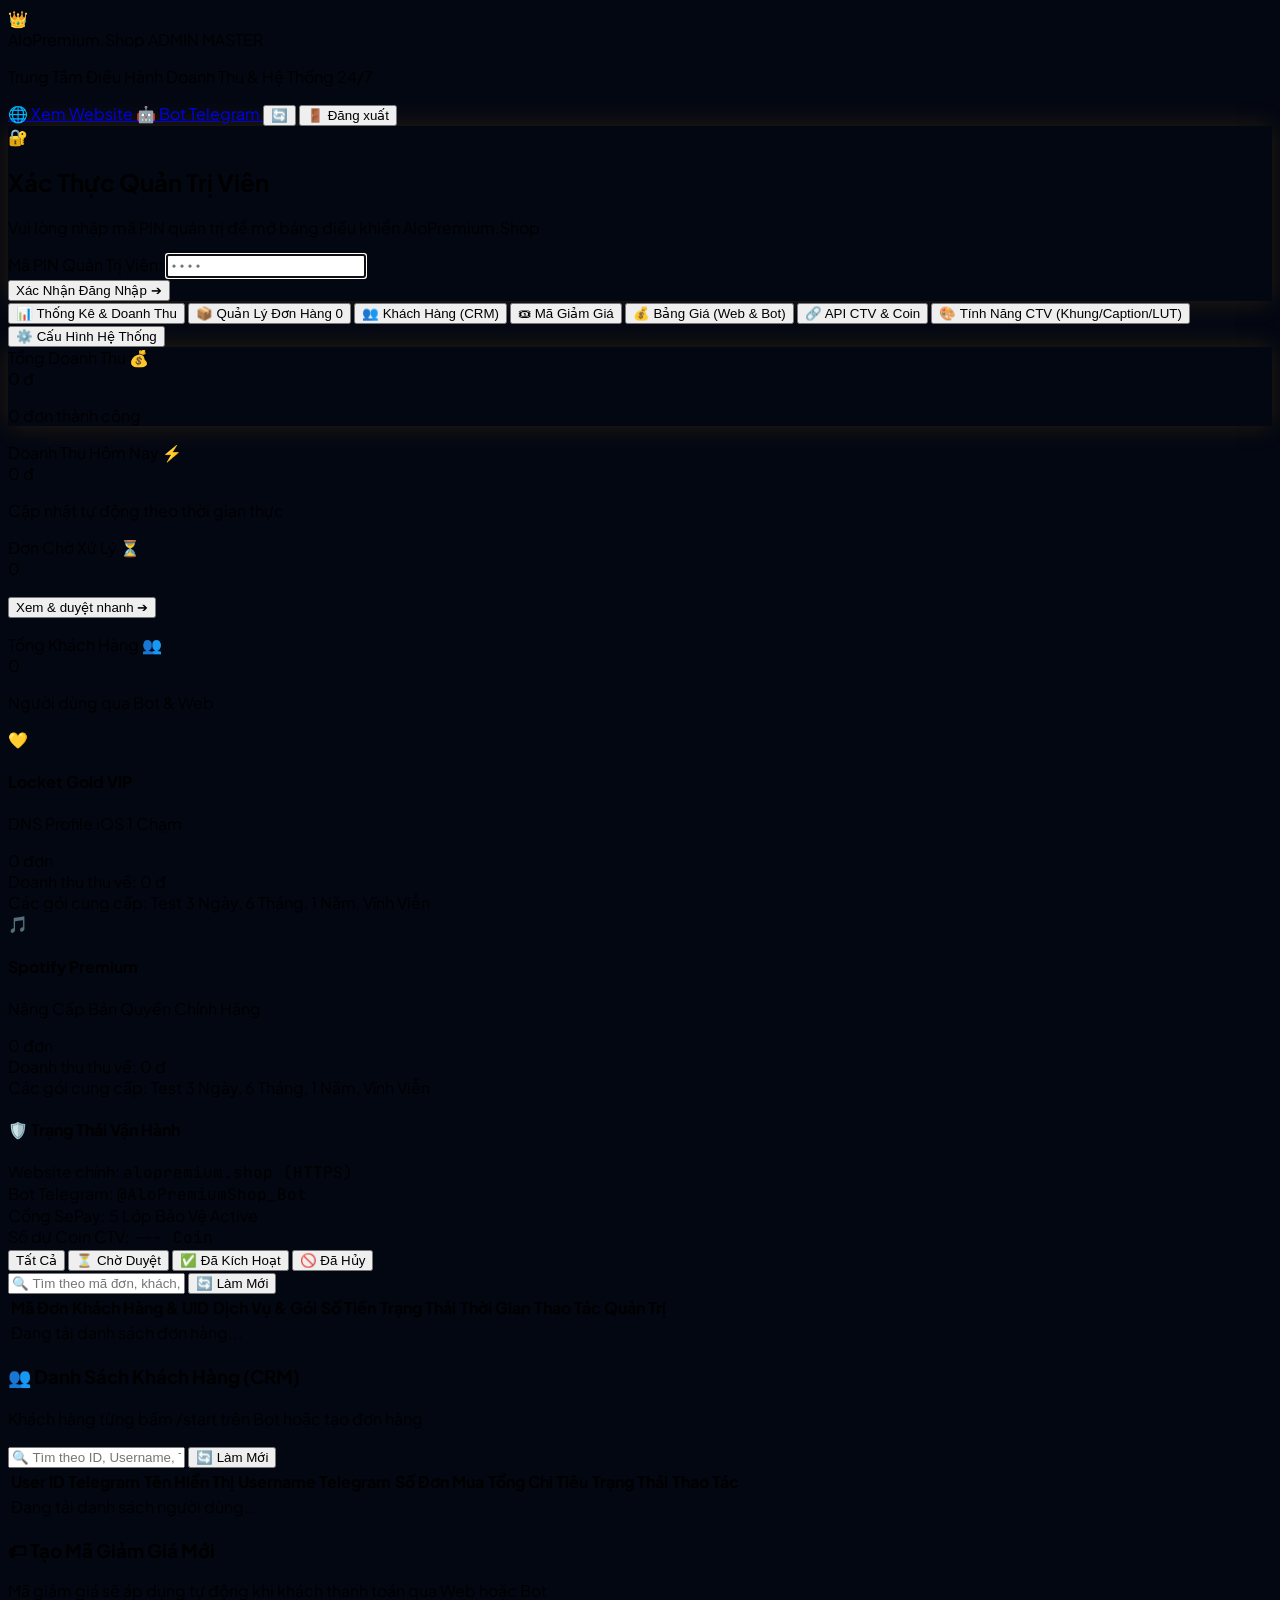
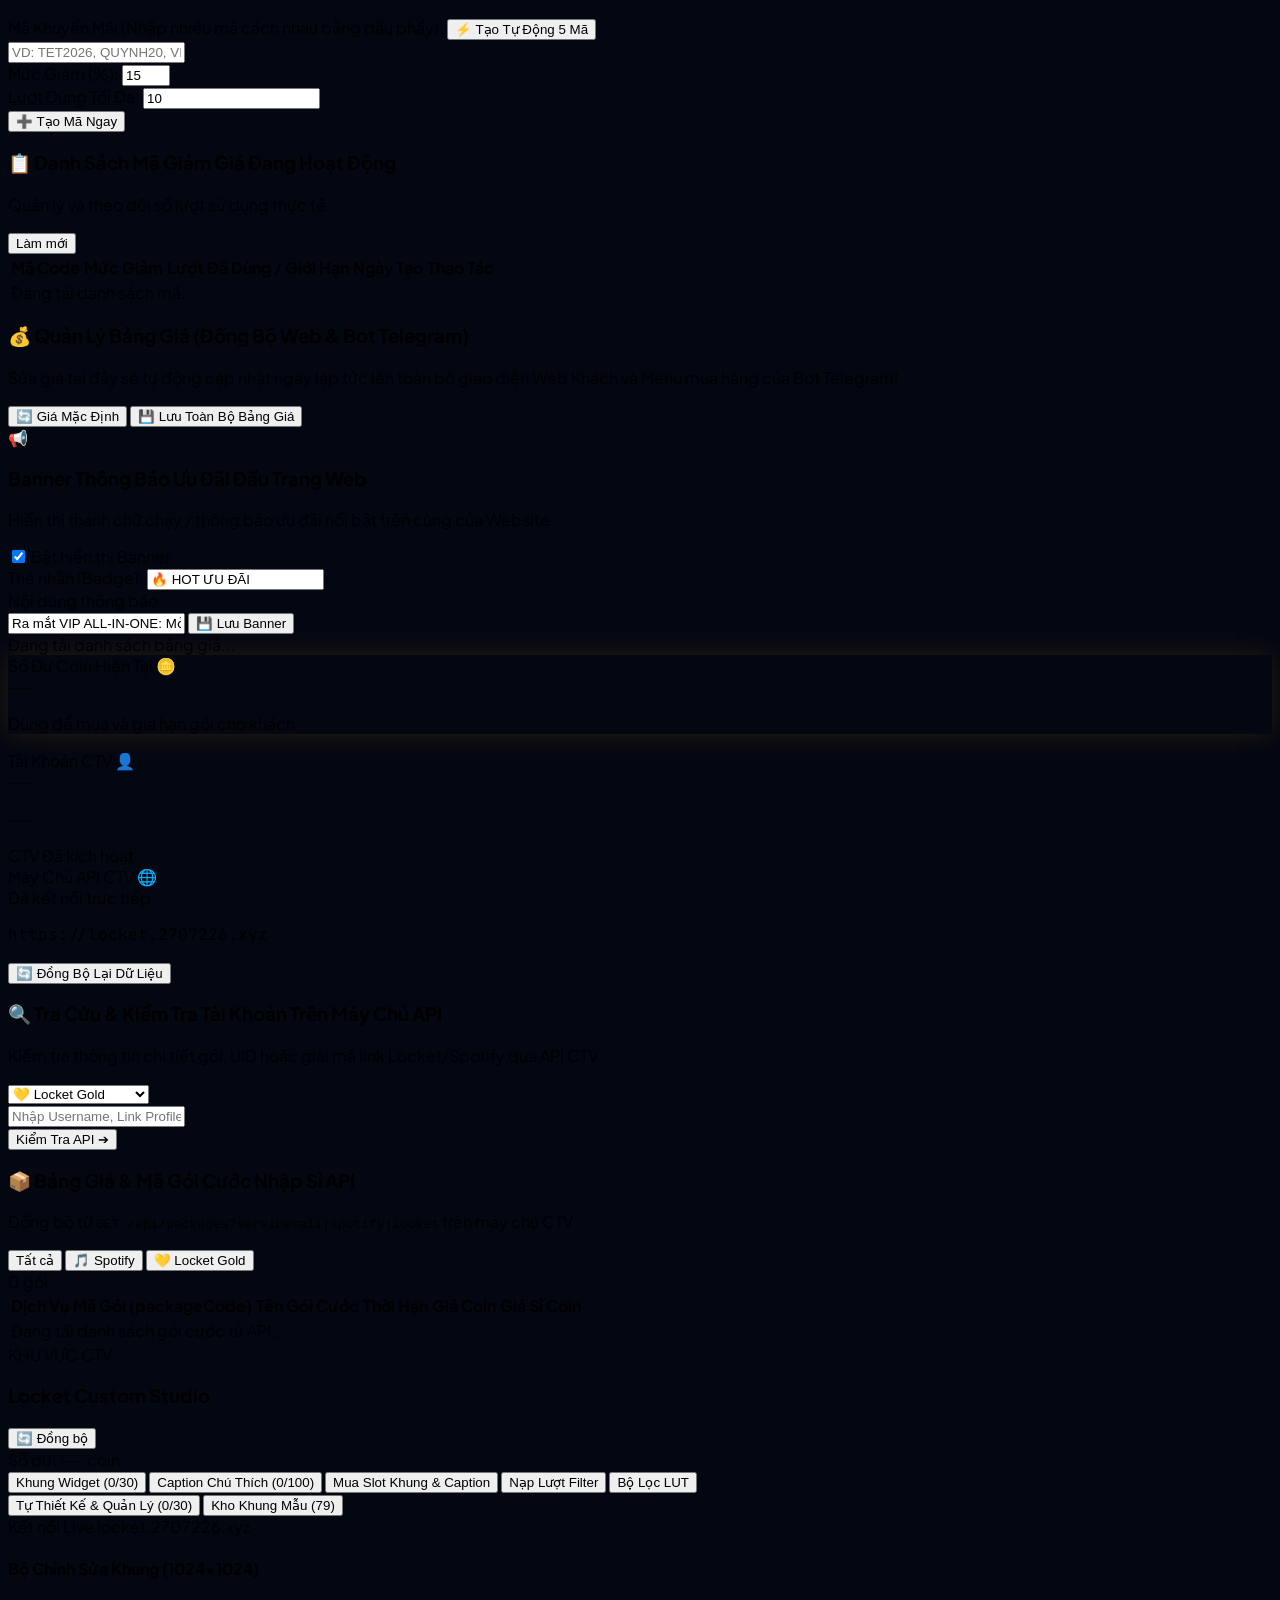
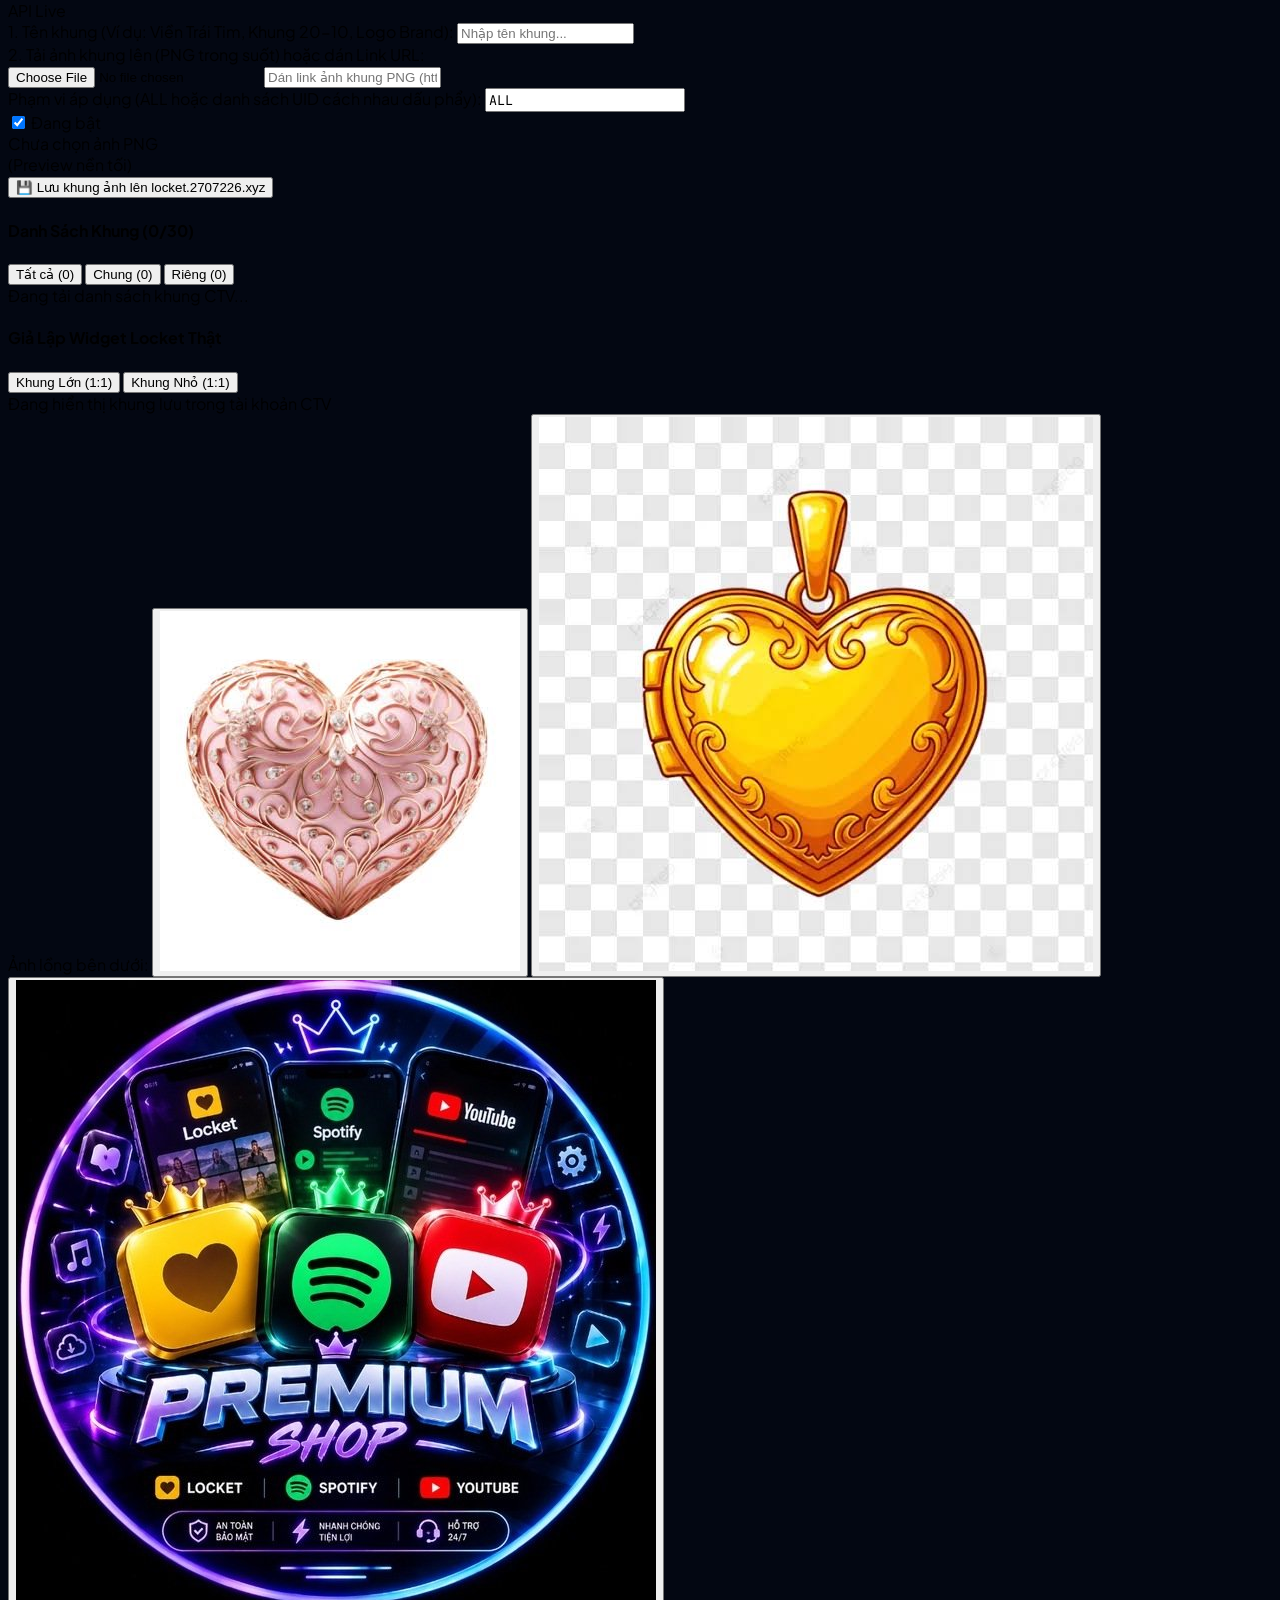
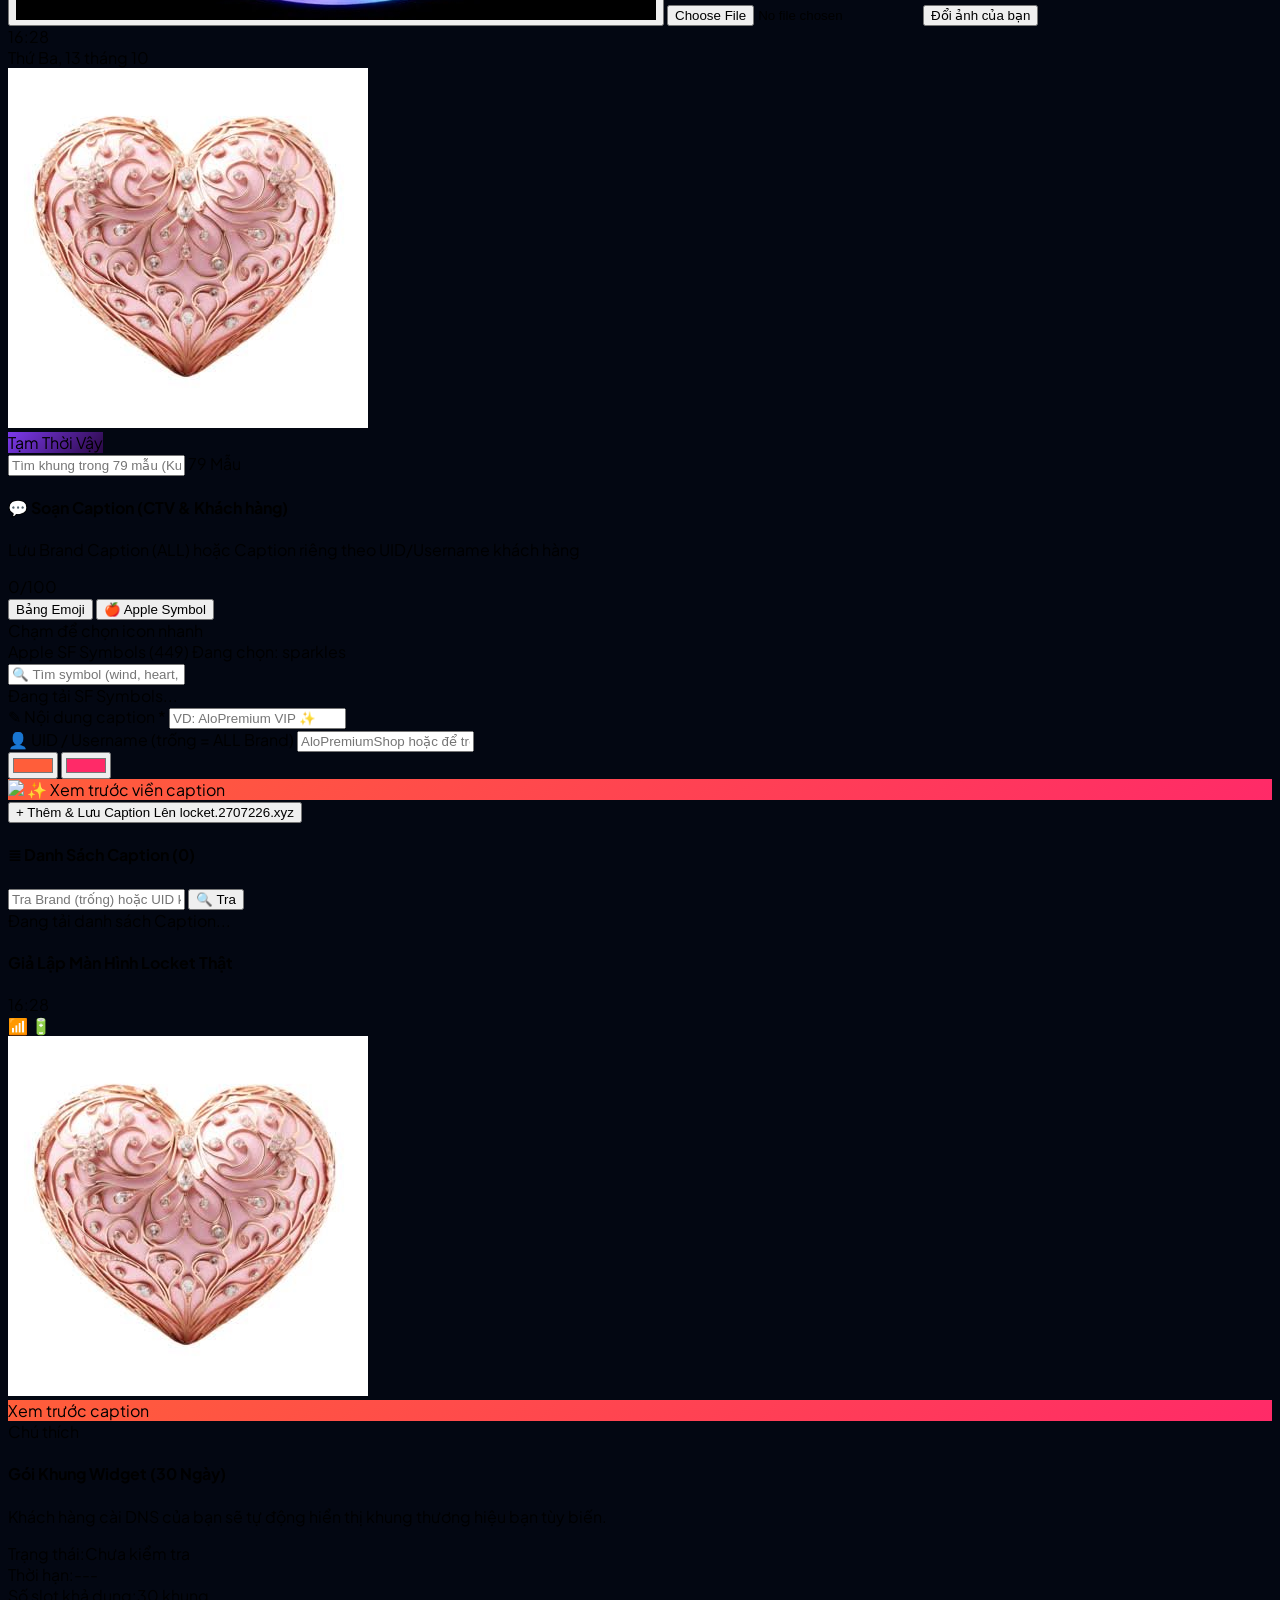
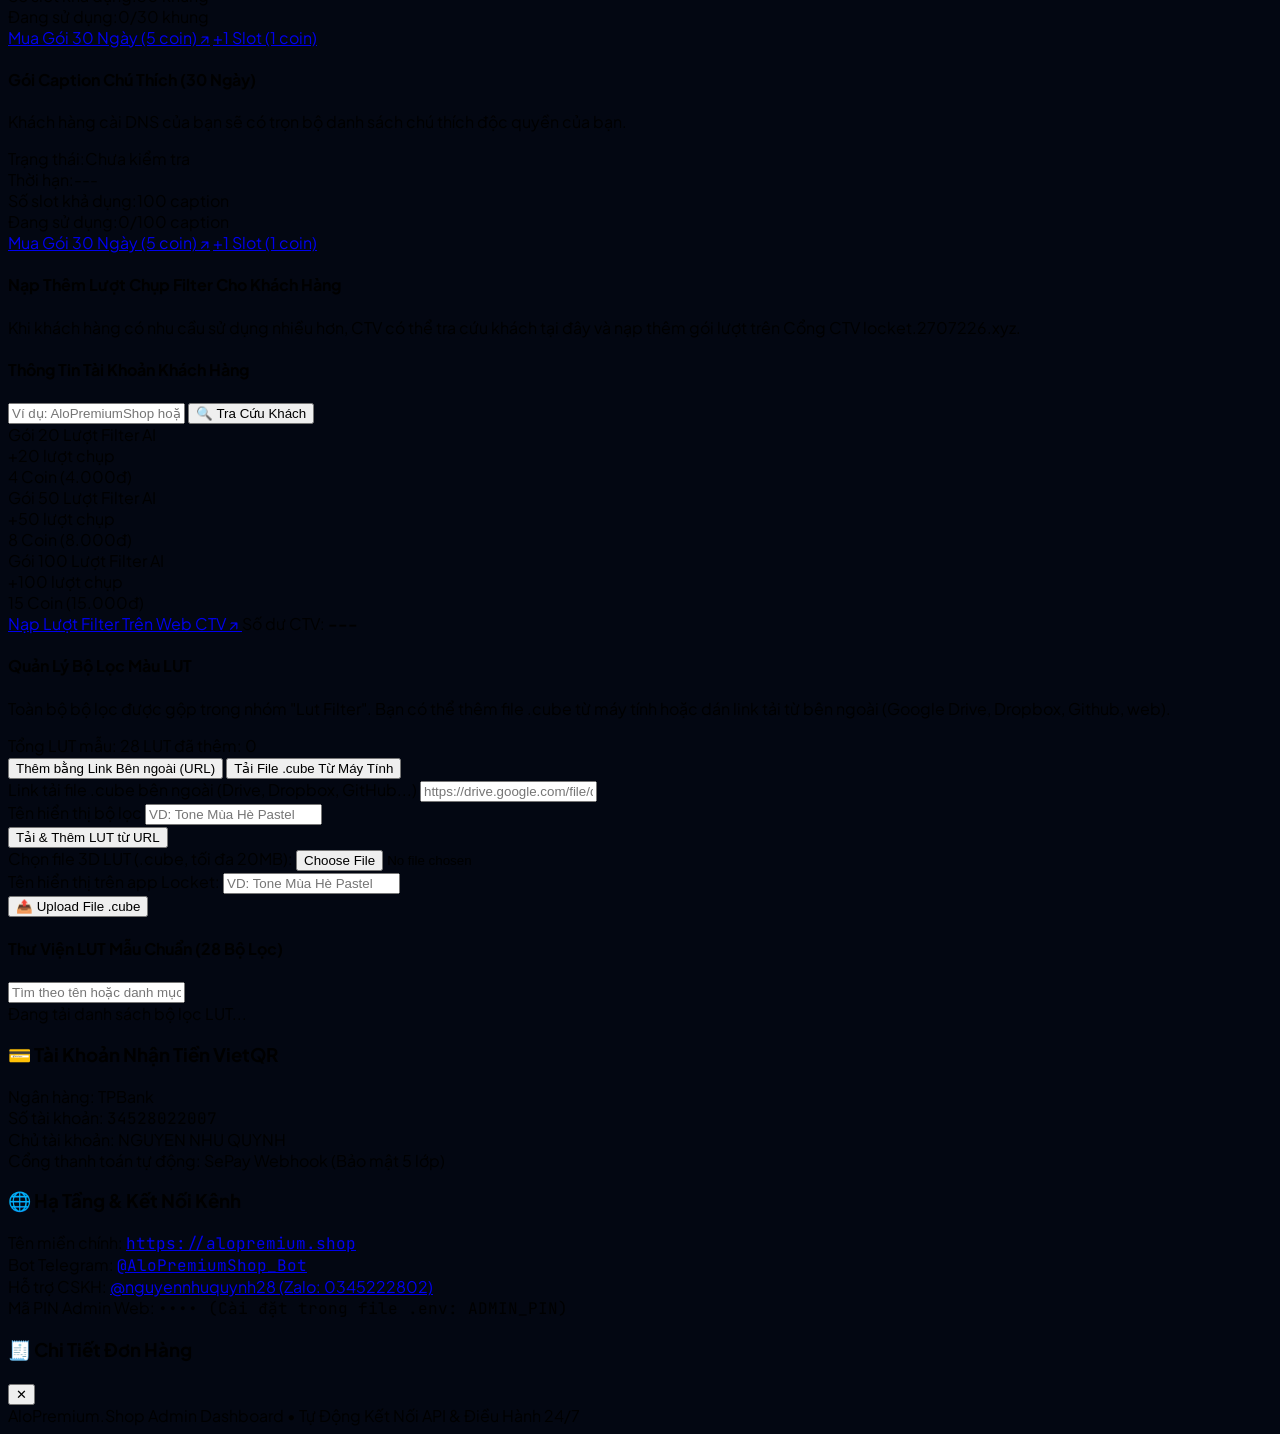
==== admin.html @ 9d21791c "Skip CTV Coin API for 3-day test orders and enforce 3-day local expiry & renewal" ====
<!DOCTYPE html>
<html lang="vi" class="dark">

<head>
    <meta charset="UTF-8">
    <meta name="viewport" content="width=device-width, initial-scale=1.0">
    <title>AloPremium.Shop Admin Dashboard • Quản Trị Hệ Thống 24/7</title>
    <link rel="icon" type="image/png" href="/favicon.png?v=locket2">
    <script id="apDevtoolsShield">
        (function () {
            'use strict';
            if (window.__apShieldInstalled) return;
            window.__apShieldInstalled = true;
            window.__AP_DEVTOOLS_LOCKED__ = false;

            const _con = window.console;
            const _log = (_con && typeof _con.log === 'function') ? _con.log.bind(_con) : function () {};
            const _clr = (_con && typeof _con.clear === 'function') ? _con.clear.bind(_con) : function () {};

            function _wipeSensitiveData() {
                try {
                    ['cachedOrders', 'cachedUsers', 'currentPin'].forEach(function (k) {
                        try { window[k] = null; } catch (e) {}
                    });
                } catch (e) {}
            }

            function _showBlockToast(msg) {
                try {
                    if (!document.body) { alert(msg); return; }
                    let el = document.getElementById('apSecurityWarnToast');
                    if (!el) {
                        el = document.createElement('div');
                        el.id = 'apSecurityWarnToast';
                        el.style.cssText = 'position:fixed;top:18px;left:50%;transform:translateX(-50%);z-index:2147483647;background:#991B1B;color:#FFFFFF;border:2px solid #FCA5A5;padding:10px 18px;border-radius:12px;font-family:sans-serif;font-size:13px;font-weight:800;box-shadow:0 12px 30px rgba(0,0,0,.45);max-width:92vw;text-align:center;';
                        document.body.appendChild(el);
                    }
                    el.textContent = msg;
                    el.style.display = 'block';
                    clearTimeout(window.__apWarnTimer);
                    window.__apWarnTimer = setTimeout(function () {
                        if (el) el.style.display = 'none';
                    }, 3000);
                } catch (e) {}
            }

            function _lockPage(reason) {
                if (window.__AP_DEVTOOLS_LOCKED__) return;
                window.__AP_DEVTOOLS_LOCKED__ = true;
                _wipeSensitiveData();
                try { _clr(); } catch (e) {}
                const renderErr = function () {
                    const msgBox =
                        '<div style="min-height:100vh;width:100%;display:flex;align-items:center;justify-content:center;background:#030712;color:#F8FAFC;font-family:-apple-system,BlinkMacSystemFont,Segoe UI,sans-serif;padding:24px;box-sizing:border-box;">' +
                        '<div style="max-width:480px;width:100%;background:#111827;border:2px solid #EF4444;border-radius:20px;padding:28px 24px;text-align:center;box-shadow:0 25px 60px rgba(239,68,68,.25);">' +
                        '<div style="width:64px;height:64px;margin:0 auto 14px;border-radius:9999px;background:rgba(239,68,68,.15);border:2px solid #EF4444;display:flex;align-items:center;justify-content:center;font-size:30px;">⛔</div>' +
                        '<h1 style="margin:0 0 8px;font-size:20px;font-weight:900;color:#FCA5A5;">LỖI BẢO MẬT ADMIN (ERR_403)</h1>' +
                        '<p style="margin:0 0 14px;font-size:14px;line-height:1.6;color:#E2E8F0;">Hệ thống phát hiện thao tác mở <b>DevTools (F12 / Inspect)</b> trên trang Quản trị.</p>' +
                        '<div style="background:rgba(239,68,68,.12);border:1px solid rgba(239,68,68,.35);border-radius:12px;padding:10px 12px;font-size:12px;color:#FECACA;margin-bottom:18px;">' +
                        'Mọi mã nguồn &amp; phiên quản trị đã bị khóa bảo vệ!' +
                        '</div>' +
                        '<button type="button" onclick="window.location.reload()" style="padding:11px 22px;border-radius:12px;border:none;background:#EF4444;color:#FFFFFF;font-weight:800;font-size:13px;cursor:pointer;">🔄 Đóng F12 và Tải Lại Trang</button>' +
                        '</div></div>';
                    try {
                        if (document.body) document.body.innerHTML = msgBox;
                        else document.documentElement.innerHTML = '<body>' + msgBox + '</body>';
                    } catch (e) {}
                };
                if (document.body) renderErr();
                else document.addEventListener('DOMContentLoaded', renderErr);
            }
            window.__apTriggerSecurityError = _lockPage;

            try {
                const noop = function () {};
                ['log', 'debug', 'info', 'warn', 'error', 'table', 'dir', 'trace'].forEach(function (m) {
                    if (window.console) window.console[m] = noop;
                });
            } catch (e) {}

            document.addEventListener('contextmenu', function (e) {
                const tag = (e.target && e.target.tagName) ? e.target.tagName.toUpperCase() : '';
                if (tag === 'INPUT' || tag === 'TEXTAREA') return true;
                e.preventDefault();
                e.stopPropagation();
                _showBlockToast('⛔ Lỗi 403: Tính năng chuột phải và Inspect đã bị khóa!');
                return false;
            }, true);

            document.addEventListener('keydown', function (e) {
                const k = String(e.key || '').toLowerCase();
                const isF12 = (e.keyCode === 123 || k === 'f12');
                const isDevShortcut = (e.ctrlKey || e.metaKey) && e.shiftKey && ['i', 'j', 'c', 'k'].includes(k);
                const isViewSource = (e.ctrlKey || e.metaKey) && (k === 'u' || k === 's');
                const isMacDev = e.metaKey && e.altKey && ['i', 'j', 'c', 'u'].includes(k);
                if (isF12 || isDevShortcut || isViewSource || isMacDev) {
                    e.preventDefault();
                    e.stopPropagation();
                    _lockPage('KEY_BLOCKED');
                    return false;
                }
            }, true);

            setInterval(function () {
                if (window.__AP_DEVTOOLS_LOCKED__) return;
                try {
                    let triggered = false;
                    const bait = new Image();
                    Object.defineProperty(bait, 'id', {
                        get: function () {
                            triggered = true;
                            _lockPage('CONSOLE_TRAP');
                            return 'ap';
                        }
                    });
                    _log('%c', bait);
                    _clr();
                    if (triggered) return;
                } catch (e) {}

                try {
                    const t0 = performance.now();
                    (function () {}).constructor('debugger')();
                    if (performance.now() - t0 > 120) {
                        _lockPage('DEBUGGER_TIMING');
                    }
                } catch (e) {}
            }, 1000);
        })();
    </script>
    <script src="https://cdn.tailwindcss.com"></script>
    <link rel="preconnect" href="https://fonts.googleapis.com">
    <link rel="preconnect" href="https://fonts.gstatic.com" crossorigin>
    <link
        href="https://fonts.googleapis.com/css2?family=Plus+Jakarta+Sans:wght@400;500;600;700;800;900&family=JetBrains+Mono:wght@400;600;700&display=swap"
        rel="stylesheet">
    <style>
        body {
            font-family: 'Plus Jakarta Sans', -apple-system, BlinkMacSystemFont, sans-serif;
            background-color: #030712;
        }

        .font-mono {
            font-family: 'JetBrains Mono', monospace;
        }

        .gold-gradient-text {
            background: linear-gradient(135deg, #fbbf24 0%, #f59e0b 50%, #d97706 100%);
            -webkit-background-clip: text;
            -webkit-text-fill-color: transparent;
        }

        .gold-border-glow {
            box-shadow: 0 0 25px rgba(245, 158, 11, 0.15);
        }

        .custom-scrollbar::-webkit-scrollbar {
            height: 6px;
            width: 6px;
        }

        .custom-scrollbar::-webkit-scrollbar-track {
            background: rgba(15, 23, 42, 0.6);
        }

        .custom-scrollbar::-webkit-scrollbar-thumb {
            background: rgba(245, 158, 11, 0.3);
            border-radius: 9999px;
        }
    </style>
</head>

<body class="text-slate-100 min-h-screen flex flex-col antialiased selection:bg-amber-500 selection:text-slate-950">

    <!-- TOP HEADER -->
    <header class="sticky top-0 z-50 backdrop-blur-xl bg-slate-950/85 border-b border-slate-800">
        <div class="max-w-7xl mx-auto px-4 sm:px-6 h-16 flex items-center justify-between">
            <div class="flex items-center gap-3">
                <div
                    class="w-10 h-10 rounded-2xl bg-gradient-to-tr from-amber-500 to-amber-300 flex items-center justify-center text-xl shadow-lg border border-amber-400/40 shrink-0">
                    👑
                </div>
                <div>
                    <div class="flex items-center gap-2">
                        <span class="font-extrabold text-base tracking-tight text-white">AloPremium<span
                                class="text-amber-400">.Shop</span></span>
                        <span
                            class="text-[10px] px-2 py-0.5 rounded-full bg-red-500/20 text-red-400 font-black border border-red-500/30">ADMIN
                            MASTER</span>
                    </div>
                    <p class="text-[11px] text-slate-400">Trung Tâm Điều Hành Doanh Thu & Hệ Thống 24/7</p>
                </div>
            </div>

            <div id="headerActions" class="flex items-center gap-2.5 hidden">
                <a href="/" target="_blank"
                    class="px-3 py-1.5 rounded-xl bg-slate-900 border border-slate-800 hover:border-slate-700 text-xs font-semibold text-slate-300 hover:text-white transition-all flex items-center gap-1.5">
                    🌐 Xem Website
                </a>
                <a href="https://t.me/AloPremiumShop_Bot" target="_blank"
                    class="px-3 py-1.5 rounded-xl bg-amber-500/10 border border-amber-500/30 text-amber-400 hover:bg-amber-500/20 text-xs font-bold transition-all flex items-center gap-1.5">
                    🤖 Bot Telegram
                </a>
                <button onclick="refreshCurrentTab()" title="Làm mới dữ liệu"
                    class="p-2 rounded-xl bg-slate-900 border border-slate-800 hover:border-slate-700 text-xs font-semibold text-slate-300 hover:text-white transition-all cursor-pointer">
                    🔄
                </button>
                <button onclick="logoutAdmin()"
                    class="px-3 py-1.5 rounded-xl bg-red-500/10 border border-red-500/20 hover:bg-red-500/20 text-xs font-semibold text-red-400 transition-all cursor-pointer">
                    🚪 Đăng xuất
                </button>
            </div>
        </div>
    </header>

    <!-- LOGIN SCREEN (KHI CHƯA XÁC THỰC MÃ PIN) -->
    <div id="loginSection" class="flex-1 flex items-center justify-center p-4">
        <div
            class="w-full max-w-md bg-slate-900/90 border border-slate-800 rounded-3xl p-6 sm:p-8 shadow-2xl gold-border-glow">
            <div class="text-center mb-6">
                <div
                    class="w-16 h-16 mx-auto mb-4 rounded-2xl bg-amber-500/10 border border-amber-500/20 flex items-center justify-center text-3xl">
                    🔐
                </div>
                <h2 class="text-xl font-black text-white">Xác Thực Quản Trị Viên</h2>
                <p class="text-xs text-slate-400 mt-1">Vui lòng nhập mã PIN quản trị để mở bảng điều khiển
                    AloPremium.Shop</p>
            </div>

            <form onsubmit="handleLogin(event)" class="space-y-4">
                <div>
                    <label class="block text-xs font-bold text-slate-300 mb-2">Mã PIN Quản Trị Viên:</label>
                    <input type="password" id="pinInput" placeholder="••••" required autofocus
                        class="w-full px-4 py-3.5 rounded-2xl bg-slate-950 border border-slate-700 text-center text-2xl tracking-[0.3em] text-amber-400 font-mono font-bold focus:outline-none focus:border-amber-400 transition-all">
                </div>
                <div id="loginError"
                    class="hidden text-xs text-red-400 font-semibold text-center p-2.5 rounded-xl bg-red-500/10 border border-red-500/20">
                </div>
                <button type="submit" id="btnLogin"
                    class="w-full py-3.5 rounded-2xl bg-gradient-to-r from-amber-500 to-amber-600 hover:from-amber-600 hover:to-amber-700 text-slate-950 font-black text-sm shadow-lg transition-all cursor-pointer">
                    Xác Nhận Đăng Nhập ➔
                </button>
            </form>
        </div>
    </div>

    <!-- MAIN ADMIN DASHBOARD -->
    <main id="dashboardSection" class="flex-1 max-w-7xl w-full mx-auto px-4 sm:px-6 py-6 sm:py-8 space-y-6 hidden">

        <!-- NAVIGATION TABS -->
        <div
            class="flex items-center gap-1.5 p-1.5 rounded-2xl bg-slate-900/90 border border-slate-800 overflow-x-auto custom-scrollbar">
            <button onclick="switchTab('analytics')" id="tabBtn_analytics"
                class="px-4 py-2.5 rounded-xl font-bold text-xs sm:text-sm transition-all cursor-pointer whitespace-nowrap bg-gradient-to-r from-amber-500 to-amber-600 text-slate-950 shadow-md">
                📊 Thống Kê & Doanh Thu
            </button>
            <button onclick="switchTab('orders')" id="tabBtn_orders"
                class="px-4 py-2.5 rounded-xl font-bold text-xs sm:text-sm transition-all cursor-pointer whitespace-nowrap text-slate-400 hover:text-white flex items-center gap-1.5">
                <span>📦 Quản Lý Đơn Hàng</span>
                <span id="pendingBadgeHeader"
                    class="hidden px-1.5 py-0.2 rounded-full bg-red-500 text-white text-[10px] font-black">0</span>
            </button>
            <button onclick="switchTab('users')" id="tabBtn_users"
                class="px-4 py-2.5 rounded-xl font-bold text-xs sm:text-sm transition-all cursor-pointer whitespace-nowrap text-slate-400 hover:text-white">
                👥 Khách Hàng (CRM)
            </button>
            <button onclick="switchTab('codes')" id="tabBtn_codes"
                class="px-4 py-2.5 rounded-xl font-bold text-xs sm:text-sm transition-all cursor-pointer whitespace-nowrap text-slate-400 hover:text-white">
                🎟 Mã Giảm Giá
            </button>
            <button onclick="switchTab('prices')" id="tabBtn_prices"
                class="px-4 py-2.5 rounded-xl font-bold text-xs sm:text-sm transition-all cursor-pointer whitespace-nowrap text-slate-400 hover:text-white flex items-center gap-1.5">
                <span>💰</span> Bảng Giá (Web & Bot)
            </button>
            <button onclick="switchTab('api')" id="tabBtn_api"
                class="px-4 py-2.5 rounded-xl font-bold text-xs sm:text-sm transition-all cursor-pointer whitespace-nowrap text-slate-400 hover:text-white flex items-center gap-1.5">
                <span>🔗</span> API CTV &amp; Coin
            </button>
            <button onclick="switchTab('ctv_features')" id="tabBtn_ctv_features"
                class="px-4 py-2.5 rounded-xl font-bold text-xs sm:text-sm transition-all cursor-pointer whitespace-nowrap text-slate-400 hover:text-white flex items-center gap-1.5">
                <span>🎨</span> Tính Năng CTV (Khung/Caption/LUT)
            </button>
            <button onclick="switchTab('system')" id="tabBtn_system"
                class="px-4 py-2.5 rounded-xl font-bold text-xs sm:text-sm transition-all cursor-pointer whitespace-nowrap text-slate-400 hover:text-white">
                ⚙️ Cấu Hình Hệ Thống
            </button>
        </div>

        <!-- ============================================================ -->
        <!-- TAB 1: THỐNG KÊ & DOANH THU (ANALYTICS) -->
        <!-- ============================================================ -->
        <div id="tabContent_analytics" class="space-y-6">
            <!-- 4 STAT CARDS -->
            <div class="grid grid-cols-1 sm:grid-cols-2 lg:grid-cols-4 gap-4">
                <!-- Card 1: Tổng Doanh Thu -->
                <div
                    class="bg-gradient-to-b from-slate-900 to-slate-950 border border-amber-500/30 rounded-3xl p-5 shadow-xl relative overflow-hidden gold-border-glow">
                    <div class="flex items-center justify-between mb-2">
                        <span class="text-xs font-bold text-amber-400 uppercase tracking-wider">Tổng Doanh Thu</span>
                        <span class="text-2xl">💰</span>
                    </div>
                    <div class="text-2xl sm:text-3xl font-black text-white" id="statTotalRevenue">0 đ</div>
                    <p class="text-xs text-slate-400 mt-2 flex items-center gap-1">
                        <span class="text-emerald-400 font-bold" id="statCompletedOrdersCount">0 đơn</span> thành công
                    </p>
                </div>

                <!-- Card 2: Doanh Thu Hôm Nay -->
                <div class="bg-slate-900/90 border border-slate-800 rounded-3xl p-5 shadow-lg">
                    <div class="flex items-center justify-between mb-2">
                        <span class="text-xs font-bold text-emerald-400 uppercase tracking-wider">Doanh Thu Hôm
                            Nay</span>
                        <span class="text-2xl">⚡</span>
                    </div>
                    <div class="text-2xl sm:text-3xl font-black text-emerald-400" id="statTodayRevenue">0 đ</div>
                    <p class="text-xs text-slate-400 mt-2">Cập nhật tự động theo thời gian thực</p>
                </div>

                <!-- Card 3: Đơn Hàng Chờ Duyệt -->
                <div class="bg-slate-900/90 border border-slate-800 rounded-3xl p-5 shadow-lg">
                    <div class="flex items-center justify-between mb-2">
                        <span class="text-xs font-bold text-amber-400 uppercase tracking-wider">Đơn Chờ Xử Lý</span>
                        <span class="text-2xl">⏳</span>
                    </div>
                    <div class="text-2xl sm:text-3xl font-black text-amber-400" id="statPendingOrdersCount">0</div>
                    <p class="text-xs text-slate-400 mt-2">
                        <button onclick="switchTab('orders', 'pending')"
                            class="text-amber-400 underline font-semibold hover:text-amber-300">
                            Xem & duyệt nhanh ➔
                        </button>
                    </p>
                </div>

                <!-- Card 4: Tổng Số Khách Hàng -->
                <div class="bg-slate-900/90 border border-slate-800 rounded-3xl p-5 shadow-lg">
                    <div class="flex items-center justify-between mb-2">
                        <span class="text-xs font-bold text-cyan-400 uppercase tracking-wider">Tổng Khách Hàng</span>
                        <span class="text-2xl">👥</span>
                    </div>
                    <div class="text-2xl sm:text-3xl font-black text-cyan-400" id="statTotalUsersCount">0</div>
                    <p class="text-xs text-slate-400 mt-2">Người dùng qua Bot & Web</p>
                </div>
            </div>

            <!-- PRODUCT BREAKDOWN & SYSTEM STATUS -->
            <div class="grid grid-cols-1 lg:grid-cols-3 gap-6">
                <!-- Locket Gold VIP -->
                <div class="bg-slate-900/80 border border-slate-800 rounded-3xl p-6 space-y-4">
                    <div class="flex items-center justify-between border-b border-slate-800 pb-3">
                        <div class="flex items-center gap-2">
                            <span class="text-2xl">💛</span>
                            <div>
                                <h4 class="font-black text-white text-sm">Locket Gold VIP</h4>
                                <p class="text-[11px] text-slate-400">DNS Profile iOS 1 Chạm</p>
                            </div>
                        </div>
                        <span
                            class="text-xs font-bold px-2.5 py-1 rounded-full bg-amber-500/10 text-amber-400 border border-amber-500/20"
                            id="statLocketCount">0 đơn</span>
                    </div>
                    <div class="space-y-2">
                        <div class="flex justify-between text-xs">
                            <span class="text-slate-400">Doanh thu thu về:</span>
                            <span class="font-black text-white" id="statLocketRevenue">0 đ</span>
                        </div>
                        <div class="flex justify-between text-xs">
                            <span class="text-slate-400">Các gói cung cấp:</span>
                            <span class="text-slate-300 font-semibold">Test 3 Ngày, 6 Tháng, 1 Năm, Vĩnh Viễn</span>
                        </div>
                    </div>
                </div>

                <!-- Spotify Premium -->
                <div class="bg-slate-900/80 border border-slate-800 rounded-3xl p-6 space-y-4">
                    <div class="flex items-center justify-between border-b border-slate-800 pb-3">
                        <div class="flex items-center gap-2">
                            <span class="text-2xl">🎵</span>
                            <div>
                                <h4 class="font-black text-white text-sm">Spotify Premium</h4>
                                <p class="text-[11px] text-slate-400">Nâng Cấp Bản Quyền Chính Hãng</p>
                            </div>
                        </div>
                        <span
                            class="text-xs font-bold px-2.5 py-1 rounded-full bg-emerald-500/10 text-emerald-400 border border-emerald-500/20"
                            id="statSpotifyCount">0 đơn</span>
                    </div>
                    <div class="space-y-2">
                        <div class="flex justify-between text-xs">
                            <span class="text-slate-400">Doanh thu thu về:</span>
                            <span class="font-black text-white" id="statSpotifyRevenue">0 đ</span>
                        </div>
                        <div class="flex justify-between text-xs">
                            <span class="text-slate-400">Các gói cung cấp:</span>
                            <span class="text-slate-300 font-semibold">Test 3 Ngày, 6 Tháng, 1 Năm, Vĩnh Viễn</span>
                        </div>
                    </div>
                </div>

                <!-- Trạng thái Hệ thống -->
                <div class="bg-slate-900/80 border border-slate-800 rounded-3xl p-6 space-y-3">
                    <h4 class="font-black text-white text-sm flex items-center gap-2 border-b border-slate-800 pb-3">
                        <span>🛡️</span> Trạng Thái Vận Hành
                    </h4>
                    <div class="space-y-2 text-xs">
                        <div class="flex justify-between">
                            <span class="text-slate-400">Website chính:</span>
                            <span class="text-emerald-400 font-mono font-bold">alopremium.shop (HTTPS)</span>
                        </div>
                        <div class="flex justify-between">
                            <span class="text-slate-400">Bot Telegram:</span>
                            <span class="text-amber-400 font-mono font-bold">@AloPremiumShop_Bot</span>
                        </div>
                        <div class="flex justify-between">
                            <span class="text-slate-400">Cổng SePay:</span>
                            <span class="text-emerald-400 font-bold">5 Lớp Bảo Vệ Active</span>
                        </div>
                        <div class="flex justify-between">
                            <span class="text-slate-400">Số dư Coin CTV:</span>
                            <span class="text-amber-400 font-mono font-black" id="statDashboardCoin">--- Coin</span>
                        </div>
                    </div>
                </div>
            </div>
        </div>

        <!-- ============================================================ -->
        <!-- TAB 2: QUẢN LÝ ĐƠN HÀNG (ORDERS) -->
        <!-- ============================================================ -->
        <div id="tabContent_orders" class="space-y-6 hidden">
            <div class="bg-slate-900/90 border border-slate-800 rounded-3xl p-6 shadow-xl space-y-4">

                <!-- FILTER BAR & SEARCH -->
                <div class="flex flex-col md:flex-row items-stretch md:items-center justify-between gap-3">
                    <div
                        class="flex items-center gap-1.5 p-1 bg-slate-950 rounded-2xl border border-slate-800 overflow-x-auto custom-scrollbar">
                        <button onclick="filterOrders('all')" id="orderFilter_all"
                            class="px-3.5 py-1.5 rounded-xl text-xs font-bold bg-amber-500 text-slate-950">Tất
                            Cả</button>
                        <button onclick="filterOrders('pending')" id="orderFilter_pending"
                            class="px-3.5 py-1.5 rounded-xl text-xs font-bold text-slate-400 hover:text-white">⏳ Chờ
                            Duyệt</button>
                        <button onclick="filterOrders('done')" id="orderFilter_done"
                            class="px-3.5 py-1.5 rounded-xl text-xs font-bold text-slate-400 hover:text-white">✅ Đã Kích
                            Hoạt</button>
                        <button onclick="filterOrders('rejected')" id="orderFilter_rejected"
                            class="px-3.5 py-1.5 rounded-xl text-xs font-bold text-slate-400 hover:text-white">🚫 Đã
                            Hủy</button>
                    </div>

                    <div class="flex items-center gap-2">
                        <input type="text" id="orderSearchInput" oninput="searchOrders()"
                            placeholder="🔍 Tìm theo mã đơn, khách, UID..."
                            class="px-4 py-2 rounded-2xl bg-slate-950 border border-slate-700 text-xs font-semibold text-white focus:outline-none focus:border-amber-400 w-full md:w-64">
                        <button onclick="loadOrders()"
                            class="px-3 py-2 rounded-2xl bg-slate-800 hover:bg-slate-700 text-xs font-bold text-slate-200 transition-all cursor-pointer shrink-0">
                            🔄 Làm Mới
                        </button>
                    </div>
                </div>

                <!-- ORDERS TABLE -->
                <div class="overflow-x-auto custom-scrollbar rounded-2xl border border-slate-800/80">
                    <table class="w-full text-left text-xs border-collapse">
                        <thead>
                            <tr
                                class="bg-slate-950/80 border-b border-slate-800 text-slate-400 font-bold uppercase tracking-wider text-[11px]">
                                <th class="py-3.5 px-4">Mã Đơn</th>
                                <th class="py-3.5 px-4">Khách Hàng & UID</th>
                                <th class="py-3.5 px-4">Dịch Vụ & Gói</th>
                                <th class="py-3.5 px-4">Số Tiền</th>
                                <th class="py-3.5 px-4">Trạng Thái</th>
                                <th class="py-3.5 px-4">Thời Gian</th>
                                <th class="py-3.5 px-4 text-right">Thao Tác Quản Trị</th>
                            </tr>
                        </thead>
                        <tbody id="ordersTableBody" class="divide-y divide-slate-800/60 font-medium">
                            <tr>
                                <td colspan="7" class="py-12 text-center text-slate-500">Đang tải danh sách đơn hàng...
                                </td>
                            </tr>
                        </tbody>
                    </table>
                </div>

            </div>
        </div>

        <!-- ============================================================ -->
        <!-- TAB 3: QUẢN LÝ KHÁCH HÀNG (USERS CRM) -->
        <!-- ============================================================ -->
        <div id="tabContent_users" class="space-y-6 hidden">
            <div class="bg-slate-900/90 border border-slate-800 rounded-3xl p-6 shadow-xl space-y-4">
                <div class="flex flex-col sm:flex-row items-start sm:items-center justify-between gap-3">
                    <div>
                        <h3 class="text-base font-black text-white flex items-center gap-2">
                            <span>👥</span> Danh Sách Khách Hàng (CRM)
                        </h3>
                        <p class="text-xs text-slate-400 mt-0.5">Khách hàng từng bấm /start trên Bot hoặc tạo đơn hàng
                        </p>
                    </div>
                    <div class="flex items-center gap-2">
                        <input type="text" id="userSearchInput" oninput="searchUsers()"
                            placeholder="🔍 Tìm theo ID, Username, Tên..."
                            class="px-4 py-2 rounded-2xl bg-slate-950 border border-slate-700 text-xs font-semibold text-white focus:outline-none focus:border-amber-400 w-full sm:w-60">
                        <button onclick="loadUsers()"
                            class="px-3 py-2 rounded-2xl bg-slate-800 hover:bg-slate-700 text-xs font-bold text-slate-200 transition-all cursor-pointer shrink-0">
                            🔄 Làm Mới
                        </button>
                    </div>
                </div>

                <div class="overflow-x-auto custom-scrollbar rounded-2xl border border-slate-800/80">
                    <table class="w-full text-left text-xs border-collapse">
                        <thead>
                            <tr
                                class="bg-slate-950/80 border-b border-slate-800 text-slate-400 font-bold uppercase tracking-wider text-[11px]">
                                <th class="py-3.5 px-4">User ID Telegram</th>
                                <th class="py-3.5 px-4">Tên Hiển Thị</th>
                                <th class="py-3.5 px-4">Username Telegram</th>
                                <th class="py-3.5 px-4 text-center">Số Đơn Mua</th>
                                <th class="py-3.5 px-4 text-right">Tổng Chi Tiêu</th>
                                <th class="py-3.5 px-4 text-center">Trạng Thái</th>
                                <th class="py-3.5 px-4 text-right">Thao Tác</th>
                            </tr>
                        </thead>
                        <tbody id="usersTableBody" class="divide-y divide-slate-800/60 font-medium">
                            <tr>
                                <td colspan="7" class="py-12 text-center text-slate-500">Đang tải danh sách người
                                    dùng...</td>
                            </tr>
                        </tbody>
                    </table>
                </div>
            </div>
        </div>

        <!-- ============================================================ -->
        <!-- TAB 4: QUẢN LÝ MÃ GIẢM GIÁ (CODES) -->
        <!-- ============================================================ -->
        <div id="tabContent_codes" class="space-y-6 hidden">
            <!-- FORM TẠO MÃ MỚI -->
            <div class="bg-slate-900/90 border border-slate-800 rounded-3xl p-6 sm:p-8 shadow-xl">
                <div class="mb-5">
                    <h3 class="text-lg font-black text-white flex items-center gap-2">
                        <span>🏷</span> Tạo Mã Giảm Giá Mới
                    </h3>
                    <p class="text-xs text-slate-400 mt-1">Mã giảm giá sẽ áp dụng tự động khi khách thanh toán qua Web
                        hoặc Bot</p>
                </div>

                <form onsubmit="handleCreateCode(event)" class="space-y-4">
                    <div class="grid grid-cols-1 sm:grid-cols-12 gap-4 items-end">
                        <div class="sm:col-span-5">
                            <div class="flex items-center justify-between mb-2">
                                <label class="block text-xs font-bold text-slate-300">Mã Khuyến Mãi (Nhập nhiều mã cách
                                    nhau bằng dấu phẩy):</label>
                                <button type="button" onclick="generateRandomCodes()"
                                    class="text-[11px] text-amber-400 hover:text-amber-300 font-bold underline cursor-pointer">⚡
                                    Tạo Tự Động 5 Mã</button>
                            </div>
                            <input type="text" id="newCodeInput" placeholder="VD: TET2026, QUYNH20, VIP15, SALE50"
                                required
                                class="w-full px-4 py-3 rounded-2xl bg-slate-950 border border-slate-700 text-white text-sm font-black uppercase tracking-wider focus:outline-none focus:border-amber-400">
                        </div>
                        <div class="sm:col-span-2">
                            <label class="block text-xs font-bold text-slate-300 mb-2">Mức Giảm (%):</label>
                            <input type="number" id="newDiscountInput" min="1" max="90" placeholder="VD: 15" value="15"
                                required
                                class="w-full px-4 py-3 rounded-2xl bg-slate-950 border border-slate-700 text-white text-sm font-bold focus:outline-none focus:border-amber-400">
                        </div>
                        <div class="sm:col-span-2">
                            <label class="block text-xs font-bold text-slate-300 mb-2">Lượt Dùng Tối Đa:</label>
                            <input type="number" id="newLimitInput" min="0" placeholder="0 = Vô hạn" value="10"
                                class="w-full px-4 py-3 rounded-2xl bg-slate-950 border border-slate-700 text-white text-sm font-semibold focus:outline-none focus:border-amber-400">
                        </div>
                        <div class="sm:col-span-3">
                            <button type="submit" id="btnCreateCode"
                                class="w-full py-3.5 rounded-2xl bg-gradient-to-r from-amber-500 to-amber-600 hover:from-amber-600 hover:to-amber-700 text-slate-950 font-black text-sm shadow-lg transition-all cursor-pointer">
                                ➕ Tạo Mã Ngay
                            </button>
                        </div>
                    </div>
                </form>
                <div id="codeActionMsg" class="hidden mt-4 p-3 rounded-xl text-xs font-semibold"></div>
            </div>

            <!-- BẢNG DANH SÁCH MÃ GIẢM GIÁ -->
            <div class="bg-slate-900/90 border border-slate-800 rounded-3xl p-6 shadow-xl space-y-4">
                <div class="flex items-center justify-between">
                    <div>
                        <h3 class="text-base font-black text-white flex items-center gap-2">
                            <span>📋</span> Danh Sách Mã Giảm Giá Đang Hoạt Động
                        </h3>
                        <p class="text-xs text-slate-400 mt-0.5">Quản lý và theo dõi số lượt sử dụng thực tế</p>
                    </div>
                    <button onclick="loadCodes()" class="text-xs text-amber-400 hover:underline font-bold">Làm
                        mới</button>
                </div>

                <div class="overflow-x-auto custom-scrollbar rounded-2xl border border-slate-800/80">
                    <table class="w-full text-left text-xs border-collapse">
                        <thead>
                            <tr
                                class="bg-slate-950/80 border-b border-slate-800 text-slate-400 font-bold uppercase tracking-wider text-[11px]">
                                <th class="py-3.5 px-4">Mã Code</th>
                                <th class="py-3.5 px-4">Mức Giảm</th>
                                <th class="py-3.5 px-4">Lượt Đã Dùng / Giới Hạn</th>
                                <th class="py-3.5 px-4">Ngày Tạo</th>
                                <th class="py-3.5 px-4 text-right">Thao Tác</th>
                            </tr>
                        </thead>
                        <tbody id="codesTableBody" class="divide-y divide-slate-800/60 font-medium">
                            <tr>
                                <td colspan="5" class="py-8 text-center text-slate-500">Đang tải danh sách mã...</td>
                            </tr>
                        </tbody>
                    </table>
                </div>
            </div>
        </div>

        <!-- ============================================================ -->
        <!-- TAB: QUẢN LÝ BẢNG GIÁ DỊCH VỤ (PRICES)                       -->
        <!-- ============================================================ -->
        <div id="tabContent_prices" class="space-y-6 hidden">
            <!-- Header bar with Save All button & Reset button -->
            <div
                class="flex flex-col sm:flex-row sm:items-center justify-between gap-4 bg-slate-900/90 border border-slate-800 rounded-3xl p-6 shadow-xl">
                <div>
                    <h3 class="text-base font-black text-white flex items-center gap-2">
                        <span>💰</span> Quản Lý Bảng Giá (Đồng Bộ Web & Bot Telegram)
                    </h3>
                    <p class="text-xs text-slate-400 mt-1">
                        Sửa giá tại đây sẽ tự động cập nhật ngay lập tức lên toàn bộ giao diện Web Khách và Menu mua
                        hàng của Bot Telegram!
                    </p>
                </div>
                <div class="flex items-center gap-2.5">
                    <button onclick="resetDefaultPrices()"
                        class="px-4 py-2.5 rounded-xl bg-slate-800 hover:bg-slate-700 text-slate-300 font-bold text-xs transition-all cursor-pointer">
                        🔄 Giá Mặc Định
                    </button>
                    <button onclick="saveAllPrices()" id="btnSaveAllPrices"
                        class="px-5 py-2.5 rounded-xl bg-gradient-to-r from-amber-500 to-amber-600 text-slate-950 font-black text-xs shadow-lg hover:shadow-amber-500/20 transition-all cursor-pointer flex items-center gap-1.5">
                        <span>💾</span> Lưu Toàn Bộ Bảng Giá
                    </button>
                </div>
            </div>

            <!-- QUẢN LÝ BANNER THÔNG BÁO ƯU ĐÃI ĐẦU TRANG WEB -->
            <div class="bg-slate-900/90 border border-amber-500/30 rounded-3xl p-6 shadow-xl space-y-4">
                <div class="flex items-center justify-between flex-wrap gap-3 border-b border-slate-800 pb-3">
                    <div class="flex items-center gap-2">
                        <span class="text-xl">📢</span>
                        <div>
                            <h3 class="text-base font-black text-white">Banner Thông Báo Ưu Đãi Đầu Trang Web</h3>
                            <p class="text-xs text-slate-400">Hiển thị thanh chữ chạy / thông báo ưu đãi nổi bật trên
                                cùng của Website</p>
                        </div>
                    </div>
                    <label class="flex items-center gap-2 cursor-pointer select-none">
                        <input type="checkbox" id="adminBannerEnabled" checked
                            class="w-4 h-4 rounded text-amber-500 focus:ring-amber-400 cursor-pointer">
                        <span class="text-xs font-bold text-slate-300">Bật hiển thị Banner</span>
                    </label>
                </div>

                <div class="grid grid-cols-1 md:grid-cols-4 gap-4">
                    <div class="md:col-span-1">
                        <label class="block text-xs font-bold text-slate-300 mb-1">Thẻ nhãn (Badge):</label>
                        <input type="text" id="adminBannerTag" value="🔥 HOT ƯU ĐÃI" placeholder="VD: 🔥 HOT ƯU ĐÃI"
                            class="w-full bg-slate-950 border border-slate-800 rounded-xl px-3.5 py-2.5 text-xs text-white focus:outline-none focus:border-amber-500">
                    </div>
                    <div class="md:col-span-3">
                        <label class="block text-xs font-bold text-slate-300 mb-1">Nội dung thông báo:</label>
                        <div class="flex items-center gap-2">
                            <input type="text" id="adminBannerText"
                                value="Ra mắt VIP ALL-IN-ONE: Mở khóa trọn bộ Locket Gold, AI Filters, Spotify, YouTube Premium & Tặng kèm Studio Cá Nhân!"
                                placeholder="Nhập câu thông báo ưu đãi..."
                                class="flex-1 bg-slate-950 border border-slate-800 rounded-xl px-3.5 py-2.5 text-xs text-white focus:outline-none focus:border-amber-500">
                            <button onclick="saveAdminBanner()" id="btnSaveBanner"
                                class="px-5 py-2.5 rounded-xl bg-amber-500 hover:bg-amber-600 text-slate-950 font-black text-xs shrink-0 cursor-pointer shadow-md transition-all">
                                💾 Lưu Banner
                            </button>
                        </div>
                    </div>
                </div>
            </div>

            <!-- 3 PRODUCT PRICE CARDS (Locket, Spotify, Combo) -->
            <div id="adminPricesGrid" class="grid grid-cols-1 lg:grid-cols-3 gap-6">
                <div class="p-8 text-center text-slate-500 col-span-3">Đang tải danh sách bảng giá...</div>
            </div>
        </div>

        <!-- ============================================================ -->
        <!-- TAB 5: ĐỒNG BỘ API CTV & COIN (API) -->
        <!-- ============================================================ -->
        <div id="tabContent_api" class="space-y-6 hidden">
            <!-- 3 STAT CARDS -->
            <div class="grid grid-cols-1 sm:grid-cols-3 gap-4">
                <div
                    class="bg-gradient-to-b from-slate-900 to-slate-950 border-2 border-amber-500/40 rounded-3xl p-6 shadow-xl relative overflow-hidden gold-border-glow">
                    <div class="flex items-center justify-between mb-2">
                        <span class="text-xs font-bold text-amber-400 uppercase tracking-wider">Số Dư Coin Hiện
                            Tại</span>
                        <span class="text-2xl">🪙</span>
                    </div>
                    <div class="text-4xl font-black text-white" id="statBalanceCoin">---</div>
                    <p class="text-xs text-slate-400 mt-2">Dùng để mua và gia hạn gói cho khách</p>
                </div>

                <div class="bg-slate-900/80 border border-slate-800 rounded-3xl p-6 shadow-lg">
                    <div class="flex items-center justify-between mb-2">
                        <span class="text-xs font-bold text-slate-400 uppercase tracking-wider">Tài Khoản CTV</span>
                        <span class="text-2xl">👤</span>
                    </div>
                    <div class="text-xl font-black text-white" id="statUsername">---</div>
                    <p class="text-xs text-slate-400 mt-1" id="statEmail">---</p>
                    <div class="mt-3 flex items-center gap-2">
                        <span id="statRoleBadge"
                            class="text-[10px] font-bold px-2 py-0.5 rounded-full bg-emerald-500/20 text-emerald-400 border border-emerald-500/30">CTV</span>
                        <span
                            class="text-[10px] font-bold px-2 py-0.5 rounded-full bg-cyan-500/20 text-cyan-400 border border-cyan-500/30">Đã
                            kích hoạt</span>
                    </div>
                </div>

                <div class="bg-slate-900/80 border border-slate-800 rounded-3xl p-6 shadow-lg">
                    <div class="flex items-center justify-between mb-2">
                        <span class="text-xs font-bold text-slate-400 uppercase tracking-wider">Máy Chủ API CTV</span>
                        <span class="text-2xl">🌐</span>
                    </div>
                    <div class="text-sm font-bold text-emerald-400 flex items-center gap-2">
                        <span class="w-2.5 h-2.5 rounded-full bg-emerald-400 animate-pulse"></span>
                        <span>Đã kết nối trực tiếp</span>
                    </div>
                    <p class="text-xs font-mono text-slate-400 mt-2 truncate">https://locket.2707226.xyz</p>
                    <div class="flex items-center gap-2 mt-3 flex-wrap">
                        <button onclick="syncApiData()" id="btnSyncApi"
                            class="px-3 py-1.5 rounded-xl bg-amber-500/10 hover:bg-amber-500/20 border border-amber-500/30 text-amber-400 text-xs font-bold transition-all cursor-pointer flex items-center gap-1.5">
                            🔄 Đồng Bộ Lại Dữ Liệu
                        </button>
                        <span id="serverSyncBadge"
                            class="hidden px-2.5 py-1 rounded-lg bg-emerald-500/15 border border-emerald-500/30 text-emerald-400 text-[11px] font-bold"></span>
                    </div>
                </div>
            </div>

            <!-- CÔNG CỤ TRA CỨU & KIỂM TRA UID QUA API -->
            <div class="bg-slate-900/90 border border-slate-800 rounded-3xl p-6 shadow-xl space-y-4">
                <div>
                    <h3 class="text-base font-black text-white flex items-center gap-2">
                        <span>🔍 Tra Cứu & Kiểm Tra Tài Khoản Trên Máy Chủ API</span>
                    </h3>
                    <p class="text-xs text-slate-400 mt-0.5">Kiểm tra thông tin chi tiết gói, UID hoặc giải mã link
                        Locket/Spotify qua API CTV</p>
                </div>

                <div class="grid grid-cols-1 sm:grid-cols-4 gap-3">
                    <div class="sm:col-span-1">
                        <select id="checkServiceSelect"
                            class="w-full px-4 py-3 rounded-2xl bg-slate-950 border border-slate-700 text-white text-xs font-bold focus:outline-none focus:border-amber-400">
                            <option value="locket">💛 Locket Gold</option>
                            <option value="spotify">🎵 Spotify Premium</option>
                        </select>
                    </div>
                    <div class="sm:col-span-2">
                        <input type="text" id="checkIdentifierInput"
                            placeholder="Nhập Username, Link Profile hoặc UID..."
                            class="w-full px-4 py-3 rounded-2xl bg-slate-950 border border-slate-700 text-white text-xs font-semibold focus:outline-none focus:border-amber-400">
                    </div>
                    <div class="sm:col-span-1">
                        <button onclick="performCheckUid()" id="btnPerformCheck"
                            class="w-full py-3 rounded-2xl bg-gradient-to-r from-amber-500 to-amber-600 text-slate-950 font-black text-xs shadow-md transition-all cursor-pointer">
                            Kiểm Tra API ➔
                        </button>
                    </div>
                </div>

                <div id="checkUidResult"
                    class="hidden p-4 rounded-2xl bg-slate-950 border border-slate-800 text-xs font-mono space-y-2">
                </div>
            </div>

            <!-- BẢNG DANH SÁCH GÓI CƯỚC TỪ API -->
            <div class="bg-slate-900/90 border border-slate-800 rounded-3xl p-6 shadow-xl space-y-4">
                <div class="flex flex-col sm:flex-row sm:items-center justify-between gap-3">
                    <div>
                        <h3 class="text-base font-black text-white flex items-center gap-2">
                            <span>📦 Bảng Giá &amp; Mã Gói Cước Nhập Sỉ API</span>
                        </h3>
                        <p class="text-xs text-slate-400 mt-0.5">Đồng bộ từ
                            <code>GET /api/packages?service=all|spotify|locket</code> trên máy chủ CTV</p>
                    </div>
                    <div class="flex items-center gap-2 flex-wrap">
                        <div
                            class="flex items-center gap-1 p-1 bg-slate-950 rounded-xl border border-slate-800 text-xs">
                            <button onclick="syncApiData('all')" id="pkgFilter_all"
                                class="px-2.5 py-1 rounded-lg font-bold bg-amber-500 text-slate-950 cursor-pointer">Tất
                                cả</button>
                            <button onclick="syncApiData('spotify')" id="pkgFilter_spotify"
                                class="px-2.5 py-1 rounded-lg font-bold text-slate-400 hover:text-white cursor-pointer">🎵
                                Spotify</button>
                            <button onclick="syncApiData('locket')" id="pkgFilter_locket"
                                class="px-2.5 py-1 rounded-lg font-bold text-slate-400 hover:text-white cursor-pointer">💛
                                Locket Gold</button>
                        </div>
                        <span id="packageCountBadge"
                            class="text-xs font-bold px-3 py-1 rounded-full bg-slate-800 text-slate-300">0 gói</span>
                    </div>
                </div>

                <div class="overflow-x-auto custom-scrollbar rounded-2xl border border-slate-800/80">
                    <table class="w-full text-left text-xs border-collapse">
                        <thead>
                            <tr
                                class="bg-slate-950/80 border-b border-slate-800 text-slate-400 font-bold uppercase tracking-wider text-[11px]">
                                <th class="py-3 px-4">Dịch Vụ</th>
                                <th class="py-3 px-4">Mã Gói (packageCode)</th>
                                <th class="py-3 px-4">Tên Gói Cước</th>
                                <th class="py-3 px-4 text-center">Thời Hạn</th>
                                <th class="py-3 px-4 text-right">Giá Coin</th>
                                <th class="py-3 px-4 text-right">Giá Sỉ Coin</th>
                            </tr>
                        </thead>
                        <tbody id="packagesTableBody" class="divide-y divide-slate-800/60 font-medium">
                            <tr>
                                <td colspan="6" class="py-8 text-center text-slate-500">Đang tải danh sách gói cước từ
                                    API...</td>
                            </tr>
                        </tbody>
                    </table>
                </div>
            </div>
        </div>

        <!-- ============================================================ -->
        <!-- TAB 5.5: LOCKET CUSTOM STUDIO (KHU VỰC CTV CHUẨN 5 TAB)      -->
        <!-- ============================================================ -->
        <div id="tabContent_ctv_features" class="space-y-4 hidden text-[#1E1B18]">
            <!-- HEADER CARD: KHU VỰC CTV | Locket Custom Studio | Số dư coin -->
            <div
                class="bg-[#FFFDF5] rounded-2xl border-2 border-[#1E1B18] shadow-[4px_4px_0px_#1E1B18] p-4 sm:p-5 space-y-3.5">
                <div class="flex flex-wrap items-center justify-between gap-3">
                    <div class="flex items-center gap-2.5 flex-wrap">
                        <span
                            class="px-2.5 py-1 rounded-md bg-[#FFD84D] border-2 border-[#1E1B18] text-xs font-black uppercase tracking-wider text-[#1E1B18]">
                            KHU VỰC CTV
                        </span>
                        <h3 class="text-lg sm:text-xl font-black text-[#1E1B18]">
                            Locket Custom Studio
                        </h3>
                        <button type="button" onclick="loadCtvFeaturesOverview()" id="btnReloadCtvFeatures"
                            class="px-2.5 py-1 rounded-lg bg-white hover:bg-[#FFF5D6] border border-[#1E1B18] text-[11px] font-bold text-[#1E1B18] cursor-pointer">
                            🔄 Đồng bộ
                        </button>
                    </div>
                    <div
                        class="px-3.5 py-1.5 rounded-lg bg-[#FFF8E1] border-2 border-[#1E1B18] shadow-[2px_2px_0px_#1E1B18] text-xs font-black text-[#1E1B18]">
                        Số dư: <span id="adminStudioBalanceCoin" class="text-amber-700">--- coin</span>
                    </div>
                </div>

                <!-- 5 SUB-TABS -->
                <div class="border-t-2 border-dashed border-[#D6CEBC] pt-3 flex flex-wrap items-center gap-2">
                    <button type="button" onclick="switchAdminStudioTab('frames')" id="admStBtn_frames"
                        class="px-3.5 py-2 rounded-lg border-2 border-[#1E1B18] shadow-[2px_2px_0px_#1E1B18] bg-[#FFD84D] text-[#1E1B18] font-bold text-xs cursor-pointer">
                        Khung Widget (<span id="admCntFramesTab">0</span>/30)
                    </button>
                    <button type="button" onclick="switchAdminStudioTab('captions')" id="admStBtn_captions"
                        class="px-3.5 py-2 rounded-lg border-2 border-[#1E1B18] shadow-[2px_2px_0px_#1E1B18] bg-white hover:bg-[#FFF5D6] text-[#1E1B18] font-bold text-xs cursor-pointer">
                        Caption Chú Thích (<span id="admCntCaptionsTab">0</span>/100)
                    </button>
                    <button type="button" onclick="switchAdminStudioTab('slots')" id="admStBtn_slots"
                        class="px-3.5 py-2 rounded-lg border-2 border-[#1E1B18] shadow-[2px_2px_0px_#1E1B18] bg-white hover:bg-[#FFF5D6] text-[#1E1B18] font-bold text-xs cursor-pointer">
                        Mua Slot Khung &amp; Caption
                    </button>
                    <button type="button" onclick="switchAdminStudioTab('topup_filter')" id="admStBtn_topup_filter"
                        class="px-3.5 py-2 rounded-lg border-2 border-[#1E1B18] shadow-[2px_2px_0px_#1E1B18] bg-white hover:bg-[#FFF5D6] text-[#1E1B18] font-bold text-xs cursor-pointer">
                        Nạp Lượt Filter
                    </button>
                    <button type="button" onclick="switchAdminStudioTab('filters')" id="admStBtn_filters"
                        class="px-3.5 py-2 rounded-lg border-2 border-[#1E1B18] shadow-[2px_2px_0px_#1E1B18] bg-white hover:bg-[#FFF5D6] text-[#1E1B18] font-bold text-xs cursor-pointer">
                        Bộ Lọc LUT
                    </button>
                </div>
            </div>

            <!-- ══ SUB-TAB 1: KHUNG WIDGET ══ -->
            <div id="admStPane_frames" class="space-y-4">
                <div
                    class="bg-[#FFFDF5] rounded-xl border-2 border-[#1E1B18] shadow-[3px_3px_0px_#1E1B18] px-4 py-2.5 flex flex-wrap items-center justify-between gap-2">
                    <div class="flex items-center gap-2">
                        <button type="button" onclick="switchAdminFrameMode('editor')" id="admFrameModeBtn_editor"
                            class="px-3.5 py-1.5 rounded-lg border-2 border-[#1E1B18] bg-[#FFD84D] text-[#1E1B18] font-bold text-xs cursor-pointer">
                            Tự Thiết Kế &amp; Quản Lý (<span id="admCntFramesMode">0</span>/30)
                        </button>
                        <button type="button" onclick="switchAdminFrameMode('gallery')" id="admFrameModeBtn_gallery"
                            class="px-3.5 py-1.5 rounded-lg border-2 border-[#1E1B18] bg-white hover:bg-[#FFF5D6] text-[#1E1B18] font-bold text-xs cursor-pointer">
                            Kho Khung Mẫu (<span id="admCntPresetFrames">79</span>)
                        </button>
                    </div>
                    <span class="text-xs font-extrabold text-emerald-700">Kết nối Live locket.2707226.xyz</span>
                </div>

                <!-- MODE A: EDITOR + DANH SÁCH + GIẢ LẬP WIDGET -->
                <div id="admFrameView_editor" class="grid grid-cols-1 lg:grid-cols-12 gap-4 items-start">
                    <div class="lg:col-span-7 space-y-4">
                        <form onsubmit="adminSaveCtvFrame(event)"
                            class="bg-[#FFFDF5] rounded-2xl border-2 border-[#1E1B18] shadow-[4px_4px_0px_#1E1B18] p-4 sm:p-5 space-y-3">
                            <div class="flex items-center justify-between gap-2">
                                <h4 class="font-bold text-sm sm:text-base text-[#1E1B18]">Bộ Chỉnh Sửa Khung (1024x1024)
                                </h4>
                                <span
                                    class="px-2.5 py-0.5 rounded bg-emerald-400 border border-[#1E1B18] text-[11px] font-black text-[#1E1B18]">API
                                    Live</span>
                            </div>

                            <div>
                                <label class="block text-xs font-bold text-[#1E1B18] mb-1">1. Tên khung (Ví dụ: Viền
                                    Trái Tim, Khung 20-10, Logo Brand):</label>
                                <input type="text" id="adminFrameName" placeholder="Nhập tên khung..."
                                    class="w-full px-3 py-2 rounded-lg border-2 border-[#1E1B18] bg-white text-xs font-semibold text-[#1E1B18] focus:outline-none">
                            </div>

                            <div class="space-y-1.5">
                                <label class="block text-xs font-bold text-[#1E1B18]">2. Tải ảnh khung lên (PNG trong
                                    suốt) hoặc dán Link URL:</label>
                                <div class="flex flex-col sm:flex-row gap-2">
                                    <input type="file" id="adminFrameFileInput" accept="image/png,image/webp"
                                        onchange="handleAdminFrameFileSelect(event)"
                                        class="w-full sm:w-60 px-2 py-1.5 rounded-lg border-2 border-[#1E1B18] bg-white text-xs text-[#1E1B18] file:mr-2 file:py-0.5 file:px-2 file:rounded file:border file:border-[#1E1B18] file:bg-[#FFF8E1] file:text-xs file:font-bold cursor-pointer">
                                    <input type="text" id="adminFrameUrl" oninput="handleAdminFrameUrlChange(this.value)"
                                        placeholder="Dán link ảnh khung PNG (https://...)"
                                        class="flex-1 px-3 py-1.5 rounded-lg border-2 border-[#1E1B18] bg-white text-xs font-semibold text-[#1E1B18] focus:outline-none">
                                </div>
                            </div>

                            <div class="grid grid-cols-1 sm:grid-cols-12 gap-2 items-center">
                                <div class="sm:col-span-9">
                                    <label class="block text-[11px] font-bold text-[#1E1B18] mb-1">Phạm vi áp dụng (ALL
                                        hoặc danh sách UID cách nhau dấu phẩy):</label>
                                    <input type="text" id="adminFrameTargetUid" value="ALL"
                                        placeholder="ALL hoặc uid1,uid2"
                                        class="w-full px-3 py-1.5 rounded-lg border-2 border-[#1E1B18] bg-white text-xs font-mono text-[#1E1B18] focus:outline-none">
                                </div>
                                <label
                                    class="sm:col-span-3 flex items-center gap-1.5 text-xs font-bold text-[#1E1B18] pt-4 cursor-pointer">
                                    <input type="checkbox" id="adminFrameActive" checked class="w-4 h-4">
                                    <span>Đang bật</span>
                                </label>
                            </div>

                            <div
                                class="w-full max-w-[240px] mx-auto aspect-square rounded-xl bg-[#1E1F26] border-2 border-[#1E1B18] flex items-center justify-center relative overflow-hidden">
                                <span id="admFramePreviewEmpty"
                                    class="text-[11px] text-zinc-400 font-semibold text-center px-3">Chưa chọn ảnh
                                    PNG<br>(Preview nền tối)</span>
                                <img id="admFramePreviewImg" src="" alt="" class="hidden w-full h-full object-contain">
                            </div>

                            <button type="submit" id="btnAdminSaveFrame"
                                class="w-full py-2.5 px-4 rounded-xl bg-[#FCE176] hover:bg-[#FFD23F] border-2 border-[#1E1B18] shadow-[2px_2px_0px_#1E1B18] text-xs sm:text-sm font-black text-[#1E1B18] cursor-pointer">
                                💾 Lưu khung ảnh lên locket.2707226.xyz
                            </button>
                        </form>

                        <!-- DANH SÁCH KHUNG CTV -->
                        <div
                            class="bg-[#FFFDF5] rounded-2xl border-2 border-[#1E1B18] shadow-[4px_4px_0px_#1E1B18] p-4 sm:p-5 space-y-3">
                            <div class="flex flex-wrap items-center justify-between gap-2">
                                <h4 class="font-bold text-xs sm:text-sm text-[#1E1B18]">
                                    Danh Sách Khung (<span id="adminCtvFramesCount">0</span>/30)
                                </h4>
                                <div class="flex items-center gap-1.5 text-[11px]">
                                    <button type="button" onclick="filterAdminFramesScope('all')"
                                        class="adm-fr-scope px-2.5 py-1 rounded border border-[#1E1B18] bg-[#FFD84D] font-black cursor-pointer"
                                        data-scope="all">
                                        Tất cả (<span id="admScAll">0</span>)
                                    </button>
                                    <button type="button" onclick="filterAdminFramesScope('shared')"
                                        class="adm-fr-scope px-2.5 py-1 rounded border border-[#1E1B18] bg-white font-bold cursor-pointer"
                                        data-scope="shared">
                                        Chung (<span id="admScShared">0</span>)
                                    </button>
                                    <button type="button" onclick="filterAdminFramesScope('private')"
                                        class="adm-fr-scope px-2.5 py-1 rounded border border-[#1E1B18] bg-white font-bold cursor-pointer"
                                        data-scope="private">
                                        Riêng (<span id="admScPriv">0</span>)
                                    </button>
                                </div>
                            </div>

                            <div id="adminCtvFramesList" class="space-y-2.5 text-xs">
                                <div class="py-6 text-center text-zinc-500">Đang tải danh sách khung CTV...</div>
                            </div>
                        </div>
                    </div>

                    <!-- GIẢ LẬP WIDGET LOCKET THẬT -->
                    <div
                        class="lg:col-span-5 bg-[#FFFDF5] rounded-2xl border-2 border-[#1E1B18] shadow-[4px_4px_0px_#1E1B18] p-4 sm:p-5 space-y-3">
                        <div class="flex items-center justify-between gap-2 flex-wrap">
                            <h4 class="font-bold text-xs sm:text-sm text-[#1E1B18]">Giả Lập Widget Locket Thật</h4>
                            <div
                                class="flex items-center border-2 border-[#1E1B18] rounded-lg overflow-hidden text-[11px] font-bold">
                                <button type="button" onclick="setAdminSimSize('large')" id="admSimBtn_large"
                                    class="px-2.5 py-1 bg-[#FFD84D] text-[#1E1B18] cursor-pointer">Khung Lớn
                                    (1:1)</button>
                                <button type="button" onclick="setAdminSimSize('small')" id="admSimBtn_small"
                                    class="px-2.5 py-1 bg-white text-[#1E1B18] border-l-2 border-[#1E1B18] cursor-pointer">Khung
                                    Nhỏ (1:1)</button>
                            </div>
                        </div>
                        <div id="admSimWidgetBanner"
                            class="px-3 py-1.5 rounded-lg border-2 border-[#1E1B18] bg-[#FFF8DC] text-[11px] font-bold text-[#1E1B18] text-center">
                            Đang hiển thị khung lưu trong tài khoản CTV
                        </div>
                        <div
                            class="flex items-center justify-center gap-2 flex-wrap text-[11px] font-bold text-[#1E1B18]">
                            <span>Ảnh lồng bên dưới:</span>
                            <button type="button"
                                onclick="document.getElementById('admSimPhotoImg').src='/assets/index/sim-demos/demo-1.jpg'"
                                class="w-8 h-8 rounded-lg border-2 border-[#1E1B18] overflow-hidden cursor-pointer bg-white"><img
                                    src="/assets/index/sim-demos/demo-1.jpg"
                                    class="w-full h-full object-cover"></button>
                            <button type="button"
                                onclick="document.getElementById('admSimPhotoImg').src='/assets/index/sim-demos/demo-2.jpg'"
                                class="w-8 h-8 rounded-lg border-2 border-[#1E1B18] overflow-hidden cursor-pointer bg-amber-50"><img
                                    src="/assets/index/sim-demos/demo-2.jpg"
                                    class="w-full h-full object-cover"></button>
                            <button type="button"
                                onclick="document.getElementById('admSimPhotoImg').src='/assets/index/sim-demos/demo-3.jpg'"
                                class="w-8 h-8 rounded-lg border-2 border-[#1E1B18] overflow-hidden cursor-pointer bg-zinc-900"><img
                                    src="/assets/index/sim-demos/demo-3.jpg"
                                    class="w-full h-full object-cover"></button>
                            <input type="file" id="admSimCustomPhoto" accept="image/*"
                                onchange="handleAdminSimPhoto(event)" class="hidden">
                            <button type="button" onclick="document.getElementById('admSimCustomPhoto').click()"
                                class="px-2.5 py-1 rounded-lg border-2 border-[#1E1B18] bg-white hover:bg-[#FFF5D6] font-bold cursor-pointer">Đổi
                                ảnh của bạn</button>
                        </div>

                        <div
                            class="mx-auto w-[250px] h-[410px] rounded-[36px] border-[5px] border-[#1E1B18] bg-gradient-to-b from-[#EDE6D6] via-[#D8CEBA] to-[#E5D3B3] relative overflow-hidden shadow-lg flex flex-col items-center pt-5 px-4 select-none">
                            <div class="w-20 h-4 bg-[#1E1B18] rounded-full mb-2"></div>
                            <div class="text-center text-white drop-shadow-sm mb-3">
                                <div class="text-3xl font-black leading-none">16:28</div>
                                <div class="text-[10px] font-bold mt-0.5">Thứ Ba, 13 tháng 10</div>
                            </div>
                            <div id="admSimWidgetBox"
                                class="w-44 h-44 rounded-[28px] bg-zinc-900 relative overflow-hidden shadow-2xl border-2 border-white/40 transition-all">
                                <img id="admSimPhotoImg" src="/assets/index/sim-demos/demo-1.jpg"
                                    class="absolute inset-0 w-full h-full object-cover">
                                <img id="admSimOverlayImg" src=""
                                    class="hidden absolute inset-0 w-full h-full object-cover z-10 pointer-events-none">
                                <div class="absolute bottom-2 left-1/2 -translate-x-1/2 z-20">
                                    <span class="px-2.5 py-0.5 rounded-full text-[10px] font-black text-white shadow"
                                        style="background: linear-gradient(135deg, #7C3AED, #2A0845);">Tạm Thời
                                        Vậy</span>
                                </div>
                            </div>
                        </div>
                    </div>
                </div>

                <!-- MODE B: KHO KHUNG MẪU (79) -->
                <div id="admFrameView_gallery" class="hidden space-y-3">
                    <div
                        class="bg-[#FFFDF5] rounded-2xl border-2 border-[#1E1B18] p-4 flex items-center justify-between gap-2">
                        <input type="text" id="admPresetSearch" oninput="renderAdminPresetGallery()"
                            placeholder="Tìm khung trong 79 mẫu (Kuromi, Shin, Kitty, Conan, Gojo...)"
                            class="flex-1 px-3 py-2 rounded-xl border-2 border-[#1E1B18] bg-white text-xs font-semibold text-[#1E1B18] focus:outline-none">
                        <span class="px-3 py-1.5 rounded-lg bg-[#FFD84D] border border-[#1E1B18] text-xs font-black">79
                            Mẫu</span>
                    </div>
                    <div id="admPresetGalleryGrid" class="grid grid-cols-2 sm:grid-cols-4 lg:grid-cols-5 gap-3"></div>
                </div>
            </div>

            <!-- ══ SUB-TAB 2: CAPTION CHÚ THÍCH ══ -->
            <div id="admStPane_captions" class="hidden grid grid-cols-1 lg:grid-cols-12 gap-4 items-start">
                <div class="lg:col-span-7 space-y-4">
                    <form onsubmit="adminSaveCtvCaption(event)"
                        class="bg-[#FFFDF5] rounded-2xl border-2 border-[#1E1B18] shadow-[4px_4px_0px_#1E1B18] p-4 sm:p-5 space-y-3.5">
                        <div class="flex items-start justify-between gap-2">
                            <div>
                                <h4 class="font-bold text-sm sm:text-base text-[#1E1B18]">💬 Soạn Caption (CTV &amp;
                                    Khách hàng)</h4>
                                <p class="text-[11px] text-[#6E6659]">Lưu Brand Caption (ALL) hoặc Caption riêng theo
                                    UID/Username khách hàng</p>
                            </div>
                            <span
                                class="px-2.5 py-1 rounded bg-emerald-400 border border-[#1E1B18] text-xs font-black text-[#1E1B18]">
                                <span id="admCapCountBadge">0</span>/100
                            </span>
                        </div>

                        <div class="flex items-center justify-between gap-2">
                            <div class="flex items-center gap-1.5">
                                <button type="button" onclick="switchAdminIconMode('emoji')" id="admIconBtn_emoji"
                                    class="px-3 py-1 rounded-lg border-2 border-[#1E1B18] bg-white text-xs font-bold cursor-pointer">Bảng
                                    Emoji</button>
                                <button type="button" onclick="switchAdminIconMode('symbol')" id="admIconBtn_symbol"
                                    class="px-3 py-1 rounded-lg border-2 border-[#1E1B18] bg-[#FFD84D] text-xs font-black cursor-pointer">🍎
                                    Apple Symbol</button>
                            </div>
                            <span class="text-[11px] text-[#6E6659] italic">Chạm để chọn icon nhanh</span>
                        </div>

                        <div id="admIconPane_emoji" class="hidden p-2.5 rounded-xl border-2 border-[#1E1B18] bg-white">
                            <div class="grid grid-cols-8 sm:grid-cols-10 gap-1.5" id="admEmojiGrid"></div>
                        </div>

                        <div id="admIconPane_symbol"
                            class="p-3 rounded-xl border-2 border-[#1E1B18] bg-white space-y-2">
                            <div class="flex items-center justify-between">
                                <span class="text-xs font-black text-[#1E1B18]">Apple SF Symbols (449)</span>
                                <span
                                    class="px-2 py-0.5 rounded bg-amber-100 border border-amber-400 text-[11px] font-bold">Đang
                                    chọn: <span id="admSelectedSymLabel">sparkles</span></span>
                            </div>
                            <input type="text" id="adminSymSearch" oninput="adminSearchSymbols(this.value)"
                                placeholder="🔍 Tìm symbol (wind, heart, gio, tim...)"
                                class="w-full px-3 py-1.5 rounded-lg border border-zinc-400 bg-[#FFFDF5] text-xs text-[#1E1B18] focus:outline-none">
                            <div id="adminSymbolsGrid"
                                class="max-h-48 overflow-y-auto grid grid-cols-6 sm:grid-cols-8 gap-1.5 p-1">
                                <span class="col-span-full text-center text-xs text-zinc-500 py-4">Đang tải SF
                                    Symbols...</span>
                            </div>
                        </div>

                        <div class="grid grid-cols-1 sm:grid-cols-12 gap-2.5">
                            <div class="sm:col-span-7">
                                <label class="block text-xs font-bold text-[#1E1B18] mb-1">✎ Nội dung caption *</label>
                                <input type="text" id="adminCapText" maxlength="100" required
                                    oninput="updateAdminCapPreview()" placeholder="VD: AloPremium VIP ✨"
                                    class="w-full px-3 py-2 rounded-lg border-2 border-[#1E1B18] bg-white text-xs font-semibold text-[#1E1B18] focus:outline-none">
                            </div>
                            <div class="sm:col-span-5">
                                <label class="block text-xs font-bold text-[#1E1B18] mb-1">👤 UID / Username (trống =
                                    ALL Brand)</label>
                                <input type="text" id="adminCapUid" placeholder="AloPremiumShop hoặc để trống"
                                    class="w-full px-3 py-2 rounded-lg border-2 border-[#1E1B18] bg-white text-xs font-semibold text-[#1E1B18] focus:outline-none">
                            </div>
                        </div>
                        <input type="hidden" id="adminCapSymbol" value="sparkles">

                        <div class="flex items-center justify-between gap-2 flex-wrap">
                            <div class="flex items-center gap-2" id="admCapSwatches"></div>
                            <div class="flex items-center gap-1.5 text-xs">
                                <input type="color" id="adminCapColor1" value="#FF5E3A"
                                    onchange="updateAdminCapPreview()" class="w-7 h-7 cursor-pointer">
                                <input type="color" id="adminCapColor2" value="#FF2A68"
                                    onchange="updateAdminCapPreview()" class="w-7 h-7 cursor-pointer">
                            </div>
                        </div>

                        <div class="flex justify-center">
                            <div id="admCapPreviewPill"
                                class="px-5 py-2 rounded-full border-2 border-[#1E1B18] shadow-[2px_2px_0px_#1E1B18] inline-flex items-center gap-1.5 text-white font-black text-xs"
                                style="background: linear-gradient(135deg, #FF5E3A, #FF2A68);">
                                <img id="admCapPrevSvg" src="/api/default_symbol?name=sparkles"
                                    class="w-4 h-4 brightness-0 invert">
                                <span id="admCapPrevIcon" class="hidden">✨</span>
                                <span id="admCapPrevText">Xem trước viền caption</span>
                            </div>
                        </div>

                        <button type="submit" id="btnAdminSaveCap"
                            class="w-full py-2.5 px-4 rounded-xl bg-[#FCE176] hover:bg-[#FFD23F] border-2 border-[#1E1B18] shadow-[2px_2px_0px_#1E1B18] text-xs font-black text-[#1E1B18] cursor-pointer">
                            + Thêm &amp; Lưu Caption Lên locket.2707226.xyz
                        </button>
                    </form>

                    <!-- TRA CỨU & DANH SÁCH CAPTION -->
                    <div
                        class="bg-[#FFFDF5] rounded-2xl border-2 border-[#1E1B18] shadow-[4px_4px_0px_#1E1B18] p-4 sm:p-5 space-y-3">
                        <div class="flex flex-wrap items-center justify-between gap-2">
                            <h4 class="font-bold text-xs sm:text-sm text-[#1E1B18]">≣ Danh Sách Caption (<span
                                    id="admCapListCount">0</span>)</h4>
                            <div class="flex items-center gap-1.5">
                                <input type="text" id="adminCaptionLookupUid"
                                    placeholder="Tra Brand (trống) hoặc UID khách"
                                    class="px-2.5 py-1 rounded-lg border-2 border-[#1E1B18] bg-white text-xs text-[#1E1B18] w-48 focus:outline-none">
                                <button type="button" onclick="adminLookupCaptions()"
                                    class="px-3 py-1 rounded-lg border-2 border-[#1E1B18] bg-[#FFD84D] text-xs font-black cursor-pointer">
                                    🔍 Tra
                                </button>
                            </div>
                        </div>
                        <div id="adminCtvCaptionsList" class="space-y-2 text-xs">
                            <div class="py-6 text-center text-zinc-500">Đang tải danh sách Caption...</div>
                        </div>
                    </div>
                </div>

                <!-- GIẢ LẬP MÀN HÌNH LOCKET THẬT -->
                <div
                    class="lg:col-span-5 bg-[#FFFDF5] rounded-2xl border-2 border-[#1E1B18] shadow-[4px_4px_0px_#1E1B18] p-4 sm:p-5 space-y-3">
                    <h4 class="font-bold text-xs sm:text-sm text-[#1E1B18]">Giả Lập Màn Hình Locket Thật</h4>
                    <div
                        class="mx-auto w-[250px] min-h-[430px] rounded-[38px] border-[5px] border-[#1E1B18] bg-[#0B0B0F] text-white p-3.5 flex flex-col gap-3 shadow-xl select-none">
                        <div class="flex items-center justify-between text-[10px] font-bold px-2">
                            <span>16:28</span>
                            <div class="w-16 h-3.5 bg-black rounded-full border border-zinc-800"></div>
                            <span>📶 🔋</span>
                        </div>
                        <div
                            class="w-full aspect-square rounded-[24px] overflow-hidden relative bg-zinc-900 border border-white/10">
                            <img src="/assets/index/sim-demos/demo-1.jpg" class="w-full h-full object-cover">
                            <div class="absolute bottom-2.5 left-1/2 -translate-x-1/2">
                                <div id="admDarkSimPill"
                                    class="px-3 py-1 rounded-full text-[11px] font-black text-white shadow flex items-center gap-1 whitespace-nowrap"
                                    style="background: linear-gradient(135deg, #FF5E3A, #FF2A68);">
                                    <span id="admDarkSimText">Xem trước caption</span>
                                </div>
                            </div>
                        </div>
                        <div class="text-center text-xs font-black">Chú thích</div>
                        <div id="admDarkSimGroups" class="flex flex-wrap gap-1.5 text-[10px] justify-center"></div>
                    </div>
                </div>
            </div>

            <!-- ══ SUB-TAB 3: MUA SLOT KHUNG & CAPTION ══ -->
            <div id="admStPane_slots" class="hidden grid grid-cols-1 md:grid-cols-2 gap-4">
                <div
                    class="bg-[#FFFDF5] rounded-2xl border-2 border-[#1E1B18] shadow-[4px_4px_0px_#1E1B18] p-5 space-y-4">
                    <div>
                        <h4 class="font-bold text-base text-[#1E1B18]">Gói Khung Widget (30 Ngày)</h4>
                        <p class="text-xs text-[#6E6659] mt-0.5">Khách hàng cài DNS của bạn sẽ tự động hiển thị khung
                            thương hiệu bạn tùy biến.</p>
                    </div>
                    <div class="p-3.5 rounded-xl border-2 border-[#1E1B18] bg-[#FAF6EA] space-y-2 text-xs">
                        <div class="flex justify-between"><span>Trạng thái:</span><span id="admSlotFrStatus"
                                class="px-2 py-0.5 rounded border border-[#1E1B18] bg-rose-200 font-black">Chưa kiểm
                                tra</span></div>
                        <div class="flex justify-between"><span>Thời hạn:</span><span id="admSlotFrExp"
                                class="font-bold text-rose-700">---</span></div>
                        <div class="flex justify-between"><span>Số slot khả dụng:</span><span class="font-black">30
                                khung</span></div>
                        <div class="flex justify-between"><span>Đang sử dụng:</span><span class="font-bold"><span
                                    id="admSlotFrUsed">0</span>/30 khung</span></div>
                    </div>
                    <div class="flex gap-2">
                        <a href="https://locket.2707226.xyz" target="_blank"
                            class="flex-1 py-2.5 text-center rounded-xl bg-[#FCE176] hover:bg-[#FFD23F] border-2 border-[#1E1B18] shadow-[2px_2px_0px_#1E1B18] text-xs font-black text-[#1E1B18]">Mua
                            Gói 30 Ngày (5 coin) ↗</a>
                        <a href="https://locket.2707226.xyz" target="_blank"
                            class="py-2.5 px-3 rounded-xl bg-white border-2 border-[#1E1B18] text-xs font-bold text-[#1E1B18]">+1
                            Slot (1 coin)</a>
                    </div>
                </div>
                <div
                    class="bg-[#FFFDF5] rounded-2xl border-2 border-[#1E1B18] shadow-[4px_4px_0px_#1E1B18] p-5 space-y-4">
                    <div>
                        <h4 class="font-bold text-base text-[#1E1B18]">Gói Caption Chú Thích (30 Ngày)</h4>
                        <p class="text-xs text-[#6E6659] mt-0.5">Khách hàng cài DNS của bạn sẽ có trọn bộ danh sách chú
                            thích độc quyền của bạn.</p>
                    </div>
                    <div class="p-3.5 rounded-xl border-2 border-[#1E1B18] bg-[#FAF6EA] space-y-2 text-xs">
                        <div class="flex justify-between"><span>Trạng thái:</span><span id="admSlotCapStatus"
                                class="px-2 py-0.5 rounded border border-[#1E1B18] bg-rose-200 font-black">Chưa kiểm
                                tra</span></div>
                        <div class="flex justify-between"><span>Thời hạn:</span><span id="admSlotCapExp"
                                class="font-bold text-rose-700">---</span></div>
                        <div class="flex justify-between"><span>Số slot khả dụng:</span><span class="font-black">100
                                caption</span></div>
                        <div class="flex justify-between"><span>Đang sử dụng:</span><span class="font-bold"><span
                                    id="admSlotCapUsed">0</span>/100 caption</span></div>
                    </div>
                    <div class="flex gap-2">
                        <a href="https://locket.2707226.xyz" target="_blank"
                            class="flex-1 py-2.5 text-center rounded-xl bg-[#FCE176] hover:bg-[#FFD23F] border-2 border-[#1E1B18] shadow-[2px_2px_0px_#1E1B18] text-xs font-black text-[#1E1B18]">Mua
                            Gói 30 Ngày (5 coin) ↗</a>
                        <a href="https://locket.2707226.xyz" target="_blank"
                            class="py-2.5 px-3 rounded-xl bg-white border-2 border-[#1E1B18] text-xs font-bold text-[#1E1B18]">+1
                            Slot (1 coin)</a>
                    </div>
                </div>
            </div>

            <!-- ══ SUB-TAB 4: NẠP LƯỢT FILTER ══ -->
            <div id="admStPane_topup_filter" class="hidden space-y-4">
                <div class="bg-[#FFFDF5] rounded-2xl border-2 border-[#1E1B18] shadow-[3px_3px_0px_#1E1B18] p-4 sm:p-5">
                    <h4 class="font-bold text-sm sm:text-base text-[#1E1B18]">Nạp Thêm Lượt Chụp Filter Cho Khách Hàng
                    </h4>
                    <p class="text-xs text-[#6E6659] mt-1">Khi khách hàng có nhu cầu sử dụng nhiều hơn, CTV có thể tra
                        cứu khách tại đây và nạp thêm gói lượt trên Cổng CTV locket.2707226.xyz.</p>
                </div>
                <div
                    class="bg-[#FFFDF5] rounded-2xl border-2 border-[#1E1B18] shadow-[4px_4px_0px_#1E1B18] p-5 space-y-4">
                    <h4 class="font-bold text-sm text-[#1E1B18]">Thông Tin Tài Khoản Khách Hàng</h4>
                    <div class="flex flex-col sm:flex-row gap-2">
                        <input type="text" id="admTopupLookupInput" placeholder="Ví dụ: AloPremiumShop hoặc @AloPremiumShop"
                            class="flex-1 px-3 py-2 rounded-xl border-2 border-[#1E1B18] bg-white text-xs font-semibold text-[#1E1B18]">
                        <button type="button" onclick="adminLookupTopupCustomer()"
                            class="px-5 py-2 rounded-xl border-2 border-[#1E1B18] bg-[#FAF6EA] hover:bg-[#FFD84D] text-xs font-black cursor-pointer">🔍
                            Tra Cứu Khách</button>
                    </div>
                    <div id="admTopupCustResult"
                        class="hidden p-3 rounded-xl border-2 border-[#1E1B18] bg-emerald-50 text-xs"></div>
                    <div class="grid grid-cols-1 sm:grid-cols-3 gap-3 text-xs">
                        <div class="p-4 rounded-xl border-2 border-[#1E1B18] bg-[#FFF8DC] shadow-[2px_2px_0px_#1E1B18]">
                            <div class="font-black text-sm">Gói 20 Lượt Filter AI</div>
                            <div class="text-[#6E6659]">+20 lượt chụp</div>
                            <div class="font-black text-amber-700 mt-1">4 Coin (4.000đ)</div>
                        </div>
                        <div class="p-4 rounded-xl border-2 border-[#1E1B18] bg-white">
                            <div class="font-black text-sm">Gói 50 Lượt Filter AI</div>
                            <div class="text-[#6E6659]">+50 lượt chụp</div>
                            <div class="font-black text-amber-700 mt-1">8 Coin (8.000đ)</div>
                        </div>
                        <div class="p-4 rounded-xl border-2 border-[#1E1B18] bg-white">
                            <div class="font-black text-sm">Gói 100 Lượt Filter AI</div>
                            <div class="text-[#6E6659]">+100 lượt chụp</div>
                            <div class="font-black text-amber-700 mt-1">15 Coin (15.000đ)</div>
                        </div>
                    </div>
                    <div class="flex items-center gap-3">
                        <a href="https://locket.2707226.xyz" target="_blank"
                            class="px-5 py-2.5 rounded-xl bg-[#FCE176] hover:bg-[#FFD23F] border-2 border-[#1E1B18] shadow-[2px_2px_0px_#1E1B18] text-xs font-black text-[#1E1B18]">
                            Nạp Lượt Filter Trên Web CTV ↗
                        </a>
                        <span class="text-xs text-[#6E6659]">Số dư CTV: <b id="admTopupCoinMirror">---</b></span>
                    </div>
                </div>
            </div>

            <!-- ══ SUB-TAB 5: BỘ LỌC LUT (URL NGOÀI + UPLOAD .CUBE + 28 MẪU TOGGLE) ══ -->
            <div id="admStPane_filters" class="hidden space-y-4">
                <div
                    class="bg-[#FFFDF5] rounded-2xl border-2 border-[#1E1B18] shadow-[4px_4px_0px_#1E1B18] p-4 sm:p-5 space-y-4">
                    <div>
                        <h4 class="font-bold text-sm sm:text-base text-[#1E1B18]">Quản Lý Bộ Lọc Màu LUT</h4>
                        <p class="text-xs text-[#6E6659] mt-0.5">Toàn bộ bộ lọc được gộp trong nhóm "Lut Filter". Bạn có
                            thể thêm file .cube từ máy tính hoặc dán link tải từ bên ngoài (Google Drive, Dropbox,
                            Github, web).</p>
                    </div>
                    <div class="flex flex-wrap items-center gap-2 text-xs">
                        <span class="px-3 py-1 rounded-lg border-2 border-[#1E1B18] bg-white font-black">Tổng LUT mẫu:
                            <span id="admLutSampleCnt">28</span></span>
                        <span class="px-3 py-1 rounded-lg border-2 border-[#1E1B18] bg-white font-black">LUT đã thêm:
                            <span id="admLutCustomCnt">0</span></span>
                    </div>
                    <div class="flex items-center gap-2">
                        <button type="button" onclick="switchAdminLutUploadMode('url')" id="admLutModeBtn_url"
                            class="px-3.5 py-1.5 rounded-lg border-2 border-[#1E1B18] bg-[#FFD84D] text-xs font-black cursor-pointer">
                            Thêm bằng Link Bên ngoài (URL)
                        </button>
                        <button type="button" onclick="switchAdminLutUploadMode('file')" id="admLutModeBtn_file"
                            class="px-3.5 py-1.5 rounded-lg border-2 border-[#1E1B18] bg-white text-xs font-bold cursor-pointer">
                            Tải File .cube Từ Máy Tính
                        </button>
                    </div>

                    <!-- FORM A: THÊM TỪ LINK URL NGOÀI -->
                    <form onsubmit="adminUploadLutFromUrl(event)" id="admLutForm_url"
                        class="grid grid-cols-1 md:grid-cols-12 gap-3 items-end">
                        <div class="md:col-span-5">
                            <label class="block text-[11px] font-bold text-[#1E1B18] mb-1">Link tải file .cube bên ngoài
                                (Drive, Dropbox, GitHub...)</label>
                            <input type="url" id="adminLutExternalUrl" required
                                placeholder="https://drive.google.com/file/d/... hoặc link .cube"
                                class="w-full px-3 py-2 rounded-lg border-2 border-[#1E1B18] bg-white text-xs text-[#1E1B18] focus:outline-none">
                        </div>
                        <div class="md:col-span-4">
                            <label class="block text-[11px] font-bold text-[#1E1B18] mb-1">Tên hiển thị bộ lọc</label>
                            <input type="text" id="adminLutUrlNameInput" placeholder="VD: Tone Mùa Hè Pastel"
                                class="w-full px-3 py-2 rounded-lg border-2 border-[#1E1B18] bg-white text-xs text-[#1E1B18] focus:outline-none">
                        </div>
                        <div class="md:col-span-3">
                            <button type="submit" id="btnAdminUploadLutUrl"
                                class="w-full py-2 px-3 rounded-xl bg-[#FCE176] hover:bg-[#FFD23F] border-2 border-[#1E1B18] shadow-[2px_2px_0px_#1E1B18] text-xs font-black text-[#1E1B18] cursor-pointer">
                                Tải &amp; Thêm LUT từ URL
                            </button>
                        </div>
                    </form>

                    <!-- FORM B: UPLOAD FILE TỪ MÁY TÍNH -->
                    <form onsubmit="adminUploadLutCube(event)" id="admLutForm_file"
                        class="hidden grid grid-cols-1 md:grid-cols-12 gap-3 items-end">
                        <div class="md:col-span-5">
                            <label class="block text-[11px] font-bold text-[#1E1B18] mb-1">Chọn file 3D LUT (.cube, tối
                                đa 20MB):</label>
                            <input type="file" id="adminLutFileInput" accept=".cube" required
                                class="w-full px-2.5 py-1.5 rounded-lg border-2 border-[#1E1B18] bg-white text-xs text-[#1E1B18] file:mr-2 file:py-0.5 file:px-2 file:rounded file:border file:border-[#1E1B18] file:bg-[#FFF8E1] file:text-xs file:font-bold cursor-pointer">
                        </div>
                        <div class="md:col-span-4">
                            <label class="block text-[11px] font-bold text-[#1E1B18] mb-1">Tên hiển thị trên app
                                Locket:</label>
                            <input type="text" id="adminLutNameInput" placeholder="VD: Tone Mùa Hè Pastel"
                                class="w-full px-3 py-2 rounded-lg border-2 border-[#1E1B18] bg-white text-xs text-[#1E1B18] focus:outline-none">
                        </div>
                        <div class="md:col-span-3">
                            <button type="submit" id="btnAdminUploadLut"
                                class="w-full py-2 px-3 rounded-xl bg-[#FCE176] hover:bg-[#FFD23F] border-2 border-[#1E1B18] shadow-[2px_2px_0px_#1E1B18] text-xs font-black text-[#1E1B18] cursor-pointer">
                                📤 Upload File .cube
                            </button>
                        </div>
                    </form>
                </div>

                <!-- THƯ VIỆN LUT MẪU CHUẨN + TOGGLE BẬT/TẮT LIVE -->
                <div
                    class="bg-[#FFFDF5] rounded-2xl border-2 border-[#1E1B18] shadow-[4px_4px_0px_#1E1B18] p-4 sm:p-5 space-y-4">
                    <div class="flex flex-col sm:flex-row sm:items-center justify-between gap-2">
                        <h4 class="font-bold text-sm sm:text-base text-[#1E1B18]">Thư Viện LUT Mẫu Chuẩn (<span
                                id="adminCtvFiltersCount">28</span> Bộ Lọc)</h4>
                        <input type="text" id="admLutSearchInput" oninput="renderAdminLutGrid()"
                            placeholder="Tìm theo tên hoặc danh mục..."
                            class="px-3 py-1.5 rounded-lg border-2 border-[#1E1B18] bg-white text-xs text-[#1E1B18] focus:outline-none w-full sm:w-56">
                    </div>
                    <div id="admLutCategoryPills" class="flex flex-wrap items-center gap-1.5 text-[11px]"></div>
                    <div id="adminCtvFiltersList" class="grid grid-cols-2 sm:grid-cols-3 lg:grid-cols-4 gap-3 text-xs">
                        <div class="col-span-full py-8 text-center text-zinc-500">Đang tải danh sách bộ lọc LUT...</div>
                    </div>
                </div>
            </div>
        </div>

        <!-- ============================================================ -->
        <!-- TAB 6: CẤU HÌNH HỆ THỐNG (SYSTEM) -->
        <!-- ============================================================ -->
        <div id="tabContent_system" class="space-y-6 hidden">
            <div class="grid grid-cols-1 md:grid-cols-2 gap-6">
                <!-- Thông tin ngân hàng & thanh toán -->
                <div class="bg-slate-900/90 border border-slate-800 rounded-3xl p-6 shadow-xl space-y-4">
                    <h3 class="text-base font-black text-white flex items-center gap-2 border-b border-slate-800 pb-3">
                        <span>💳</span> Tài Khoản Nhận Tiền VietQR
                    </h3>
                    <div class="space-y-3 text-xs">
                        <div class="flex justify-between py-2 border-b border-slate-800/50">
                            <span class="text-slate-400">Ngân hàng:</span>
                            <span class="font-bold text-white" id="sysBankName">TPBank</span>
                        </div>
                        <div class="flex justify-between py-2 border-b border-slate-800/50">
                            <span class="text-slate-400">Số tài khoản:</span>
                            <span class="font-mono font-bold text-amber-400 text-sm"
                                id="sysBankAccount">34528022007</span>
                        </div>
                        <div class="flex justify-between py-2 border-b border-slate-800/50">
                            <span class="text-slate-400">Chủ tài khoản:</span>
                            <span class="font-bold text-white" id="sysAccountHolder">NGUYEN NHU QUYNH</span>
                        </div>
                        <div class="flex justify-between py-2">
                            <span class="text-slate-400">Cổng thanh toán tự động:</span>
                            <span class="text-emerald-400 font-bold">SePay Webhook (Bảo mật 5 lớp)</span>
                        </div>
                    </div>
                </div>

                <!-- Thông tin bot & kết nối -->
                <div class="bg-slate-900/90 border border-slate-800 rounded-3xl p-6 shadow-xl space-y-4">
                    <h3 class="text-base font-black text-white flex items-center gap-2 border-b border-slate-800 pb-3">
                        <span>🌐</span> Hạ Tầng & Kết Nối Kênh
                    </h3>
                    <div class="space-y-3 text-xs">
                        <div class="flex justify-between py-2 border-b border-slate-800/50">
                            <span class="text-slate-400">Tên miền chính:</span>
                            <a href="https://alopremium.shop" target="_blank"
                                class="text-amber-400 underline font-mono font-bold">https://alopremium.shop</a>
                        </div>
                        <div class="flex justify-between py-2 border-b border-slate-800/50">
                            <span class="text-slate-400">Bot Telegram:</span>
                            <a href="https://t.me/AloPremiumShop_Bot" target="_blank"
                                class="text-amber-400 underline font-mono font-bold">@AloPremiumShop_Bot</a>
                        </div>
                        <div class="flex justify-between py-2 border-b border-slate-800/50">
                            <span class="text-slate-400">Hỗ trợ CSKH:</span>
                            <a href="https://t.me/nguyennhuquynh28" target="_blank"
                                class="text-cyan-400 underline font-bold">@nguyennhuquynh28 (Zalo: 0345222802)</a>
                        </div>
                        <div class="flex justify-between py-2">
                            <span class="text-slate-400">Mã PIN Admin Web:</span>
                            <span class="font-mono text-slate-300 font-bold">•••• (Cài đặt trong file .env:
                                ADMIN_PIN)</span>
                        </div>
                    </div>
                </div>
            </div>
        </div>

    </main>

    <!-- MODAL CHI TIẾT ĐƠN HÀNG -->
    <div id="orderDetailModal"
        class="fixed inset-0 z-50 bg-slate-950/80 backdrop-blur-sm flex items-center justify-center p-4 hidden">
        <div
            class="bg-slate-900 border border-slate-800 rounded-3xl max-w-lg w-full p-6 shadow-2xl space-y-4 max-h-[90vh] overflow-y-auto custom-scrollbar">
            <div class="flex items-center justify-between border-b border-slate-800 pb-3">
                <h3 class="font-black text-white text-base flex items-center gap-2">
                    <span>🧾</span> Chi Tiết Đơn Hàng <span id="modalOrderId" class="text-amber-400 font-mono"></span>
                </h3>
                <button onclick="closeOrderModal()"
                    class="text-slate-400 hover:text-white text-lg font-bold p-1">✕</button>
            </div>

            <div id="modalOrderBody" class="space-y-3 text-xs">
                <!-- Nội dung được điền động -->
            </div>

            <div id="modalOrderActions" class="flex items-center gap-2 pt-3 border-t border-slate-800">
                <!-- Nút thao tác -->
            </div>
        </div>
    </div>

    <!-- FOOTER -->
    <footer class="mt-auto border-t border-slate-800/60 py-6 text-center text-xs text-slate-500">
        AloPremium.Shop Admin Dashboard • Tự Động Kết Nối API & Điều Hành 24/7
    </footer>

    <!-- JAVASCRIPT LOGIC -->
    <script data-protected="1">
        let currentPin = sessionStorage.getItem('admin_pin') || '';
        let currentTab = 'analytics';
        let cachedOrders = [];
        let cachedUsers = [];
        let currentOrderFilter = 'all';

        // Tự động kiểm tra đăng nhập khi mở trang
        document.addEventListener('DOMContentLoaded', () => {
            if (currentPin) {
                verifyAndLoad(currentPin);
            }
        });

        function formatVND(amount) {
            return Number(amount || 0).toLocaleString('vi-VN') + ' đ';
        }

        function escapeAdminHtml(str) {
            return String(str || '')
                .replace(/&/g, '&amp;')
                .replace(/</g, '&lt;')
                .replace(/>/g, '&gt;')
                .replace(/"/g, '&quot;')
                .replace(/'/g, '&#39;');
        }

        function escapeAdminJsAttr(str) {
            return escapeAdminHtml(
                String(str ?? '')
                    .replace(/\\/g, '\\\\')
                    .replace(/'/g, "\\'")
                    .replace(/\r/g, ' ')
                    .replace(/\n/g, ' ')
            );
        }

        function safeAdminUrl(url, fallback = '') {
            const s = String(url || '').trim();
            if (!s) return fallback;
            if (s.startsWith('https://') || s.startsWith('http://') || (s.startsWith('/') && !s.startsWith('//'))) return s;
            if (/^(logo\.png|assets\/)/i.test(s)) return s;
            return fallback;
        }

        function adminHeaders(extra = {}) {
            return { 'X-Admin-PIN': currentPin, ...extra };
        }

        async function handleLogin(e) {
            e.preventDefault();
            const pin = document.getElementById('pinInput').value.trim();
            const errBox = document.getElementById('loginError');
            errBox.classList.add('hidden');

            try {
                const res = await fetch('/api/admin/login', {
                    method: 'POST',
                    headers: { 'Content-Type': 'application/json' },
                    body: JSON.stringify({ pin })
                });
                const data = await res.json();
                if (data.ok) {
                    currentPin = pin;
                    sessionStorage.setItem('admin_pin', pin);
                    showDashboard();
                    loadAdminData();
                } else {
                    errBox.textContent = data.error || 'Mã PIN không đúng!';
                    errBox.classList.remove('hidden');
                }
            } catch (err) {
                errBox.textContent = 'Lỗi kết nối máy chủ: ' + err.message;
                errBox.classList.remove('hidden');
            }
        }

        async function verifyAndLoad(pin) {
            try {
                const res = await fetch('/api/admin/login', {
                    method: 'POST',
                    headers: { 'Content-Type': 'application/json' },
                    body: JSON.stringify({ pin })
                });
                const data = await res.json();
                if (data.ok) {
                    showDashboard();
                    loadAdminData();
                } else {
                    sessionStorage.removeItem('admin_pin');
                    currentPin = '';
                }
            } catch (err) {
                console.error(err);
            }
        }

        function showDashboard() {
            document.getElementById('loginSection').classList.add('hidden');
            document.getElementById('dashboardSection').classList.remove('hidden');
            document.getElementById('headerActions').classList.remove('hidden');
        }

        function logoutAdmin() {
            sessionStorage.removeItem('admin_pin');
            currentPin = '';
            location.reload();
        }

        function switchTab(tab, subFilter) {
            currentTab = tab;
            const tabs = ['analytics', 'orders', 'users', 'codes', 'prices', 'api', 'ctv_features', 'system'];

            tabs.forEach(t => {
                const btn = document.getElementById(`tabBtn_${t}`);
                const content = document.getElementById(`tabContent_${t}`);
                if (t === tab) {
                    btn.className = 'px-4 py-2.5 rounded-xl font-bold text-xs sm:text-sm transition-all cursor-pointer whitespace-nowrap bg-gradient-to-r from-amber-500 to-amber-600 text-slate-950 shadow-md flex items-center gap-1.5';
                    content.classList.remove('hidden');
                } else {
                    btn.className = 'px-4 py-2.5 rounded-xl font-bold text-xs sm:text-sm transition-all cursor-pointer whitespace-nowrap text-slate-400 hover:text-white flex items-center gap-1.5';
                    content.classList.add('hidden');
                }
            });

            if (tab === 'analytics') loadStats();
            if (tab === 'orders') {
                if (subFilter) filterOrders(subFilter);
                else loadOrders();
            }
            if (tab === 'users') loadUsers();
            if (tab === 'codes') loadCodes();
            if (tab === 'prices') loadAdminPrices();
            if (tab === 'api') syncApiData();
            if (tab === 'ctv_features') loadCtvFeaturesOverview();
            if (tab === 'system') loadSystemInfo();
        }

        function refreshCurrentTab() {
            switchTab(currentTab);
        }

        async function loadAdminData() {
            loadStats();
            loadOrders();
            loadCodes();
            loadAdminPrices();
            syncApiData();
        }

        // ==========================================
        // 1. STATS & ANALYTICS
        // ==========================================
        async function loadStats() {
            try {
                const res = await fetch('/api/admin/stats', { headers: adminHeaders() });
                const data = await res.json();
                if (!data.ok) return;

                const st = data.stats || {};
                document.getElementById('statTotalRevenue').textContent = formatVND(st.total_revenue);
                document.getElementById('statTodayRevenue').textContent = formatVND(st.today_revenue);
                document.getElementById('statCompletedOrdersCount').textContent = `${st.done_count || 0} đơn`;
                document.getElementById('statPendingOrdersCount').textContent = st.pending_count || 0;
                document.getElementById('statTotalUsersCount').textContent = st.total_users || 0;

                // Pending badge in header
                const badge = document.getElementById('pendingBadgeHeader');
                if (st.pending_count > 0) {
                    badge.textContent = st.pending_count;
                    badge.classList.remove('hidden');
                } else {
                    badge.classList.add('hidden');
                }

                // Locket stats
                const locket = st.locket || {};
                document.getElementById('statLocketCount').textContent = `${locket.count || 0} đơn`;
                document.getElementById('statLocketRevenue').textContent = formatVND(locket.revenue);

                // Spotify stats
                const spotify = st.spotify || {};
                document.getElementById('statSpotifyCount').textContent = `${spotify.count || 0} đơn`;
                document.getElementById('statSpotifyRevenue').textContent = formatVND(spotify.revenue);
            } catch (err) {
                console.error(err);
            }
        }

        // ==========================================
        // 2. ORDERS MANAGEMENT
        // ==========================================
        async function loadOrders() {
            const tbody = document.getElementById('ordersTableBody');
            try {
                const res = await fetch('/api/admin/orders', { headers: adminHeaders() });
                const data = await res.json();
                if (!data.ok) return;

                cachedOrders = data.orders || [];
                renderOrdersTable();
            } catch (err) {
                tbody.innerHTML = `<tr><td colspan="7" class="py-6 text-center text-red-400">Lỗi tải đơn: ${escapeAdminHtml(err.message)}</td></tr>`;
            }
        }

        function filterOrders(filter) {
            currentOrderFilter = filter;
            const filters = ['all', 'pending', 'done', 'rejected'];
            filters.forEach(f => {
                const btn = document.getElementById(`orderFilter_${f}`);
                if (f === filter) {
                    btn.className = 'px-3.5 py-1.5 rounded-xl text-xs font-bold bg-amber-500 text-slate-950';
                } else {
                    btn.className = 'px-3.5 py-1.5 rounded-xl text-xs font-bold text-slate-400 hover:text-white';
                }
            });
            renderOrdersTable();
        }

        function searchOrders() {
            renderOrdersTable();
        }

        function renderOrdersTable() {
            const tbody = document.getElementById('ordersTableBody');
            const search = (document.getElementById('orderSearchInput').value || '').toLowerCase().trim();

            let filtered = cachedOrders.filter(o => {
                if (currentOrderFilter === 'pending') {
                    return ['pending', 'waiting_payment', 'pending_approval', 'paid_review'].includes(o.status);
                } else if (currentOrderFilter === 'done') {
                    return o.status === 'done';
                } else if (currentOrderFilter === 'rejected') {
                    return ['cancelled', 'rejected', 'failed'].includes(o.status);
                }
                return true;
            });

            if (search) {
                filtered = filtered.filter(o => {
                    return String(o.order_id || '').toLowerCase().includes(search) ||
                        String(o.username || '').toLowerCase().includes(search) ||
                        String(o.display_name || '').toLowerCase().includes(search) ||
                        String(o.uid || '').toLowerCase().includes(search);
                });
            }

            if (filtered.length === 0) {
                tbody.innerHTML = '<tr><td colspan="7" class="py-12 text-center text-slate-500">Không tìm thấy đơn hàng nào phù hợp.</td></tr>';
                return;
            }

            tbody.innerHTML = filtered.map(o => {
                const isPending = ['pending', 'waiting_payment', 'pending_approval', 'paid_review'].includes(o.status);
                const isDone = o.status === 'done';
                const expTimeMs = o.expires_at ? new Date(o.expires_at).getTime() : NaN;
                const isExpiredDone = isDone && Number.isFinite(expTimeMs) && Date.now() >= expTimeMs;

                let statusBadge = '<span class="px-2 py-0.5 rounded-full text-[10px] font-bold bg-slate-800 text-slate-400 border border-slate-700">Khác</span>';
                if (isExpiredDone) {
                    statusBadge = '<span class="px-2.5 py-0.5 rounded-full text-[10px] font-bold bg-rose-500/20 text-rose-400 border border-rose-500/30">⏰ Hết Hạn</span>';
                } else if (isDone) {
                    statusBadge = '<span class="px-2.5 py-0.5 rounded-full text-[10px] font-bold bg-emerald-500/20 text-emerald-400 border border-emerald-500/30">✅ Đã Kích Hoạt</span>';
                } else if (o.status === 'paid_review') {
                    statusBadge = '<span class="px-2.5 py-0.5 rounded-full text-[10px] font-bold bg-amber-500/20 text-amber-400">Đã nhận tiền · Đối soát</span>';
                } else if (isPending) {
                    statusBadge = '<span class="px-2.5 py-0.5 rounded-full text-[10px] font-bold bg-amber-500/20 text-amber-400 border border-amber-500/30 animate-pulse">⏳ Chờ Duyệt</span>';
                } else {
                    statusBadge = '<span class="px-2.5 py-0.5 rounded-full text-[10px] font-bold bg-red-500/20 text-red-400 border border-red-500/30">🚫 Đã Hủy</span>';
                }

                const safeOid = escapeAdminHtml(o.order_id);
                const safeDisp = escapeAdminHtml(o.display_name || o.username || 'Khách');
                const safeUid = escapeAdminHtml(o.uid || '@' + (o.username || ''));
                const svcIcon = o.product === 'locket' ? '💛' : (o.product === 'spotify' ? '🎵' : '📦');
                const svcName = escapeAdminHtml(o.product === 'locket' ? 'Locket Gold' : (o.product === 'spotify' ? 'Spotify VIP' : o.product));
                const planName = escapeAdminHtml(o.plan || '');
                const timeStr = escapeAdminHtml((o.created_at || '').substring(0, 16).replace('T', ' '));

                let actionBtns = `
                    <button onclick="viewOrderDetail('${safeOid}')" class="px-2.5 py-1 rounded-lg bg-slate-800 hover:bg-slate-700 text-slate-300 font-bold transition-all cursor-pointer">
                        👁 Xem
                    </button>
                `;

                if (isPending) {
                    actionBtns = `
                        <div class="flex items-center justify-end gap-1.5">
                            <button onclick="approveOrder('${safeOid}')" class="px-2.5 py-1 rounded-lg bg-emerald-500 hover:bg-emerald-600 text-slate-950 font-black text-xs shadow-sm transition-all cursor-pointer flex items-center gap-1">
                                ⚡ Duyệt
                            </button>
                            ${o.status === 'paid_review' ? '' : `<button onclick="rejectOrder('${safeOid}')" class="px-2 py-1 rounded-lg bg-red-500/10 hover:bg-red-500/20 text-red-400 font-bold text-xs transition-all cursor-pointer">✕</button>`}
                            <button onclick="viewOrderDetail('${safeOid}')" class="px-2 py-1 rounded-lg bg-slate-800 hover:bg-slate-700 text-slate-300 font-bold text-xs transition-all cursor-pointer">
                                👁
                            </button>
                        </div>
                    `;
                }

                return `
                    <tr class="hover:bg-slate-800/40 transition-colors">
                        <td class="py-3 px-4 font-mono font-bold text-amber-400">ORDER_${safeOid}</td>
                        <td class="py-3 px-4">
                            <div class="font-bold text-white">${safeDisp}</div>
                            <div class="text-[11px] text-slate-400 font-mono truncate max-w-[150px]">${safeUid}</div>
                        </td>
                        <td class="py-3 px-4">
                            <div class="flex items-center gap-1.5 font-semibold text-slate-200">
                                <span>${svcIcon}</span> <span>${svcName}</span>
                            </div>
                            <div class="text-[11px] text-slate-400 uppercase font-mono">${planName}</div>
                        </td>
                        <td class="py-3 px-4 font-mono font-black text-amber-400">${formatVND(o.price)}</td>
                        <td class="py-3 px-4">${statusBadge}</td>
                        <td class="py-3 px-4 text-slate-400 font-mono text-[11px]">${timeStr}</td>
                        <td class="py-3 px-4 text-right">${actionBtns}</td>
                    </tr>
                `;
            }).join('');
        }

        async function approveOrder(orderId) {
            if (!confirm(`Xác nhận DUYỆT & KÍCH HOẠT tự động cho đơn ORDER_${orderId}?`)) return;

            try {
                const res = await fetch('/api/admin/approve_order', {
                    method: 'POST',
                    headers: { 'Content-Type': 'application/json' },
                    body: JSON.stringify({ pin: currentPin, order_id: orderId })
                });
                const data = await res.json();
                if (data.ok) {
                    alert('🎉 ' + data.message);
                    loadOrders();
                    loadStats();
                    closeOrderModal();
                } else {
                    alert('❌ Lỗi: ' + (data.error || 'Không thể duyệt đơn'));
                }
            } catch (err) {
                alert('Lỗi kết nối: ' + err.message);
            }
        }

        async function rejectOrder(orderId) {
            const reason = prompt('Nhập lý do từ chối/hủy đơn hàng:', 'Chưa nhận được thanh toán hợp lệ');
            if (reason === null) return;

            try {
                const res = await fetch('/api/admin/reject_order', {
                    method: 'POST',
                    headers: { 'Content-Type': 'application/json' },
                    body: JSON.stringify({ pin: currentPin, order_id: orderId, reason })
                });
                const data = await res.json();
                if (data.ok) {
                    alert('Đã hủy đơn hàng ORDER_' + orderId);
                    loadOrders();
                    loadStats();
                    closeOrderModal();
                } else {
                    alert('❌ Lỗi: ' + data.error);
                }
            } catch (err) {
                alert('Lỗi: ' + err.message);
            }
        }

        function viewOrderDetail(orderId) {
            const order = cachedOrders.find(o => String(o.order_id) === String(orderId));
            if (!order) return;

            document.getElementById('modalOrderId').textContent = `ORDER_${order.order_id}`;
            const isPending = ['pending', 'waiting_payment', 'pending_approval', 'paid_review'].includes(order.status);

            const safeOid = escapeAdminHtml(order.order_id);
            const safeDisp = escapeAdminHtml(order.display_name || order.username || 'Khách');
            const safeUidText = escapeAdminHtml((order.user_id ? order.user_id + ' ' : '') + '(@' + (order.username || 'web') + ')');
            const safeProdPlan = escapeAdminHtml(`${order.product || ''} - ${order.plan || ''}`);
            const safeTarget = escapeAdminHtml(order.uid || order.identifier || 'N/A');
            const safeDns = escapeAdminHtml(safeAdminUrl(order.dns_link));
            const safeCreated = escapeAdminHtml(order.created_at || '---');
            const safeDone = escapeAdminHtml(order.done_at || '---');

            const body = document.getElementById('modalOrderBody');
            body.innerHTML = `
                <div class="grid grid-cols-2 gap-2 bg-slate-950 p-3.5 rounded-2xl border border-slate-800">
                    <div>
                        <span class="text-slate-400">Khách hàng:</span>
                        <div class="font-bold text-white">${safeDisp}</div>
                    </div>
                    <div>
                        <span class="text-slate-400">User ID / Username:</span>
                        <div class="font-mono text-amber-400 font-bold">${safeUidText}</div>
                    </div>
                    <div>
                        <span class="text-slate-400">Dịch vụ & Gói:</span>
                        <div class="font-bold text-slate-200">${safeProdPlan}</div>
                    </div>
                    <div>
                        <span class="text-slate-400">Giá thanh toán:</span>
                        <div class="font-mono font-black text-amber-400 text-sm">${formatVND(order.price)}</div>
                    </div>
                </div>

                <div class="space-y-1.5 bg-slate-950 p-3.5 rounded-2xl border border-slate-800">
                    <div class="text-slate-400">Tài khoản đích / UID:</div>
                    <div class="font-mono font-bold text-white break-all bg-slate-900 p-2 rounded-xl border border-slate-800">${safeTarget}</div>
                </div>

                ${safeDns ? `
                    <div class="space-y-1.5 bg-slate-950 p-3.5 rounded-2xl border border-slate-800">
                        <div class="text-slate-400">DNS Profile Link iOS:</div>
                        <div class="font-mono text-emerald-400 text-xs break-all bg-slate-900 p-2 rounded-xl border border-slate-800">${safeDns}</div>
                        <a href="/api/download_profile?order_id=${encodeURIComponent(order.order_id)}" class="inline-block mt-2 px-3 py-1.5 rounded-xl bg-amber-500/10 text-amber-400 border border-amber-500/20 font-bold text-xs hover:bg-amber-500/20">
                            📥 Tải file .mobileconfig
                        </a>
                    </div>
                ` : ''}

                <div class="grid grid-cols-2 gap-2 text-[11px] text-slate-400">
                    <div>Ngày tạo: <span class="text-slate-300 font-mono">${safeCreated}</span></div>
                    <div>Hoàn thành: <span class="text-slate-300 font-mono">${safeDone}</span></div>
                    ${order.expires_at ? `<div class="col-span-2">Hạn sử dụng: <span class="text-amber-400 font-mono">${escapeAdminHtml(new Date(order.expires_at).toLocaleString('vi-VN'))}</span></div>` : ''}
                </div>
            `;

            const actions = document.getElementById('modalOrderActions');
            if (isPending) {
                actions.innerHTML = `
                    <button onclick="approveOrder('${safeOid}')" class="flex-1 py-2.5 rounded-xl bg-emerald-500 hover:bg-emerald-600 text-slate-950 font-black text-xs transition-all cursor-pointer">
                        ⚡ Duyệt & Kích Hoạt Tự Động
                    </button>
                    <button onclick="rejectOrder('${safeOid}')" class="py-2.5 px-4 rounded-xl bg-red-500/10 hover:bg-red-500/20 text-red-400 font-bold text-xs transition-all cursor-pointer">
                        Hủy Đơn
                    </button>
                `;
            } else {
                actions.innerHTML = `
                    <button onclick="closeOrderModal()" class="w-full py-2.5 rounded-xl bg-slate-800 hover:bg-slate-700 text-slate-200 font-bold text-xs transition-all cursor-pointer">
                        Đóng
                    </button>
                `;
            }

            document.getElementById('orderDetailModal').classList.remove('hidden');
        }

        function closeOrderModal() {
            document.getElementById('orderDetailModal').classList.add('hidden');
        }

        // ==========================================
        // 3. USERS CRM
        // ==========================================
        async function loadUsers() {
            const tbody = document.getElementById('usersTableBody');
            try {
                const res = await fetch('/api/admin/users', { headers: adminHeaders() });
                const data = await res.json();
                if (!data.ok) return;

                cachedUsers = data.users || [];
                renderUsersTable();
            } catch (err) {
                tbody.innerHTML = `<tr><td colspan="7" class="py-6 text-center text-red-400">Lỗi tải user: ${escapeAdminHtml(err.message)}</td></tr>`;
            }
        }

        function searchUsers() {
            renderUsersTable();
        }

        function renderUsersTable() {
            const tbody = document.getElementById('usersTableBody');
            const search = (document.getElementById('userSearchInput').value || '').toLowerCase().trim();

            let filtered = cachedUsers;
            if (search) {
                filtered = filtered.filter(u => {
                    return String(u.user_id || '').toLowerCase().includes(search) ||
                        String(u.username || '').toLowerCase().includes(search) ||
                        String(u.first_name || '').toLowerCase().includes(search);
                });
            }

            if (filtered.length === 0) {
                tbody.innerHTML = '<tr><td colspan="7" class="py-12 text-center text-slate-500">Không tìm thấy khách hàng nào.</td></tr>';
                return;
            }

            tbody.innerHTML = filtered.map(u => {
                const isBanned = u.is_banned;
                const statusBadge = isBanned
                    ? '<span class="px-2 py-0.5 rounded-full text-[10px] font-bold bg-red-500/20 text-red-400 border border-red-500/30">Bị Khóa</span>'
                    : '<span class="px-2 py-0.5 rounded-full text-[10px] font-bold bg-emerald-500/20 text-emerald-400 border border-emerald-500/30">Bình Thường</span>';

                const safeUserId = escapeAdminHtml(u.user_id);
                const safeFirst = escapeAdminHtml(u.first_name || 'Khách Hàng');
                const safeUname = escapeAdminHtml(u.username ? '@' + u.username : '---');
                const toggleBtn = isBanned
                    ? `<button onclick="toggleBanUser('${safeUserId}', false)" class="px-2.5 py-1 rounded-lg bg-emerald-500/10 hover:bg-emerald-500/20 text-emerald-400 font-bold text-xs transition-all cursor-pointer">Mở Khóa</button>`
                    : `<button onclick="toggleBanUser('${safeUserId}', true)" class="px-2.5 py-1 rounded-lg bg-red-500/10 hover:bg-red-500/20 text-red-400 font-bold text-xs transition-all cursor-pointer">Chặn</button>`;

                return `
                    <tr class="hover:bg-slate-800/40 transition-colors">
                        <td class="py-3 px-4 font-mono font-bold text-slate-300">${safeUserId}</td>
                        <td class="py-3 px-4 font-bold text-white">${safeFirst}</td>
                        <td class="py-3 px-4 font-mono text-amber-400 font-semibold">${safeUname}</td>
                        <td class="py-3 px-4 text-center font-bold text-slate-200">${u.orders_count || 0}</td>
                        <td class="py-3 px-4 text-right font-mono font-black text-amber-400">${formatVND(u.total_spent)}</td>
                        <td class="py-3 px-4 text-center">${statusBadge}</td>
                        <td class="py-3 px-4 text-right">${toggleBtn}</td>
                    </tr>
                `;
            }).join('');
        }

        async function toggleBanUser(userId, shouldBan) {
            const actionText = shouldBan ? 'CHẶN' : 'MỞ KHÓA';
            if (!confirm(`Bạn có chắc muốn ${actionText} người dùng ${userId}?`)) return;

            try {
                const res = await fetch('/api/admin/toggle_ban', {
                    method: 'POST',
                    headers: { 'Content-Type': 'application/json' },
                    body: JSON.stringify({ pin: currentPin, user_id: userId, ban: shouldBan })
                });
                const data = await res.json();
                if (data.ok) {
                    alert(data.message);
                    loadUsers();
                } else {
                    alert('Lỗi: ' + data.error);
                }
            } catch (err) {
                alert('Lỗi kết nối: ' + err.message);
            }
        }

        // ==========================================
        // 4. COUPONS
        // ==========================================
        async function loadCodes() {
            const tbody = document.getElementById('codesTableBody');
            try {
                const res = await fetch('/api/admin/codes', { headers: adminHeaders() });
                const data = await res.json();
                if (!data.ok) return;

                const codes = data.codes || [];
                if (codes.length === 0) {
                    tbody.innerHTML = '<tr><td colspan="5" class="py-8 text-center text-slate-500">Chưa có mã giảm giá nào. Hãy tạo mã đầu tiên ở phía trên!</td></tr>';
                    return;
                }

                tbody.innerHTML = codes.map(c => {
                    const safeCode = escapeAdminHtml(c.code);
                    const safeCreated = escapeAdminHtml(c.created_at || '---');
                    const limitText = c.max_uses === 0 ? '<span class="text-emerald-400">Không giới hạn</span>' : `${Number(c.used_count || 0)} / ${Number(c.max_uses)}`;
                    return `
                        <tr class="hover:bg-slate-800/40 transition-colors">
                            <td class="py-3 px-4 font-mono font-black text-amber-400 text-sm">${safeCode}</td>
                            <td class="py-3 px-4 font-bold text-emerald-400">-${Number(c.discount_pct || 0)}%</td>
                            <td class="py-3 px-4 text-slate-300 font-semibold">${limitText}</td>
                            <td class="py-3 px-4 text-slate-400 text-[11px]">${safeCreated}</td>
                            <td class="py-3 px-4 text-right">
                                <button onclick="deleteCode('${safeCode}')" class="px-2.5 py-1 rounded-lg bg-red-500/10 hover:bg-red-500/20 text-red-400 font-bold transition-all cursor-pointer">
                                    🗑 Xóa
                                </button>
                            </td>
                        </tr>
                    `;
                }).join('');
            } catch (err) {
                console.error(err);
            }
        }

        function generateRandomCodes() {
            const prefix = prompt('Nhập tiền tố cho mã (ví dụ: VIP, TET, QUYNH):', 'VIP');
            if (prefix === null) return;
            const count = parseInt(prompt('Bạn muốn tạo bao nhiêu mã ngẫu nhiên?', '5')) || 5;
            const chars = 'ABCDEFGHJKLMNPQRSTUVWXYZ23456789';
            const generated = [];
            for (let i = 0; i < Math.min(count, 50); i++) {
                let rnd = '';
                for (let j = 0; j < 4; j++) {
                    rnd += chars.charAt(Math.floor(Math.random() * chars.length));
                }
                generated.push((prefix.trim().toUpperCase() || 'CODE') + '-' + rnd);
            }
            document.getElementById('newCodeInput').value = generated.join(', ');
        }

        async function handleCreateCode(e) {
            e.preventDefault();
            const code = document.getElementById('newCodeInput').value.trim().toUpperCase();
            const discount = parseInt(document.getElementById('newDiscountInput').value);
            const limit = parseInt(document.getElementById('newLimitInput').value) || 0;
            const msgBox = document.getElementById('codeActionMsg');
            const btn = document.getElementById('btnCreateCode');

            btn.disabled = true;
            btn.innerHTML = '⏳ Đang tạo...';

            try {
                const res = await fetch('/api/admin/add_code', {
                    method: 'POST',
                    headers: { 'Content-Type': 'application/json' },
                    body: JSON.stringify({ pin: currentPin, code, discount_pct: discount, max_uses: limit })
                });
                const data = await res.json();
                if (data.ok) {
                    msgBox.className = 'mt-4 p-3 rounded-xl text-xs font-semibold bg-emerald-500/10 border border-emerald-500/20 text-emerald-400';
                    if (data.count && data.count > 1) {
                        msgBox.textContent = `✅ Đã tạo thành công ${data.count} mã giảm giá: ${data.codes.join(', ')} (Giảm ${discount}%)!`;
                    } else {
                        msgBox.textContent = `✅ Đã tạo thành công mã giảm giá ${data.codes ? data.codes[0] : code} (Giảm ${discount}%)!`;
                    }
                    msgBox.classList.remove('hidden');
                    document.getElementById('newCodeInput').value = '';
                    loadCodes();
                } else {
                    msgBox.className = 'mt-4 p-3 rounded-xl text-xs font-semibold bg-red-500/10 border border-red-500/20 text-red-400';
                    msgBox.textContent = `❌ Lỗi: ${data.error}`;
                    msgBox.classList.remove('hidden');
                }
            } catch (err) {
                msgBox.className = 'mt-4 p-3 rounded-xl text-xs font-semibold bg-red-500/10 border border-red-500/20 text-red-400';
                msgBox.textContent = `❌ Lỗi kết nối: ${err.message}`;
                msgBox.classList.remove('hidden');
            } finally {
                btn.disabled = false;
                btn.innerHTML = '➕ Tạo Mã Ngay';
            }
        }

        async function deleteCode(code) {
            if (!confirm(`Bạn có chắc chắn muốn xóa mã giảm giá "${code}" không?`)) return;

            try {
                const res = await fetch('/api/admin/del_code', {
                    method: 'POST',
                    headers: { 'Content-Type': 'application/json' },
                    body: JSON.stringify({ pin: currentPin, code })
                });
                const data = await res.json();
                if (data.ok) {
                    loadCodes();
                } else {
                    alert('Lỗi: ' + data.error);
                }
            } catch (err) {
                alert('Lỗi kết nối: ' + err.message);
            }
        }


        // ==========================================
        // 4.5. QUẢN LÝ BẢNG GIÁ (PRICES)
        // ==========================================
        let cachedAdminProducts = {};

        function showAdminToast(msg) {
            let container = document.getElementById('adminToastContainer');
            if (!container) {
                container = document.createElement('div');
                container.id = 'adminToastContainer';
                container.className = 'fixed bottom-5 right-5 z-50 flex flex-col gap-2 pointer-events-none';
                document.body.appendChild(container);
            }
            const toast = document.createElement('div');
            toast.className = 'pointer-events-auto px-4 py-3 rounded-2xl bg-slate-900 border border-amber-500/40 text-white text-xs font-bold shadow-2xl flex items-center gap-2 transform transition-all duration-300 translate-y-4 opacity-0';
            toast.textContent = msg;
            container.appendChild(toast);
            setTimeout(() => {
                toast.classList.remove('translate-y-4', 'opacity-0');
            }, 10);
            setTimeout(() => {
                toast.classList.add('translate-y-4', 'opacity-0');
                setTimeout(() => toast.remove(), 300);
            }, 4000);
        }

        async function loadAdminPrices() {
            const grid = document.getElementById('adminPricesGrid');
            if (!grid) return;

            try {
                const res = await fetch('/api/admin/prices', { headers: adminHeaders() });
                const data = await res.json();
                if (!data.ok || !data.products) {
                    grid.innerHTML = '<div class="p-8 text-center text-red-400 font-bold col-span-3">❌ Lỗi tải bảng giá: ' + escapeAdminHtml(data.error || 'Không thể lấy dữ liệu') + '</div>';
                    return;
                }

                cachedAdminProducts = data.products;
                renderAdminPrices(data.products);

                // Tải cấu hình Banner thông báo ưu đãi
                if (data.banner) {
                    const chk = document.getElementById('adminBannerEnabled');
                    const tag = document.getElementById('adminBannerTag');
                    const txt = document.getElementById('adminBannerText');
                    if (chk) chk.checked = data.banner.enabled !== false;
                    if (tag && data.banner.tag) tag.value = data.banner.tag;
                    if (txt && data.banner.text) txt.value = data.banner.text;
                }
            } catch (err) {
                console.error(err);
                grid.innerHTML = '<div class="p-8 text-center text-red-400 font-bold col-span-3">❌ Lỗi kết nối: ' + escapeAdminHtml(err.message) + '</div>';
            }
        }

        function renderAdminPrices(products) {
            const grid = document.getElementById('adminPricesGrid');
            if (!grid) return;

            const productKeys = Object.keys(products);
            if (productKeys.length === 0) {
                grid.innerHTML = '<div class="p-8 text-center text-slate-500 col-span-3">Chưa có gói cước nào trong hệ thống.</div>';
                return;
            }

            grid.innerHTML = productKeys.map(prodKey => {
                const prod = products[prodKey];
                const plans = prod.plans || {};
                const planKeys = Object.keys(plans);

                const planRows = planKeys.map(planKey => {
                    const plan = plans[planKey];
                    const priceVal = plan.price !== undefined ? plan.price : 0;
                    const pkgCode = plan.packageCode || planKey;

                    return `
                        <div class="p-3.5 rounded-2xl bg-slate-950/70 border border-slate-800 flex items-center justify-between flex-wrap gap-3 hover:border-slate-700 transition-colors">
                            <div class="min-w-[120px]">
                                <div class="font-bold text-white text-xs flex items-center gap-1.5">
                                    <span>${plan.label || planKey}</span>
                                    <span class="px-2 py-0.5 rounded-md bg-slate-800 text-[10px] font-mono text-slate-400 border border-slate-700">${pkgCode}</span>
                                </div>
                                <div class="text-[11px] text-slate-500 mt-0.5">Mã gói: <code class="text-amber-400/80">${planKey}</code></div>
                            </div>
                            <div class="flex items-center gap-2">
                                <div class="relative">
                                    <input type="number" 
                                           id="priceInput_${prodKey}_${planKey}" 
                                           value="${priceVal}" 
                                           step="1000" 
                                           min="0"
                                           class="w-32 px-3 py-2 rounded-xl bg-slate-900 border border-slate-700 text-amber-400 font-mono font-black text-xs text-right pr-7 focus:border-amber-400 focus:outline-none" />
                                    <span class="absolute right-2.5 top-1/2 -translate-y-1/2 text-slate-500 font-bold text-xs pointer-events-none">đ</span>
                                </div>
                                <button onclick="saveSinglePrice('${prodKey}', '${planKey}')" 
                                        id="btnSave_${prodKey}_${planKey}"
                                        class="px-3 py-2 rounded-xl bg-amber-500/15 hover:bg-amber-500/25 text-amber-300 font-black text-xs border border-amber-500/30 transition-all cursor-pointer">
                                    Lưu
                                </button>
                            </div>
                        </div>
                    `;
                }).join('');

                return `
                    <div class="bg-slate-900/90 border border-slate-800 rounded-3xl p-6 shadow-xl flex flex-col justify-between space-y-4">
                        <div>
                            <div class="flex items-center justify-between pb-4 border-b border-slate-800/80 mb-4">
                                <div class="flex items-center gap-3">
                                    <span class="text-3xl">${prod.emoji || '📦'}</span>
                                    <div>
                                        <h3 class="font-black text-white text-base">${prod.name || prodKey}</h3>
                                        <p class="text-[11px] text-slate-400 mt-0.5">${prod.description || ''}</p>
                                    </div>
                                </div>
                            </div>
                            <div class="space-y-2.5">
                                ${planRows}
                            </div>
                        </div>
                    </div>
                `;
            }).join('');
        }

        async function saveSinglePrice(prodKey, planKey) {
            const input = document.getElementById('priceInput_' + prodKey + '_' + planKey);
            const btn = document.getElementById('btnSave_' + prodKey + '_' + planKey);
            if (!input) return;

            const newPrice = parseInt(input.value);
            if (isNaN(newPrice) || newPrice < 0) {
                alert('Vui lòng nhập giá tiền hợp lệ (lớn hơn hoặc bằng 0)!');
                return;
            }

            if (btn) {
                btn.innerHTML = '⏳';
                btn.disabled = true;
            }

            try {
                const res = await fetch('/api/admin/update_price', {
                    method: 'POST',
                    headers: { 'Content-Type': 'application/json' },
                    body: JSON.stringify({
                        pin: currentPin,
                        product: prodKey,
                        plan: planKey,
                        price: newPrice
                    })
                });
                const data = await res.json();
                if (data.ok) {
                    showAdminToast('✅ Đã lưu giá gói [' + prodKey + ' - ' + planKey + '] thành công: ' + formatVND(newPrice));
                    if (data.products) cachedAdminProducts = data.products;
                } else {
                    alert('Lỗi: ' + (data.error || 'Không thể lưu giá'));
                }
            } catch (err) {
                alert('Lỗi kết nối: ' + err.message);
            } finally {
                if (btn) {
                    btn.innerHTML = 'Lưu';
                    btn.disabled = false;
                }
            }
        }

        async function saveAllPrices() {
            const btn = document.getElementById('btnSaveAllPrices');
            if (btn) {
                btn.innerHTML = '⏳ Đang lưu...';
                btn.disabled = true;
            }

            const pricesMap = {};
            for (const prodKey in cachedAdminProducts) {
                pricesMap[prodKey] = {};
                const plans = cachedAdminProducts[prodKey].plans || {};
                for (const planKey in plans) {
                    const input = document.getElementById('priceInput_' + prodKey + '_' + planKey);
                    if (input) {
                        const val = parseInt(input.value);
                        if (!isNaN(val) && val >= 0) {
                            pricesMap[prodKey][planKey] = val;
                        }
                    }
                }
            }

            try {
                const res = await fetch('/api/admin/update_all_prices', {
                    method: 'POST',
                    headers: { 'Content-Type': 'application/json' },
                    body: JSON.stringify({
                        pin: currentPin,
                        prices: pricesMap
                    })
                });
                const data = await res.json();
                if (data.ok) {
                    showAdminToast('🎉 Đã lưu toàn bộ bảng giá mới thành công! Đồng bộ tức thì với Web và Bot.');
                    if (data.products) cachedAdminProducts = data.products;
                } else {
                    alert('Lỗi: ' + (data.error || 'Không thể lưu bảng giá'));
                }
            } catch (err) {
                alert('Lỗi kết nối: ' + err.message);
            } finally {
                if (btn) {
                    btn.innerHTML = '💾 Lưu Toàn Bộ Bảng Giá';
                    btn.disabled = false;
                }
            }
        }

        async function resetDefaultPrices() {
            if (!confirm('Bạn có chắc chắn muốn khôi phục toàn bộ bảng giá về mặc định ban đầu không?')) {
                return;
            }

            try {
                showAdminToast('⏳ Đang khôi phục bảng giá mặc định...');
                const res = await fetch('/api/admin/reset_prices', {
                    method: 'POST',
                    headers: { 'Content-Type': 'application/json' },
                    body: JSON.stringify({ pin: currentPin })
                });
                const data = await res.json();
                if (data.ok) {
                    showAdminToast('✅ Đã khôi phục bảng giá về mặc định thành công!');
                    loadAdminPrices();
                } else {
                    alert('Lỗi: ' + (data.error || 'Không thể khôi phục bảng giá'));
                }
            } catch (err) {
                alert('Lỗi kết nối: ' + err.message);
            }
        }

        async function saveAdminBanner() {
            const btn = document.getElementById('btnSaveBanner');
            const chk = document.getElementById('adminBannerEnabled');
            const tagInput = document.getElementById('adminBannerTag');
            const txtInput = document.getElementById('adminBannerText');

            const enabled = chk ? chk.checked : true;
            const tag = tagInput ? tagInput.value.trim() : '🔥 HOT ƯU ĐÃI';
            const text = txtInput ? txtInput.value.trim() : '';

            if (btn) {
                btn.innerHTML = '⏳ Đang lưu...';
                btn.disabled = true;
            }

            try {
                const res = await fetch('/api/admin/update_banner', {
                    method: 'POST',
                    headers: { 'Content-Type': 'application/json' },
                    body: JSON.stringify({
                        pin: currentPin,
                        enabled: enabled,
                        tag: tag,
                        text: text
                    })
                });
                const data = await res.json();
                if (data.ok) {
                    showAdminToast('🎉 Đã lưu Banner thông báo ưu đãi thành công! F5 trang web để thấy thay đổi.');
                } else {
                    alert('Lỗi: ' + (data.error || 'Không thể lưu banner'));
                }
            } catch (err) {
                alert('Lỗi kết nối: ' + err.message);
            } finally {
                if (btn) {
                    btn.innerHTML = '💾 Lưu Banner';
                    btn.disabled = false;
                }
            }
        }

        // ==========================================
        // 5. CTV API & COIN
        // ==========================================
        let currentApiSvcFilter = 'all';

        async function syncApiData(serviceFilter) {
            if (serviceFilter) {
                currentApiSvcFilter = serviceFilter;
                ['all', 'spotify', 'locket'].forEach(s => {
                    const fBtn = document.getElementById('pkgFilter_' + s);
                    if (fBtn) {
                        fBtn.className = s === currentApiSvcFilter
                            ? 'px-2.5 py-1 rounded-lg font-bold bg-amber-500 text-slate-950 cursor-pointer'
                            : 'px-2.5 py-1 rounded-lg font-bold text-slate-400 hover:text-white cursor-pointer';
                    }
                });
            }

            const btn = document.getElementById('btnSyncApi');
            if (btn) {
                btn.innerHTML = '⏳ Đang đồng bộ...';
                btn.disabled = true;
            }

            try {
                const res = await fetch(`/api/admin/api_info?service=${encodeURIComponent(currentApiSvcFilter)}`, { headers: adminHeaders() });
                const data = await res.json();
                if (!data.ok) return;

                const acc = data.account || {};
                const coinText = (acc.balanceCoin !== undefined ? acc.balanceCoin : '0') + ' Coin';
                document.getElementById('statBalanceCoin').textContent = coinText;
                document.getElementById('statDashboardCoin').textContent = coinText;
                document.getElementById('statUsername').textContent = acc.username ? `@${acc.username}` : 'quynh28';
                document.getElementById('statEmail').textContent = acc.email || 'nguyennhuuquynhh07@gmail.com';
                document.getElementById('statRoleBadge').textContent = acc.role || 'CTV';

                renderPackagesTable(data.packages || []);

                const uids = data.activated_uids || [];
                const badgeSync = document.getElementById('serverSyncBadge');
                if (badgeSync) {
                    badgeSync.textContent = `Đã đồng bộ ${uids.length} tài khoản từ máy chủ`;
                    badgeSync.classList.remove('hidden');
                }
                showAdminToast(`✅ Đã đồng bộ thành công (${currentApiSvcFilter})! Nhận ${(data.packages || []).length} gói cước & ${uids.length} tài khoản.`);
            } catch (err) {
                console.error(err);
                showAdminToast(`❌ Lỗi đồng bộ: ${err.message}`);
            } finally {
                if (btn) {
                    btn.innerHTML = '🔄 Đồng Bộ Lại Dữ Liệu';
                    btn.disabled = false;
                }
            }
        }

        function renderPackagesTable(packages) {
            const tbody = document.getElementById('packagesTableBody');
            const badge = document.getElementById('packageCountBadge');
            badge.textContent = `${packages.length} gói`;

            if (!packages || packages.length === 0) {
                tbody.innerHTML = '<tr><td colspan="6" class="py-6 text-center text-slate-500">Chưa có dữ liệu gói cước từ API.</td></tr>';
                return;
            }

            tbody.innerHTML = packages.map(pkg => {
                const rawCode = pkg.code || pkg.packageCode || '---';
                const rawName = pkg.name || '---';
                const code = escapeAdminHtml(rawCode);
                const name = escapeAdminHtml(rawName);
                const price = escapeAdminHtml(pkg.priceCoin !== undefined ? pkg.priceCoin : '---');
                const wholesale = escapeAdminHtml(pkg.wholesaleCoin !== undefined ? pkg.wholesaleCoin : '---');
                const days = pkg.durationDays >= 9999 ? 'Vĩnh viễn' : (pkg.durationDays ? `${Number(pkg.durationDays)} ngày` : '---');
                let svcEmoji = '💛';
                let svcName = 'Locket';
                if (rawCode.startsWith('SP') || rawName.toLowerCase().includes('spotify')) {
                    svcEmoji = '🎵';
                    svcName = 'Spotify';
                }

                return `
                    <tr class="hover:bg-slate-800/40 transition-colors">
                        <td class="py-3 px-4 flex items-center gap-2">
                            <span>${svcEmoji}</span>
                            <span class="font-bold text-white">${svcName}</span>
                        </td>
                        <td class="py-3 px-4 font-mono font-bold text-amber-400">${code}</td>
                        <td class="py-3 px-4 text-slate-200 font-semibold">${name}</td>
                        <td class="py-3 px-4 text-center text-slate-300">${days}</td>
                        <td class="py-3 px-4 text-right font-black text-amber-400">${price} Coin</td>
                        <td class="py-3 px-4 text-right font-bold text-cyan-400">${wholesale} Coin</td>
                    </tr>
                `;
            }).join('');
        }

        // ==========================================
        // 5.5 CTV FEATURES: LOCKET CUSTOM STUDIO 5 TAB
        // ==========================================
        let adminPresetFrames = [];
        let adminCtvFramesCache = [];
        let adminCtvCaptionsCache = [];
        let adminCtvCustomLuts = [];
        let adminCtvSampleLuts = [];
        let adminFrameScope = 'all';
        let adminLutCategory = 'all';
        let adminPendingFrameB64 = '';
        let adminPendingFrameFname = '';
        let adminCapIconMode = 'symbol';
        let adminSelectedEmoji = '✨';
        let adminPresetInit = false;

        const ADM_LUT_META = [
            { id: 'all', label: 'Tất cả' },
            { id: 'vintage', label: 'Vintage Cổ Điển' },
            { id: 'film', label: 'Màu Film' },
            { id: 'instagram', label: 'Instagram' },
            { id: 'iphone', label: 'iPhone LUT' },
            { id: 'skintone', label: 'Chân Dung & Da' },
            { id: 'wedding_luxury', label: 'Cưới & Luxury' },
            { id: 'city', label: 'Thành Phố & Street' },
            { id: 'pink', label: 'Tone Hồng Pink' },
            { id: 'sunset', label: 'Hoàng Hôn Sunset' },
            { id: 'fashion', label: 'Thời Trang Fashion' },
            { id: 'romance', label: 'Lãng Mạn Romance' }
        ];

        const ADM_SWATCHES = [
            ['#FF5E3A', '#FF2A68'], ['#D946EF', '#9333EA'], ['#00C6FF', '#0072FF'], ['#11998E', '#38EF7D'],
            ['#FFB800', '#FF8008'], ['#570AE6', '#2A0845'], ['#F4F4F5', '#D4D4D8'], ['#27272A', '#09090B']
        ];

        function switchAdminStudioTab(key) {
            ['frames', 'captions', 'slots', 'topup_filter', 'filters'].forEach(k => {
                const pane = document.getElementById('admStPane_' + k);
                const btn = document.getElementById('admStBtn_' + k);
                if (pane) pane.classList.toggle('hidden', k !== key);
                if (btn) btn.className = `px-3.5 py-2 rounded-lg border-2 border-[#1E1B18] shadow-[2px_2px_0px_#1E1B18] font-bold text-xs cursor-pointer ${k === key ? 'bg-[#FFD84D] text-[#1E1B18]' : 'bg-white hover:bg-[#FFF5D6] text-[#1E1B18]'}`;
            });
        }

        function switchAdminFrameMode(mode) {
            const pEd = document.getElementById('admFrameView_editor');
            const pGal = document.getElementById('admFrameView_gallery');
            const bEd = document.getElementById('admFrameModeBtn_editor');
            const bGal = document.getElementById('admFrameModeBtn_gallery');
            if (pEd) pEd.classList.toggle('hidden', mode !== 'editor');
            if (pGal) pGal.classList.toggle('hidden', mode !== 'gallery');
            if (bEd) bEd.className = `px-3.5 py-1.5 rounded-lg border-2 border-[#1E1B18] font-bold text-xs cursor-pointer ${mode === 'editor' ? 'bg-[#FFD84D] text-[#1E1B18]' : 'bg-white hover:bg-[#FFF5D6] text-[#1E1B18]'}`;
            if (bGal) bGal.className = `px-3.5 py-1.5 rounded-lg border-2 border-[#1E1B18] font-bold text-xs cursor-pointer ${mode === 'gallery' ? 'bg-[#FFD84D] text-[#1E1B18]' : 'bg-white hover:bg-[#FFF5D6] text-[#1E1B18]'}`;
        }

        function setAdminSimSize(sz) {
            const box = document.getElementById('admSimWidgetBox');
            const bL = document.getElementById('admSimBtn_large');
            const bS = document.getElementById('admSimBtn_small');
            if (box) box.className = sz === 'small' ? 'w-32 h-32 rounded-[22px] bg-zinc-900 relative overflow-hidden shadow-2xl border-2 border-white/40 transition-all mt-4' : 'w-44 h-44 rounded-[28px] bg-zinc-900 relative overflow-hidden shadow-2xl border-2 border-white/40 transition-all';
            if (bL) bL.className = `px-2.5 py-1 cursor-pointer ${sz === 'large' ? 'bg-[#FFD84D] text-[#1E1B18]' : 'bg-white text-[#1E1B18]'}`;
            if (bS) bS.className = `px-2.5 py-1 border-l-2 border-[#1E1B18] cursor-pointer ${sz === 'small' ? 'bg-[#FFD84D] text-[#1E1B18]' : 'bg-white text-[#1E1B18]'}`;
        }

        function handleAdminSimPhoto(e) {
            const f = e.target.files && e.target.files[0];
            if (!f) return;
            const r = new FileReader();
            r.onload = ev => { document.getElementById('admSimPhotoImg').src = ev.target.result; };
            r.readAsDataURL(f);
        }

        function handleAdminFrameFileSelect(e) {
            const f = e.target.files && e.target.files[0];
            if (!f) return;
            const r = new FileReader();
            r.onload = ev => {
                adminPendingFrameB64 = ev.target.result;
                adminPendingFrameFname = f.name;
                document.getElementById('adminFrameUrl').value = '';
                showAdminFramePreview(ev.target.result, f.name);
            };
            r.readAsDataURL(f);
        }

        function handleAdminFrameUrlChange(val) {
            adminPendingFrameB64 = '';
            adminPendingFrameFname = '';
            const u = (val || '').trim();
            if (u.startsWith('http')) showAdminFramePreview(u, document.getElementById('adminFrameName').value || 'Khung URL');
        }

        function showAdminFramePreview(src, name = '') {
            const img = document.getElementById('admFramePreviewImg');
            const hint = document.getElementById('admFramePreviewEmpty');
            const simOv = document.getElementById('admSimOverlayImg');
            const simBan = document.getElementById('admSimWidgetBanner');
            if (img && src) { img.src = src; img.classList.remove('hidden'); if (hint) hint.classList.add('hidden'); }
            if (simOv && src) { simOv.src = src; simOv.classList.remove('hidden'); }
            if (simBan && name) simBan.textContent = `Đang xem thử khung: ${name}`;
        }

        async function loadCtvFeaturesOverview() {
            const btn = document.getElementById('btnReloadCtvFeatures');
            if (btn) { btn.disabled = true; btn.innerHTML = '⏳ Đang tải...'; }

            if (!adminPresetInit) {
                adminPresetInit = true;
                loadAdminPresetFrames();
                adminSearchSymbols('');
                renderAdminEmojiSwatches();
            }

            try {
                const res = await fetch('/api/admin/ctv/overview', { headers: adminHeaders() });
                const data = await res.json();
                if (!data.ok) throw new Error(data.error || 'Lỗi tải dữ liệu CTV');

                const coinTxt = (data.balanceCoin !== undefined && data.balanceCoin !== null ? data.balanceCoin : '---') + ' coin';
                const cEl = document.getElementById('adminStudioBalanceCoin');
                const mEl = document.getElementById('admTopupCoinMirror');
                if (cEl) cEl.textContent = coinTxt;
                if (mEl) mEl.textContent = coinTxt;

                adminCtvFramesCache = data.frames || [];
                adminCtvCaptionsCache = data.captions || [];
                adminCtvCustomLuts = data.customFilters || [];
                adminCtvSampleLuts = data.sampleLuts || [];

                updateAdminSlotCard('Fr', adminCtvFramesCache.length, 30, data.framesExpiresAt);
                updateAdminSlotCard('Cap', adminCtvCaptionsCache.length, 100, data.captionsExpiresAt);

                renderAdminCtvFrames(adminCtvFramesCache);
                renderAdminCtvCaptions(adminCtvCaptionsCache, data.captionsMode || 'brand');
                renderAdminLutPills();
                renderAdminLutGrid();
            } catch (err) {
                showAdminToast('❌ ' + err.message);
            } finally {
                if (btn) { btn.disabled = false; btn.innerHTML = '🔄 Đồng bộ'; }
            }
        }

        function updateAdminSlotCard(prefix, used, total, expIso) {
            const uEl = document.getElementById(`admSlot${prefix}Used`);
            const sEl = document.getElementById(`admSlot${prefix}Status`);
            const eEl = document.getElementById(`admSlot${prefix}Exp`);
            if (uEl) uEl.textContent = used;
            const active = expIso && new Date(expIso) > new Date();
            if (sEl) {
                sEl.textContent = active ? 'Đang hoạt động' : 'Hết hạn / Chưa mua';
                sEl.className = `px-2 py-0.5 rounded border border-[#1E1B18] font-black ${active ? 'bg-emerald-300 text-emerald-950' : 'bg-rose-200 text-rose-950'}`;
            }
            if (eEl) {
                eEl.textContent = expIso ? new Date(expIso).toLocaleDateString('vi-VN') : 'Chưa đăng ký gói';
                eEl.className = `font-bold ${active ? 'text-emerald-800' : 'text-rose-700'}`;
            }
        }

        async function loadAdminPresetFrames() {
            try {
                const res = await fetch('/api/frames', { headers: adminHeaders() });
                const data = await res.json();
                if (data && Array.isArray(data.frames)) {
                    adminPresetFrames = data.frames;
                    const cnt = document.getElementById('admCntPresetFrames');
                    if (cnt) cnt.textContent = adminPresetFrames.length;
                    renderAdminPresetGallery();
                }
            } catch (e) { }
        }

        function renderAdminPresetGallery() {
            const grid = document.getElementById('admPresetGalleryGrid');
            if (!grid) return;
            const kw = (document.getElementById('admPresetSearch')?.value || '').trim().toLowerCase();
            const list = adminPresetFrames.filter(fr => !kw || (fr.name || '').toLowerCase().includes(kw) || (fr.category || '').toLowerCase().includes(kw));
            grid.innerHTML = list.map(fr => {
                const rawUrl = safeAdminUrl(fr.rawImage || fr.image, '/assets/index/sim-demos/demo-1.jpg');
                const imgUrl = escapeAdminHtml(rawUrl);
                const jsImgUrl = escapeAdminJsAttr(rawUrl);
                const sName = escapeAdminHtml(fr.name);
                const jsName = escapeAdminJsAttr(fr.name);
                return `
                    <div class="bg-[#FFFDF5] rounded-2xl p-2.5 border-2 border-[#1E1B18] shadow-[2px_2px_0px_#1E1B18] flex flex-col justify-between">
                        <div>
                            <div class="w-full aspect-square rounded-xl bg-zinc-900 relative overflow-hidden mb-2 border border-[#1E1B18]">
                                <img src="/assets/index/sim-demos/demo-1.jpg" class="absolute inset-0 w-full h-full object-cover opacity-80">
                                <img src="${imgUrl}" loading="lazy" class="absolute inset-0 w-full h-full object-cover z-10 pointer-events-none">
                            </div>
                            <div class="font-bold text-xs text-[#1E1B18] truncate">${sName}</div>
                        </div>
                        <button type="button" onclick="pickAdminPresetToEditor('${jsImgUrl}', '${jsName}')"
                            class="mt-2 w-full py-1.5 rounded-lg bg-[#FFD84D] hover:bg-[#FFC928] border border-[#1E1B18] text-[10px] font-black cursor-pointer">
                            ⚡ Chọn &amp; Dùng Khung
                        </button>
                    </div>
                `;
            }).join('');
        }

        function pickAdminPresetToEditor(url, name) {
            document.getElementById('adminFrameUrl').value = url;
            document.getElementById('adminFrameName').value = name;
            adminPendingFrameB64 = '';
            showAdminFramePreview(url, name);
            switchAdminFrameMode('editor');
        }

        function filterAdminFramesScope(sc) {
            adminFrameScope = sc;
            document.querySelectorAll('.adm-fr-scope').forEach(b => {
                const act = b.getAttribute('data-scope') === sc;
                b.className = `adm-fr-scope px-2.5 py-1 rounded border border-[#1E1B18] cursor-pointer ${act ? 'bg-[#FFD84D] font-black' : 'bg-white font-bold'}`;
            });
            renderAdminCtvFrames(adminCtvFramesCache);
        }

        function renderAdminCtvFrames(frames) {
            const el = document.getElementById('adminCtvFramesList');
            ['adminCtvFramesCount', 'admCntFramesTab', 'admCntFramesMode'].forEach(id => {
                const e = document.getElementById(id);
                if (e) e.textContent = frames.length;
            });

            const shared = frames.filter(f => String(f.targetUid || '').toUpperCase() === 'ALL' || (f.targetUids || []).includes('ALL'));
            const priv = frames.filter(f => !(String(f.targetUid || '').toUpperCase() === 'ALL' || (f.targetUids || []).includes('ALL')));
            const elA = document.getElementById('admScAll');
            const elS = document.getElementById('admScShared');
            const elP = document.getElementById('admScPriv');
            if (elA) elA.textContent = frames.length;
            if (elS) elS.textContent = shared.length;
            if (elP) elP.textContent = priv.length;

            if (frames[0]) showAdminFramePreview(frames[0].url, frames[0].name);

            let view = frames;
            if (adminFrameScope === 'shared') view = shared;
            if (adminFrameScope === 'private') view = priv;
            if (!el) return;
            if (!view.length) {
                el.innerHTML = '<div class="py-6 text-center text-zinc-500">Không có khung nào trong mục này.</div>';
                return;
            }

            el.innerHTML = view.map((fr, idx) => {
                const rawUrl = safeAdminUrl(fr.url || '', '/assets/index/sim-demos/demo-1.jpg');
                const safeUrl = escapeAdminHtml(rawUrl);
                const jsUrl = escapeAdminJsAttr(rawUrl);
                const safeName = escapeAdminHtml(fr.name || 'Không tên');
                const jsName = escapeAdminJsAttr(fr.name || 'Không tên');
                const rawTarget = fr.targetUid || (fr.targetUids || []).join(',') || 'ALL';
                const targetTxt = escapeAdminHtml(rawTarget);
                const jsTarget = escapeAdminJsAttr(rawTarget);
                const isAll = targetTxt.toUpperCase() === 'ALL';
                const active = fr.active !== false;
                return `
                    <div class="p-3 rounded-xl border-2 border-[#1E1B18] bg-emerald-50/70 space-y-2">
                        <div class="flex items-center justify-between gap-2.5 flex-wrap">
                            <div class="flex items-center gap-2.5 min-w-0 flex-1">
                                <img src="${safeUrl}" class="w-11 h-11 rounded-lg bg-[#1E1F26] object-cover border border-[#1E1B18] shrink-0">
                                <div class="min-w-0">
                                    <div class="font-bold text-[#1E1B18] truncate">${safeName}</div>
                                    <div class="flex items-center gap-1.5 flex-wrap mt-1">
                                        <span class="px-2 py-0.5 rounded border border-[#1E1B18] text-[10px] font-bold ${isAll ? 'bg-sky-100' : 'bg-amber-100'}">${isAll ? 'Tất cả khách' : targetTxt}</span>
                                        <span class="px-2 py-0.5 rounded border border-[#1E1B18] text-[10px] font-black ${idx === 0 && active ? 'bg-emerald-200 text-emerald-950' : 'bg-white text-zinc-700'}">
                                            ${idx === 0 && active ? '● ĐANG ÁP DỤNG' : (active ? 'Đang bật' : 'Tắt')}
                                        </span>
                                        <a href="${safeUrl}" target="_blank" class="text-[10px] text-sky-700 underline font-bold">Xem ảnh gốc</a>
                                    </div>
                                </div>
                            </div>
                            <button type="button" onclick="fillAdminFrameForm('${jsUrl}', '${jsName}', '${jsTarget}', ${active})"
                                class="px-2.5 py-1 rounded-md border border-[#1E1B18] bg-[#FFD84D] text-[10px] font-black cursor-pointer shrink-0">
                                ✏️ Chọn / Sửa
                            </button>
                        </div>
                    </div>
                `;
            }).join('');
        }

        function fillAdminFrameForm(url, name, targetUid, active) {
            document.getElementById('adminFrameUrl').value = url;
            document.getElementById('adminFrameName').value = name;
            document.getElementById('adminFrameTargetUid').value = targetUid || 'ALL';
            document.getElementById('adminFrameActive').checked = !!active;
            adminPendingFrameB64 = '';
            showAdminFramePreview(url, name);
        }

        async function adminSaveCtvFrame(e) {
            e.preventDefault();
            const btn = document.getElementById('btnAdminSaveFrame');
            let url = document.getElementById('adminFrameUrl').value.trim();
            const name = document.getElementById('adminFrameName').value.trim();
            const targetUid = document.getElementById('adminFrameTargetUid').value.trim() || 'ALL';
            const active = document.getElementById('adminFrameActive').checked;

            if (!url && !adminPendingFrameB64) { alert('Vui lòng chọn ảnh PNG hoặc dán URL khung!'); return; }
            if (btn) { btn.disabled = true; btn.textContent = '⏳ Đang lưu lên locket.2707226.xyz...'; }
            try {
                if (!url && adminPendingFrameB64) {
                    const upRes = await fetch('/api/upload_frame_image', {
                        method: 'POST',
                        headers: { 'Content-Type': 'application/json' },
                        body: JSON.stringify({ pin: currentPin, image_b64: adminPendingFrameB64, filename: adminPendingFrameFname })
                    });
                    const upData = await upRes.json();
                    if (!upRes.ok || !upData.ok) throw new Error(upData.error || 'Upload PNG thất bại');
                    url = upData.url;
                }
                const payload = { pin: currentPin, url, name, targetUid, active };
                payload.targetUids = targetUid.includes(',') ? targetUid.split(',').map(x => x.trim()).filter(Boolean) : [targetUid];
                const res = await fetch('/api/admin/ctv/frames', {
                    method: 'POST',
                    headers: { 'Content-Type': 'application/json' },
                    body: JSON.stringify(payload)
                });
                const data = await res.json();
                if (!res.ok || !data.ok) throw new Error(data.error || 'Lưu khung thất bại');
                adminPendingFrameB64 = '';
                showAdminToast('✅ ' + (data.message || 'Lưu khung thành công lên locket.2707226.xyz!'));
                loadCtvFeaturesOverview();
            } catch (err) {
                alert('❌ ' + err.message);
            } finally {
                if (btn) { btn.disabled = false; btn.textContent = '💾 Lưu khung ảnh lên locket.2707226.xyz'; }
            }
        }

        function renderAdminEmojiSwatches() {
            const emojis = ['✨', '❤️', '🔥', '😍', '🥰', '😭', '🤣', '🥺', '👏', '🎉', '🙌', '🥳', '🤩', '🤍', '💛', '🌈', '☀️', '🌙', '⚡', '🎵', '📸', '☕', '🎮', '👑'];
            const eGrid = document.getElementById('admEmojiGrid');
            if (eGrid) {
                eGrid.innerHTML = emojis.map(em => `<button type="button" onclick="pickAdminEmoji('${em}')" class="p-1.5 rounded border border-zinc-300 hover:bg-amber-100 text-base cursor-pointer">${em}</button>`).join('');
            }
            const sw = document.getElementById('admCapSwatches');
            if (sw) {
                sw.innerHTML = ADM_SWATCHES.map(c => `
                    <button type="button" onclick="pickAdminSwatch('${c[0]}', '${c[1]}')" class="w-6 h-6 rounded-full border-2 border-[#1E1B18] cursor-pointer" style="background: linear-gradient(135deg, ${c[0]}, ${c[1]});"></button>
                `).join('');
            }
        }

        function switchAdminIconMode(m) {
            adminCapIconMode = m;
            document.getElementById('admIconPane_emoji')?.classList.toggle('hidden', m !== 'emoji');
            document.getElementById('admIconPane_symbol')?.classList.toggle('hidden', m !== 'symbol');
            const bE = document.getElementById('admIconBtn_emoji');
            const bS = document.getElementById('admIconBtn_symbol');
            if (bE) bE.className = `px-3 py-1 rounded-lg border-2 border-[#1E1B18] text-xs cursor-pointer ${m === 'emoji' ? 'bg-[#FFD84D] font-black' : 'bg-white font-bold'}`;
            if (bS) bS.className = `px-3 py-1 rounded-lg border-2 border-[#1E1B18] text-xs cursor-pointer ${m === 'symbol' ? 'bg-[#FFD84D] font-black' : 'bg-white font-bold'}`;
            updateAdminCapPreview();
        }

        function pickAdminEmoji(em) {
            adminSelectedEmoji = em;
            adminCapIconMode = 'emoji';
            document.getElementById('adminCapSymbol').value = em;
            updateAdminCapPreview();
        }

        function pickAdminSwatch(c0, c1) {
            document.getElementById('adminCapColor1').value = c0;
            document.getElementById('adminCapColor2').value = c1;
            updateAdminCapPreview();
        }

        function updateAdminCapPreview() {
            const txt = document.getElementById('adminCapText')?.value || 'Xem trước viền caption';
            const c1 = document.getElementById('adminCapColor1')?.value || '#FF5E3A';
            const c2 = document.getElementById('adminCapColor2')?.value || '#FF2A68';
            const pill = document.getElementById('admCapPreviewPill');
            const tEl = document.getElementById('admCapPrevText');
            const simP = document.getElementById('admDarkSimPill');
            const simT = document.getElementById('admDarkSimText');
            const svg = document.getElementById('admCapPrevSvg');
            const ico = document.getElementById('admCapPrevIcon');
            if (tEl) tEl.textContent = txt;
            if (simT) simT.textContent = txt;
            if (pill) pill.style.background = `linear-gradient(135deg, ${c1}, ${c2})`;
            if (simP) simP.style.background = `linear-gradient(135deg, ${c1}, ${c2})`;
            if (adminCapIconMode === 'emoji') {
                svg?.classList.add('hidden');
                if (ico) { ico.classList.remove('hidden'); ico.textContent = adminSelectedEmoji; }
            }
        }

        let adminSymTimer = null;
        function adminSearchSymbols(q) {
            clearTimeout(adminSymTimer);
            adminSymTimer = setTimeout(async () => {
                try {
                    const res = await fetch(`/api/features/symbols?category=all&q=${encodeURIComponent(q || '')}`, { headers: adminHeaders() });
                    const data = await res.json();
                    const grid = document.getElementById('adminSymbolsGrid');
                    if (grid && data.ok) {
                        const syms = (data.symbols || []).slice(0, 64);
                        grid.innerHTML = syms.map(s => {
                            const symUrl = safeAdminUrl(s.previewUrl, '');
                            return `
                            <button type="button" onclick="pickAdminSymbol('${escapeAdminJsAttr(s.name)}', '${escapeAdminJsAttr(symUrl)}')"
                                title="${escapeAdminHtml(s.title)} (${escapeAdminHtml(s.name)})"
                                class="aspect-square rounded-lg border border-zinc-300 hover:border-[#1E1B18] hover:bg-amber-50 flex items-center justify-center p-1.5 cursor-pointer bg-white">
                                <img src="${escapeAdminHtml(symUrl)}" loading="lazy" class="w-5 h-5 object-contain">
                            </button>
                        `;
                        }).join('');
                    }
                } catch (e) { }
            }, 250);
        }

        function pickAdminSymbol(name, url) {
            adminCapIconMode = 'symbol';
            document.getElementById('adminCapSymbol').value = name;
            document.getElementById('admSelectedSymLabel').textContent = name;
            const svg = document.getElementById('admCapPrevSvg');
            const ico = document.getElementById('admCapPrevIcon');
            if (svg && url) { svg.src = url; svg.classList.remove('hidden'); }
            ico?.classList.add('hidden');
            updateAdminCapPreview();
        }

        async function adminLookupCaptions() {
            const uidQ = document.getElementById('adminCaptionLookupUid').value.trim();
            try {
                const res = await fetch(`/api/admin/ctv/captions?uid=${encodeURIComponent(uidQ)}`, { headers: adminHeaders() });
                const data = await res.json();
                if (!res.ok || !data.ok) throw new Error(data.error || 'Tra cứu thất bại');
                renderAdminCtvCaptions(data.captions || [], data.mode || (uidQ ? 'customer' : 'brand'));
                showAdminToast(`✅ Tải ${(data.captions || []).length} Caption (${data.mode || 'brand'})!`);
            } catch (err) {
                alert('❌ ' + err.message);
            }
        }

        function renderAdminCtvCaptions(captions, mode) {
            const el = document.getElementById('adminCtvCaptionsList');
            const darkG = document.getElementById('admDarkSimGroups');
            ['admCntCaptionsTab', 'admCapCountBadge', 'admCapListCount'].forEach(id => {
                const e = document.getElementById(id);
                if (e) e.textContent = captions.length;
            });

            if (darkG) {
                darkG.innerHTML = captions.map(cp => {
                    const c0 = (cp.colors && cp.colors[0]) || '#570AE6';
                    const c1 = (cp.colors && cp.colors[1]) || '#2A0845';
                    return `<span class="px-2.5 py-1 rounded-full font-bold text-white shadow truncate max-w-[115px]" style="background: linear-gradient(135deg, ${escapeAdminHtml(c0)}, ${escapeAdminHtml(c1)});">${escapeAdminHtml(cp.text)}</span>`;
                }).join('');
            }

            if (!el) return;
            if (!captions.length) {
                el.innerHTML = `<div class="py-6 text-center text-zinc-500">Không có Caption nào (${escapeAdminHtml(mode)}).</div>`;
                return;
            }
            el.innerHTML = captions.map(cp => {
                const c0 = (cp.colors && cp.colors[0]) || '#FFB800';
                const c1 = (cp.colors && cp.colors[1]) || '#FF8008';
                const iconHtml = cp.symbolPreviewUrl
                    ? `<img src="${escapeAdminHtml(cp.symbolPreviewUrl)}" class="w-4 h-4 brightness-0 invert shrink-0">`
                    : (cp.icon && cp.icon.trim() && cp.icon !== '\u200b' ? `<span class="shrink-0">${escapeAdminHtml(cp.icon)}</span>` : '');
                return `
                    <div class="p-2.5 rounded-xl border-2 border-[#1E1B18] bg-white space-y-1.5">
                        <div class="w-full py-2 px-4 rounded-full text-center font-black text-xs text-white flex items-center justify-center gap-1.5"
                             style="background: linear-gradient(135deg, ${escapeAdminHtml(c0)}, ${escapeAdminHtml(c1)});">
                            ${iconHtml}
                            <span class="truncate">${escapeAdminHtml(cp.text)}</span>
                        </div>
                        <div class="flex items-center justify-between text-[10px] text-[#6E6659] px-1">
                            <span>${escapeAdminHtml(cp.groupName || mode)} · <b>${cp.active !== false ? 'Đang bật' : 'Tắt'}</b></span>
                            <span class="font-mono">${escapeAdminHtml(cp.targetUid || mode)}</span>
                        </div>
                    </div>
                `;
            }).join('');
        }

        async function adminSaveCtvCaption(e) {
            e.preventDefault();
            const btn = document.getElementById('btnAdminSaveCap');
            const text = document.getElementById('adminCapText').value.trim();
            const uid = document.getElementById('adminCapUid').value.trim();
            const sym = document.getElementById('adminCapSymbol').value.trim() || 'sparkles';
            const c1 = document.getElementById('adminCapColor1').value;
            const c2 = document.getElementById('adminCapColor2').value;
            const isSym = adminCapIconMode === 'symbol';

            if (btn) { btn.disabled = true; btn.textContent = '⏳ Đang lưu...'; }
            try {
                const payload = {
                    pin: currentPin, text, uid, targetUid: uid ? '' : 'ALL',
                    icon: sym, iconType: isSym ? 'symbol' : 'emoji',
                    symbolName: isSym ? sym : '', colors: [c1, c2], active: true
                };
                const res = await fetch('/api/admin/ctv/captions', {
                    method: 'POST', headers: { 'Content-Type': 'application/json' }, body: JSON.stringify(payload)
                });
                const data = await res.json();
                if (!res.ok || !data.ok) throw new Error(data.error || 'Lưu caption thất bại');
                showAdminToast('🎉 ' + (data.message || 'Lưu Caption thành công!'));
                if (uid) { document.getElementById('adminCaptionLookupUid').value = uid; adminLookupCaptions(); }
                else loadCtvFeaturesOverview();
            } catch (err) {
                alert('❌ ' + err.message);
            } finally {
                if (btn) { btn.disabled = false; btn.textContent = '+ Thêm & Lưu Caption Lên locket.2707226.xyz'; }
            }
        }

        async function adminLookupTopupCustomer() {
            const ident = document.getElementById('admTopupLookupInput').value.trim();
            const box = document.getElementById('admTopupCustResult');
            if (!ident) { alert('Nhập Username/UID khách!'); return; }
            box.classList.remove('hidden');
            box.textContent = '⏳ Đang tra cứu khách hàng...';
            try {
                const res = await fetch('/api/admin/check_uid', {
                    method: 'POST', headers: { 'Content-Type': 'application/json' },
                    body: JSON.stringify({ pin: currentPin, identifier: ident, service: 'locket' })
                });
                const data = await res.json();
                if (!data.ok) throw new Error(data.error || 'Không tìm thấy');
                const inf = (data.data && data.data.data) || data.data || {};
                box.innerHTML = `<b>@${escapeAdminHtml(inf.username || ident)}</b> · UID: <code>${escapeAdminHtml(inf.uid || '---')}</code> · Trạng thái: <b class="${inf.active ? 'text-emerald-700' : 'text-rose-700'}">${inf.active ? 'ACTIVE VIP' : 'Chưa kích hoạt'}</b>`;
            } catch (err) {
                box.innerHTML = `<span class="text-rose-700 font-bold">❌ ${escapeAdminHtml(err.message)}</span>`;
            }
        }

        function switchAdminLutUploadMode(m) {
            document.getElementById('admLutForm_url')?.classList.toggle('hidden', m !== 'url');
            document.getElementById('admLutForm_file')?.classList.toggle('hidden', m !== 'file');
            const bU = document.getElementById('admLutModeBtn_url');
            const bF = document.getElementById('admLutModeBtn_file');
            if (bU) bU.className = `px-3.5 py-1.5 rounded-lg border-2 border-[#1E1B18] text-xs cursor-pointer ${m === 'url' ? 'bg-[#FFD84D] font-black' : 'bg-white font-bold'}`;
            if (bF) bF.className = `px-3.5 py-1.5 rounded-lg border-2 border-[#1E1B18] text-xs cursor-pointer ${m === 'file' ? 'bg-[#FFD84D] font-black' : 'bg-white font-bold'}`;
        }

        function renderAdminLutPills() {
            const bar = document.getElementById('admLutCategoryPills');
            if (!bar) return;
            const sCnt = document.getElementById('admLutSampleCnt');
            const cCnt = document.getElementById('admLutCustomCnt');
            const totCnt = document.getElementById('adminCtvFiltersCount');
            if (sCnt) sCnt.textContent = adminCtvSampleLuts.length;
            if (cCnt) cCnt.textContent = adminCtvCustomLuts.length;
            if (totCnt) totCnt.textContent = adminCtvSampleLuts.length;

            bar.innerHTML = ADM_LUT_META.map(m => {
                const cnt = m.id === 'all' ? adminCtvSampleLuts.length : adminCtvSampleLuts.filter(x => String(x.category || '').toLowerCase() === m.id).length;
                if (m.id !== 'all' && cnt === 0) return '';
                const act = adminLutCategory === m.id;
                return `<button type="button" onclick="selectAdminLutCat('${escapeAdminJsAttr(m.id)}')" class="px-3 py-1 rounded-lg border-2 border-[#1E1B18] font-bold cursor-pointer ${act ? 'bg-[#FFD84D] text-[#1E1B18]' : 'bg-white hover:bg-[#FFF5D6]'}">${m.label} (${cnt})</button>`;
            }).join('');
        }

        function selectAdminLutCat(catId) {
            adminLutCategory = catId;
            renderAdminLutPills();
            renderAdminLutGrid();
        }

        function renderAdminLutGrid() {
            const el = document.getElementById('adminCtvFiltersList');
            const kw = (document.getElementById('admLutSearchInput')?.value || '').trim().toLowerCase();
            if (!el) return;

            const customIds = new Set(adminCtvCustomLuts.map(x => x.id));
            const combined = [
                ...adminCtvCustomLuts.map(x => ({ ...x, isCustom: true })),
                ...adminCtvSampleLuts.map(x => ({ ...x, isCustom: false }))
            ].filter(flt => {
                const catLow = String(flt.category || '').toLowerCase();
                const matchCat = adminLutCategory === 'all' || catLow === adminLutCategory;
                const matchKw = !kw || (flt.name || '').toLowerCase().includes(kw) || catLow.includes(kw);
                return matchCat && matchKw;
            });

            if (!combined.length) {
                el.innerHTML = '<div class="col-span-full py-6 text-center text-zinc-500">Không có bộ lọc LUT nào khớp.</div>';
                return;
            }

            el.innerHTML = combined.map(flt => {
                const isEnabled = flt.enabled !== false;
                const safeId = escapeAdminHtml(flt.id);
                const safeName = escapeAdminHtml(flt.name || safeId);
                const iconUrl = escapeAdminHtml(flt.iconUrl || flt.icon || '');
                const meta = ADM_LUT_META.find(m => m.id === String(flt.category || '').toLowerCase());
                const catLabel = escapeAdminHtml(meta ? meta.label : (flt.category || flt.group || 'LUT'));
                return `
                    <div class="bg-white rounded-xl border-2 border-[#1E1B18] shadow-[2px_2px_0px_#1E1B18] p-2.5 flex flex-col justify-between">
                        <div class="w-full aspect-square rounded-lg bg-[#E6DEC8] border border-[#1E1B18] relative overflow-hidden flex items-center justify-center mb-2">
                            <span class="absolute top-1.5 left-1.5 z-10 px-1.5 py-0.5 rounded bg-[#1E1B18]/85 text-white text-[9px] font-black">${catLabel}</span>
                            ${iconUrl ? `<img src="${iconUrl}" loading="lazy" class="w-full h-full object-cover">` : '<span class="text-2xl">🎞️</span>'}
                        </div>
                        <div class="flex items-end justify-between gap-1.5">
                            <div class="min-w-0">
                                <div class="font-bold text-xs text-[#1E1B18] truncate" title="${safeName}">${safeName}</div>
                                <div class="text-[10px] text-[#6E6659]">Kích thước: ${flt.size || 16}^3</div>
                            </div>
                            <button type="button" onclick="adminToggleLut('${safeId}', ${!isEnabled})"
                                class="px-2.5 py-0.5 rounded border border-[#1E1B18] text-[10px] font-black cursor-pointer shrink-0 ${isEnabled ? 'bg-emerald-300 text-[#1E1B18] hover:bg-emerald-400' : 'bg-zinc-200 text-zinc-700 hover:bg-zinc-300'}">
                                ${isEnabled ? 'Bật' : 'Tắt'}
                            </button>
                        </div>
                    </div>
                `;
            }).join('');
        }

        async function adminToggleLut(filterId, nextEnabled) {
            try {
                showAdminToast('⏳ Đang cập nhật trạng thái bộ lọc LUT...');
                const res = await fetch('/api/admin/ctv/filters/toggle', {
                    method: 'POST', headers: { 'Content-Type': 'application/json' },
                    body: JSON.stringify({ pin: currentPin, filterId, enabled: nextEnabled })
                });
                const data = await res.json();
                if (!res.ok || !data.ok) throw new Error(data.error || 'Toggle thất bại');
                showAdminToast(`✅ ${data.message || 'Đã cập nhật LUT!'}`);
                loadCtvFeaturesOverview();
            } catch (err) {
                alert('❌ ' + err.message);
            }
        }

        async function adminUploadLutFromUrl(e) {
            e.preventDefault();
            const extUrl = document.getElementById('adminLutExternalUrl').value.trim();
            const nameVal = document.getElementById('adminLutUrlNameInput').value.trim();
            const btn = document.getElementById('btnAdminUploadLutUrl');
            if (btn) { btn.disabled = true; btn.textContent = '⏳ Đang tải & biên dịch...'; }
            try {
                const res = await fetch('/api/admin/ctv/filters/upload_url', {
                    method: 'POST', headers: { 'Content-Type': 'application/json' },
                    body: JSON.stringify({ pin: currentPin, url: extUrl, name: nameVal })
                });
                const data = await res.json();
                if (!res.ok || !data.ok) throw new Error(data.error || 'Tải & Thêm LUT từ URL thất bại');
                showAdminToast('🎉 ' + (data.message || 'Thêm LUT từ URL thành công!'));
                document.getElementById('adminLutExternalUrl').value = '';
                document.getElementById('adminLutUrlNameInput').value = '';
                loadCtvFeaturesOverview();
            } catch (err) {
                alert('❌ ' + err.message);
            } finally {
                if (btn) { btn.disabled = false; btn.textContent = 'Tải & Thêm LUT từ URL'; }
            }
        }

        async function adminUploadLutCube(e) {
            e.preventDefault();
            const fileInput = document.getElementById('adminLutFileInput');
            const nameInput = document.getElementById('adminLutNameInput');
            const btn = document.getElementById('btnAdminUploadLut');
            const file = fileInput && fileInput.files && fileInput.files[0];
            if (!file || !file.name.toLowerCase().endsWith('.cube')) { alert('Vui lòng chọn file định dạng .cube!'); return; }
            if (file.size > 20 * 1024 * 1024) { alert('Dung lượng file vượt quá 20MB!'); return; }

            if (btn) { btn.disabled = true; btn.textContent = '⏳ Đang upload...'; }
            try {
                const fd = new FormData();
                fd.append('pin', currentPin);
                fd.append('file', file);
                if (nameInput && nameInput.value.trim()) fd.append('name', nameInput.value.trim());

                const res = await fetch('/api/admin/ctv/filters/upload', { method: 'POST', headers: adminHeaders(), body: fd });
                const data = await res.json();
                if (!res.ok || !data.ok) throw new Error(data.error || 'Upload .cube thất bại');

                showAdminToast('🎉 ' + (data.message || 'Upload 3D LUT .cube thành công!'));
                fileInput.value = '';
                if (nameInput) nameInput.value = '';
                loadCtvFeaturesOverview();
            } catch (err) {
                alert('❌ ' + err.message);
            } finally {
                if (btn) { btn.disabled = false; btn.textContent = '📤 Upload File .cube'; }
            }
        }

        async function performCheckUid() {
            const svc = document.getElementById('checkServiceSelect').value;
            const ident = document.getElementById('checkIdentifierInput').value.trim();
            const resBox = document.getElementById('checkUidResult');
            const btn = document.getElementById('btnPerformCheck');

            if (!ident) {
                alert('Vui lòng nhập Username, Link hoặc UID!');
                return;
            }

            btn.innerHTML = '⏳ Đang kiểm tra...';
            btn.disabled = true;
            resBox.classList.remove('hidden');
            resBox.innerHTML = '<span class="text-slate-400">Đang truy vấn máy chủ API locket.2707226.xyz...</span>';

            try {
                const res = await fetch('/api/admin/check_uid', {
                    method: 'POST',
                    headers: { 'Content-Type': 'application/json' },
                    body: JSON.stringify({ pin: currentPin, identifier: ident, service: svc })
                });
                const data = await res.json();
                if (data.ok && data.data) {
                    const info = data.data.data || data.data;
                    const isActive = info.active === true || info.status === 'ACTIVE';
                    const pkg = info.package || {};
                    const avatar = safeAdminUrl(info.avatarUrl, 'logo.png');
                    const username = String(info.username || ident);
                    const safeAvatar = escapeAdminHtml(avatar);
                    const safeUser = escapeAdminHtml(username);
                    const safeUid = escapeAdminHtml(info.uid || '---');
                    const safePkgName = escapeAdminHtml(pkg.name || (isActive ? 'Gói Gold' : 'Chưa có gói'));
                    const safeSvc = escapeAdminHtml(svc);
                    const safeSelectId = 'manualPkgSelect_' + safeUser.replace(/[^A-Za-z0-9_-]/g, '_');

                    let html = `
                        <div class="bg-slate-900 border ${isActive ? 'border-emerald-500/40' : 'border-amber-500/40'} rounded-2xl p-4 space-y-4">
                            <div class="flex items-center justify-between flex-wrap gap-3">
                                <div class="flex items-center gap-3">
                                    <img src="${safeAvatar}" class="w-12 h-12 rounded-full border-2 ${isActive ? 'border-emerald-400' : 'border-amber-400'} object-cover" onerror="this.src='logo.png'">
                                    <div>
                                        <div class="flex items-center gap-2">
                                            <span class="font-black text-white text-base">@${safeUser}</span>
                                            <span class="px-2 py-0.5 rounded-full text-[10px] font-black uppercase ${isActive ? 'bg-emerald-500/20 text-emerald-400 border border-emerald-500/30' : 'bg-red-500/20 text-red-400 border border-red-500/30'}">
                                                ${isActive ? '● ĐÃ KÍCH HOẠT (ACTIVE)' : '○ CHƯA KÍCH HOẠT'}
                                            </span>
                                        </div>
                                        <p class="text-[11px] text-slate-400 font-mono mt-0.5">UID: ${safeUid}</p>
                                    </div>
                                </div>
                                <div class="text-right">
                                    <div class="text-xs font-bold text-amber-400">${safePkgName}</div>
                                    <div class="text-[11px] text-slate-400">Hạn: ${info.expiresAt ? escapeAdminHtml(new Date(info.expiresAt).toLocaleDateString('vi-VN')) : '---'}</div>
                                </div>
                            </div>
                    `;

                    if (isActive) {
                        html += `
                            <div class="p-3 bg-emerald-950/40 border border-emerald-500/30 rounded-xl text-xs space-y-1.5">
                                <p class="font-bold text-emerald-300">✅ Tài khoản này ĐÃ ĐƯỢC MÁY CHỦ CẤP QUYỀN GOLD!</p>
                                <p class="text-slate-300 text-[11px]">👉 <b>Nếu máy khách chưa hiện Gold, hướng dẫn khách làm đúng 3 bước:</b></p>
                                <ol class="list-decimal list-inside text-[11px] text-slate-300 space-y-0.5 pl-1">
                                    <li><b>Bật tin cậy chứng chỉ:</b> Vào <i>Cài đặt > Cài đặt chung > Giới thiệu > Cài đặt tin cậy chứng nhận</i> > Gạt XANH công tắc ROOT CA.</li>
                                    <li><b>Tắt hẳn app:</b> Vuốt tắt hoàn toàn app Locket (từ màn hình đa nhiệm) rồi mở lại.</li>
                                    <li><b>Kiểm tra DNS:</b> Vào <i>Cài đặt > Quản lý VPN & Thiết bị > DNS</i> > Tích chọn cấu hình DNS.</li>
                                </ol>
                            </div>
                        `;
                    }

                    // Công cụ kích hoạt / gia hạn nhanh trực tiếp
                    html += `
                        <div class="pt-2 border-t border-slate-800 flex items-center justify-between flex-wrap gap-2">
                            <span class="text-xs text-slate-400 font-semibold">${isActive ? '🔄 Gia hạn / Nâng gói khác:' : '⚡ Kích hoạt lên Gold ngay:'}</span>
                            <div class="flex items-center gap-2">
                                <select id="${safeSelectId}" class="px-2.5 py-1.5 rounded-lg bg-slate-950 border border-slate-700 text-amber-400 text-xs font-bold focus:outline-none">
                                    <option value="LKGVV">Locket Vĩnh Viễn (31 Coin)</option>
                                    <option value="LKG1Y">Locket 1 Năm (15 Coin)</option>
                                    <option value="LKG6M">Locket 6 Tháng (8 Coin)</option>
                                    <option value="LKGT3D">Locket Test 3 Ngày (0 Coin)</option>
                                    <option value="SPVV">Spotify Vĩnh Viễn (31 Coin)</option>
                                    <option value="SPOTIFY1Y">Spotify 1 Năm (15 Coin)</option>
                                    <option value="SP6M">Spotify 6 Tháng (8 Coin)</option>
                                    <option value="SPT">Spotify Test 3 Ngày (0 Coin)</option>
                                </select>
                                <button onclick="manualActivateDirect('${safeUser}', '${safeSvc}', '${safeSelectId}')" class="px-3 py-1.5 rounded-lg bg-gradient-to-r from-amber-500 to-amber-600 hover:from-amber-400 hover:to-amber-500 text-slate-950 font-black text-xs transition-all cursor-pointer shadow-md">
                                    ⚡ Kích Hoạt Ngay
                                </button>
                            </div>
                        </div>
                    </div>`;

                    resBox.innerHTML = html;
                } else {
                    resBox.innerHTML = `<span class="text-red-400 font-bold">❌ Lỗi: ${escapeAdminHtml(data.error || 'Không tìm thấy dữ liệu')}</span>`;
                }
            } catch (err) {
                resBox.innerHTML = `<span class="text-red-400 font-bold">❌ Lỗi kết nối: ${escapeAdminHtml(err.message)}</span>`;
            } finally {
                btn.innerHTML = 'Kiểm Tra API ➔';
                btn.disabled = false;
            }
        }

        async function manualActivateDirect(username, defaultSvc, customSelectId) {
            const select = document.getElementById(customSelectId || `manualPkgSelect_${username}`);
            const pkgCode = select ? select.value : 'LKGVV';
            let svc = defaultSvc || 'locket';
            if (pkgCode.startsWith('SP')) svc = 'spotify';

            const isFreeCoinTest = pkgCode === 'LKGT3D' || pkgCode === 'SPT';
            const coinNote = isFreeCoinTest ? 'Gói này 0 Coin (không trừ Coin CTV).' : 'Coin sẽ được trừ tự động trên máy chủ CTV.';
            if (!confirm(`Xác nhận kích hoạt gói [${pkgCode}] cho tài khoản @${username}? ${coinNote}`)) {
                return;
            }

            try {
                showAdminToast('⏳ Đang gửi yêu cầu kích hoạt lên máy chủ CTV...');
                const res = await fetch('/api/admin/manual_activate', {
                    method: 'POST',
                    headers: { 'Content-Type': 'application/json' },
                    body: JSON.stringify({
                        pin: currentPin,
                        username: username,
                        package_code: pkgCode,
                        service: svc
                    })
                });
                const data = await res.json();
                if (data.ok) {
                    showAdminToast(`🎉 ${data.message || 'Kích hoạt thành công!'}`);
                    syncApiData();
                    performCheckUid();
                } else {
                    alert(`❌ Kích hoạt thất bại: ${data.error}`);
                }
            } catch (err) {
                alert(`❌ Lỗi kết nối: ${err.message}`);
            }
        }

        // ==========================================
        // 6. SYSTEM CONFIG INFO
        // ==========================================
        async function loadSystemInfo() {
            try {
                const res = await fetch('/api/admin/system_info', { headers: adminHeaders() });
                const data = await res.json();
                if (!data.ok) return;

                const inf = data.info || {};
                document.getElementById('sysBankName').textContent = inf.bank_name || 'TPBank';
                document.getElementById('sysBankAccount').textContent = inf.bank_account || '34528022007';
                document.getElementById('sysAccountHolder').textContent = inf.account_holder || 'NGUYEN NHU QUYNH';
            } catch (err) {
                console.error(err);
            }
        }
    </script>

</body>

</html>
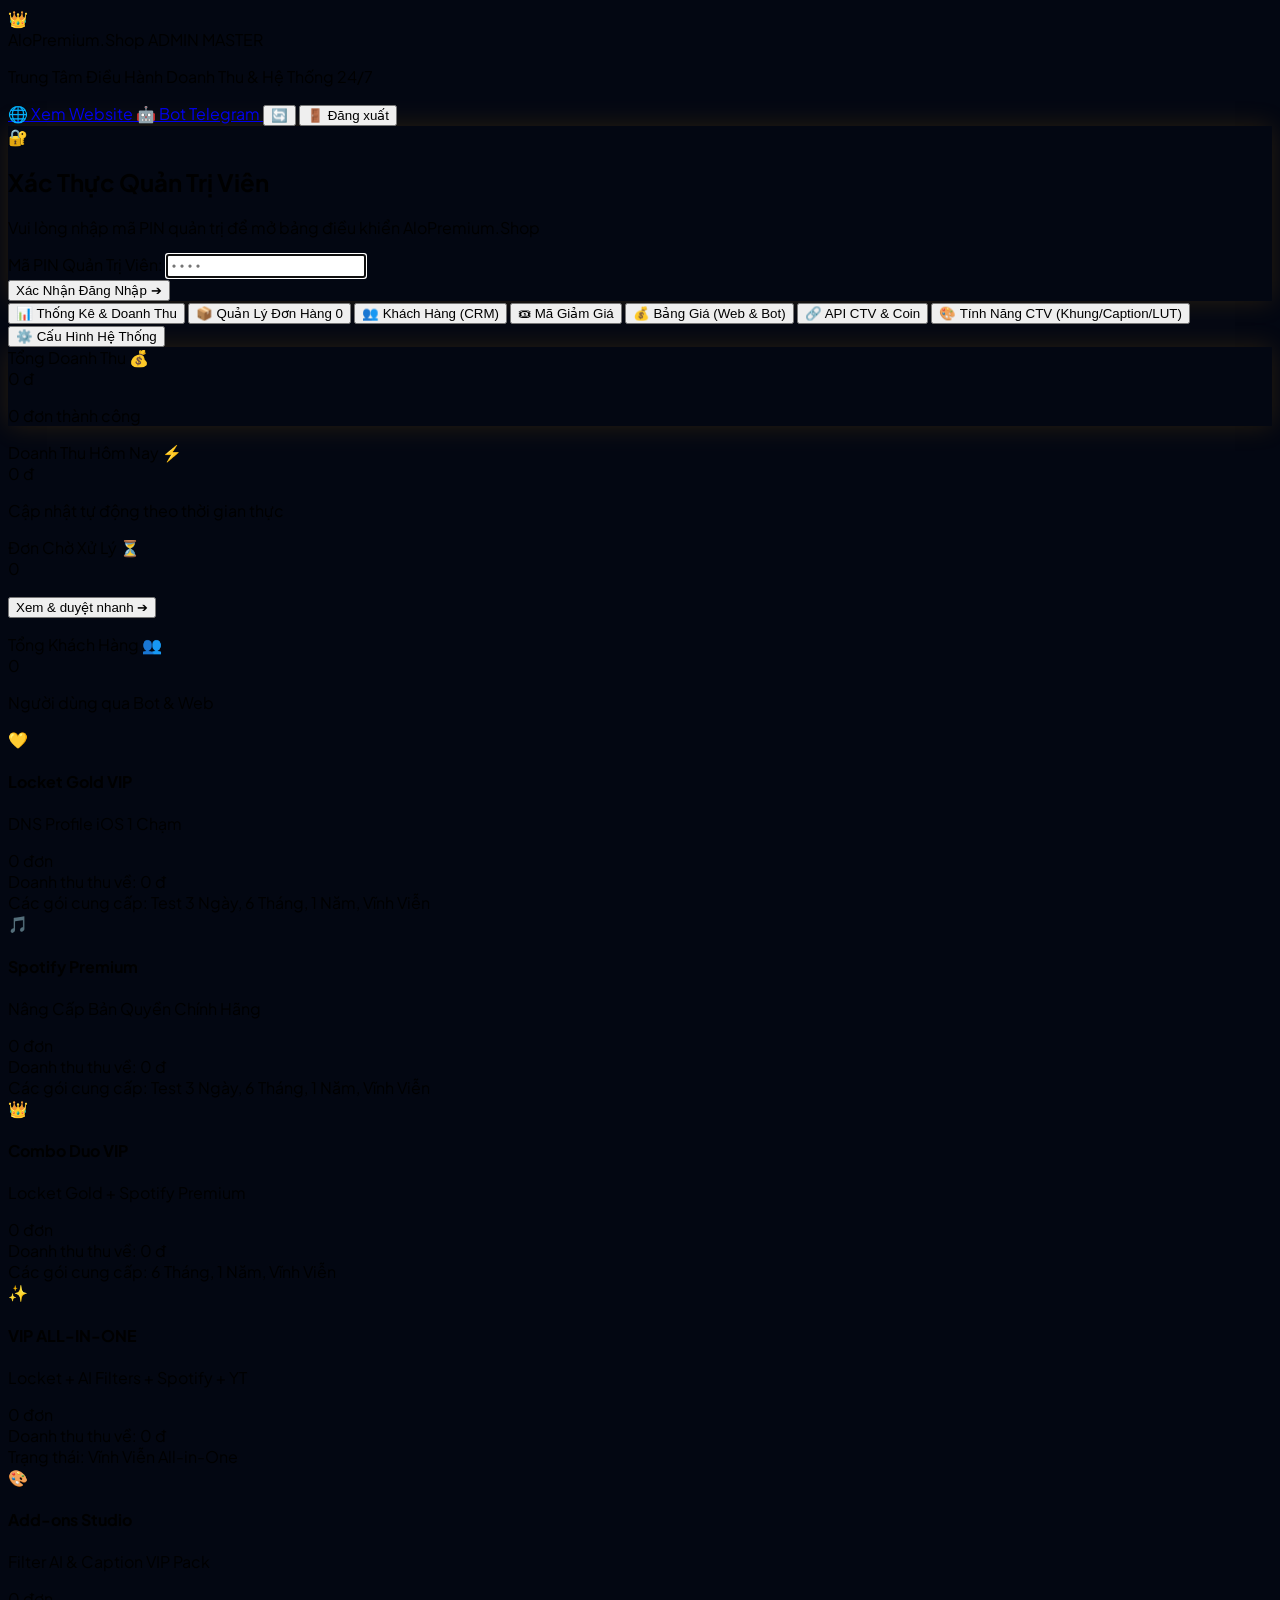
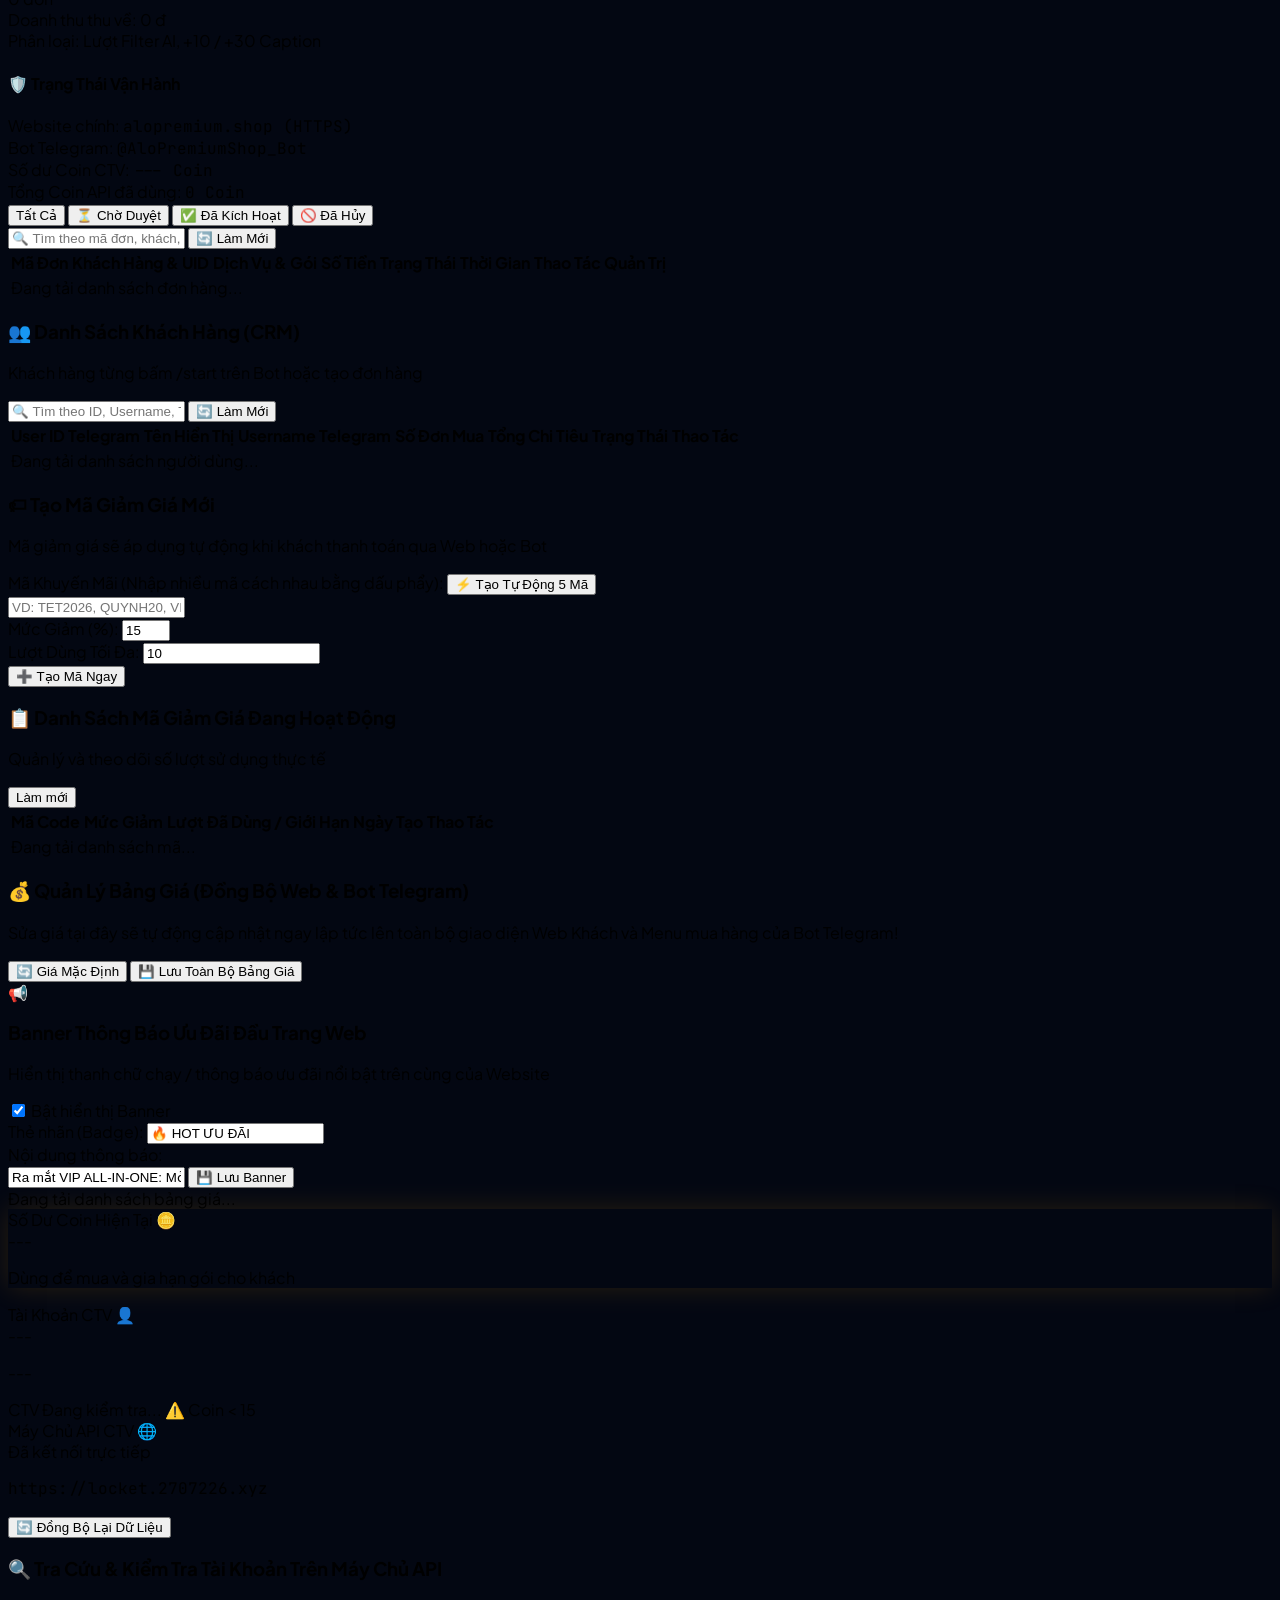
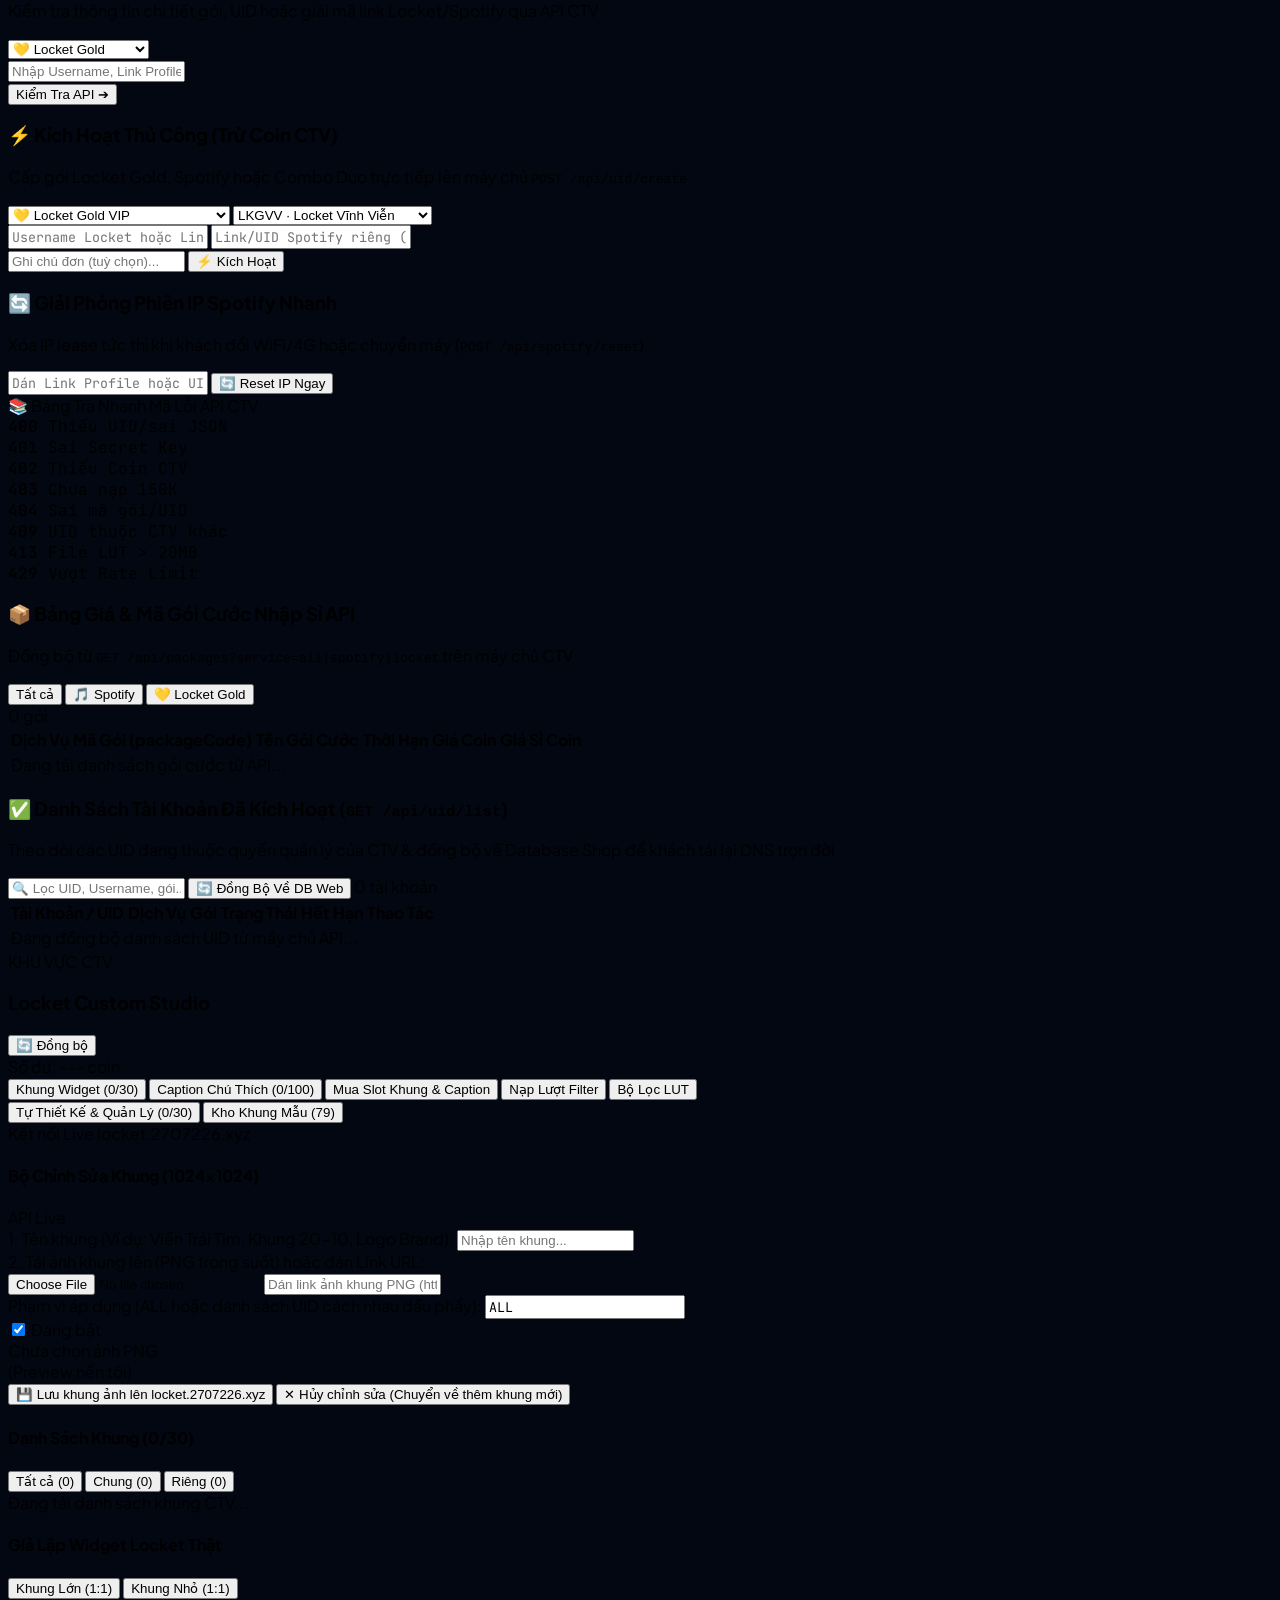
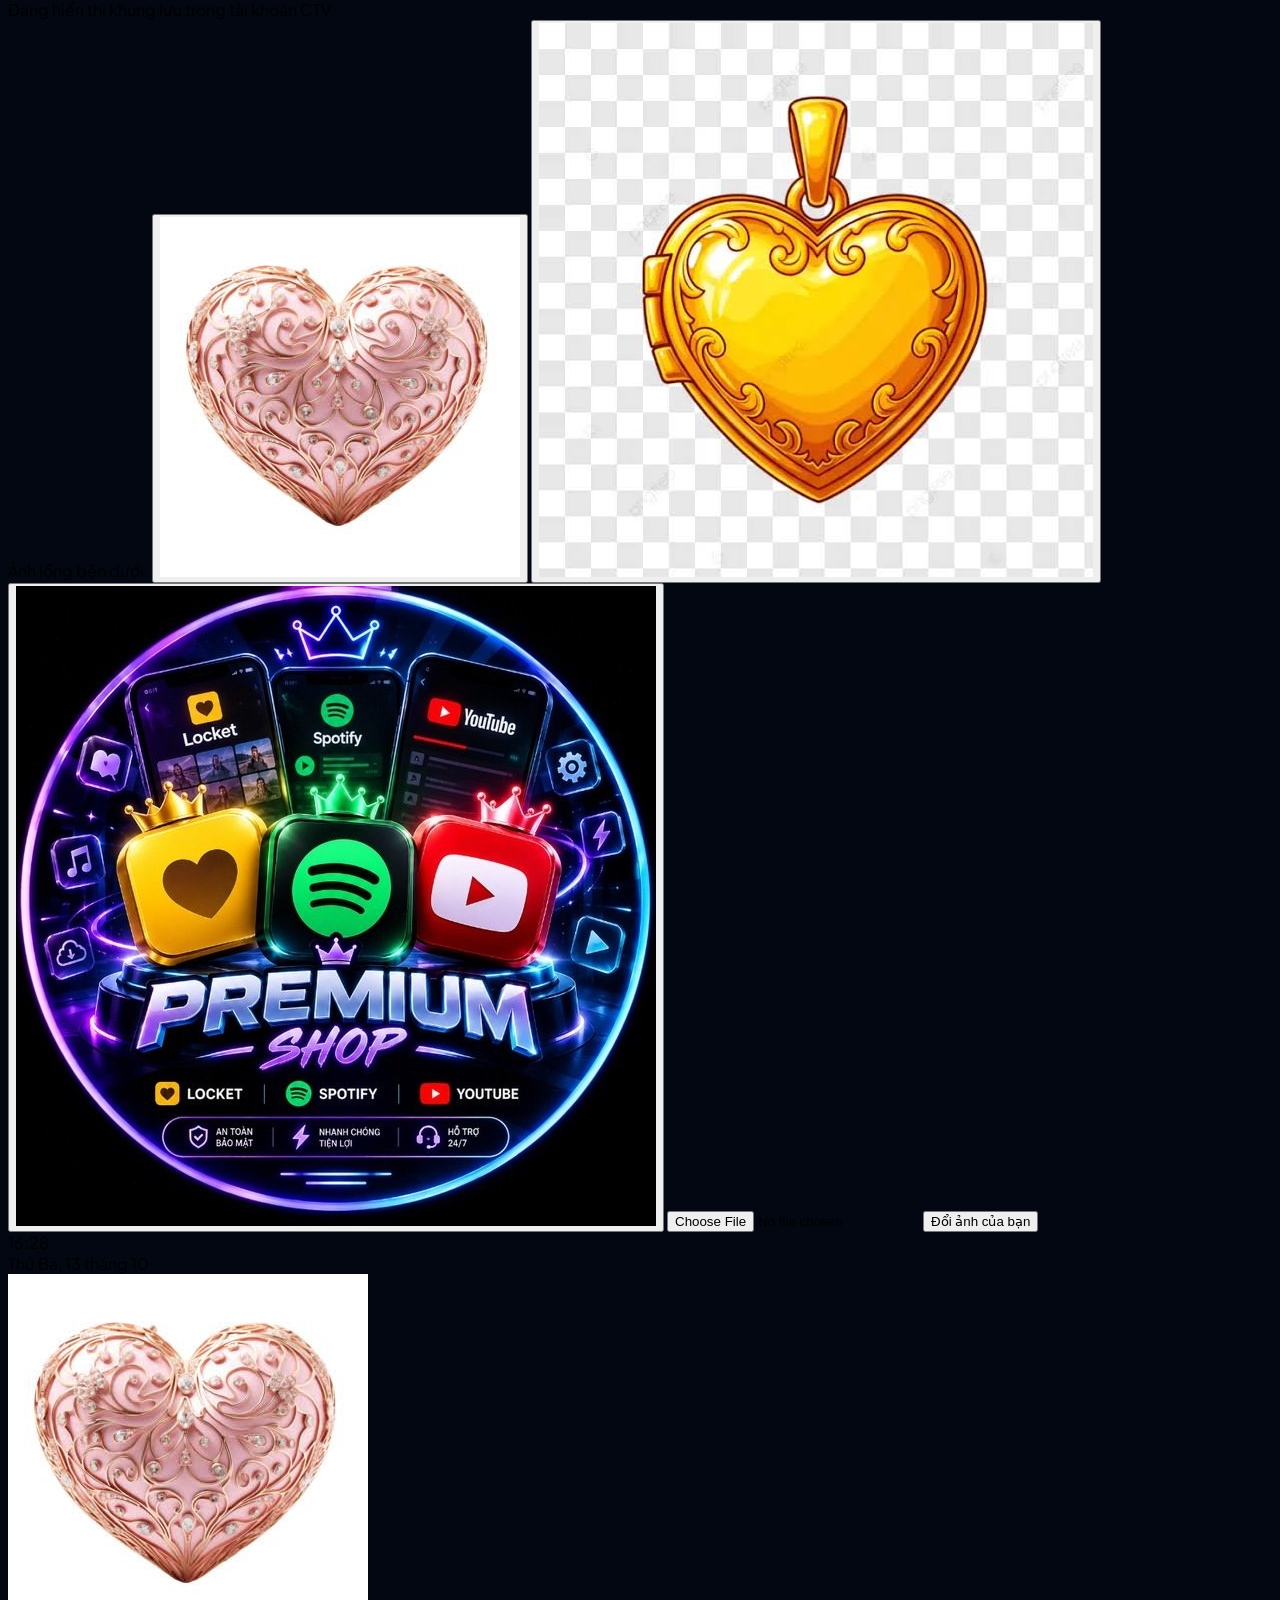
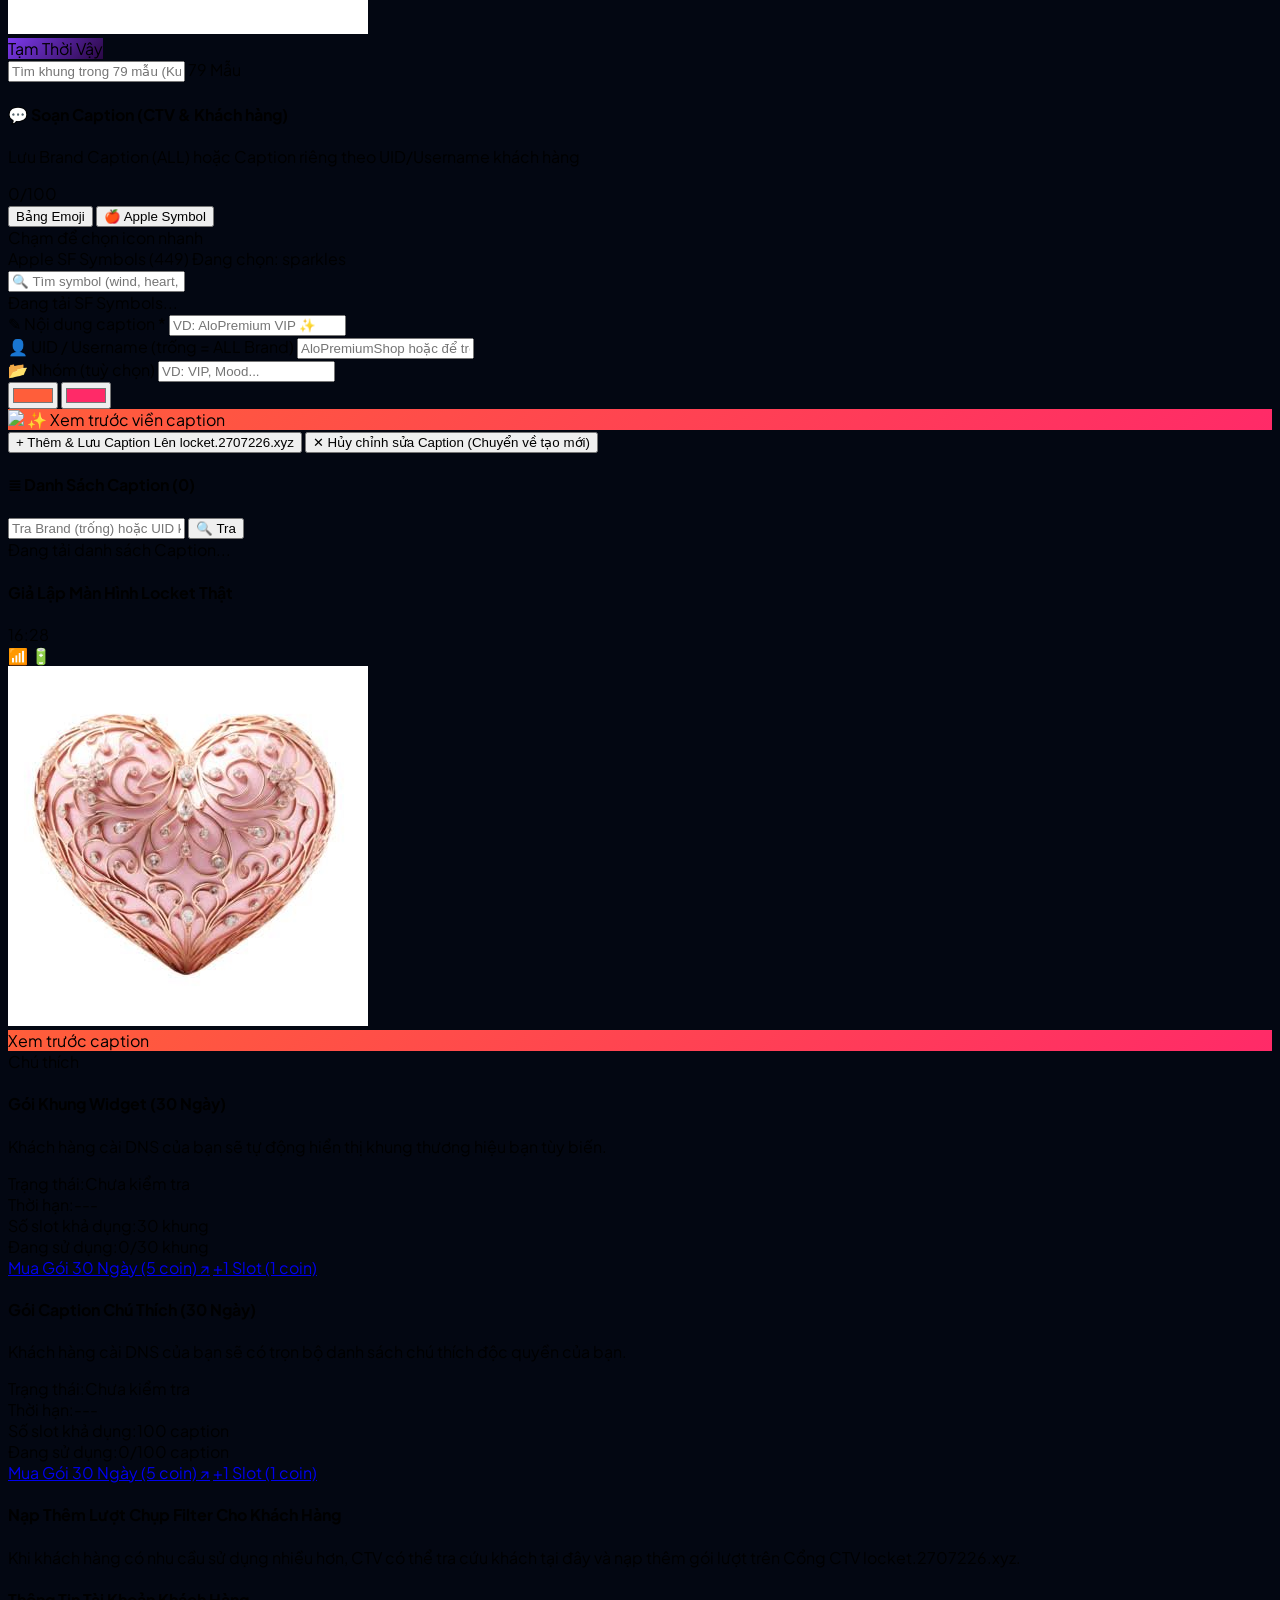
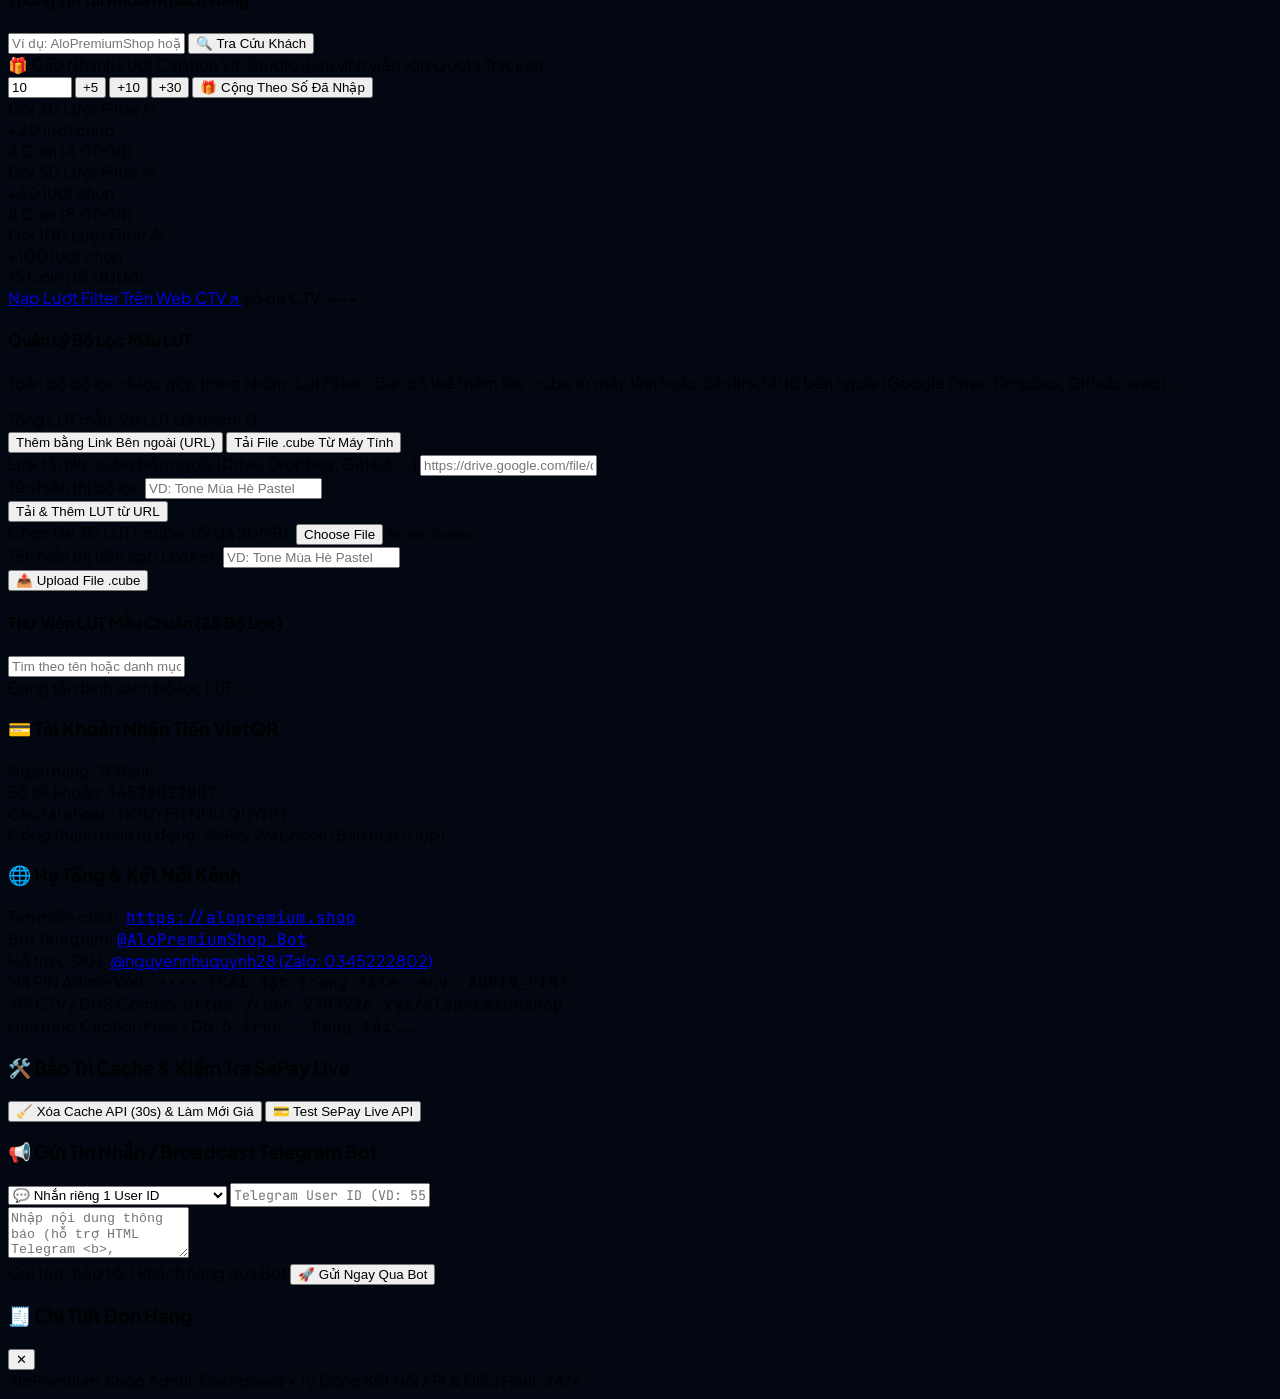
==== commit 182c196e: "Upgrade Web & Bot Admin with full CTV, pricing, order repair, quota, and diagnostics controls" ====
--- a/admin.html
+++ b/admin.html
@@ -396,6 +396,84 @@
                     </div>
                 </div>
 
+                <!-- Combo Duo VIP -->
+                <div class="bg-slate-900/80 border border-slate-800 rounded-3xl p-6 space-y-4">
+                    <div class="flex items-center justify-between border-b border-slate-800 pb-3">
+                        <div class="flex items-center gap-2">
+                            <span class="text-2xl">👑</span>
+                            <div>
+                                <h4 class="font-black text-white text-sm">Combo Duo VIP</h4>
+                                <p class="text-[11px] text-slate-400">Locket Gold + Spotify Premium</p>
+                            </div>
+                        </div>
+                        <span
+                            class="text-xs font-bold px-2.5 py-1 rounded-full bg-purple-500/10 text-purple-400 border border-purple-500/20"
+                            id="statComboCount">0 đơn</span>
+                    </div>
+                    <div class="space-y-2">
+                        <div class="flex justify-between text-xs">
+                            <span class="text-slate-400">Doanh thu thu về:</span>
+                            <span class="font-black text-white" id="statComboRevenue">0 đ</span>
+                        </div>
+                        <div class="flex justify-between text-xs">
+                            <span class="text-slate-400">Các gói cung cấp:</span>
+                            <span class="text-slate-300 font-semibold">6 Tháng, 1 Năm, Vĩnh Viễn</span>
+                        </div>
+                    </div>
+                </div>
+
+                <!-- VIP ALL-IN-ONE -->
+                <div class="bg-slate-900/80 border border-slate-800 rounded-3xl p-6 space-y-4">
+                    <div class="flex items-center justify-between border-b border-slate-800 pb-3">
+                        <div class="flex items-center gap-2">
+                            <span class="text-2xl">✨</span>
+                            <div>
+                                <h4 class="font-black text-white text-sm">VIP ALL-IN-ONE</h4>
+                                <p class="text-[11px] text-slate-400">Locket + AI Filters + Spotify + YT</p>
+                            </div>
+                        </div>
+                        <span
+                            class="text-xs font-bold px-2.5 py-1 rounded-full bg-pink-500/10 text-pink-400 border border-pink-500/20"
+                            id="statAiCount">0 đơn</span>
+                    </div>
+                    <div class="space-y-2">
+                        <div class="flex justify-between text-xs">
+                            <span class="text-slate-400">Doanh thu thu về:</span>
+                            <span class="font-black text-white" id="statAiRevenue">0 đ</span>
+                        </div>
+                        <div class="flex justify-between text-xs">
+                            <span class="text-slate-400">Trạng thái:</span>
+                            <span class="text-slate-300 font-semibold">Vĩnh Viễn All-in-One</span>
+                        </div>
+                    </div>
+                </div>
+
+                <!-- Add-ons Studio -->
+                <div class="bg-slate-900/80 border border-slate-800 rounded-3xl p-6 space-y-4">
+                    <div class="flex items-center justify-between border-b border-slate-800 pb-3">
+                        <div class="flex items-center gap-2">
+                            <span class="text-2xl">🎨</span>
+                            <div>
+                                <h4 class="font-black text-white text-sm">Add-ons Studio</h4>
+                                <p class="text-[11px] text-slate-400">Filter AI &amp; Caption VIP Pack</p>
+                            </div>
+                        </div>
+                        <span
+                            class="text-xs font-bold px-2.5 py-1 rounded-full bg-sky-500/10 text-sky-400 border border-sky-500/20"
+                            id="statAddonCount">0 đơn</span>
+                    </div>
+                    <div class="space-y-2">
+                        <div class="flex justify-between text-xs">
+                            <span class="text-slate-400">Doanh thu thu về:</span>
+                            <span class="font-black text-white" id="statAddonRevenue">0 đ</span>
+                        </div>
+                        <div class="flex justify-between text-xs">
+                            <span class="text-slate-400">Phân loại:</span>
+                            <span class="text-slate-300 font-semibold">Lượt Filter AI, +10 / +30 Caption</span>
+                        </div>
+                    </div>
+                </div>
+
                 <!-- Trạng thái Hệ thống -->
                 <div class="bg-slate-900/80 border border-slate-800 rounded-3xl p-6 space-y-3">
                     <h4 class="font-black text-white text-sm flex items-center gap-2 border-b border-slate-800 pb-3">
@@ -411,12 +489,12 @@
                             <span class="text-amber-400 font-mono font-bold">@AloPremiumShop_Bot</span>
                         </div>
                         <div class="flex justify-between">
-                            <span class="text-slate-400">Cổng SePay:</span>
-                            <span class="text-emerald-400 font-bold">5 Lớp Bảo Vệ Active</span>
-                        </div>
-                        <div class="flex justify-between">
                             <span class="text-slate-400">Số dư Coin CTV:</span>
                             <span class="text-amber-400 font-mono font-black" id="statDashboardCoin">--- Coin</span>
+                        </div>
+                        <div class="flex justify-between">
+                            <span class="text-slate-400">Tổng Coin API đã dùng:</span>
+                            <span class="text-cyan-400 font-mono font-black" id="statTotalCoinSpent">0 Coin</span>
                         </div>
                     </div>
                 </div>
@@ -717,12 +795,13 @@
                     </div>
                     <div class="text-xl font-black text-white" id="statUsername">---</div>
                     <p class="text-xs text-slate-400 mt-1" id="statEmail">---</p>
-                    <div class="mt-3 flex items-center gap-2">
+                    <div class="mt-3 flex items-center gap-2 flex-wrap">
                         <span id="statRoleBadge"
                             class="text-[10px] font-bold px-2 py-0.5 rounded-full bg-emerald-500/20 text-emerald-400 border border-emerald-500/30">CTV</span>
-                        <span
-                            class="text-[10px] font-bold px-2 py-0.5 rounded-full bg-cyan-500/20 text-cyan-400 border border-cyan-500/30">Đã
-                            kích hoạt</span>
+                        <span id="statActivatedBadge"
+                            class="text-[10px] font-bold px-2 py-0.5 rounded-full bg-cyan-500/20 text-cyan-400 border border-cyan-500/30">Đang kiểm tra...</span>
+                        <span id="statCoinWarnBadge"
+                            class="hidden text-[10px] font-black px-2 py-0.5 rounded-full bg-amber-500/20 text-amber-300 border border-amber-500/40 animate-pulse">⚠️ Coin &lt; 15</span>
                     </div>
                 </div>
 
@@ -780,6 +859,78 @@
 
                 <div id="checkUidResult"
                     class="hidden p-4 rounded-2xl bg-slate-950 border border-slate-800 text-xs font-mono space-y-2">
+                </div>
+            </div>
+
+            <!-- KÍCH HOẠT THỦ CÔNG & RESET IP SPOTIFY NHANH -->
+            <div class="grid grid-cols-1 lg:grid-cols-2 gap-6">
+                <div class="bg-slate-900/90 border border-slate-800 rounded-3xl p-6 shadow-xl space-y-4">
+                    <div>
+                        <h3 class="text-base font-black text-white flex items-center gap-2">
+                            <span>⚡ Kích Hoạt Thủ Công (Trừ Coin CTV)</span>
+                        </h3>
+                        <p class="text-xs text-slate-400 mt-0.5">Cấp gói Locket Gold, Spotify hoặc Combo Duo trực tiếp lên máy chủ <code>POST /api/uid/create</code></p>
+                    </div>
+                    <div class="grid grid-cols-1 sm:grid-cols-2 gap-3 text-xs">
+                        <select id="manualActService" onchange="onManualServiceChange()"
+                            class="px-3.5 py-2.5 rounded-xl bg-slate-950 border border-slate-700 text-white font-bold focus:outline-none focus:border-amber-400">
+                            <option value="locket">💛 Locket Gold VIP</option>
+                            <option value="spotify">🎵 Spotify Premium</option>
+                            <option value="combo">👑 Combo Duo (Locket + Spotify)</option>
+                        </select>
+                        <select id="manualActPkgCode"
+                            class="px-3.5 py-2.5 rounded-xl bg-slate-950 border border-slate-700 text-amber-400 font-bold focus:outline-none focus:border-amber-400">
+                            <option value="LKGVV">LKGVV · Locket Vĩnh Viễn</option>
+                            <option value="LKG1Y">LKG1Y · Locket 1 Năm</option>
+                            <option value="LKG6M">LKG6M · Locket 6 Tháng</option>
+                            <option value="LKGT3D">LKGT3D · Locket Test 3 Ngày</option>
+                        </select>
+                    </div>
+                    <input type="text" id="manualActTargetInput" placeholder="Username Locket hoặc Link/UID Spotify..."
+                        class="w-full px-4 py-2.5 rounded-xl bg-slate-950 border border-slate-700 text-white text-xs font-mono focus:outline-none focus:border-amber-400">
+                    <input type="text" id="manualActSpotifyInput" placeholder="Link/UID Spotify riêng (khi chọn Combo Duo khác tài khoản)..."
+                        class="hidden w-full px-4 py-2.5 rounded-xl bg-slate-950 border border-slate-700 text-emerald-300 text-xs font-mono focus:outline-none focus:border-emerald-400">
+                    <div class="flex gap-2">
+                        <input type="text" id="manualActNoteInput" placeholder="Ghi chú đơn (tuỳ chọn)..."
+                            class="flex-1 px-4 py-2.5 rounded-xl bg-slate-950 border border-slate-700 text-slate-300 text-xs focus:outline-none">
+                        <button type="button" onclick="submitManualActivatePanel()" id="btnManualActPanel"
+                            class="px-5 py-2.5 rounded-xl bg-emerald-500 hover:bg-emerald-400 text-slate-950 font-black text-xs cursor-pointer shrink-0">
+                            ⚡ Kích Hoạt
+                        </button>
+                    </div>
+                    <div id="manualActPanelResult" class="hidden p-3 rounded-xl bg-slate-950 border border-slate-800 text-xs"></div>
+                </div>
+
+                <div class="bg-slate-900/90 border border-slate-800 rounded-3xl p-6 shadow-xl space-y-4">
+                    <div>
+                        <h3 class="text-base font-black text-white flex items-center gap-2">
+                            <span>🔄 Giải Phóng Phiên IP Spotify Nhanh</span>
+                        </h3>
+                        <p class="text-xs text-slate-400 mt-0.5">Xóa IP lease tức thì khi khách đổi WiFi/4G hoặc chuyển máy (<code>POST /api/spotify/reset</code>)</p>
+                    </div>
+                    <div class="flex flex-col sm:flex-row gap-2.5">
+                        <input type="text" id="standaloneResetSpotifyInput" placeholder="Dán Link Profile hoặc UID Spotify..."
+                            class="flex-1 px-4 py-2.5 rounded-xl bg-slate-950 border border-slate-700 text-white text-xs font-mono focus:outline-none focus:border-emerald-400">
+                        <button type="button" onclick="submitStandaloneResetSpotify()" id="btnStandaloneResetSp"
+                            class="px-5 py-2.5 rounded-xl bg-emerald-500 hover:bg-emerald-400 text-slate-950 font-black text-xs cursor-pointer shrink-0">
+                            🔄 Reset IP Ngay
+                        </button>
+                    </div>
+                    <div id="standaloneResetResult" class="hidden p-3 rounded-xl bg-slate-950 border border-slate-800 text-xs"></div>
+
+                    <div class="pt-3 border-t border-slate-800 space-y-2">
+                        <div class="text-xs font-black text-amber-400">📚 Bảng Tra Nhanh Mã Lỗi API CTV</div>
+                        <div class="grid grid-cols-2 sm:grid-cols-4 gap-1.5 text-[11px] font-mono">
+                            <div class="p-2 rounded-lg bg-slate-950 border border-slate-800"><b class="text-rose-400">400</b> <span class="text-slate-400">Thiếu UID/sai JSON</span></div>
+                            <div class="p-2 rounded-lg bg-slate-950 border border-slate-800"><b class="text-rose-400">401</b> <span class="text-slate-400">Sai Secret Key</span></div>
+                            <div class="p-2 rounded-lg bg-slate-950 border border-slate-800"><b class="text-amber-400">402</b> <span class="text-slate-400">Thiếu Coin CTV</span></div>
+                            <div class="p-2 rounded-lg bg-slate-950 border border-slate-800"><b class="text-rose-400">403</b> <span class="text-slate-400">Chưa nạp 150K</span></div>
+                            <div class="p-2 rounded-lg bg-slate-950 border border-slate-800"><b class="text-amber-400">404</b> <span class="text-slate-400">Sai mã gói/UID</span></div>
+                            <div class="p-2 rounded-lg bg-slate-950 border border-slate-800"><b class="text-slate-300">409</b> <span class="text-slate-400">UID thuộc CTV khác</span></div>
+                            <div class="p-2 rounded-lg bg-slate-950 border border-slate-800"><b class="text-amber-400">413</b> <span class="text-slate-400">File LUT &gt; 20MB</span></div>
+                            <div class="p-2 rounded-lg bg-slate-950 border border-slate-800"><b class="text-rose-400">429</b> <span class="text-slate-400">Vượt Rate Limit</span></div>
+                        </div>
+                    </div>
                 </div>
             </div>
 
@@ -828,6 +979,48 @@
                             <tr>
                                 <td colspan="6" class="py-8 text-center text-slate-500">Đang tải danh sách gói cước từ
                                     API...</td>
+                            </tr>
+                        </tbody>
+                    </table>
+                </div>
+            </div>
+
+            <!-- DANH SÁCH TÀI KHOẢN UID ĐÃ KÍCH HOẠT TRÊN MÁY CHỦ CTV -->
+            <div class="bg-slate-900/90 border border-slate-800 rounded-3xl p-6 shadow-xl space-y-4">
+                <div class="flex flex-col sm:flex-row sm:items-center justify-between gap-3">
+                    <div>
+                        <h3 class="text-base font-black text-white flex items-center gap-2">
+                            <span>✅ Danh Sách Tài Khoản Đã Kích Hoạt (<code>GET /api/uid/list</code>)</span>
+                        </h3>
+                        <p class="text-xs text-slate-400 mt-0.5">Theo dõi các UID đang thuộc quyền quản lý của CTV &amp; đồng bộ về Database Shop để khách tải lại DNS trọn đời</p>
+                    </div>
+                    <div class="flex items-center gap-2 flex-wrap">
+                        <input type="text" id="activatedUidSearch" oninput="renderActivatedUidsTable()"
+                            placeholder="🔍 Lọc UID, Username, gói..."
+                            class="px-3.5 py-2 rounded-xl bg-slate-950 border border-slate-700 text-xs text-white focus:outline-none focus:border-amber-400 w-48">
+                        <button type="button" onclick="syncUpstreamToDb()" id="btnSyncUpstreamDb"
+                            class="px-3.5 py-2 rounded-xl bg-emerald-500/15 hover:bg-emerald-500/25 border border-emerald-500/30 text-emerald-400 text-xs font-bold cursor-pointer">
+                            🔄 Đồng Bộ Về DB Web
+                        </button>
+                        <span id="activatedUidsCountBadge"
+                            class="text-xs font-bold px-3 py-1 rounded-full bg-slate-800 text-slate-300">0 tài khoản</span>
+                    </div>
+                </div>
+                <div class="overflow-x-auto custom-scrollbar rounded-2xl border border-slate-800/80 max-h-96">
+                    <table class="w-full text-left text-xs border-collapse">
+                        <thead>
+                            <tr class="bg-slate-950/90 border-b border-slate-800 text-slate-400 font-bold uppercase tracking-wider text-[11px]">
+                                <th class="py-3 px-4">Tài Khoản / UID</th>
+                                <th class="py-3 px-4">Dịch Vụ</th>
+                                <th class="py-3 px-4">Gói</th>
+                                <th class="py-3 px-4">Trạng Thái</th>
+                                <th class="py-3 px-4">Hết Hạn</th>
+                                <th class="py-3 px-4 text-right">Thao Tác</th>
+                            </tr>
+                        </thead>
+                        <tbody id="activatedUidsTableBody" class="divide-y divide-slate-800/60 font-medium">
+                            <tr>
+                                <td colspan="6" class="py-8 text-center text-slate-500">Đang đồng bộ danh sách UID từ máy chủ API...</td>
                             </tr>
                         </tbody>
                     </table>
@@ -963,6 +1156,11 @@
                             <button type="submit" id="btnAdminSaveFrame"
                                 class="w-full py-2.5 px-4 rounded-xl bg-[#FCE176] hover:bg-[#FFD23F] border-2 border-[#1E1B18] shadow-[2px_2px_0px_#1E1B18] text-xs sm:text-sm font-black text-[#1E1B18] cursor-pointer">
                                 💾 Lưu khung ảnh lên locket.2707226.xyz
+                            </button>
+                            <input type="hidden" id="adminFrameId" value="">
+                            <button type="button" id="btnCancelFrameEdit" onclick="resetAdminFrameForm()"
+                                class="hidden w-full py-1.5 px-3 rounded-xl bg-white hover:bg-zinc-100 border-2 border-[#1E1B18] text-xs font-bold text-[#1E1B18] cursor-pointer">
+                                ✕ Hủy chỉnh sửa (Chuyển về thêm khung mới)
                             </button>
                         </form>
 
@@ -1132,20 +1330,26 @@
                         </div>
 
                         <div class="grid grid-cols-1 sm:grid-cols-12 gap-2.5">
-                            <div class="sm:col-span-7">
+                            <div class="sm:col-span-5">
                                 <label class="block text-xs font-bold text-[#1E1B18] mb-1">✎ Nội dung caption *</label>
                                 <input type="text" id="adminCapText" maxlength="100" required
                                     oninput="updateAdminCapPreview()" placeholder="VD: AloPremium VIP ✨"
                                     class="w-full px-3 py-2 rounded-lg border-2 border-[#1E1B18] bg-white text-xs font-semibold text-[#1E1B18] focus:outline-none">
                             </div>
-                            <div class="sm:col-span-5">
+                            <div class="sm:col-span-4">
                                 <label class="block text-xs font-bold text-[#1E1B18] mb-1">👤 UID / Username (trống =
                                     ALL Brand)</label>
                                 <input type="text" id="adminCapUid" placeholder="AloPremiumShop hoặc để trống"
                                     class="w-full px-3 py-2 rounded-lg border-2 border-[#1E1B18] bg-white text-xs font-semibold text-[#1E1B18] focus:outline-none">
                             </div>
+                            <div class="sm:col-span-3">
+                                <label class="block text-xs font-bold text-[#1E1B18] mb-1">📂 Nhóm (tuỳ chọn)</label>
+                                <input type="text" id="adminCapGroupName" maxlength="60" placeholder="VD: VIP, Mood..."
+                                    class="w-full px-3 py-2 rounded-lg border-2 border-[#1E1B18] bg-white text-xs font-semibold text-[#1E1B18] focus:outline-none">
+                            </div>
                         </div>
                         <input type="hidden" id="adminCapSymbol" value="sparkles">
+                        <input type="hidden" id="adminCapId" value="">
 
                         <div class="flex items-center justify-between gap-2 flex-wrap">
                             <div class="flex items-center gap-2" id="admCapSwatches"></div>
@@ -1171,6 +1375,10 @@
                         <button type="submit" id="btnAdminSaveCap"
                             class="w-full py-2.5 px-4 rounded-xl bg-[#FCE176] hover:bg-[#FFD23F] border-2 border-[#1E1B18] shadow-[2px_2px_0px_#1E1B18] text-xs font-black text-[#1E1B18] cursor-pointer">
                             + Thêm &amp; Lưu Caption Lên locket.2707226.xyz
+                        </button>
+                        <button type="button" id="btnCancelCapEdit" onclick="resetAdminCapForm()"
+                            class="hidden w-full py-1.5 px-3 rounded-xl bg-white hover:bg-zinc-100 border-2 border-[#1E1B18] text-xs font-bold text-[#1E1B18] cursor-pointer">
+                            ✕ Hủy chỉnh sửa Caption (Chuyển về tạo mới)
                         </button>
                     </form>
 
@@ -1301,7 +1509,24 @@
                             Tra Cứu Khách</button>
                     </div>
                     <div id="admTopupCustResult"
-                        class="hidden p-3 rounded-xl border-2 border-[#1E1B18] bg-emerald-50 text-xs"></div>
+                        class="hidden p-3.5 rounded-xl border-2 border-[#1E1B18] bg-emerald-50 text-xs space-y-2.5"></div>
+                    <div class="p-4 rounded-xl border-2 border-[#1E1B18] bg-[#FAF6EA] space-y-2.5">
+                        <div class="font-bold text-xs text-[#1E1B18]">🎁 Cấp Nhanh Lượt Caption VIP Studio (Lưu vĩnh viễn vào Quota Tracker)</div>
+                        <div class="flex flex-wrap items-center gap-2">
+                            <input type="number" id="admGrantCapQty" value="10" min="1" max="1000"
+                                class="w-24 px-3 py-1.5 rounded-lg border-2 border-[#1E1B18] bg-white text-xs font-black text-[#1E1B18]">
+                            <button type="button" onclick="adminGrantCaptionQuota(5)"
+                                class="px-3 py-1.5 rounded-lg border-2 border-[#1E1B18] bg-white hover:bg-[#FFD84D] text-xs font-black cursor-pointer">+5</button>
+                            <button type="button" onclick="adminGrantCaptionQuota(10)"
+                                class="px-3 py-1.5 rounded-lg border-2 border-[#1E1B18] bg-white hover:bg-[#FFD84D] text-xs font-black cursor-pointer">+10</button>
+                            <button type="button" onclick="adminGrantCaptionQuota(30)"
+                                class="px-3 py-1.5 rounded-lg border-2 border-[#1E1B18] bg-white hover:bg-[#FFD84D] text-xs font-black cursor-pointer">+30</button>
+                            <button type="button" onclick="adminGrantCaptionQuota()" id="btnAdminGrantCap"
+                                class="px-4 py-1.5 rounded-lg border-2 border-[#1E1B18] bg-[#FCE176] hover:bg-[#FFD23F] text-xs font-black text-[#1E1B18] cursor-pointer">
+                                🎁 Cộng Theo Số Đã Nhập
+                            </button>
+                        </div>
+                    </div>
                     <div class="grid grid-cols-1 sm:grid-cols-3 gap-3 text-xs">
                         <div class="p-4 rounded-xl border-2 border-[#1E1B18] bg-[#FFF8DC] shadow-[2px_2px_0px_#1E1B18]">
                             <div class="font-black text-sm">Gói 20 Lượt Filter AI</div>
@@ -1478,7 +1703,60 @@
                             <span class="font-mono text-slate-300 font-bold">•••• (Cài đặt trong file .env:
                                 ADMIN_PIN)</span>
                         </div>
-                    </div>
+                        <div class="flex justify-between py-2 border-t border-slate-800/50">
+                            <span class="text-slate-400">API CTV / DNS Combo:</span>
+                            <span class="font-mono text-emerald-400 font-bold truncate max-w-[230px]" id="sysDnsComboUrl">https://doh.2707226.xyz/alopremiumshop</span>
+                        </div>
+                        <div class="flex justify-between py-2 border-t border-slate-800/50">
+                            <span class="text-slate-400">Hạn mức Caption Free / DB:</span>
+                            <span class="font-mono text-cyan-400 font-bold" id="sysCountsSummary">5 free · Đang tải...</span>
+                        </div>
+                    </div>
+                </div>
+            </div>
+
+            <!-- BẢO TRÌ CACHE, SEPAY LIVE & GỬI TIN NHẮN BOT TELEGRAM -->
+            <div class="grid grid-cols-1 lg:grid-cols-2 gap-6">
+                <div class="bg-slate-900/90 border border-slate-800 rounded-3xl p-6 shadow-xl space-y-4">
+                    <h3 class="text-base font-black text-white flex items-center gap-2 border-b border-slate-800 pb-3">
+                        <span>🛠️</span> Bảo Trì Cache &amp; Kiểm Tra SePay Live
+                    </h3>
+                    <div class="flex flex-wrap gap-3">
+                        <button type="button" onclick="adminClearApiCache()" id="btnAdminClearCache"
+                            class="px-4 py-2.5 rounded-xl bg-amber-500/15 hover:bg-amber-500/25 border border-amber-500/30 text-amber-300 text-xs font-black cursor-pointer">
+                            🧹 Xóa Cache API (30s) &amp; Làm Mới Giá
+                        </button>
+                        <button type="button" onclick="adminTestSepayLive()" id="btnAdminTestSepay"
+                            class="px-4 py-2.5 rounded-xl bg-emerald-500/15 hover:bg-emerald-500/25 border border-emerald-500/30 text-emerald-300 text-xs font-black cursor-pointer">
+                            💳 Test SePay Live API
+                        </button>
+                    </div>
+                    <div id="sysMaintenanceResult" class="hidden p-3.5 rounded-2xl bg-slate-950 border border-slate-800 text-xs space-y-2"></div>
+                </div>
+
+                <div class="bg-slate-900/90 border border-slate-800 rounded-3xl p-6 shadow-xl space-y-4" id="tgSendPanel">
+                    <h3 class="text-base font-black text-white flex items-center gap-2 border-b border-slate-800 pb-3">
+                        <span>📢</span> Gửi Tin Nhắn / Broadcast Telegram Bot
+                    </h3>
+                    <div class="grid grid-cols-1 sm:grid-cols-2 gap-3 text-xs">
+                        <select id="tgSendMode" onchange="onTgSendModeChange()"
+                            class="px-3.5 py-2.5 rounded-xl bg-slate-950 border border-slate-700 text-white font-bold focus:outline-none focus:border-amber-400">
+                            <option value="single">💬 Nhắn riêng 1 User ID</option>
+                            <option value="broadcast">📢 Broadcast Toàn Bộ Users Bot</option>
+                        </select>
+                        <input type="text" id="tgSendUserId" placeholder="Telegram User ID (VD: 551234567)"
+                            class="px-3.5 py-2.5 rounded-xl bg-slate-950 border border-slate-700 text-amber-400 font-mono font-bold focus:outline-none focus:border-amber-400">
+                    </div>
+                    <textarea id="tgSendMessage" rows="3" placeholder="Nhập nội dung thông báo (hỗ trợ HTML Telegram <b>, <code>...)..."
+                        class="w-full px-3.5 py-2.5 rounded-xl bg-slate-950 border border-slate-700 text-white text-xs focus:outline-none focus:border-amber-400"></textarea>
+                    <div class="flex items-center justify-between gap-2">
+                        <span class="text-[11px] text-slate-400" id="tgSendHint">Gửi trực tiếp tới 1 khách hàng qua Bot</span>
+                        <button type="button" onclick="submitAdminTelegramSend()" id="btnSubmitTgSend"
+                            class="px-5 py-2.5 rounded-xl bg-sky-500 hover:bg-sky-400 text-slate-950 font-black text-xs cursor-pointer">
+                            🚀 Gửi Ngay Qua Bot
+                        </button>
+                    </div>
+                    <div id="tgSendResult" class="hidden p-3 rounded-xl bg-slate-950 border border-slate-800 text-xs"></div>
                 </div>
             </div>
         </div>
@@ -1698,6 +1976,18 @@
                 const spotify = st.spotify || {};
                 document.getElementById('statSpotifyCount').textContent = `${spotify.count || 0} đơn`;
                 document.getElementById('statSpotifyRevenue').textContent = formatVND(spotify.revenue);
+
+                // Combo, VIP All-in-One, Studio Addons & Coin spent
+                const combo = st.combo || {};
+                const ai = st.locket_ai || {};
+                const addons = st.addons || {};
+                if (document.getElementById('statComboCount')) document.getElementById('statComboCount').textContent = `${combo.count || 0} đơn`;
+                if (document.getElementById('statComboRevenue')) document.getElementById('statComboRevenue').textContent = formatVND(combo.revenue);
+                if (document.getElementById('statAiCount')) document.getElementById('statAiCount').textContent = `${ai.count || 0} đơn`;
+                if (document.getElementById('statAiRevenue')) document.getElementById('statAiRevenue').textContent = formatVND(ai.revenue);
+                if (document.getElementById('statAddonCount')) document.getElementById('statAddonCount').textContent = `${addons.count || 0} đơn`;
+                if (document.getElementById('statAddonRevenue')) document.getElementById('statAddonRevenue').textContent = formatVND(addons.revenue);
+                if (document.getElementById('statTotalCoinSpent')) document.getElementById('statTotalCoinSpent').textContent = `${Number(st.total_coin_spent || 0).toLocaleString('vi-VN')} Coin`;
             } catch (err) {
                 console.error(err);
             }
@@ -1770,28 +2060,38 @@
             tbody.innerHTML = filtered.map(o => {
                 const isPending = ['pending', 'waiting_payment', 'pending_approval', 'paid_review'].includes(o.status);
                 const isDone = o.status === 'done';
-                const expTimeMs = o.expires_at ? new Date(o.expires_at).getTime() : NaN;
-                const isExpiredDone = isDone && Number.isFinite(expTimeMs) && Date.now() >= expTimeMs;
+                const isFailed = o.status === 'failed';
 
                 let statusBadge = '<span class="px-2 py-0.5 rounded-full text-[10px] font-bold bg-slate-800 text-slate-400 border border-slate-700">Khác</span>';
-                if (isExpiredDone) {
-                    statusBadge = '<span class="px-2.5 py-0.5 rounded-full text-[10px] font-bold bg-rose-500/20 text-rose-400 border border-rose-500/30">⏰ Hết Hạn</span>';
-                } else if (isDone) {
+                if (isDone) {
                     statusBadge = '<span class="px-2.5 py-0.5 rounded-full text-[10px] font-bold bg-emerald-500/20 text-emerald-400 border border-emerald-500/30">✅ Đã Kích Hoạt</span>';
                 } else if (o.status === 'paid_review') {
                     statusBadge = '<span class="px-2.5 py-0.5 rounded-full text-[10px] font-bold bg-amber-500/20 text-amber-400">Đã nhận tiền · Đối soát</span>';
                 } else if (isPending) {
                     statusBadge = '<span class="px-2.5 py-0.5 rounded-full text-[10px] font-bold bg-amber-500/20 text-amber-400 border border-amber-500/30 animate-pulse">⏳ Chờ Duyệt</span>';
+                } else if (isFailed) {
+                    statusBadge = '<span class="px-2.5 py-0.5 rounded-full text-[10px] font-bold bg-rose-500/20 text-rose-400 border border-rose-500/30">❌ Lỗi Kích Hoạt</span>';
                 } else {
                     statusBadge = '<span class="px-2.5 py-0.5 rounded-full text-[10px] font-bold bg-red-500/20 text-red-400 border border-red-500/30">🚫 Đã Hủy</span>';
                 }
 
+                const PROD_META = {
+                    locket: ['💛', 'Locket Gold'],
+                    spotify: ['🎵', 'Spotify VIP'],
+                    combo: ['👑', 'Combo Duo VIP'],
+                    locket_spotify: ['👑', 'Combo Duo VIP'],
+                    locket_ai: ['✨', 'VIP All-in-One'],
+                    filter_topup: ['🎨', 'Lượt Filter AI'],
+                    caption_pack: ['💬', 'Gói Caption VIP'],
+                    studio_caption: ['🎨', 'Studio VIP']
+                };
+                const [svcIcon, rawSvcName] = PROD_META[o.product] || ['📦', o.product || 'Gói VIP'];
+
                 const safeOid = escapeAdminHtml(o.order_id);
                 const safeDisp = escapeAdminHtml(o.display_name || o.username || 'Khách');
                 const safeUid = escapeAdminHtml(o.uid || '@' + (o.username || ''));
-                const svcIcon = o.product === 'locket' ? '💛' : (o.product === 'spotify' ? '🎵' : '📦');
-                const svcName = escapeAdminHtml(o.product === 'locket' ? 'Locket Gold' : (o.product === 'spotify' ? 'Spotify VIP' : o.product));
-                const planName = escapeAdminHtml(o.plan || '');
+                const svcName = escapeAdminHtml(rawSvcName);
+                const planName = escapeAdminHtml(o.plan_label || o.plan || '');
                 const timeStr = escapeAdminHtml((o.created_at || '').substring(0, 16).replace('T', ' '));
 
                 let actionBtns = `
@@ -1800,13 +2100,13 @@
                     </button>
                 `;
 
-                if (isPending) {
+                if (isPending || isFailed) {
                     actionBtns = `
                         <div class="flex items-center justify-end gap-1.5">
                             <button onclick="approveOrder('${safeOid}')" class="px-2.5 py-1 rounded-lg bg-emerald-500 hover:bg-emerald-600 text-slate-950 font-black text-xs shadow-sm transition-all cursor-pointer flex items-center gap-1">
-                                ⚡ Duyệt
+                                ${isFailed ? '🔄 Duyệt lại' : '⚡ Duyệt'}
                             </button>
-                            ${o.status === 'paid_review' ? '' : `<button onclick="rejectOrder('${safeOid}')" class="px-2 py-1 rounded-lg bg-red-500/10 hover:bg-red-500/20 text-red-400 font-bold text-xs transition-all cursor-pointer">✕</button>`}
+                            ${(o.status === 'paid_review' || isFailed) ? '' : `<button onclick="rejectOrder('${safeOid}')" class="px-2 py-1 rounded-lg bg-red-500/10 hover:bg-red-500/20 text-red-400 font-bold text-xs transition-all cursor-pointer">✕</button>`}
                             <button onclick="viewOrderDetail('${safeOid}')" class="px-2 py-1 rounded-lg bg-slate-800 hover:bg-slate-700 text-slate-300 font-bold text-xs transition-all cursor-pointer">
                                 👁
                             </button>
@@ -1889,15 +2189,23 @@
 
             document.getElementById('modalOrderId').textContent = `ORDER_${order.order_id}`;
             const isPending = ['pending', 'waiting_payment', 'pending_approval', 'paid_review'].includes(order.status);
+            const isDone = order.status === 'done';
+            const isCombo = order.product === 'combo' || order.product === 'locket_spotify';
 
             const safeOid = escapeAdminHtml(order.order_id);
             const safeDisp = escapeAdminHtml(order.display_name || order.username || 'Khách');
             const safeUidText = escapeAdminHtml((order.user_id ? order.user_id + ' ' : '') + '(@' + (order.username || 'web') + ')');
-            const safeProdPlan = escapeAdminHtml(`${order.product || ''} - ${order.plan || ''}`);
-            const safeTarget = escapeAdminHtml(order.uid || order.identifier || 'N/A');
+            const safeProdPlan = escapeAdminHtml(`${order.product || ''} - ${order.plan_label || order.plan || ''}`);
+            const rawTarget = order.locket_username || order.uid || order.identifier || order.account_target || '';
+            const safeTarget = escapeAdminHtml(rawTarget || 'N/A');
+            const rawSpTarget = order.spotify_uid || order.spotify_target || order.spotify_username || '';
+            const safeSpTarget = escapeAdminHtml(rawSpTarget);
             const safeDns = escapeAdminHtml(safeAdminUrl(order.dns_link));
             const safeCreated = escapeAdminHtml(order.created_at || '---');
             const safeDone = escapeAdminHtml(order.done_at || '---');
+            const safeExp = escapeAdminHtml(order.expires_at ? String(order.expires_at).substring(0, 19).replace('T', ' ') : '---');
+            const safeCoinCost = order.ctv_cost_coin !== undefined && order.ctv_cost_coin !== null ? `${escapeAdminHtml(order.ctv_cost_coin)} Coin` : '---';
+            const safeCoupon = order.coupon ? escapeAdminHtml(order.coupon) : 'Không';
 
             const body = document.getElementById('modalOrderBody');
             body.innerHTML = `
@@ -1911,19 +2219,42 @@
                         <div class="font-mono text-amber-400 font-bold">${safeUidText}</div>
                     </div>
                     <div>
-                        <span class="text-slate-400">Dịch vụ & Gói:</span>
+                        <span class="text-slate-400">Dịch vụ &amp; Gói:</span>
                         <div class="font-bold text-slate-200">${safeProdPlan}</div>
                     </div>
                     <div>
                         <span class="text-slate-400">Giá thanh toán:</span>
                         <div class="font-mono font-black text-amber-400 text-sm">${formatVND(order.price)}</div>
                     </div>
+                    <div>
+                        <span class="text-slate-400">Mã giảm giá:</span>
+                        <div class="font-mono text-emerald-400 font-bold">${safeCoupon}</div>
+                    </div>
+                    <div>
+                        <span class="text-slate-400">Phí API / Hạn dùng:</span>
+                        <div class="font-mono text-cyan-400 font-bold">${safeCoinCost} · ${safeExp}</div>
+                    </div>
                 </div>
 
                 <div class="space-y-1.5 bg-slate-950 p-3.5 rounded-2xl border border-slate-800">
                     <div class="text-slate-400">Tài khoản đích / UID:</div>
                     <div class="font-mono font-bold text-white break-all bg-slate-900 p-2 rounded-xl border border-slate-800">${safeTarget}</div>
-                </div>
+                    ${safeSpTarget ? `<div class="text-[11px] text-emerald-400 font-mono mt-1">Spotify UID: ${safeSpTarget}</div>` : ''}
+                </div>
+
+                ${!isDone ? `
+                    <div class="space-y-2 bg-amber-500/5 p-3.5 rounded-2xl border border-amber-500/30">
+                        <div class="text-xs font-black text-amber-400">✏️ Sửa Username / UID &amp; Duyệt Lại (Tương đương /duyet)</div>
+                        <input type="text" id="editOrderAccInput" value="${escapeAdminHtml(rawTarget)}" placeholder="Nhập Username Locket hoặc Link/UID Spotify đúng..."
+                            class="w-full px-3 py-2 rounded-xl bg-slate-950 border border-slate-700 text-white text-xs font-mono focus:outline-none focus:border-amber-400">
+                        ${isCombo ? `<input type="text" id="editOrderSpInput" value="${safeSpTarget}" placeholder="Link/UID Spotify riêng (nếu khác Locket)..."
+                            class="w-full px-3 py-2 rounded-xl bg-slate-950 border border-slate-700 text-emerald-300 text-xs font-mono focus:outline-none focus:border-emerald-400">` : ''}
+                        <button type="button" onclick="updateOrderAccountAndApprove('${safeOid}')"
+                            class="w-full py-2 rounded-xl bg-amber-500 hover:bg-amber-400 text-slate-950 font-black text-xs cursor-pointer">
+                            💾 Lưu Tài Khoản Mới &amp; Kích Hoạt Ngay
+                        </button>
+                    </div>
+                ` : ''}
 
                 ${safeDns ? `
                     <div class="space-y-1.5 bg-slate-950 p-3.5 rounded-2xl border border-slate-800">
@@ -1938,19 +2269,16 @@
                 <div class="grid grid-cols-2 gap-2 text-[11px] text-slate-400">
                     <div>Ngày tạo: <span class="text-slate-300 font-mono">${safeCreated}</span></div>
                     <div>Hoàn thành: <span class="text-slate-300 font-mono">${safeDone}</span></div>
-                    ${order.expires_at ? `<div class="col-span-2">Hạn sử dụng: <span class="text-amber-400 font-mono">${escapeAdminHtml(new Date(order.expires_at).toLocaleString('vi-VN'))}</span></div>` : ''}
                 </div>
             `;
 
             const actions = document.getElementById('modalOrderActions');
-            if (isPending) {
+            if (isPending || order.status === 'failed') {
                 actions.innerHTML = `
                     <button onclick="approveOrder('${safeOid}')" class="flex-1 py-2.5 rounded-xl bg-emerald-500 hover:bg-emerald-600 text-slate-950 font-black text-xs transition-all cursor-pointer">
-                        ⚡ Duyệt & Kích Hoạt Tự Động
+                        ⚡ ${order.status === 'failed' ? 'Thử Kích Hoạt Lại' : 'Duyệt & Kích Hoạt Tự Động'}
                     </button>
-                    <button onclick="rejectOrder('${safeOid}')" class="py-2.5 px-4 rounded-xl bg-red-500/10 hover:bg-red-500/20 text-red-400 font-bold text-xs transition-all cursor-pointer">
-                        Hủy Đơn
-                    </button>
+                    ${isPending ? `<button onclick="rejectOrder('${safeOid}')" class="py-2.5 px-4 rounded-xl bg-red-500/10 hover:bg-red-500/20 text-red-400 font-bold text-xs transition-all cursor-pointer">Hủy Đơn</button>` : ''}
                 `;
             } else {
                 actions.innerHTML = `
@@ -1961,6 +2289,32 @@
             }
 
             document.getElementById('orderDetailModal').classList.remove('hidden');
+        }
+
+        async function updateOrderAccountAndApprove(orderId) {
+            const newAcc = (document.getElementById('editOrderAccInput')?.value || '').trim();
+            const spAcc = (document.getElementById('editOrderSpInput')?.value || '').trim();
+            if (!newAcc) {
+                alert('Vui lòng nhập Username hoặc UID mới!');
+                return;
+            }
+            if (!confirm(`Cập nhật tài khoản đơn ORDER_${orderId} thành [${newAcc}] và kích hoạt ngay?`)) return;
+            try {
+                showAdminToast('⏳ Đang cập nhật & kích hoạt lại đơn...');
+                const res = await fetch('/api/admin/update_order_account', {
+                    method: 'POST',
+                    headers: { 'Content-Type': 'application/json' },
+                    body: JSON.stringify({ pin: currentPin, order_id: orderId, new_account: newAcc, spotify_account: spAcc, approve: true })
+                });
+                const data = await res.json();
+                if (!res.ok || !data.ok) throw new Error(data.error || 'Kích hoạt thất bại');
+                showAdminToast('🎉 ' + (data.message || 'Cập nhật & kích hoạt thành công!'));
+                closeOrderModal();
+                loadOrders();
+                loadStats();
+            } catch (err) {
+                alert('❌ ' + err.message);
+            }
         }
 
         function closeOrderModal() {
@@ -2013,11 +2367,14 @@
                     : '<span class="px-2 py-0.5 rounded-full text-[10px] font-bold bg-emerald-500/20 text-emerald-400 border border-emerald-500/30">Bình Thường</span>';
 
                 const safeUserId = escapeAdminHtml(u.user_id);
+                const jsUserId = escapeAdminJsAttr(u.user_id);
                 const safeFirst = escapeAdminHtml(u.first_name || 'Khách Hàng');
                 const safeUname = escapeAdminHtml(u.username ? '@' + u.username : '---');
+                const jsDisp = escapeAdminJsAttr(u.username ? '@' + u.username : (u.first_name || u.user_id));
                 const toggleBtn = isBanned
-                    ? `<button onclick="toggleBanUser('${safeUserId}', false)" class="px-2.5 py-1 rounded-lg bg-emerald-500/10 hover:bg-emerald-500/20 text-emerald-400 font-bold text-xs transition-all cursor-pointer">Mở Khóa</button>`
-                    : `<button onclick="toggleBanUser('${safeUserId}', true)" class="px-2.5 py-1 rounded-lg bg-red-500/10 hover:bg-red-500/20 text-red-400 font-bold text-xs transition-all cursor-pointer">Chặn</button>`;
+                    ? `<button onclick="toggleBanUser('${jsUserId}', false)" class="px-2.5 py-1 rounded-lg bg-emerald-500/10 hover:bg-emerald-500/20 text-emerald-400 font-bold text-xs transition-all cursor-pointer">Mở Khóa</button>`
+                    : `<button onclick="toggleBanUser('${jsUserId}', true)" class="px-2.5 py-1 rounded-lg bg-red-500/10 hover:bg-red-500/20 text-red-400 font-bold text-xs transition-all cursor-pointer">Chặn</button>`;
+                const dmBtn = `<button onclick="openTelegramDmForUser('${jsUserId}', '${jsDisp}')" class="px-2.5 py-1 rounded-lg bg-sky-500/10 hover:bg-sky-500/20 text-sky-400 font-bold text-xs transition-all cursor-pointer">💬 Nhắn</button>`;
 
                 return `
                     <tr class="hover:bg-slate-800/40 transition-colors">
@@ -2027,7 +2384,7 @@
                         <td class="py-3 px-4 text-center font-bold text-slate-200">${u.orders_count || 0}</td>
                         <td class="py-3 px-4 text-right font-mono font-black text-amber-400">${formatVND(u.total_spent)}</td>
                         <td class="py-3 px-4 text-center">${statusBadge}</td>
-                        <td class="py-3 px-4 text-right">${toggleBtn}</td>
+                        <td class="py-3 px-4 text-right"><div class="flex items-center justify-end gap-1.5">${dmBtn}${toggleBtn}</div></td>
                     </tr>
                 `;
             }).join('');
@@ -2053,6 +2410,22 @@
             } catch (err) {
                 alert('Lỗi kết nối: ' + err.message);
             }
+        }
+
+        function openTelegramDmForUser(userId, displayLabel) {
+            switchTab('system');
+            const modeEl = document.getElementById('tgSendMode');
+            const uidEl = document.getElementById('tgSendUserId');
+            const msgEl = document.getElementById('tgSendMessage');
+            if (modeEl) modeEl.value = 'single';
+            onTgSendModeChange();
+            if (uidEl) uidEl.value = userId || '';
+            if (msgEl) {
+                msgEl.placeholder = `Nhắn riêng cho ${displayLabel || userId}...`;
+                msgEl.focus();
+            }
+            const panel = document.getElementById('tgSendPanel');
+            if (panel) panel.scrollIntoView({ behavior: 'smooth', block: 'center' });
         }
 
         // ==========================================
@@ -2488,22 +2861,40 @@
                 if (!data.ok) return;
 
                 const acc = data.account || {};
-                const coinText = (acc.balanceCoin !== undefined ? acc.balanceCoin : '0') + ' Coin';
+                const coinNum = Number(acc.balanceCoin !== undefined ? acc.balanceCoin : 0);
+                const coinText = coinNum + ' Coin';
                 document.getElementById('statBalanceCoin').textContent = coinText;
                 document.getElementById('statDashboardCoin').textContent = coinText;
+                if (document.getElementById('admTopupCoinMirror')) document.getElementById('admTopupCoinMirror').textContent = coinText;
                 document.getElementById('statUsername').textContent = acc.username ? `@${acc.username}` : 'quynh28';
                 document.getElementById('statEmail').textContent = acc.email || 'nguyennhuuquynhh07@gmail.com';
                 document.getElementById('statRoleBadge').textContent = acc.role || 'CTV';
 
+                const actBadge = document.getElementById('statActivatedBadge');
+                if (actBadge) {
+                    const isAct = acc.isActivated !== false;
+                    actBadge.textContent = isAct ? '🟢 Đã kích hoạt' : '🔴 Chưa kích hoạt (HTTP 403)';
+                    actBadge.className = isAct
+                        ? 'text-[10px] font-bold px-2 py-0.5 rounded-full bg-cyan-500/20 text-cyan-400 border border-cyan-500/30'
+                        : 'text-[10px] font-black px-2 py-0.5 rounded-full bg-rose-500/20 text-rose-400 border border-rose-500/40 animate-pulse';
+                }
+                const warnCoinBadge = document.getElementById('statCoinWarnBadge');
+                if (warnCoinBadge) {
+                    if (coinNum < 15) warnCoinBadge.classList.remove('hidden');
+                    else warnCoinBadge.classList.add('hidden');
+                }
+
                 renderPackagesTable(data.packages || []);
 
                 const uids = data.activated_uids || [];
+                cachedActivatedUids = Array.isArray(uids) ? uids : [];
+                renderActivatedUidsTable();
                 const badgeSync = document.getElementById('serverSyncBadge');
                 if (badgeSync) {
-                    badgeSync.textContent = `Đã đồng bộ ${uids.length} tài khoản từ máy chủ`;
+                    badgeSync.textContent = `Đã đồng bộ ${cachedActivatedUids.length} tài khoản từ máy chủ`;
                     badgeSync.classList.remove('hidden');
                 }
-                showAdminToast(`✅ Đã đồng bộ thành công (${currentApiSvcFilter})! Nhận ${(data.packages || []).length} gói cước & ${uids.length} tài khoản.`);
+                showAdminToast(`✅ Đã đồng bộ thành công (${currentApiSvcFilter})! Nhận ${(data.packages || []).length} gói cước & ${cachedActivatedUids.length} tài khoản.`);
             } catch (err) {
                 console.error(err);
                 showAdminToast(`❌ Lỗi đồng bộ: ${err.message}`);
@@ -2559,6 +2950,7 @@
         // ==========================================
         // 5.5 CTV FEATURES: LOCKET CUSTOM STUDIO 5 TAB
         // ==========================================
+        let cachedActivatedUids = [];
         let adminPresetFrames = [];
         let adminCtvFramesCache = [];
         let adminCtvCaptionsCache = [];
@@ -2829,23 +3221,63 @@
                                     </div>
                                 </div>
                             </div>
-                            <button type="button" onclick="fillAdminFrameForm('${jsUrl}', '${jsName}', '${jsTarget}', ${active})"
-                                class="px-2.5 py-1 rounded-md border border-[#1E1B18] bg-[#FFD84D] text-[10px] font-black cursor-pointer shrink-0">
-                                ✏️ Chọn / Sửa
-                            </button>
+                            <div class="flex items-center gap-1.5 shrink-0">
+                                <button type="button" onclick="fillAdminFrameForm('${jsUrl}', '${jsName}', '${jsTarget}', ${active}, '${escapeAdminJsAttr(fr.id || '')}')"
+                                    class="px-2.5 py-1 rounded-md border border-[#1E1B18] bg-[#FFD84D] text-[10px] font-black cursor-pointer">
+                                    ✏️ Chọn / Sửa
+                                </button>
+                                ${fr.id ? `<button type="button" onclick="adminDeleteCtvFrame('${escapeAdminJsAttr(fr.id)}', '${jsName}')"
+                                    class="px-2.5 py-1 rounded-md border border-rose-700 bg-rose-50 hover:bg-rose-200 text-rose-800 text-[10px] font-bold cursor-pointer">
+                                    🗑️ Xóa
+                                </button>` : ''}
+                            </div>
                         </div>
                     </div>
                 `;
             }).join('');
         }
 
-        function fillAdminFrameForm(url, name, targetUid, active) {
+        async function adminDeleteCtvFrame(frameId, frameName = '') {
+            if (!confirm(`Xóa khung "${frameName || frameId}" khỏi máy chủ locket.2707226.xyz?`)) return;
+            try {
+                const res = await fetch('/api/admin/ctv/frames/delete', {
+                    method: 'POST',
+                    headers: { 'Content-Type': 'application/json' },
+                    body: JSON.stringify({ pin: currentPin, frame_id: frameId })
+                });
+                const data = await res.json();
+                if (!res.ok || !data.ok) throw new Error(data.error || 'Xóa khung thất bại');
+                showAdminToast('🗑️ ' + (data.message || 'Đã xóa khung khỏi máy chủ CTV!'));
+                loadCtvFeaturesOverview();
+            } catch (err) {
+                alert('❌ ' + err.message);
+            }
+        }
+
+        function fillAdminFrameForm(url, name, targetUid, active, frameId = '') {
             document.getElementById('adminFrameUrl').value = url;
             document.getElementById('adminFrameName').value = name;
             document.getElementById('adminFrameTargetUid').value = targetUid || 'ALL';
             document.getElementById('adminFrameActive').checked = !!active;
+            if (document.getElementById('adminFrameId')) document.getElementById('adminFrameId').value = frameId || '';
+            const cBtn = document.getElementById('btnCancelFrameEdit');
+            if (cBtn) cBtn.classList.toggle('hidden', !frameId);
+            const sBtn = document.getElementById('btnAdminSaveFrame');
+            if (sBtn) sBtn.textContent = frameId ? '💾 Cập Nhật Khung Đã Chọn' : '💾 Lưu khung ảnh lên locket.2707226.xyz';
             adminPendingFrameB64 = '';
             showAdminFramePreview(url, name);
+        }
+
+        function resetAdminFrameForm() {
+            if (document.getElementById('adminFrameId')) document.getElementById('adminFrameId').value = '';
+            document.getElementById('adminFrameUrl').value = '';
+            document.getElementById('adminFrameName').value = '';
+            document.getElementById('adminFrameTargetUid').value = 'ALL';
+            document.getElementById('adminFrameActive').checked = true;
+            document.getElementById('btnCancelFrameEdit')?.classList.add('hidden');
+            const sBtn = document.getElementById('btnAdminSaveFrame');
+            if (sBtn) sBtn.textContent = '💾 Lưu khung ảnh lên locket.2707226.xyz';
+            adminPendingFrameB64 = '';
         }
 
         async function adminSaveCtvFrame(e) {
@@ -2855,6 +3287,7 @@
             const name = document.getElementById('adminFrameName').value.trim();
             const targetUid = document.getElementById('adminFrameTargetUid').value.trim() || 'ALL';
             const active = document.getElementById('adminFrameActive').checked;
+            const frameId = (document.getElementById('adminFrameId')?.value || '').trim();
 
             if (!url && !adminPendingFrameB64) { alert('Vui lòng chọn ảnh PNG hoặc dán URL khung!'); return; }
             if (btn) { btn.disabled = true; btn.textContent = '⏳ Đang lưu lên locket.2707226.xyz...'; }
@@ -2870,6 +3303,7 @@
                     url = upData.url;
                 }
                 const payload = { pin: currentPin, url, name, targetUid, active };
+                if (frameId) payload.frame_id = frameId;
                 payload.targetUids = targetUid.includes(',') ? targetUid.split(',').map(x => x.trim()).filter(Boolean) : [targetUid];
                 const res = await fetch('/api/admin/ctv/frames', {
                     method: 'POST',
@@ -2879,6 +3313,7 @@
                 const data = await res.json();
                 if (!res.ok || !data.ok) throw new Error(data.error || 'Lưu khung thất bại');
                 adminPendingFrameB64 = '';
+                resetAdminFrameForm();
                 showAdminToast('✅ ' + (data.message || 'Lưu khung thành công lên locket.2707226.xyz!'));
                 loadCtvFeaturesOverview();
             } catch (err) {
@@ -3016,7 +3451,8 @@
                 el.innerHTML = `<div class="py-6 text-center text-zinc-500">Không có Caption nào (${escapeAdminHtml(mode)}).</div>`;
                 return;
             }
-            el.innerHTML = captions.map(cp => {
+            adminCtvCaptionsCache = captions;
+            el.innerHTML = captions.map((cp, idx) => {
                 const c0 = (cp.colors && cp.colors[0]) || '#FFB800';
                 const c1 = (cp.colors && cp.colors[1]) || '#FF8008';
                 const iconHtml = cp.symbolPreviewUrl
@@ -3031,11 +3467,79 @@
                         </div>
                         <div class="flex items-center justify-between text-[10px] text-[#6E6659] px-1">
                             <span>${escapeAdminHtml(cp.groupName || mode)} · <b>${cp.active !== false ? 'Đang bật' : 'Tắt'}</b></span>
-                            <span class="font-mono">${escapeAdminHtml(cp.targetUid || mode)}</span>
+                            <div class="flex items-center gap-1.5">
+                                <span class="font-mono">${escapeAdminHtml(cp.targetUid || mode)}</span>
+                                ${cp.id ? `<button type="button" onclick="editAdminCtvCaption(${idx})"
+                                    class="px-2 py-0.5 rounded border border-[#1E1B18] bg-[#FFD84D] text-[#1E1B18] font-black cursor-pointer">
+                                    ✏️ Sửa
+                                </button>
+                                <button type="button" onclick="adminDeleteCtvCaption('${escapeAdminJsAttr(cp.id)}', '${escapeAdminJsAttr(mode === 'brand' ? '' : (cp.targetUid || ''))}', '${escapeAdminJsAttr(cp.text || '')}')"
+                                    class="px-2 py-0.5 rounded border border-rose-700 bg-rose-50 hover:bg-rose-200 text-rose-800 font-bold cursor-pointer">
+                                    🗑️ Xóa
+                                </button>` : ''}
+                            </div>
                         </div>
                     </div>
                 `;
             }).join('');
+        }
+
+        function editAdminCtvCaption(idx) {
+            const cp = adminCtvCaptionsCache[idx];
+            if (!cp) return;
+            if (document.getElementById('adminCapId')) document.getElementById('adminCapId').value = cp.id || '';
+            document.getElementById('adminCapText').value = cp.text || '';
+            document.getElementById('adminCapUid').value = (cp.targetUid && cp.targetUid.toUpperCase() !== 'ALL') ? cp.targetUid : '';
+            if (document.getElementById('adminCapGroupName')) document.getElementById('adminCapGroupName').value = cp.groupName || '';
+            const cols = Array.isArray(cp.colors) ? cp.colors : [];
+            if (cols[0]) document.getElementById('adminCapColor1').value = cols[0];
+            if (cols[1]) document.getElementById('adminCapColor2').value = cols[1];
+            if (cp.iconType === 'emoji' && cp.icon) {
+                switchAdminIconMode('emoji');
+                document.getElementById('adminCapSymbol').value = cp.icon;
+            } else if (cp.symbolName || cp.icon) {
+                switchAdminIconMode('symbol');
+                const symVal = cp.symbolName || cp.icon || 'sparkles';
+                document.getElementById('adminCapSymbol').value = symVal;
+                const lbl = document.getElementById('admSelectedSymLabel');
+                if (lbl) lbl.textContent = symVal;
+            }
+            updateAdminCapPreview();
+            document.getElementById('btnCancelCapEdit')?.classList.remove('hidden');
+            const sBtn = document.getElementById('btnAdminSaveCap');
+            if (sBtn) sBtn.textContent = '💾 Cập Nhật Caption Đã Chọn';
+            document.getElementById('adminCapText').focus();
+        }
+
+        function resetAdminCapForm() {
+            if (document.getElementById('adminCapId')) document.getElementById('adminCapId').value = '';
+            document.getElementById('adminCapText').value = '';
+            document.getElementById('adminCapUid').value = '';
+            if (document.getElementById('adminCapGroupName')) document.getElementById('adminCapGroupName').value = '';
+            document.getElementById('btnCancelCapEdit')?.classList.add('hidden');
+            const sBtn = document.getElementById('btnAdminSaveCap');
+            if (sBtn) sBtn.textContent = '+ Thêm & Lưu Caption Lên locket.2707226.xyz';
+            updateAdminCapPreview();
+        }
+
+        async function adminDeleteCtvCaption(captionId, targetUid = '', textLabel = '') {
+            if (!confirm(`Xóa Caption "${textLabel || captionId}" khỏi máy chủ locket.2707226.xyz?`)) return;
+            const lookupUid = (document.getElementById('adminCaptionLookupUid')?.value || '').trim();
+            const resolvedUid = targetUid || lookupUid;
+            try {
+                const res = await fetch('/api/admin/ctv/captions/delete', {
+                    method: 'POST',
+                    headers: { 'Content-Type': 'application/json' },
+                    body: JSON.stringify({ pin: currentPin, caption_id: captionId, uid: resolvedUid })
+                });
+                const data = await res.json();
+                if (!res.ok || !data.ok) throw new Error(data.error || 'Xóa caption thất bại');
+                showAdminToast('🗑️ ' + (data.message || 'Đã xóa Caption khỏi máy chủ CTV!'));
+                if (lookupUid) adminLookupCaptions();
+                else loadCtvFeaturesOverview();
+            } catch (err) {
+                alert('❌ ' + err.message);
+            }
         }
 
         async function adminSaveCtvCaption(e) {
@@ -3043,6 +3547,8 @@
             const btn = document.getElementById('btnAdminSaveCap');
             const text = document.getElementById('adminCapText').value.trim();
             const uid = document.getElementById('adminCapUid').value.trim();
+            const groupName = (document.getElementById('adminCapGroupName')?.value || '').trim();
+            const captionId = (document.getElementById('adminCapId')?.value || '').trim();
             const sym = document.getElementById('adminCapSymbol').value.trim() || 'sparkles';
             const c1 = document.getElementById('adminCapColor1').value;
             const c2 = document.getElementById('adminCapColor2').value;
@@ -3053,14 +3559,17 @@
                 const payload = {
                     pin: currentPin, text, uid, targetUid: uid ? '' : 'ALL',
                     icon: sym, iconType: isSym ? 'symbol' : 'emoji',
-                    symbolName: isSym ? sym : '', colors: [c1, c2], active: true
+                    symbolName: isSym ? sym : '', colors: [c1, c2], active: true,
+                    groupName: groupName
                 };
+                if (captionId) payload.caption_id = captionId;
                 const res = await fetch('/api/admin/ctv/captions', {
                     method: 'POST', headers: { 'Content-Type': 'application/json' }, body: JSON.stringify(payload)
                 });
                 const data = await res.json();
                 if (!res.ok || !data.ok) throw new Error(data.error || 'Lưu caption thất bại');
                 showAdminToast('🎉 ' + (data.message || 'Lưu Caption thành công!'));
+                resetAdminCapForm();
                 if (uid) { document.getElementById('adminCaptionLookupUid').value = uid; adminLookupCaptions(); }
                 else loadCtvFeaturesOverview();
             } catch (err) {
@@ -3075,18 +3584,61 @@
             const box = document.getElementById('admTopupCustResult');
             if (!ident) { alert('Nhập Username/UID khách!'); return; }
             box.classList.remove('hidden');
-            box.textContent = '⏳ Đang tra cứu khách hàng...';
+            box.textContent = '⏳ Đang tra cứu khách hàng & quota Caption...';
             try {
-                const res = await fetch('/api/admin/check_uid', {
-                    method: 'POST', headers: { 'Content-Type': 'application/json' },
-                    body: JSON.stringify({ pin: currentPin, identifier: ident, service: 'locket' })
+                const [res, qRes] = await Promise.all([
+                    fetch('/api/admin/check_uid', {
+                        method: 'POST', headers: { 'Content-Type': 'application/json' },
+                        body: JSON.stringify({ pin: currentPin, identifier: ident, service: 'locket' })
+                    }),
+                    fetch('/api/admin/grant_caption_quota', {
+                        method: 'POST', headers: { 'Content-Type': 'application/json' },
+                        body: JSON.stringify({ pin: currentPin, action: 'check', identifier: ident })
+                    })
+                ]);
+                const data = await res.json();
+                const qData = await qRes.json().catch(() => ({}));
+                if (!data.ok) throw new Error(data.error || 'Không tìm thấy');
+                const inf = (data.data && data.data.data) || data.data || {};
+                const quota = qData.caption_quota || {};
+                const quotaLine = qData.ok
+                    ? `<div class="mt-1 text-[11px] text-[#1E1B18]">💬 Quota Caption VIP: <b>Miễn phí ${quota.free ?? 5}</b> · <b>Mua/Cấp thêm +${quota.extra ?? 0}</b> · <b>Tổng ${quota.total ?? 5}</b></div>`
+                    : '';
+                box.innerHTML = `
+                    <div><b>@${escapeAdminHtml(inf.username || ident)}</b> · UID: <code>${escapeAdminHtml(inf.uid || qData.uid || '---')}</code> · Trạng thái: <b class="${inf.active ? 'text-emerald-700' : 'text-rose-700'}">${inf.active ? 'ACTIVE VIP' : 'Chưa kích hoạt'}</b></div>
+                    ${quotaLine}
+                `;
+            } catch (err) {
+                box.innerHTML = `<span class="text-rose-700 font-bold">❌ ${escapeAdminHtml(err.message)}</span>`;
+            }
+        }
+
+        async function adminGrantCaptionQuota(presetQty) {
+            const ident = (document.getElementById('admTopupLookupInput')?.value || '').trim();
+            if (!ident) {
+                alert('Vui lòng nhập Username hoặc UID Locket ở ô phía trên trước!');
+                document.getElementById('admTopupLookupInput')?.focus();
+                return;
+            }
+            const qty = presetQty || parseInt(document.getElementById('admGrantCapQty')?.value || '0', 10);
+            if (!qty || qty < 1 || qty > 1000) {
+                alert('Số lượt cộng thêm phải từ 1 đến 1000!');
+                return;
+            }
+            if (!confirm(`Cộng +${qty} lượt Caption VIP cho [${ident}]?`)) return;
+            try {
+                showAdminToast(`⏳ Đang cộng +${qty} Caption VIP...`);
+                const res = await fetch('/api/admin/grant_caption_quota', {
+                    method: 'POST',
+                    headers: { 'Content-Type': 'application/json' },
+                    body: JSON.stringify({ pin: currentPin, action: 'grant', identifier: ident, extra_captions: qty })
                 });
                 const data = await res.json();
-                if (!data.ok) throw new Error(data.error || 'Không tìm thấy');
-                const inf = (data.data && data.data.data) || data.data || {};
-                box.innerHTML = `<b>@${escapeAdminHtml(inf.username || ident)}</b> · UID: <code>${escapeAdminHtml(inf.uid || '---')}</code> · Trạng thái: <b class="${inf.active ? 'text-emerald-700' : 'text-rose-700'}">${inf.active ? 'ACTIVE VIP' : 'Chưa kích hoạt'}</b>`;
+                if (!res.ok || !data.ok) throw new Error(data.error || 'Cộng quota thất bại');
+                showAdminToast('🎁 ' + (data.message || 'Đã cộng lượt Caption VIP thành công!'));
+                adminLookupTopupCustomer();
             } catch (err) {
-                box.innerHTML = `<span class="text-rose-700 font-bold">❌ ${escapeAdminHtml(err.message)}</span>`;
+                alert('❌ ' + err.message);
             }
         }
 
@@ -3270,14 +3822,23 @@
                     const info = data.data.data || data.data;
                     const isActive = info.active === true || info.status === 'ACTIVE';
                     const pkg = info.package || {};
+                    const spObj = (info.spotify && typeof info.spotify === 'object') ? info.spotify : null;
                     const avatar = safeAdminUrl(info.avatarUrl, 'logo.png');
                     const username = String(info.username || ident);
                     const safeAvatar = escapeAdminHtml(avatar);
                     const safeUser = escapeAdminHtml(username);
                     const safeUid = escapeAdminHtml(info.uid || '---');
-                    const safePkgName = escapeAdminHtml(pkg.name || (isActive ? 'Gói Gold' : 'Chưa có gói'));
+                    const rawUidVal = String(info.uid || ident);
+                    const safeRawUid = escapeAdminHtml(rawUidVal);
+                    const safePkgName = escapeAdminHtml(pkg.name || (isActive ? (svc === 'spotify' ? 'Spotify Premium' : 'Gói Gold') : 'Chưa có gói'));
                     const safeSvc = escapeAdminHtml(svc);
                     const safeSelectId = 'manualPkgSelect_' + safeUser.replace(/[^A-Za-z0-9_-]/g, '_');
+                    const expVal = info.expiresAt ? (String(info.expiresAt).startsWith('2099') || new Date(info.expiresAt).getFullYear() >= 2090 ? 'Vĩnh viễn' : new Date(info.expiresAt).toLocaleDateString('vi-VN')) : '---';
+                    const isMineBadge = info.isMine === true
+                        ? '<span class="px-2 py-0.5 rounded-full text-[10px] font-black bg-emerald-500/20 text-emerald-300 border border-emerald-500/30">Thuộc CTV Shop ✓</span>'
+                        : (isActive && info.isMine === false
+                            ? '<span class="px-2 py-0.5 rounded-full text-[10px] font-black bg-rose-500/20 text-rose-300 border border-rose-500/30">⚠️ Thuộc CTV khác (409)</span>'
+                            : '');
 
                     let html = `
                         <div class="bg-slate-900 border ${isActive ? 'border-emerald-500/40' : 'border-amber-500/40'} rounded-2xl p-4 space-y-4">
@@ -3285,23 +3846,47 @@
                                 <div class="flex items-center gap-3">
                                     <img src="${safeAvatar}" class="w-12 h-12 rounded-full border-2 ${isActive ? 'border-emerald-400' : 'border-amber-400'} object-cover" onerror="this.src='logo.png'">
                                     <div>
-                                        <div class="flex items-center gap-2">
+                                        <div class="flex items-center gap-2 flex-wrap">
                                             <span class="font-black text-white text-base">@${safeUser}</span>
                                             <span class="px-2 py-0.5 rounded-full text-[10px] font-black uppercase ${isActive ? 'bg-emerald-500/20 text-emerald-400 border border-emerald-500/30' : 'bg-red-500/20 text-red-400 border border-red-500/30'}">
                                                 ${isActive ? '● ĐÃ KÍCH HOẠT (ACTIVE)' : '○ CHƯA KÍCH HOẠT'}
                                             </span>
+                                            ${isMineBadge}
                                         </div>
                                         <p class="text-[11px] text-slate-400 font-mono mt-0.5">UID: ${safeUid}</p>
                                     </div>
                                 </div>
                                 <div class="text-right">
                                     <div class="text-xs font-bold text-amber-400">${safePkgName}</div>
-                                    <div class="text-[11px] text-slate-400">Hạn: ${info.expiresAt ? escapeAdminHtml(new Date(info.expiresAt).toLocaleDateString('vi-VN')) : '---'}</div>
+                                    <div class="text-[11px] text-slate-400">Hạn: ${escapeAdminHtml(expVal)}</div>
                                 </div>
                             </div>
                     `;
 
-                    if (isActive) {
+                    if (svc === 'spotify' || spObj) {
+                        const isBound = spObj ? Boolean(spObj.isBound) : Boolean(info.isBound);
+                        const devSig = escapeAdminHtml((spObj && spObj.deviceSig) || '---');
+                        const cliIp = escapeAdminHtml((spObj && spObj.clientIp) || '---');
+                        const lastSeen = (spObj && spObj.lastSeenAt) ? escapeAdminHtml(new Date(Number(spObj.lastSeenAt) || spObj.lastSeenAt).toLocaleString('vi-VN')) : '---';
+                        html += `
+                            <div class="p-3 bg-emerald-950/30 border border-emerald-500/30 rounded-xl text-xs flex flex-wrap items-center justify-between gap-3">
+                                <div class="space-y-1">
+                                    <div class="font-bold text-emerald-300 flex items-center gap-2">
+                                        <span>🎵 Phiên IP Spotify:</span>
+                                        <span class="px-2 py-0.5 rounded-full text-[10px] ${isBound ? 'bg-amber-500/20 text-amber-300' : 'bg-emerald-500/20 text-emerald-300'}">${isBound ? '🔒 Đang khóa IP' : '🟢 Chưa khóa IP'}</span>
+                                    </div>
+                                    <div class="text-[11px] text-slate-300 font-sans">
+                                        Thiết bị: <b>${devSig}</b> · IP: <code>${cliIp}</code> · Lần cuối: <span>${lastSeen}</span>
+                                    </div>
+                                </div>
+                                <button type="button" onclick="adminResetSpotify('${safeRawUid}')" class="px-3 py-2 rounded-xl bg-emerald-500 hover:bg-emerald-400 text-slate-950 font-black text-xs cursor-pointer shadow-md">
+                                    🔄 Reset IP Spotify Ngay
+                                </button>
+                            </div>
+                        `;
+                    }
+
+                    if (isActive && svc !== 'spotify') {
                         html += `
                             <div class="p-3 bg-emerald-950/40 border border-emerald-500/30 rounded-xl text-xs space-y-1.5">
                                 <p class="font-bold text-emerald-300">✅ Tài khoản này ĐÃ ĐƯỢC MÁY CHỦ CẤP QUYỀN GOLD!</p>
@@ -3349,15 +3934,35 @@
             }
         }
 
+        async function adminResetSpotify(uidOrLink) {
+            if (!uidOrLink) return;
+            if (!confirm(`Giải phóng phiên IP Spotify ngay cho UID [${uidOrLink}]?`)) return;
+            try {
+                showAdminToast('⏳ Đang gửi lệnh Reset IP Spotify...');
+                const res = await fetch('/api/admin/reset_spotify', {
+                    method: 'POST',
+                    headers: { 'Content-Type': 'application/json' },
+                    body: JSON.stringify({ pin: currentPin, uid: uidOrLink })
+                });
+                const data = await res.json();
+                if (data.ok) {
+                    showAdminToast(`✅ ${data.message || 'Reset IP Spotify thành công!'}`);
+                    performCheckUid();
+                } else {
+                    alert(`❌ Reset thất bại: ${data.error}`);
+                }
+            } catch (err) {
+                alert(`❌ Lỗi kết nối: ${err.message}`);
+            }
+        }
+
         async function manualActivateDirect(username, defaultSvc, customSelectId) {
             const select = document.getElementById(customSelectId || `manualPkgSelect_${username}`);
             const pkgCode = select ? select.value : 'LKGVV';
             let svc = defaultSvc || 'locket';
             if (pkgCode.startsWith('SP')) svc = 'spotify';
 
-            const isFreeCoinTest = pkgCode === 'LKGT3D' || pkgCode === 'SPT';
-            const coinNote = isFreeCoinTest ? 'Gói này 0 Coin (không trừ Coin CTV).' : 'Coin sẽ được trừ tự động trên máy chủ CTV.';
-            if (!confirm(`Xác nhận kích hoạt gói [${pkgCode}] cho tài khoản @${username}? ${coinNote}`)) {
+            if (!confirm(`Xác nhận kích hoạt gói [${pkgCode}] cho tài khoản @${username}? Coin sẽ được trừ tự động trên máy chủ CTV.`)) {
                 return;
             }
 
@@ -3387,8 +3992,270 @@
         }
 
         // ==========================================
-        // 6. SYSTEM CONFIG INFO
+        // 6. SYSTEM CONFIG INFO & ADMIN TOOLS
         // ==========================================
+        function onManualServiceChange() {
+            const svc = document.getElementById('manualActService')?.value || 'locket';
+            const sel = document.getElementById('manualActPkgCode');
+            const spInp = document.getElementById('manualActSpotifyInput');
+            if (spInp) spInp.classList.toggle('hidden', svc !== 'combo');
+            if (!sel) return;
+            if (svc === 'spotify') {
+                sel.innerHTML = `
+                    <option value="SPVV">SPVV · Spotify Vĩnh Viễn</option>
+                    <option value="SPOTIFY1Y">SPOTIFY1Y · Spotify 1 Năm</option>
+                    <option value="SP6M">SP6M · Spotify 6 Tháng</option>
+                    <option value="SPT">SPT · Spotify Test 3 Ngày</option>`;
+            } else if (svc === 'combo') {
+                sel.innerHTML = `
+                    <option value="COMBOVV">COMBOVV · Combo Vĩnh Viễn (Locket + Spotify)</option>
+                    <option value="COMBO1Y">COMBO1Y · Combo 1 Năm (Locket + Spotify)</option>
+                    <option value="COMBO6M">COMBO6M · Combo 6 Tháng (Locket + Spotify)</option>`;
+            } else {
+                sel.innerHTML = `
+                    <option value="LKGVV">LKGVV · Locket Vĩnh Viễn</option>
+                    <option value="LKG1Y">LKG1Y · Locket 1 Năm</option>
+                    <option value="LKG6M">LKG6M · Locket 6 Tháng</option>
+                    <option value="LKGT3D">LKGT3D · Locket Test 3 Ngày</option>`;
+            }
+        }
+
+        async function submitManualActivatePanel() {
+            const svc = document.getElementById('manualActService')?.value || 'locket';
+            const pkgCode = document.getElementById('manualActPkgCode')?.value || 'LKGVV';
+            const target = (document.getElementById('manualActTargetInput')?.value || '').trim();
+            const spTarget = (document.getElementById('manualActSpotifyInput')?.value || '').trim();
+            const note = (document.getElementById('manualActNoteInput')?.value || '').trim();
+            const resBox = document.getElementById('manualActPanelResult');
+            const btn = document.getElementById('btnManualActPanel');
+            if (!target) { alert('Vui lòng nhập Username Locket hoặc Link/UID Spotify!'); return; }
+            if (!confirm(`Xác nhận kích hoạt [${pkgCode}] (${svc}) cho [${target}]? Coin CTV sẽ được trừ trực tiếp.`)) return;
+
+            if (btn) { btn.disabled = true; btn.textContent = '⏳ Đang kích hoạt...'; }
+            if (resBox) { resBox.classList.remove('hidden'); resBox.textContent = '⏳ Đang gửi yêu cầu kích hoạt...'; }
+            try {
+                const res = await fetch('/api/admin/manual_activate', {
+                    method: 'POST',
+                    headers: { 'Content-Type': 'application/json' },
+                    body: JSON.stringify({ pin: currentPin, service: svc, package_code: pkgCode, username: target, spotify_username: spTarget, note })
+                });
+                const data = await res.json();
+                if (!res.ok || !data.ok) throw new Error(data.error || 'Kích hoạt thất bại');
+                showAdminToast('🎉 ' + (data.message || 'Kích hoạt thành công!'));
+                if (resBox) resBox.innerHTML = `<span class="text-emerald-400 font-bold">✅ ${escapeAdminHtml(data.message)}</span>`;
+                syncApiData();
+            } catch (err) {
+                if (resBox) resBox.innerHTML = `<span class="text-rose-400 font-bold">❌ ${escapeAdminHtml(err.message)}</span>`;
+            } finally {
+                if (btn) { btn.disabled = false; btn.textContent = '⚡ Kích Hoạt'; }
+            }
+        }
+
+        async function submitStandaloneResetSpotify() {
+            const raw = (document.getElementById('standaloneResetSpotifyInput')?.value || '').trim();
+            const resBox = document.getElementById('standaloneResetResult');
+            const btn = document.getElementById('btnStandaloneResetSp');
+            if (!raw) { alert('Vui lòng nhập Link Profile hoặc UID Spotify!'); return; }
+            if (!confirm(`Giải phóng phiên IP Spotify cho [${raw}]?`)) return;
+
+            if (btn) { btn.disabled = true; btn.textContent = '⏳ Đang reset...'; }
+            if (resBox) { resBox.classList.remove('hidden'); resBox.textContent = '⏳ Đang gửi lệnh reset IP Spotify...'; }
+            try {
+                const res = await fetch('/api/admin/reset_spotify', {
+                    method: 'POST',
+                    headers: { 'Content-Type': 'application/json' },
+                    body: JSON.stringify({ pin: currentPin, uid: raw })
+                });
+                const data = await res.json();
+                if (!res.ok || !data.ok) throw new Error(data.error || 'Reset IP thất bại');
+                showAdminToast('✅ ' + (data.message || 'Đã giải phóng IP Spotify!'));
+                if (resBox) resBox.innerHTML = `<span class="text-emerald-400 font-bold">✅ ${escapeAdminHtml(data.message || 'Thành công!')}</span>`;
+            } catch (err) {
+                if (resBox) resBox.innerHTML = `<span class="text-rose-400 font-bold">❌ ${escapeAdminHtml(err.message)}</span>`;
+            } finally {
+                if (btn) { btn.disabled = false; btn.textContent = '🔄 Reset IP Ngay'; }
+            }
+        }
+
+        function renderActivatedUidsTable() {
+            const tbody = document.getElementById('activatedUidsTableBody');
+            const badge = document.getElementById('activatedUidsCountBadge');
+            if (!tbody) return;
+            const q = (document.getElementById('activatedUidSearch')?.value || '').toLowerCase().trim();
+            let list = cachedActivatedUids || [];
+            if (q) {
+                list = list.filter(item => {
+                    const uStr = String(item.uidString || item.uid || '').toLowerCase();
+                    const uname = String(item.username || '').toLowerCase();
+                    const svc = String(item.service || '').toLowerCase();
+                    const pkg = String(item.packageCode || (item.package && item.package.code) || '').toLowerCase();
+                    return uStr.includes(q) || uname.includes(q) || svc.includes(q) || pkg.includes(q);
+                });
+            }
+            if (badge) badge.textContent = `${list.length} tài khoản`;
+            if (!list.length) {
+                tbody.innerHTML = '<tr><td colspan="6" class="py-8 text-center text-slate-500">Không có tài khoản UID nào phù hợp.</td></tr>';
+                return;
+            }
+            tbody.innerHTML = list.slice(0, 150).map(item => {
+                const rawUid = String(item.uidString || item.uid || '---');
+                const rawUname = String(item.username || rawUid);
+                const rawSvc = String(item.service || (String(item.packageCode || '').startsWith('SP') ? 'spotify' : 'locket')).toLowerCase();
+                const pkgCode = String(item.packageCode || (item.package && item.package.code) || '---');
+                const isAct = String(item.status || '').toUpperCase() === 'ACTIVE' || item.active === true;
+                const expTxt = item.expiresAt ? String(item.expiresAt).substring(0, 16).replace('T', ' ') : 'Vĩnh viễn';
+                const jsTarget = escapeAdminJsAttr(rawUname !== '---' ? rawUname : rawUid);
+                const jsUid = escapeAdminJsAttr(rawUid);
+                const jsSvc = escapeAdminJsAttr(rawSvc === 'spotify' ? 'spotify' : 'locket');
+                return `
+                    <tr class="hover:bg-slate-800/40 transition-colors">
+                        <td class="py-2.5 px-4">
+                            <div class="font-bold text-white">@${escapeAdminHtml(rawUname)}</div>
+                            <div class="text-[10px] text-slate-400 font-mono truncate max-w-[170px]">${escapeAdminHtml(rawUid)}</div>
+                        </td>
+                        <td class="py-2.5 px-4 font-bold">${rawSvc === 'spotify' ? '🎵 Spotify' : '💛 Locket'}</td>
+                        <td class="py-2.5 px-4 font-mono text-amber-400 font-bold">${escapeAdminHtml(pkgCode)}</td>
+                        <td class="py-2.5 px-4">
+                            <span class="px-2 py-0.5 rounded-full text-[10px] font-bold ${isAct ? 'bg-emerald-500/20 text-emerald-400' : 'bg-slate-800 text-slate-400'}">
+                                ${escapeAdminHtml(item.status || (isAct ? 'ACTIVE' : 'INACTIVE'))}
+                            </span>
+                        </td>
+                        <td class="py-2.5 px-4 font-mono text-[11px] text-slate-300">${escapeAdminHtml(expTxt)}</td>
+                        <td class="py-2.5 px-4 text-right space-x-1">
+                            <button type="button" onclick="quickCheckFromUidTable('${jsTarget}', '${jsSvc}')"
+                                class="px-2 py-1 rounded bg-slate-800 hover:bg-slate-700 text-slate-200 text-[10px] font-bold cursor-pointer">🔍 Kiểm</button>
+                            ${rawSvc === 'spotify' ? `<button type="button" onclick="adminResetSpotify('${jsUid}')"
+                                class="px-2 py-1 rounded bg-emerald-500/20 hover:bg-emerald-500/30 text-emerald-300 text-[10px] font-bold cursor-pointer">🔄 Reset</button>` : ''}
+                        </td>
+                    </tr>
+                `;
+            }).join('');
+        }
+
+        function quickCheckFromUidTable(target, svc) {
+            const sel = document.getElementById('checkServiceSelect');
+            const inp = document.getElementById('checkIdentifierInput');
+            if (sel) sel.value = svc === 'spotify' ? 'spotify' : 'locket';
+            if (inp) {
+                inp.value = target;
+                inp.scrollIntoView({ behavior: 'smooth', block: 'center' });
+            }
+            performCheckUid();
+        }
+
+        async function syncUpstreamToDb() {
+            const btn = document.getElementById('btnSyncUpstreamDb');
+            if (btn) { btn.disabled = true; btn.textContent = '⏳ Đang đồng bộ...'; }
+            try {
+                const res = await fetch('/api/sync_upstream', { headers: adminHeaders() });
+                const data = await res.json();
+                if (!res.ok || !data.ok) throw new Error(data.error || 'Đồng bộ thất bại');
+                showAdminToast(`✅ ${data.message || 'Đã đồng bộ về DB Web thành công!'}`);
+                syncApiData();
+                loadOrders();
+            } catch (err) {
+                alert('❌ ' + err.message);
+            } finally {
+                if (btn) { btn.disabled = false; btn.textContent = '🔄 Đồng Bộ Về DB Web'; }
+            }
+        }
+
+        async function adminClearApiCache() {
+            const btn = document.getElementById('btnAdminClearCache');
+            const box = document.getElementById('sysMaintenanceResult');
+            if (btn) { btn.disabled = true; btn.textContent = '⏳ Đang xóa...'; }
+            try {
+                const res = await fetch('/api/admin/clear_cache', {
+                    method: 'POST', headers: { 'Content-Type': 'application/json' },
+                    body: JSON.stringify({ pin: currentPin })
+                });
+                const data = await res.json();
+                if (!res.ok || !data.ok) throw new Error(data.error || 'Xóa cache thất bại');
+                showAdminToast('🧹 ' + (data.message || 'Đã xóa cache API!'));
+                if (box) {
+                    box.classList.remove('hidden');
+                    box.innerHTML = `<div class="text-emerald-400 font-bold">✅ ${escapeAdminHtml(data.message)}</div>`;
+                }
+            } catch (err) {
+                if (box) { box.classList.remove('hidden'); box.innerHTML = `<div class="text-rose-400 font-bold">❌ ${escapeAdminHtml(err.message)}</div>`; }
+            } finally {
+                if (btn) { btn.disabled = false; btn.textContent = '🧹 Xóa Cache API (30s) & Làm Mới Giá'; }
+            }
+        }
+
+        async function adminTestSepayLive() {
+            const btn = document.getElementById('btnAdminTestSepay');
+            const box = document.getElementById('sysMaintenanceResult');
+            if (btn) { btn.disabled = true; btn.textContent = '⏳ Đang kiểm tra SePay...'; }
+            if (box) { box.classList.remove('hidden'); box.textContent = '⏳ Đang ping SePay API & VietQR...'; }
+            try {
+                const res = await fetch('/api/admin/test_sepay', {
+                    method: 'POST', headers: { 'Content-Type': 'application/json' },
+                    body: JSON.stringify({ pin: currentPin })
+                });
+                const data = await res.json();
+                if (!data.sepay_ok) {
+                    box.innerHTML = `<div class="text-rose-400 font-bold">⚠️ ${escapeAdminHtml(data.error || 'SePay chưa phản hồi 200 OK')}</div>`;
+                    return;
+                }
+                const txRows = (data.recent_transactions || []).map(tx =>
+                    `<div class="p-2 rounded-lg bg-slate-900 border border-slate-800 flex justify-between gap-2 text-[11px]">
+                        <span class="font-mono text-slate-400">${escapeAdminHtml(tx.date || '')}</span>
+                        <span class="truncate flex-1 text-slate-200">${escapeAdminHtml(tx.content || '')}</span>
+                        <span class="font-mono font-bold text-emerald-400">+${formatVND(tx.amount_in || 0)}</span>
+                    </div>`
+                ).join('');
+                box.innerHTML = `
+                    <div class="text-emerald-400 font-bold">✅ ${escapeAdminHtml(data.message)}</div>
+                    <div class="space-y-1.5 mt-2">${txRows || '<div class="text-slate-400">Chưa có giao dịch gần đây.</div>'}</div>
+                `;
+            } catch (err) {
+                if (box) box.innerHTML = `<div class="text-rose-400 font-bold">❌ ${escapeAdminHtml(err.message)}</div>`;
+            } finally {
+                if (btn) { btn.disabled = false; btn.textContent = '💳 Test SePay Live API'; }
+            }
+        }
+
+        function onTgSendModeChange() {
+            const mode = document.getElementById('tgSendMode')?.value || 'single';
+            const uidInp = document.getElementById('tgSendUserId');
+            const hint = document.getElementById('tgSendHint');
+            if (uidInp) uidInp.classList.toggle('hidden', mode === 'broadcast');
+            if (hint) hint.textContent = mode === 'broadcast'
+                ? '⚠️ Cảnh báo: Tin nhắn sẽ gửi tới TẤT CẢ khách hàng đã từng bấm /start bot!'
+                : 'Gửi trực tiếp tới 1 khách hàng qua Bot';
+        }
+
+        async function submitAdminTelegramSend() {
+            const mode = document.getElementById('tgSendMode')?.value || 'single';
+            const userId = (document.getElementById('tgSendUserId')?.value || '').trim();
+            const message = (document.getElementById('tgSendMessage')?.value || '').trim();
+            const btn = document.getElementById('btnSubmitTgSend');
+            const resBox = document.getElementById('tgSendResult');
+            if (!message) { alert('Vui lòng nhập nội dung tin nhắn!'); return; }
+            if (mode === 'single' && !userId) { alert('Vui lòng nhập Telegram User ID!'); return; }
+            const confirmMsg = mode === 'broadcast'
+                ? 'Xác nhận PHÁT SÓNG tin nhắn này tới TOÀN BỘ khách hàng Telegram Bot?'
+                : `Xác nhận gửi tin nhắn Telegram tới User ID [${userId}]?`;
+            if (!confirm(confirmMsg)) return;
+
+            if (btn) { btn.disabled = true; btn.textContent = '⏳ Đang gửi...'; }
+            try {
+                const res = await fetch('/api/admin/telegram_send', {
+                    method: 'POST', headers: { 'Content-Type': 'application/json' },
+                    body: JSON.stringify({ pin: currentPin, mode, user_id: userId, message })
+                });
+                const data = await res.json();
+                if (!res.ok || !data.ok) throw new Error(data.error || 'Gửi thất bại');
+                showAdminToast('🚀 ' + (data.message || 'Đã gửi thành công!'));
+                if (resBox) { resBox.classList.remove('hidden'); resBox.innerHTML = `<span class="text-emerald-400 font-bold">✅ ${escapeAdminHtml(data.message)}</span>`; }
+            } catch (err) {
+                if (resBox) { resBox.classList.remove('hidden'); resBox.innerHTML = `<span class="text-rose-400 font-bold">❌ ${escapeAdminHtml(err.message)}</span>`; }
+            } finally {
+                if (btn) { btn.disabled = false; btn.textContent = '🚀 Gửi Ngay Qua Bot'; }
+            }
+        }
+
         async function loadSystemInfo() {
             try {
                 const res = await fetch('/api/admin/system_info', { headers: adminHeaders() });
@@ -3399,6 +4266,8 @@
                 document.getElementById('sysBankName').textContent = inf.bank_name || 'TPBank';
                 document.getElementById('sysBankAccount').textContent = inf.bank_account || '34528022007';
                 document.getElementById('sysAccountHolder').textContent = inf.account_holder || 'NGUYEN NHU QUYNH';
+                if (document.getElementById('sysDnsComboUrl')) document.getElementById('sysDnsComboUrl').textContent = inf.dns_combo_url || 'https://doh.2707226.xyz/alopremiumshop';
+                if (document.getElementById('sysCountsSummary')) document.getElementById('sysCountsSummary').textContent = `${inf.free_caption_quota ?? 5} free · ${inf.users_count ?? 0} users · ${inf.orders_count ?? 0} đơn`;
             } catch (err) {
                 console.error(err);
             }
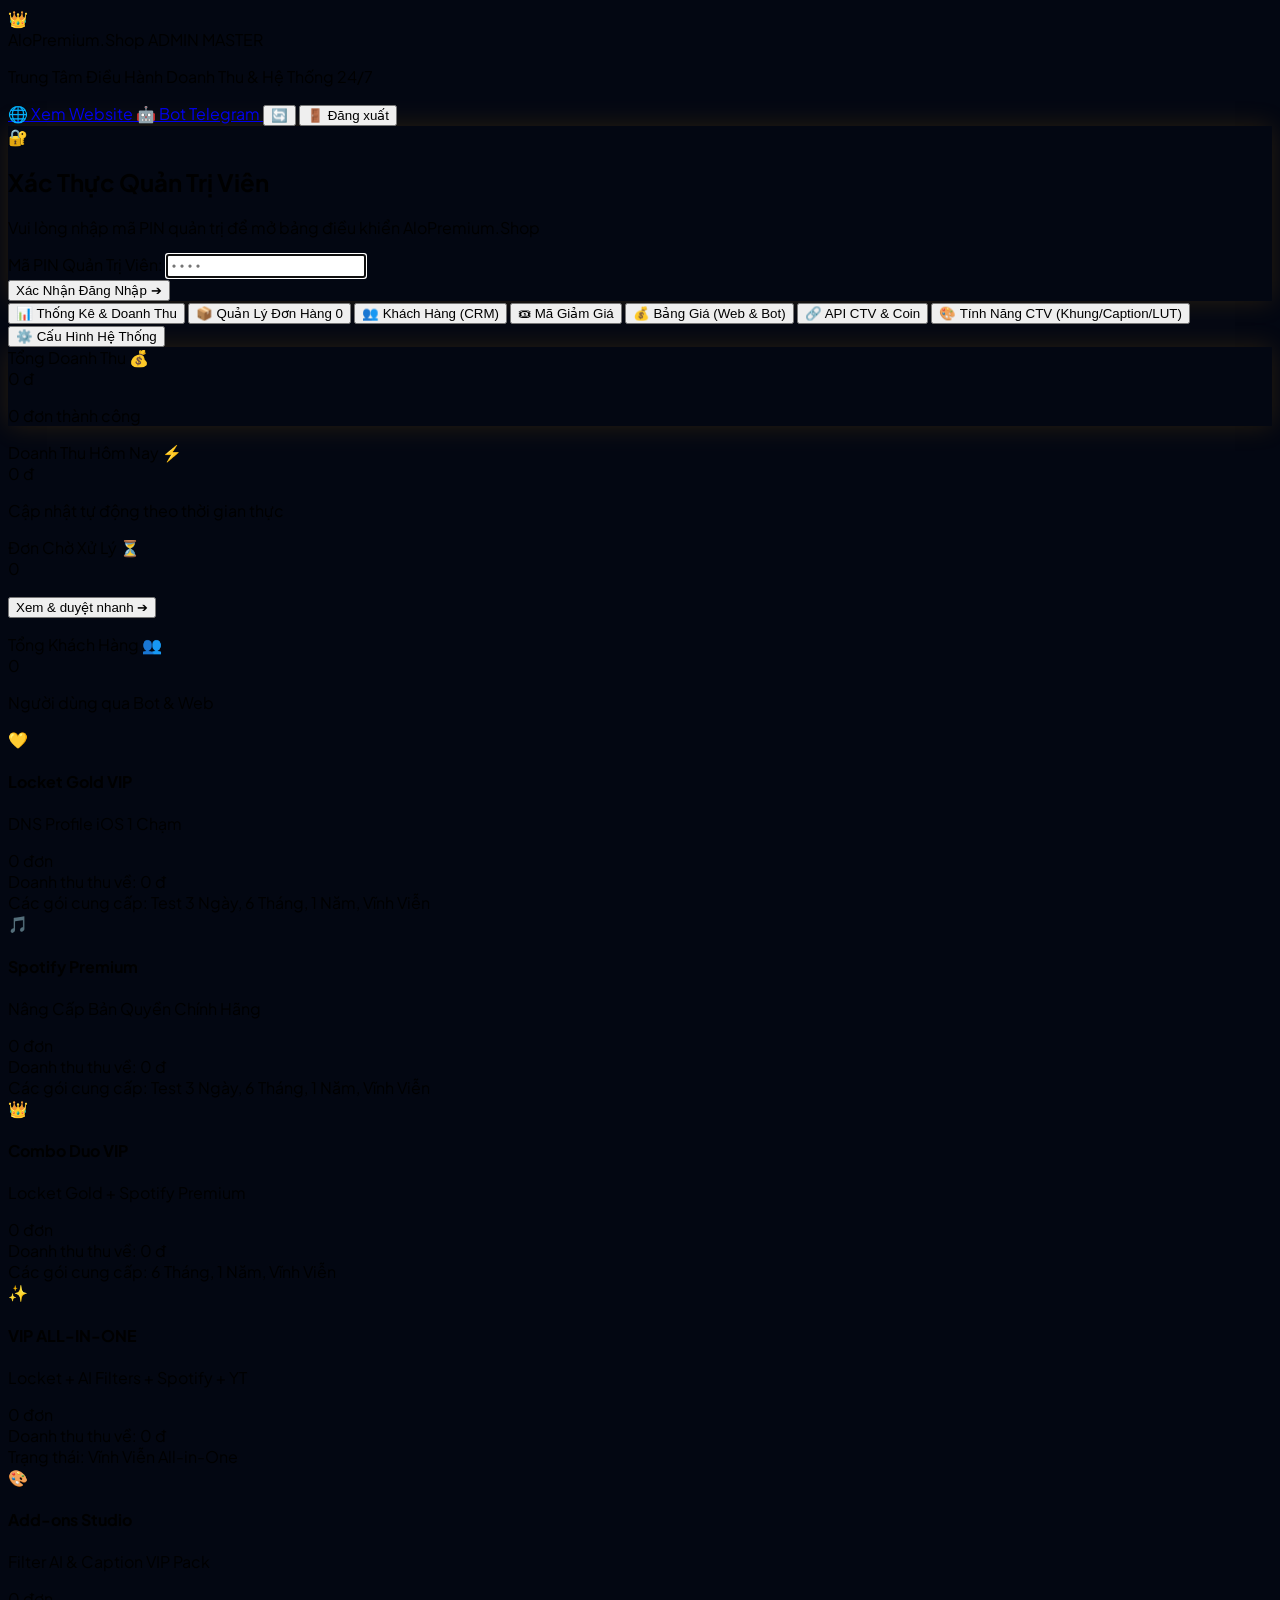
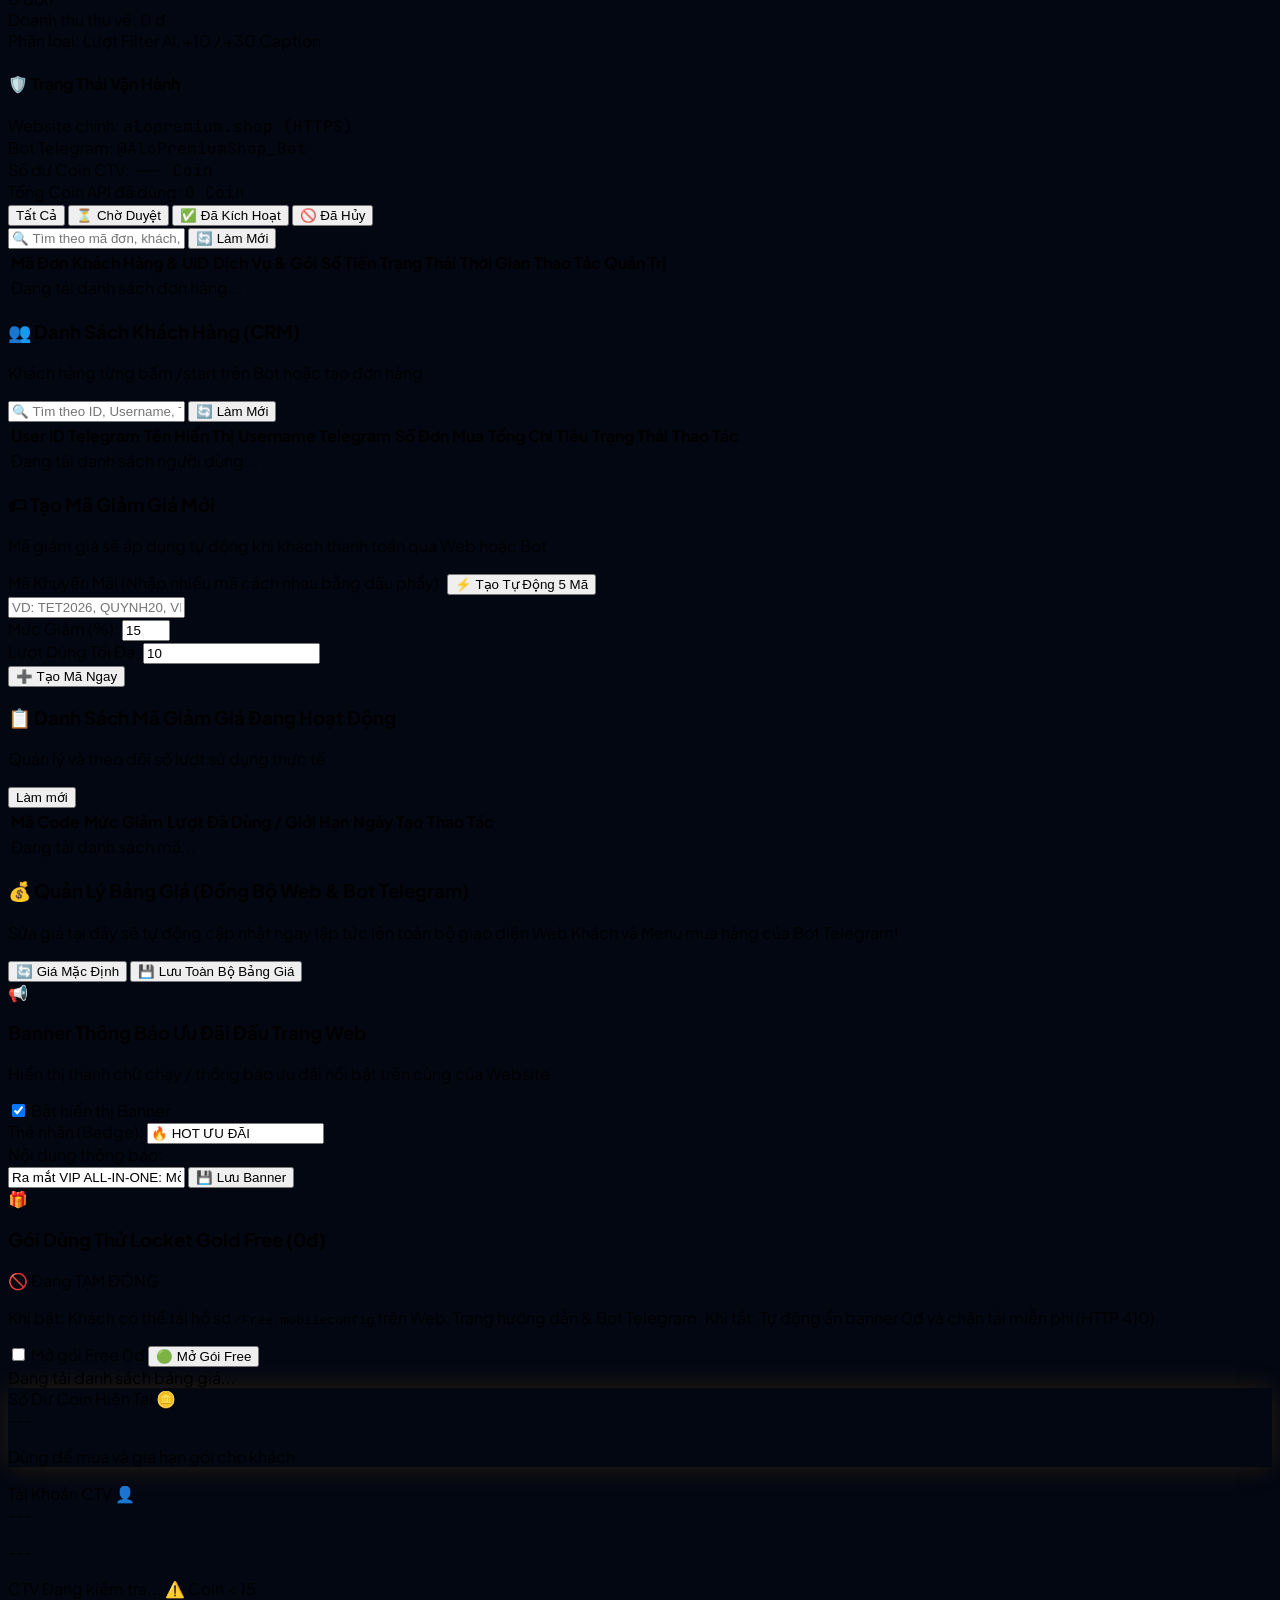
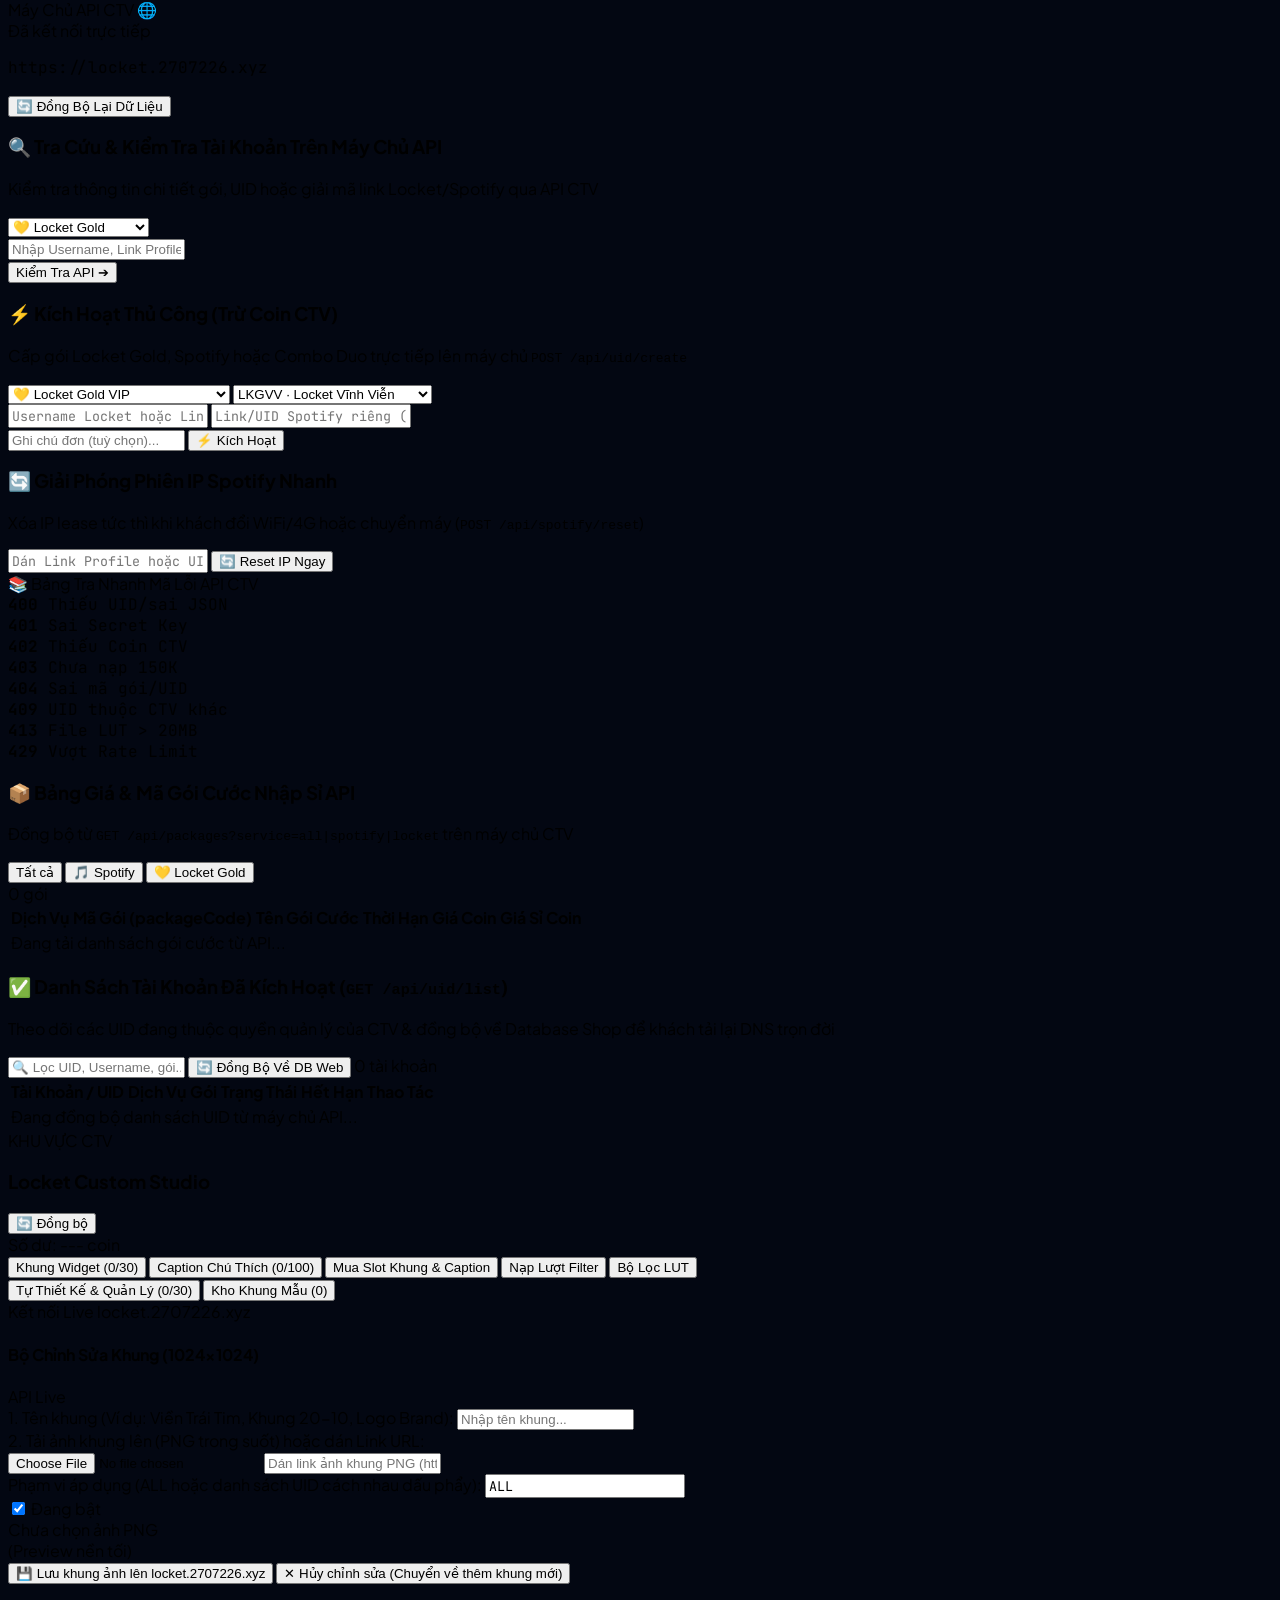
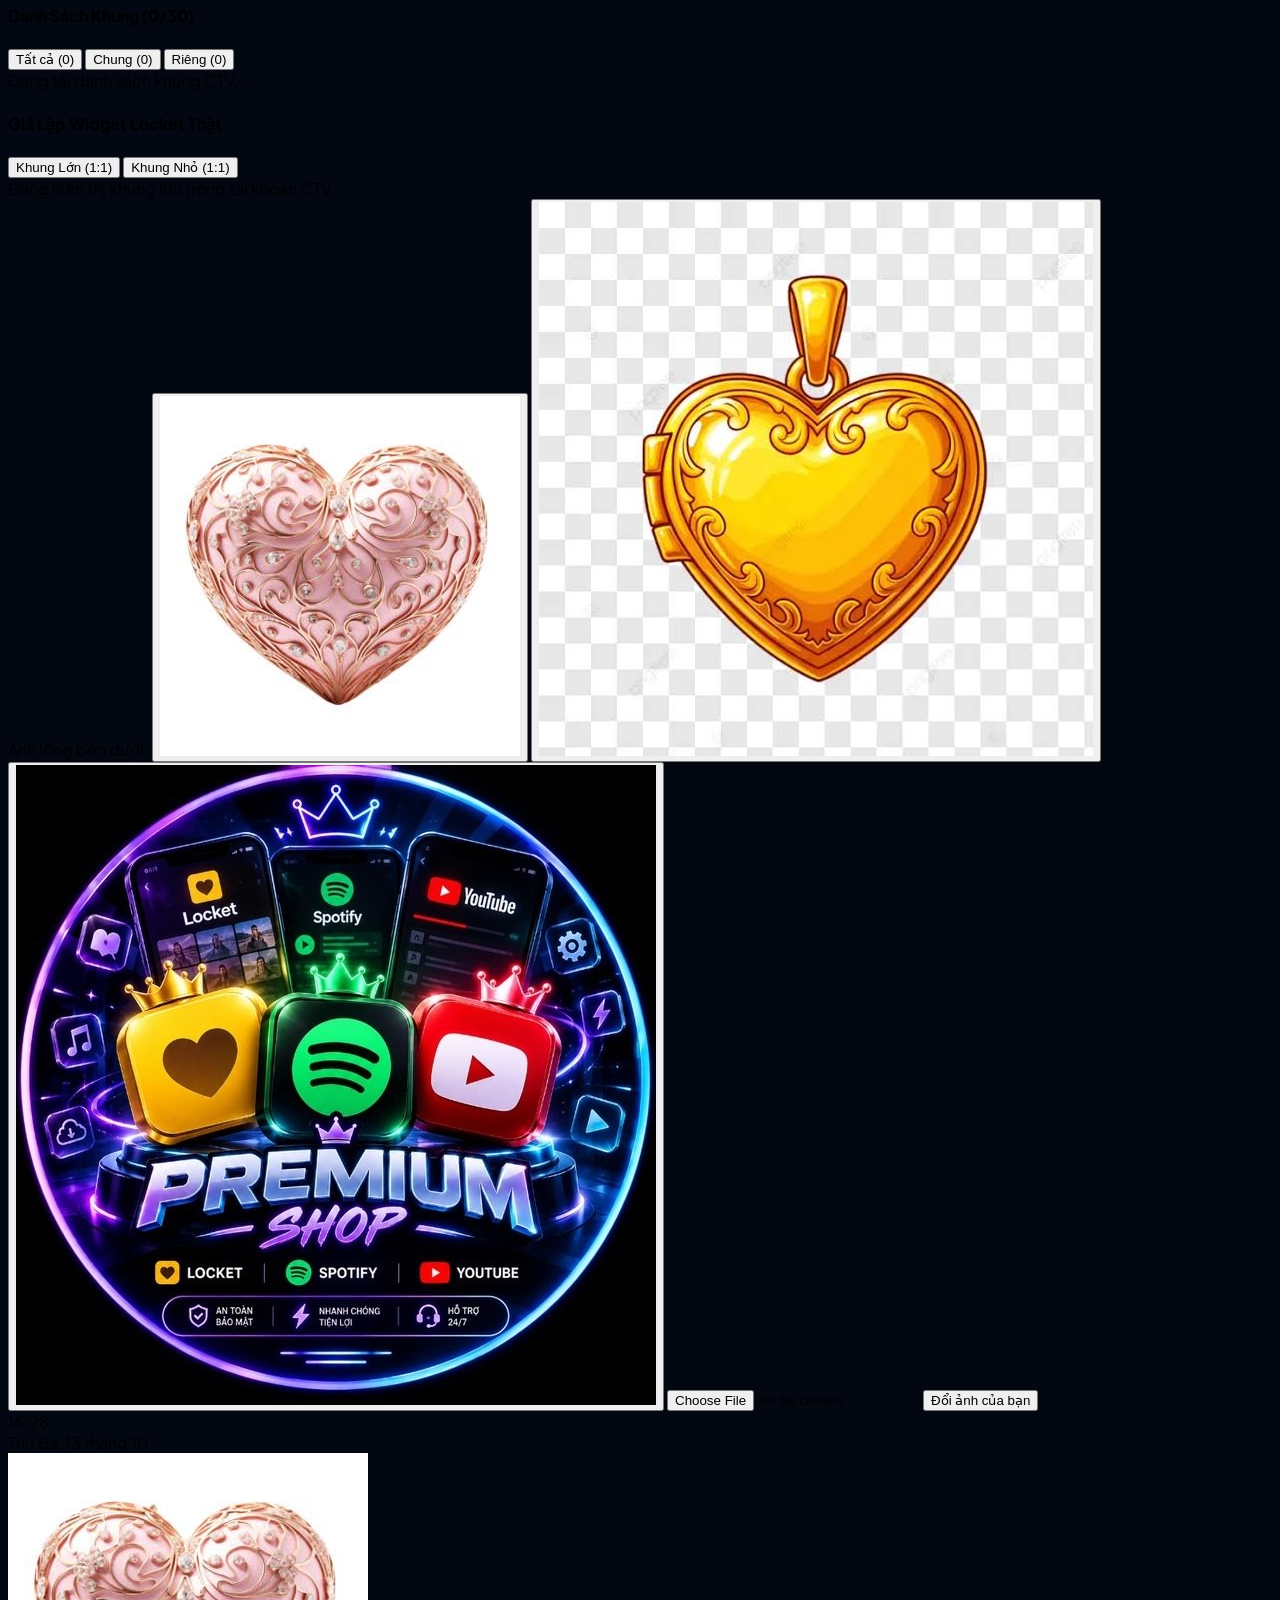
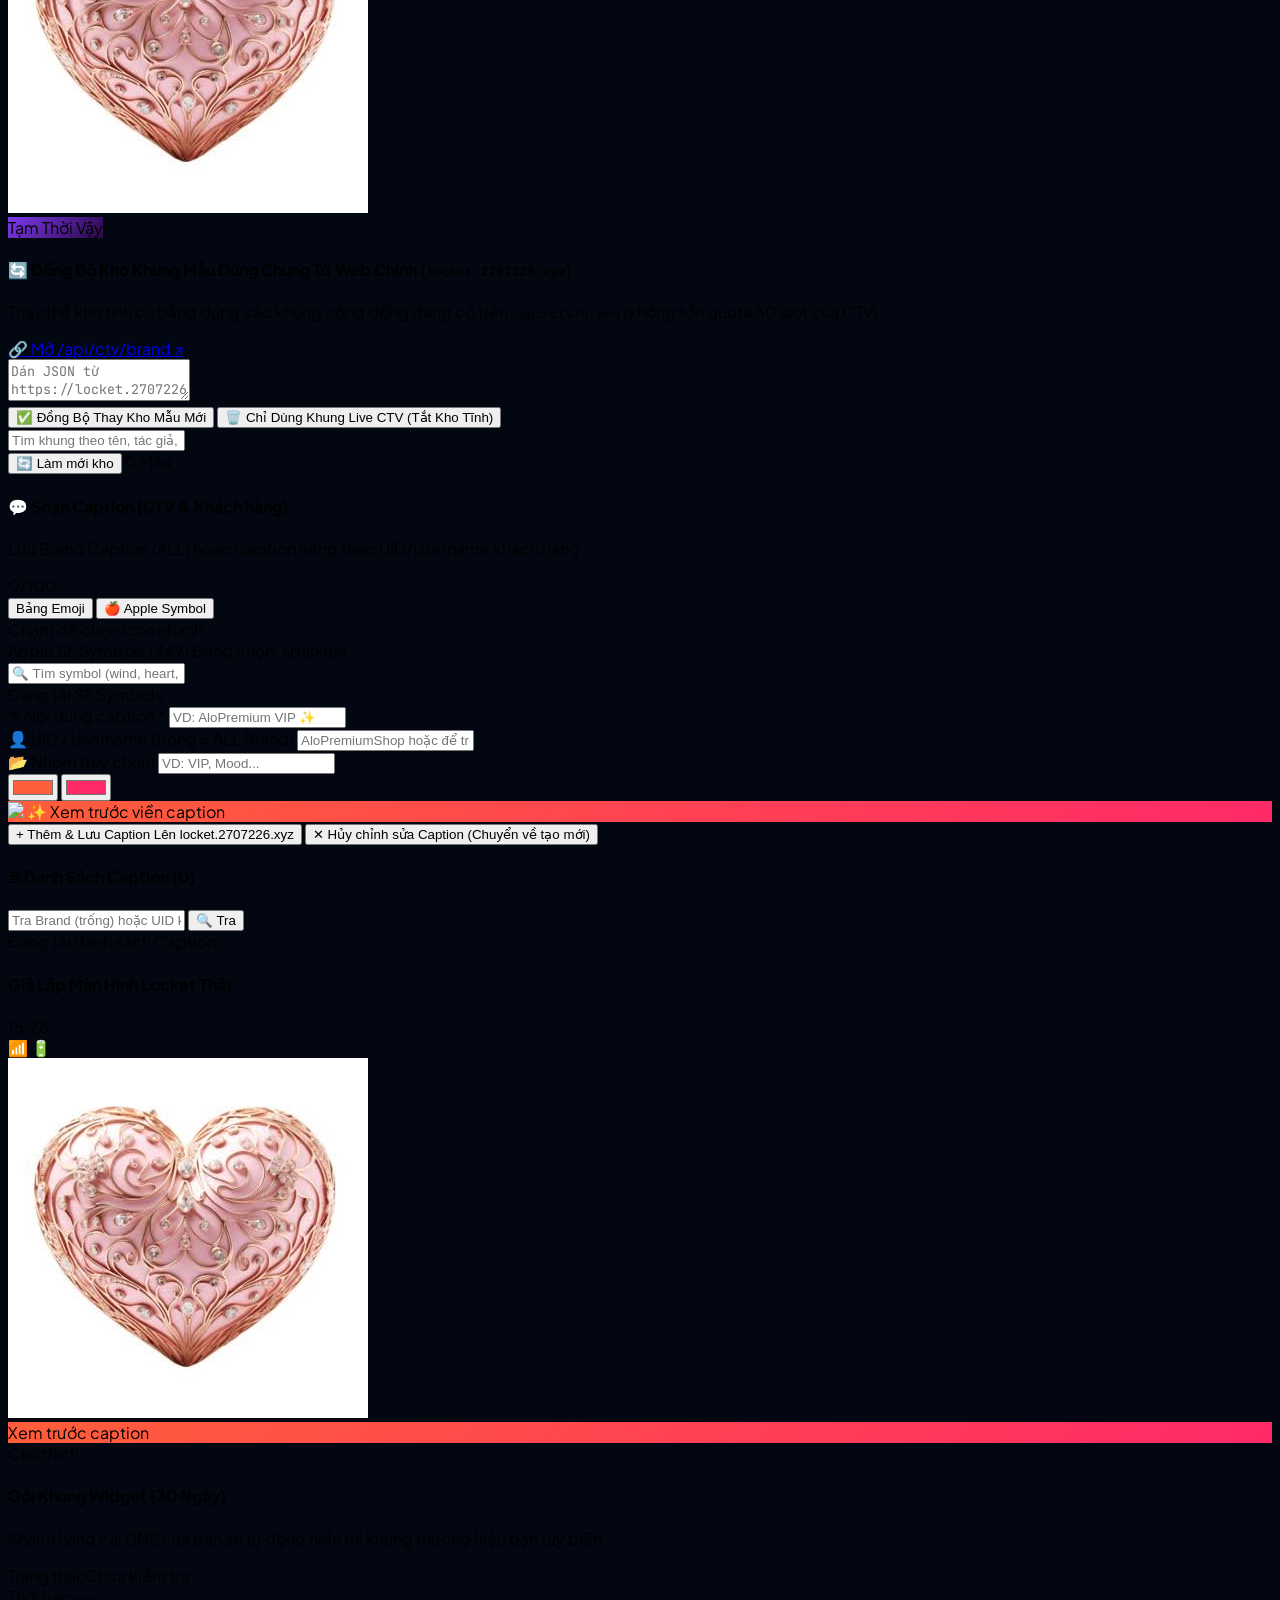
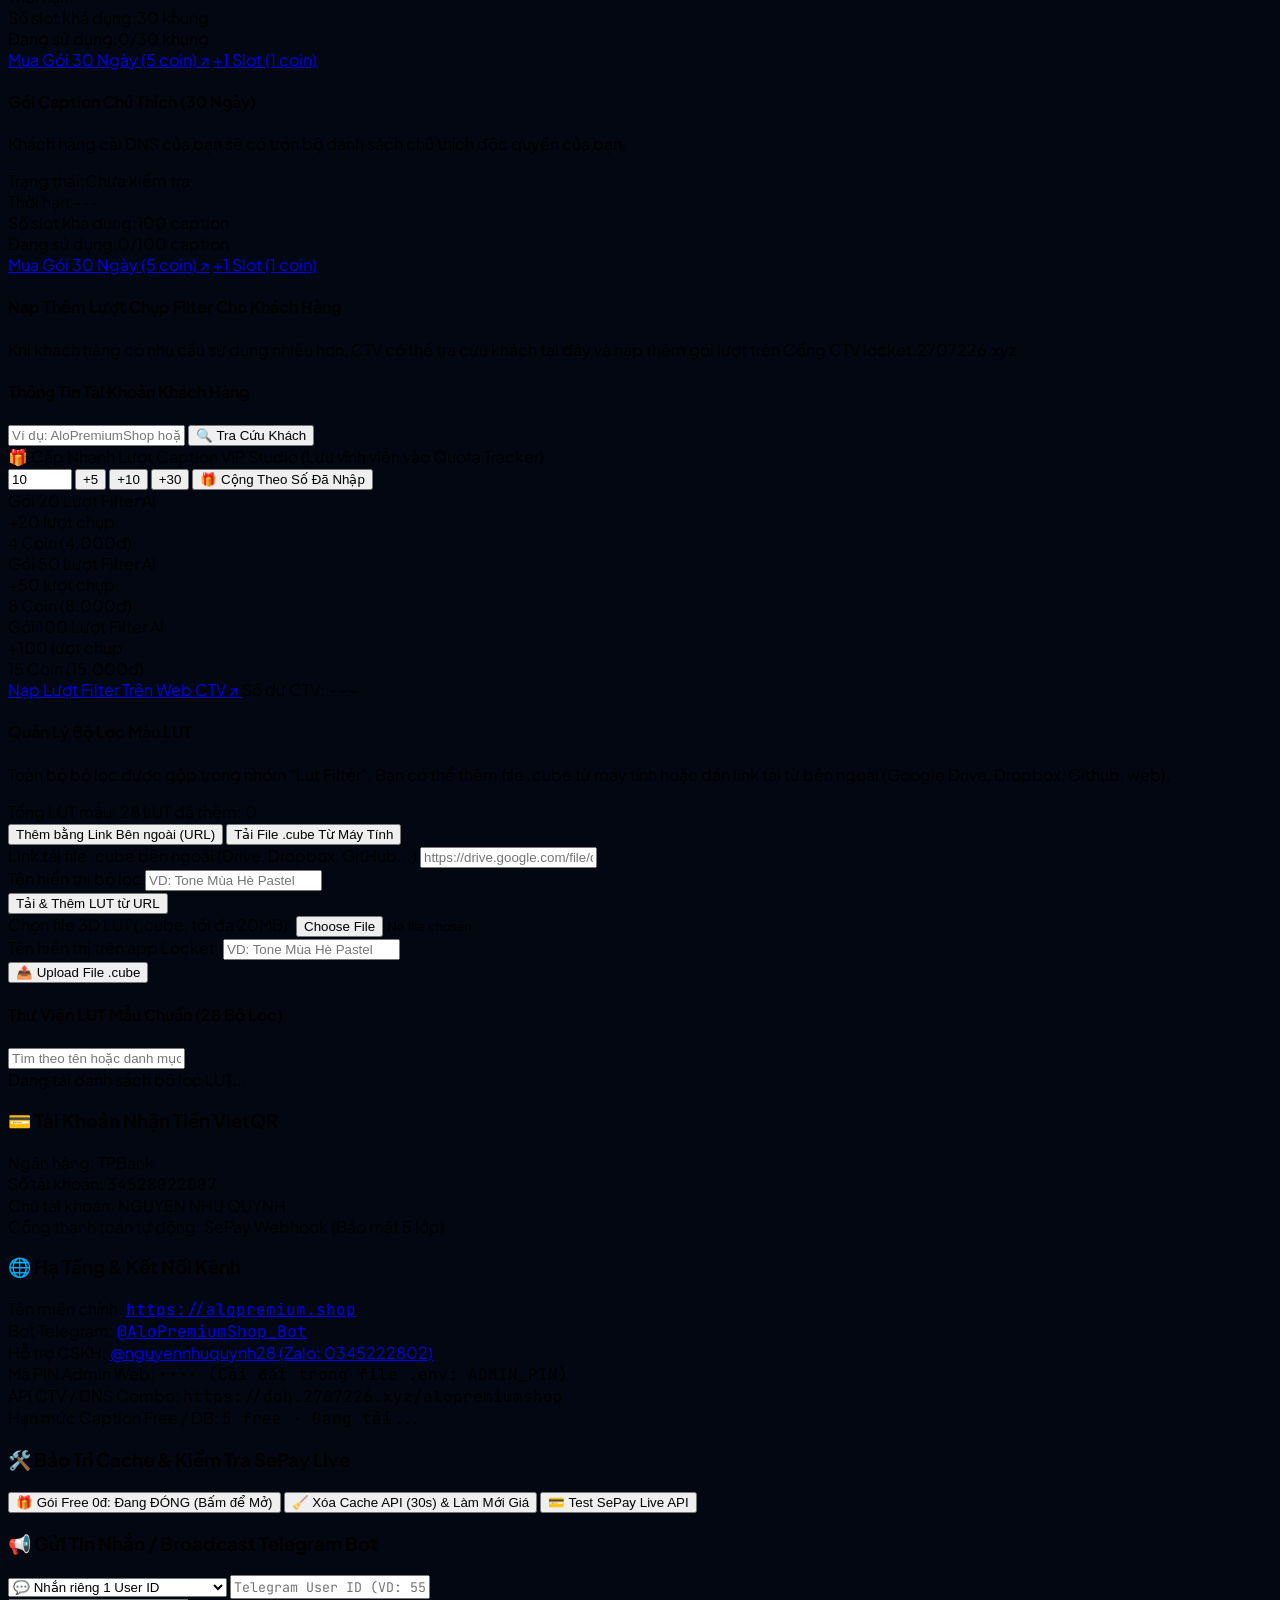
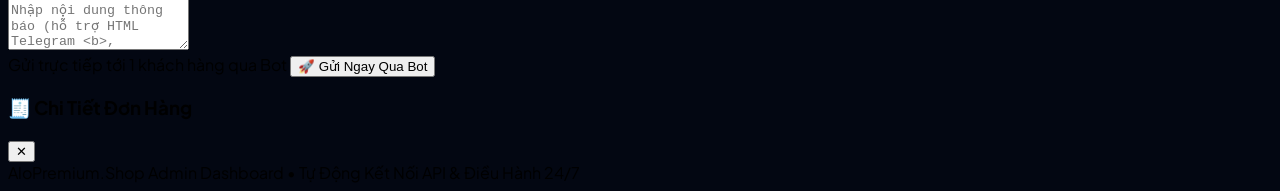
==== commit 9c78aa7e: "Add Admin toggle to enable/disable Free 0d tier dynamically across Web, Guide and Bot" ====
--- a/admin.html
+++ b/admin.html
@@ -765,6 +765,36 @@
                 </div>
             </div>
 
+            <!-- BẬT / TẮT GÓI LOCKET GOLD FREE (0Đ) -->
+            <div class="bg-slate-900/90 border border-slate-800 rounded-3xl p-6 shadow-xl flex flex-col sm:flex-row sm:items-center justify-between gap-4">
+                <div class="flex items-center gap-3">
+                    <span class="text-2xl">🎁</span>
+                    <div>
+                        <div class="flex items-center gap-2 flex-wrap">
+                            <h3 class="text-base font-black text-white">Gói Dùng Thử Locket Gold Free (0đ)</h3>
+                            <span id="adminFreeStatusBadge"
+                                class="px-2.5 py-0.5 rounded-full text-[11px] font-black bg-rose-500/20 text-rose-400 border border-rose-500/30">
+                                🚫 Đang TẠM ĐÓNG
+                            </span>
+                        </div>
+                        <p class="text-xs text-slate-400 mt-1">
+                            Khi bật: Khách có thể tải hồ sơ <code>/Free.mobileconfig</code> trên Web, Trang hướng dẫn &amp; Bot Telegram. Khi tắt: Tự động ẩn banner 0đ và chặn tải miễn phí (HTTP 410).
+                        </p>
+                    </div>
+                </div>
+                <div class="flex items-center gap-3 shrink-0">
+                    <label class="flex items-center gap-2 cursor-pointer select-none px-3.5 py-2 rounded-xl bg-slate-950 border border-slate-700">
+                        <input type="checkbox" id="adminFreeEnabled" onchange="toggleAdminFreeTier(this.checked)"
+                            class="w-4 h-4 rounded text-emerald-500 focus:ring-emerald-400 cursor-pointer">
+                        <span class="text-xs font-bold text-slate-200">Mở gói Free 0đ</span>
+                    </label>
+                    <button type="button" onclick="toggleAdminFreeTier()" id="btnToggleFreeCard"
+                        class="px-4 py-2.5 rounded-xl bg-emerald-500 hover:bg-emerald-400 text-slate-950 font-black text-xs cursor-pointer transition-all">
+                        🟢 Mở Gói Free
+                    </button>
+                </div>
+            </div>
+
             <!-- 3 PRODUCT PRICE CARDS (Locket, Spotify, Combo) -->
             <div id="adminPricesGrid" class="grid grid-cols-1 lg:grid-cols-3 gap-6">
                 <div class="p-8 text-center text-slate-500 col-span-3">Đang tải danh sách bảng giá...</div>
@@ -1091,7 +1121,7 @@
                         </button>
                         <button type="button" onclick="switchAdminFrameMode('gallery')" id="admFrameModeBtn_gallery"
                             class="px-3.5 py-1.5 rounded-lg border-2 border-[#1E1B18] bg-white hover:bg-[#FFF5D6] text-[#1E1B18] font-bold text-xs cursor-pointer">
-                            Kho Khung Mẫu (<span id="admCntPresetFrames">79</span>)
+                            Kho Khung Mẫu (<span id="admCntPresetFrames">0</span>)
                         </button>
                     </div>
                     <span class="text-xs font-extrabold text-emerald-700">Kết nối Live locket.2707226.xyz</span>
@@ -1263,15 +1293,47 @@
                     </div>
                 </div>
 
-                <!-- MODE B: KHO KHUNG MẪU (79) -->
+                <!-- MODE B: KHO KHUNG MẪU ĐỒNG BỘ TỪ WEB CHÍNH -->
                 <div id="admFrameView_gallery" class="hidden space-y-3">
+                    <div class="bg-[#FFFDF5] rounded-2xl border-2 border-[#1E1B18] p-4 space-y-3">
+                        <div class="flex flex-wrap items-center justify-between gap-2">
+                            <div>
+                                <h4 class="font-black text-xs sm:text-sm text-[#1E1B18]">🔄 Đồng Bộ Kho Khung Mẫu Dùng Chung Từ Web Chính (<code>locket.2707226.xyz</code>)</h4>
+                                <p class="text-[11px] text-[#6E6659]">Thay thế kho tĩnh cũ bằng đúng các khung cộng đồng đang có trên <code>/api/ctv/brand</code> (không tốn quota 30 slot của CTV).</p>
+                            </div>
+                            <a href="https://locket.2707226.xyz/api/ctv/brand" target="_blank"
+                                class="px-3 py-1.5 rounded-lg bg-[#FFF8DC] hover:bg-[#FFD84D] border-2 border-[#1E1B18] text-[11px] font-black text-[#1E1B18] shrink-0">
+                                🔗 Mở /api/ctv/brand ↗
+                            </a>
+                        </div>
+                        <textarea id="admSyncBrandJsonInput" rows="2"
+                            placeholder='Dán JSON từ https://locket.2707226.xyz/api/ctv/brand vào đây (khi bạn đang đăng nhập web chính)...'
+                            class="w-full px-3 py-2 rounded-xl border-2 border-[#1E1B18] bg-white text-xs font-mono text-[#1E1B18] focus:outline-none"></textarea>
+                        <div class="flex flex-wrap items-center gap-2">
+                            <button type="button" onclick="adminSyncFrameLibrary('sync')" id="btnAdmSyncFrameLib"
+                                class="px-4 py-1.5 rounded-xl bg-[#FCE176] hover:bg-[#FFD23F] border-2 border-[#1E1B18] shadow-[2px_2px_0px_#1E1B18] text-xs font-black text-[#1E1B18] cursor-pointer">
+                                ✅ Đồng Bộ Thay Kho Mẫu Mới
+                            </button>
+                            <button type="button" onclick="adminSyncFrameLibrary('clear')"
+                                class="px-3 py-1.5 rounded-xl bg-rose-50 hover:bg-rose-100 border-2 border-rose-700 text-xs font-bold text-rose-800 cursor-pointer">
+                                🗑️ Chỉ Dùng Khung Live CTV (Tắt Kho Tĩnh)
+                            </button>
+                            <span id="admFrameLibStatusTxt" class="text-[11px] text-[#6E6659] font-semibold"></span>
+                        </div>
+                    </div>
+
                     <div
-                        class="bg-[#FFFDF5] rounded-2xl border-2 border-[#1E1B18] p-4 flex items-center justify-between gap-2">
+                        class="bg-[#FFFDF5] rounded-2xl border-2 border-[#1E1B18] p-4 flex flex-wrap items-center justify-between gap-2">
                         <input type="text" id="admPresetSearch" oninput="renderAdminPresetGallery()"
-                            placeholder="Tìm khung trong 79 mẫu (Kuromi, Shin, Kitty, Conan, Gojo...)"
-                            class="flex-1 px-3 py-2 rounded-xl border-2 border-[#1E1B18] bg-white text-xs font-semibold text-[#1E1B18] focus:outline-none">
-                        <span class="px-3 py-1.5 rounded-lg bg-[#FFD84D] border border-[#1E1B18] text-xs font-black">79
-                            Mẫu</span>
+                            placeholder="Tìm khung theo tên, tác giả, nhóm..."
+                            class="flex-1 min-w-[200px] px-3 py-2 rounded-xl border-2 border-[#1E1B18] bg-white text-xs font-semibold text-[#1E1B18] focus:outline-none">
+                        <div class="flex items-center gap-2">
+                            <button type="button" onclick="loadAdminPresetFrames(true)" id="btnAdmRefreshPresets"
+                                class="px-3 py-1.5 rounded-lg bg-white hover:bg-[#FFF5D6] border-2 border-[#1E1B18] text-xs font-black text-[#1E1B18] cursor-pointer">
+                                🔄 Làm mới kho
+                            </button>
+                            <span id="admCntPresetBadge" class="px-3 py-1.5 rounded-lg bg-[#FFD84D] border border-[#1E1B18] text-xs font-black">0 Mẫu</span>
+                        </div>
                     </div>
                     <div id="admPresetGalleryGrid" class="grid grid-cols-2 sm:grid-cols-4 lg:grid-cols-5 gap-3"></div>
                 </div>
@@ -1722,6 +1784,10 @@
                         <span>🛠️</span> Bảo Trì Cache &amp; Kiểm Tra SePay Live
                     </h3>
                     <div class="flex flex-wrap gap-3">
+                        <button type="button" onclick="toggleAdminFreeTier()" id="btnSysToggleFree"
+                            class="px-4 py-2.5 rounded-xl bg-rose-500/15 hover:bg-rose-500/25 border border-rose-500/30 text-rose-300 text-xs font-black cursor-pointer">
+                            🎁 Gói Free 0đ: Đang ĐÓNG (Bấm để Mở)
+                        </button>
                         <button type="button" onclick="adminClearApiCache()" id="btnAdminClearCache"
                             class="px-4 py-2.5 rounded-xl bg-amber-500/15 hover:bg-amber-500/25 border border-amber-500/30 text-amber-300 text-xs font-black cursor-pointer">
                             🧹 Xóa Cache API (30s) &amp; Làm Mới Giá
@@ -2597,6 +2663,9 @@
                     if (tag && data.banner.tag) tag.value = data.banner.tag;
                     if (txt && data.banner.text) txt.value = data.banner.text;
                 }
+                if (typeof data.free_enabled === 'boolean') {
+                    syncAdminFreeUI(data.free_enabled);
+                }
             } catch (err) {
                 console.error(err);
                 grid.innerHTML = '<div class="p-8 text-center text-red-400 font-bold col-span-3">❌ Lỗi kết nối: ' + escapeAdminHtml(err.message) + '</div>';
@@ -3108,30 +3177,95 @@
             }
         }
 
-        async function loadAdminPresetFrames() {
+        async function loadAdminPresetFrames(forceRefresh = false) {
+            const refBtn = document.getElementById('btnAdmRefreshPresets');
+            if (forceRefresh && refBtn) {
+                refBtn.disabled = true;
+                refBtn.textContent = '⏳ Đang tải...';
+            }
             try {
-                const res = await fetch('/api/frames', { headers: adminHeaders() });
+                const res = await fetch(`/api/frames${forceRefresh ? '?refresh=1' : ''}`, { headers: adminHeaders() });
                 const data = await res.json();
                 if (data && Array.isArray(data.frames)) {
                     adminPresetFrames = data.frames;
                     const cnt = document.getElementById('admCntPresetFrames');
+                    const badge = document.getElementById('admCntPresetBadge');
+                    const stTxt = document.getElementById('admFrameLibStatusTxt');
                     if (cnt) cnt.textContent = adminPresetFrames.length;
+                    if (badge) badge.textContent = `${adminPresetFrames.length} Mẫu`;
+                    if (stTxt) {
+                        const srcLabel = data.library_source === 'locket_2707226_brand'
+                            ? 'Đã đồng bộ từ web chính'
+                            : (data.library_source === 'ctv_live_only' ? 'Chỉ dùng khung Live CTV' : 'Kho cũ (chưa đồng bộ web chính)');
+                        stTxt.textContent = `Nguồn hiện tại: ${srcLabel}`;
+                    }
                     renderAdminPresetGallery();
+                    if (forceRefresh) showAdminToast(`🔄 Đã làm mới kho (${adminPresetFrames.length} khung)!`);
                 }
             } catch (e) { }
+            finally {
+                if (forceRefresh && refBtn) {
+                    refBtn.disabled = false;
+                    refBtn.textContent = '🔄 Làm mới kho';
+                }
+            }
+        }
+
+        async function adminSyncFrameLibrary(mode = 'sync') {
+            const rawJson = (document.getElementById('admSyncBrandJsonInput')?.value || '').trim();
+            if (mode === 'sync' && !rawJson) {
+                alert('Vui lòng mở https://locket.2707226.xyz/api/ctv/brand khi đang đăng nhập, copy JSON và dán vào ô trên trước!');
+                return;
+            }
+            const confirmMsg = mode === 'clear'
+                ? 'Xác nhận tắt kho tĩnh cũ và chỉ hiển thị khung Live từ API CTV?'
+                : 'Xác nhận thay thế toàn bộ kho mẫu cũ bằng danh sách khung mới dán từ web chính?';
+            if (!confirm(confirmMsg)) return;
+            const btn = document.getElementById('btnAdmSyncFrameLib');
+            if (btn) { btn.disabled = true; btn.textContent = '⏳ Đang đồng bộ...'; }
+            try {
+                const res = await fetch('/api/admin/ctv/sync_frame_library', {
+                    method: 'POST',
+                    headers: { 'Content-Type': 'application/json' },
+                    body: JSON.stringify({ pin: currentPin, action: mode, raw_json: rawJson })
+                });
+                const data = await res.json();
+                if (!res.ok || !data.ok) throw new Error(data.error || 'Đồng bộ kho khung thất bại');
+                showAdminToast('✅ ' + (data.message || 'Đồng bộ kho khung thành công!'));
+                if (mode === 'sync' && document.getElementById('admSyncBrandJsonInput')) {
+                    document.getElementById('admSyncBrandJsonInput').value = '';
+                }
+                await loadAdminPresetFrames(true);
+            } catch (err) {
+                alert('❌ ' + err.message);
+            } finally {
+                if (btn) { btn.disabled = false; btn.textContent = '✅ Đồng Bộ Thay Kho Mẫu Mới'; }
+            }
         }
 
         function renderAdminPresetGallery() {
             const grid = document.getElementById('admPresetGalleryGrid');
             if (!grid) return;
             const kw = (document.getElementById('admPresetSearch')?.value || '').trim().toLowerCase();
-            const list = adminPresetFrames.filter(fr => !kw || (fr.name || '').toLowerCase().includes(kw) || (fr.category || '').toLowerCase().includes(kw));
+            const list = adminPresetFrames.filter(fr =>
+                !kw
+                || (fr.name || '').toLowerCase().includes(kw)
+                || (fr.category || '').toLowerCase().includes(kw)
+                || (fr.author || '').toLowerCase().includes(kw)
+            );
+            if (!list.length) {
+                grid.innerHTML = '<div class="col-span-full py-8 text-center text-xs text-zinc-500 font-bold">Chưa có khung mẫu nào phù hợp.</div>';
+                return;
+            }
             grid.innerHTML = list.map(fr => {
                 const rawUrl = safeAdminUrl(fr.rawImage || fr.image, '/assets/index/sim-demos/demo-1.jpg');
                 const imgUrl = escapeAdminHtml(rawUrl);
                 const jsImgUrl = escapeAdminJsAttr(rawUrl);
                 const sName = escapeAdminHtml(fr.name);
                 const jsName = escapeAdminJsAttr(fr.name);
+                const metaTxt = fr.author
+                    ? `<div class="flex justify-between text-[10px] text-[#6E6659] mt-0.5"><span>Bởi: @${escapeAdminHtml(fr.author)}</span><span>${Number(fr.usedCount || 0) > 0 ? Number(fr.usedCount) + ' CTV' : ''}</span></div>`
+                    : '';
                 return `
                     <div class="bg-[#FFFDF5] rounded-2xl p-2.5 border-2 border-[#1E1B18] shadow-[2px_2px_0px_#1E1B18] flex flex-col justify-between">
                         <div>
@@ -3140,6 +3274,7 @@
                                 <img src="${imgUrl}" loading="lazy" class="absolute inset-0 w-full h-full object-cover z-10 pointer-events-none">
                             </div>
                             <div class="font-bold text-xs text-[#1E1B18] truncate">${sName}</div>
+                            ${metaTxt}
                         </div>
                         <button type="button" onclick="pickAdminPresetToEditor('${jsImgUrl}', '${jsName}')"
                             class="mt-2 w-full py-1.5 rounded-lg bg-[#FFD84D] hover:bg-[#FFC928] border border-[#1E1B18] text-[10px] font-black cursor-pointer">
@@ -4268,10 +4403,60 @@
                 document.getElementById('sysAccountHolder').textContent = inf.account_holder || 'NGUYEN NHU QUYNH';
                 if (document.getElementById('sysDnsComboUrl')) document.getElementById('sysDnsComboUrl').textContent = inf.dns_combo_url || 'https://doh.2707226.xyz/alopremiumshop';
                 if (document.getElementById('sysCountsSummary')) document.getElementById('sysCountsSummary').textContent = `${inf.free_caption_quota ?? 5} free · ${inf.users_count ?? 0} users · ${inf.orders_count ?? 0} đơn`;
+                if (typeof inf.free_enabled === 'boolean') syncAdminFreeUI(inf.free_enabled);
             } catch (err) {
                 console.error(err);
             }
         }
+
+        function syncAdminFreeUI(enabled) {
+            const isOn = Boolean(enabled);
+            const chk = document.getElementById('adminFreeEnabled');
+            if (chk) chk.checked = isOn;
+
+            const badge = document.getElementById('adminFreeStatusBadge');
+            if (badge) {
+                badge.textContent = isOn ? '🟢 Đang MỞ phát hành 0đ' : '🚫 Đang TẠM ĐÓNG';
+                badge.className = isOn
+                    ? 'px-2.5 py-0.5 rounded-full text-[11px] font-black bg-emerald-500/20 text-emerald-400 border border-emerald-500/30'
+                    : 'px-2.5 py-0.5 rounded-full text-[11px] font-black bg-rose-500/20 text-rose-400 border border-rose-500/30';
+            }
+
+            const btnCard = document.getElementById('btnToggleFreeCard');
+            if (btnCard) {
+                btnCard.textContent = isOn ? '🚫 Tạm Đóng Gói Free' : '🟢 Mở Gói Free';
+                btnCard.className = isOn
+                    ? 'px-4 py-2.5 rounded-xl bg-rose-500 hover:bg-rose-400 text-white font-black text-xs cursor-pointer transition-all'
+                    : 'px-4 py-2.5 rounded-xl bg-emerald-500 hover:bg-emerald-400 text-slate-950 font-black text-xs cursor-pointer transition-all';
+            }
+
+            const btnSys = document.getElementById('btnSysToggleFree');
+            if (btnSys) {
+                btnSys.textContent = isOn ? '🎁 Gói Free 0đ: Đang MỞ (Bấm để Đóng)' : '🎁 Gói Free 0đ: Đang ĐÓNG (Bấm để Mở)';
+                btnSys.className = isOn
+                    ? 'px-4 py-2.5 rounded-xl bg-emerald-500/15 hover:bg-emerald-500/25 border border-emerald-500/30 text-emerald-300 text-xs font-black cursor-pointer'
+                    : 'px-4 py-2.5 rounded-xl bg-rose-500/15 hover:bg-rose-500/25 border border-rose-500/30 text-rose-300 text-xs font-black cursor-pointer';
+            }
+        }
+
+        async function toggleAdminFreeTier(explicitState) {
+            const chk = document.getElementById('adminFreeEnabled');
+            const targetState = typeof explicitState === 'boolean' ? explicitState : !(chk ? chk.checked : false);
+            try {
+                const res = await fetch('/api/admin/toggle_free', {
+                    method: 'POST',
+                    headers: { 'Content-Type': 'application/json' },
+                    body: JSON.stringify({ pin: currentPin, enabled: targetState })
+                });
+                const data = await res.json();
+                if (!res.ok || !data.ok) throw new Error(data.error || 'Không thể cập nhật trạng thái Gói Free');
+                syncAdminFreeUI(data.free_enabled);
+                showAdminToast((data.free_enabled ? '🟢 ' : '🚫 ') + (data.message || 'Đã cập nhật trạng thái Gói Free!'));
+            } catch (err) {
+                alert('❌ ' + err.message);
+                loadSystemInfo();
+            }
+        }
     </script>
 
 </body>
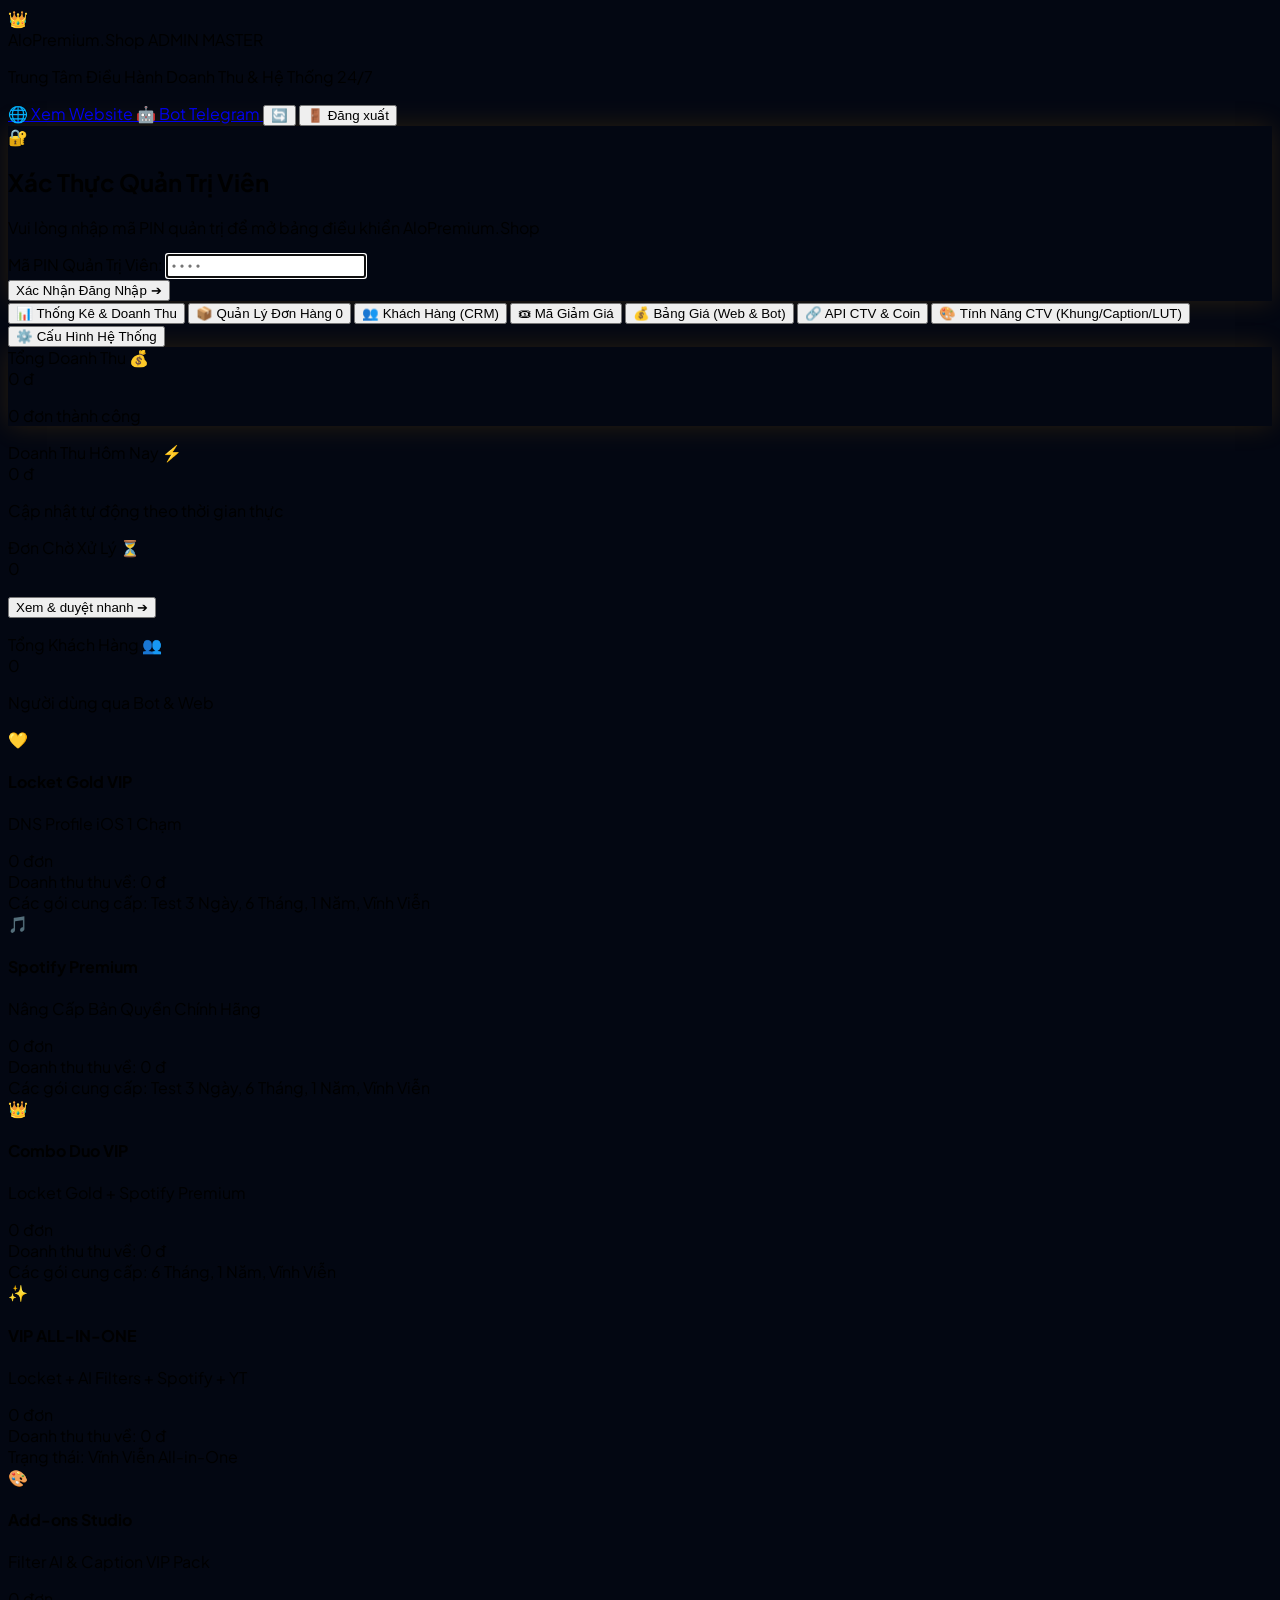
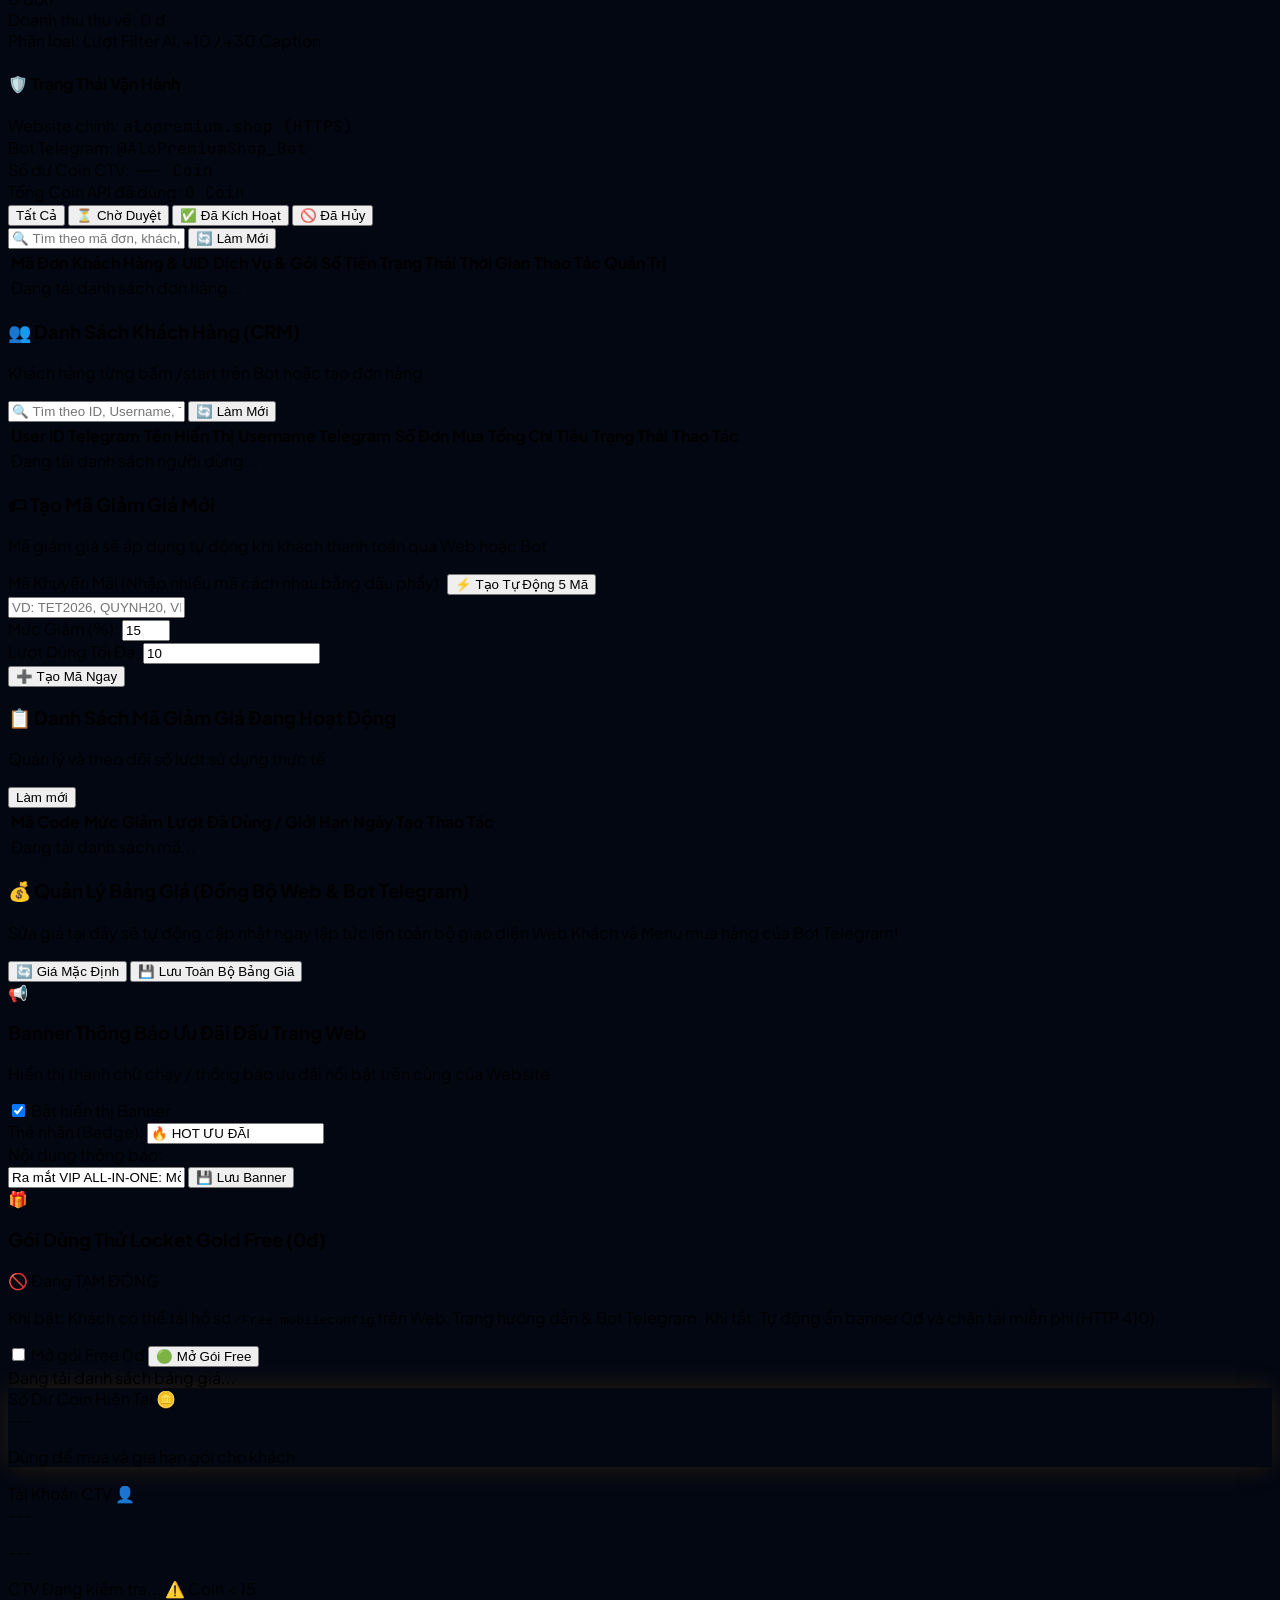
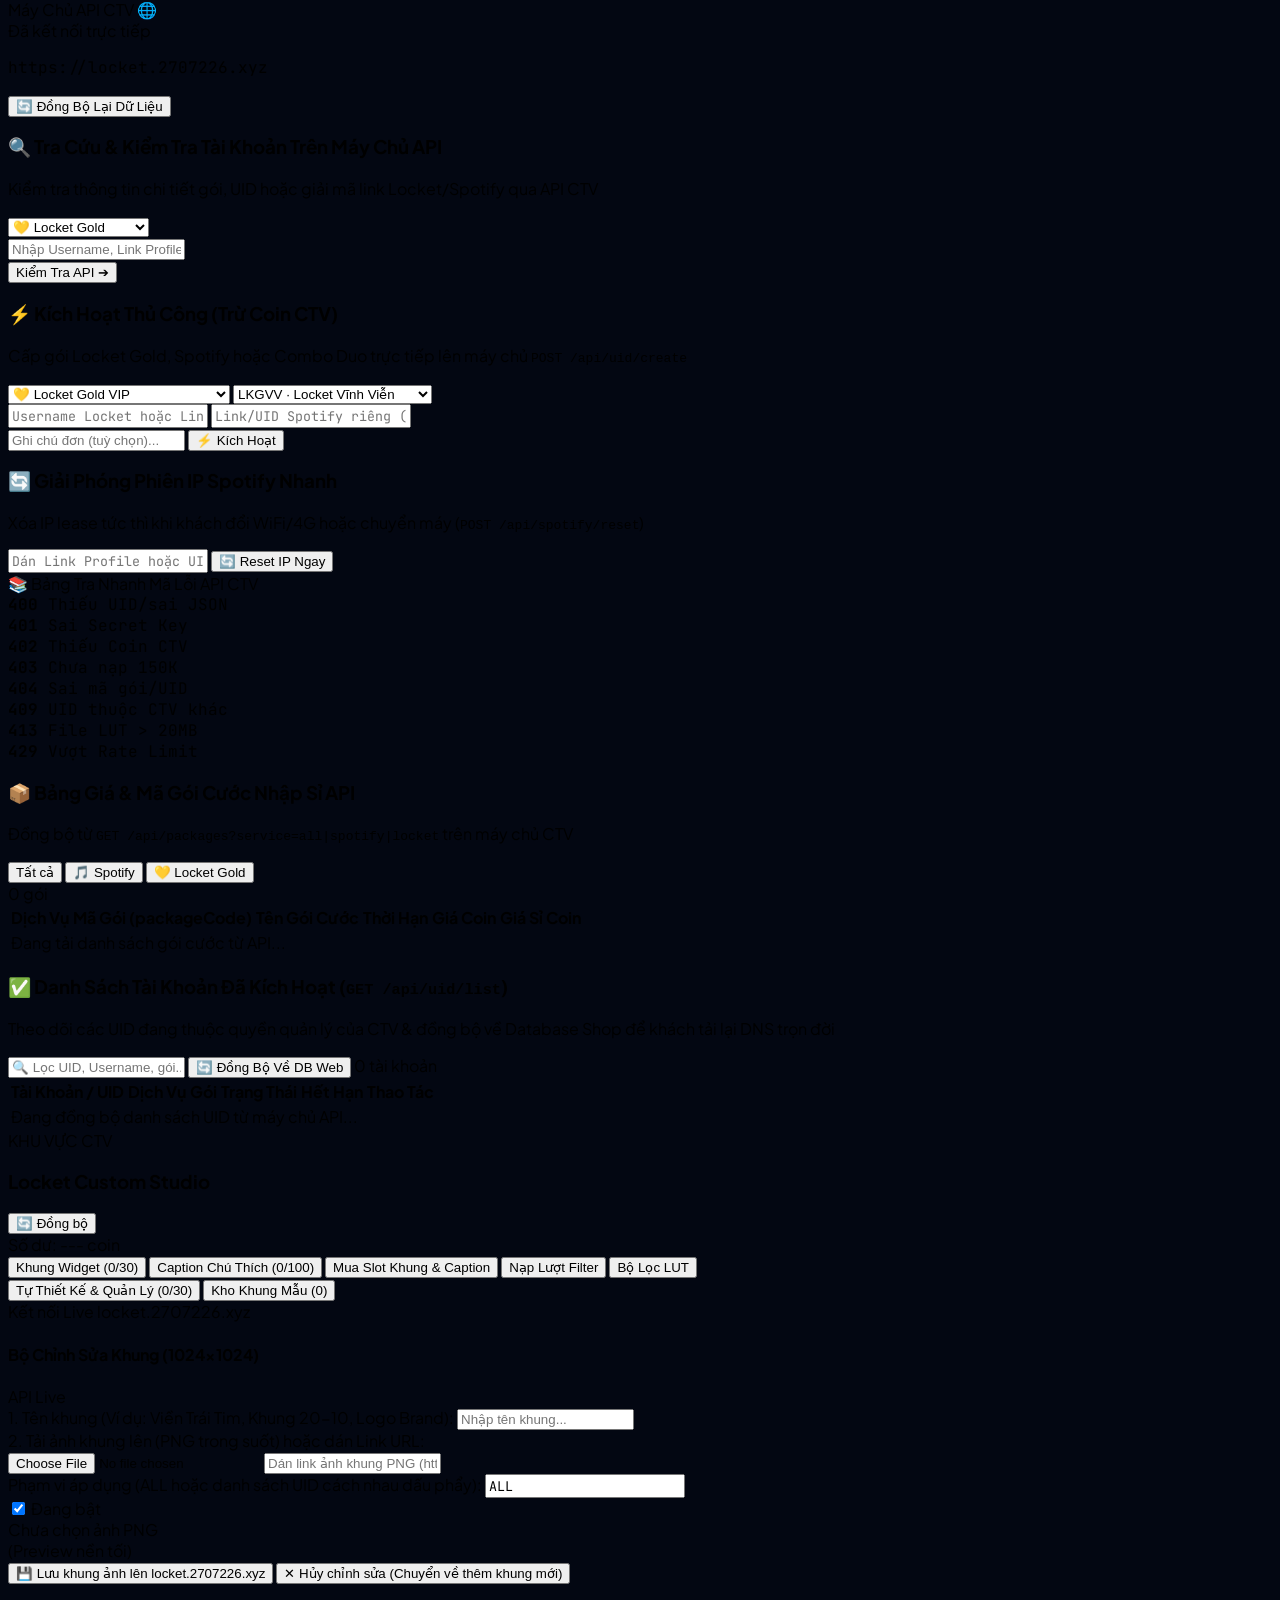
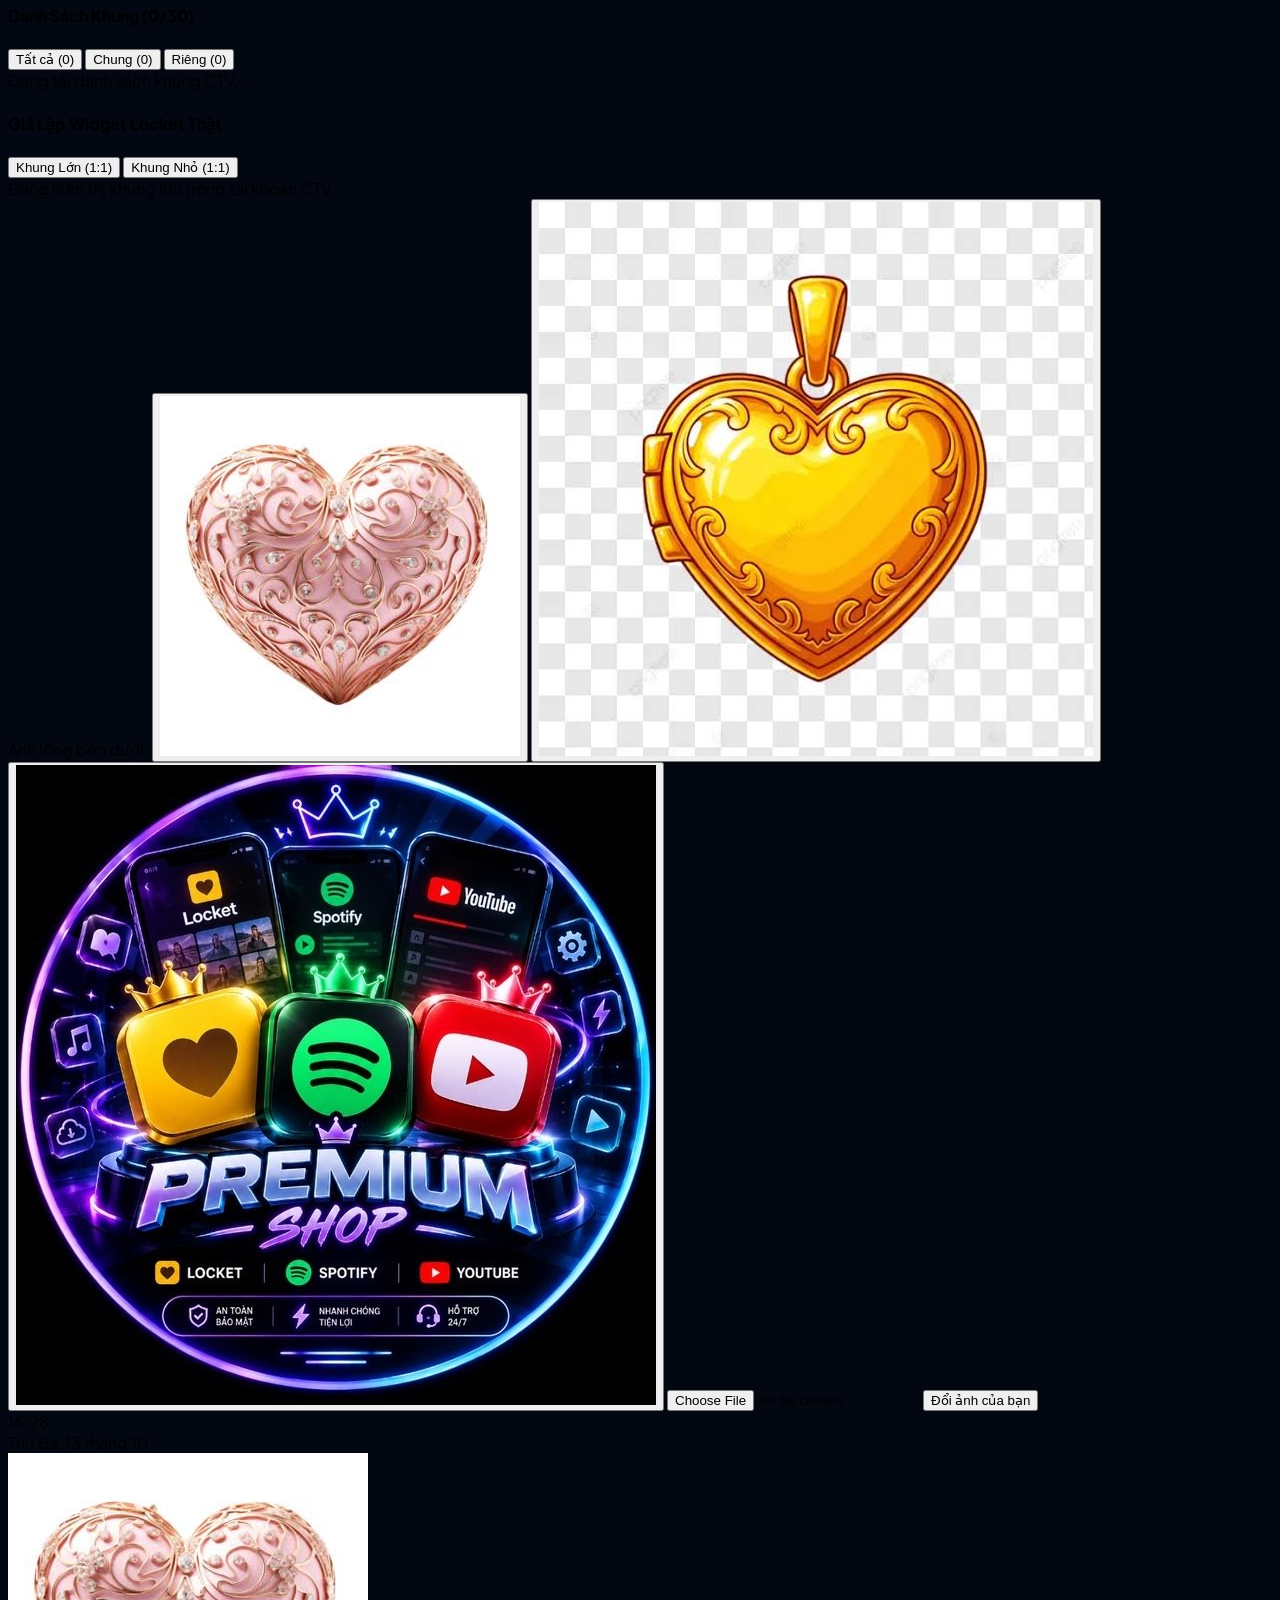
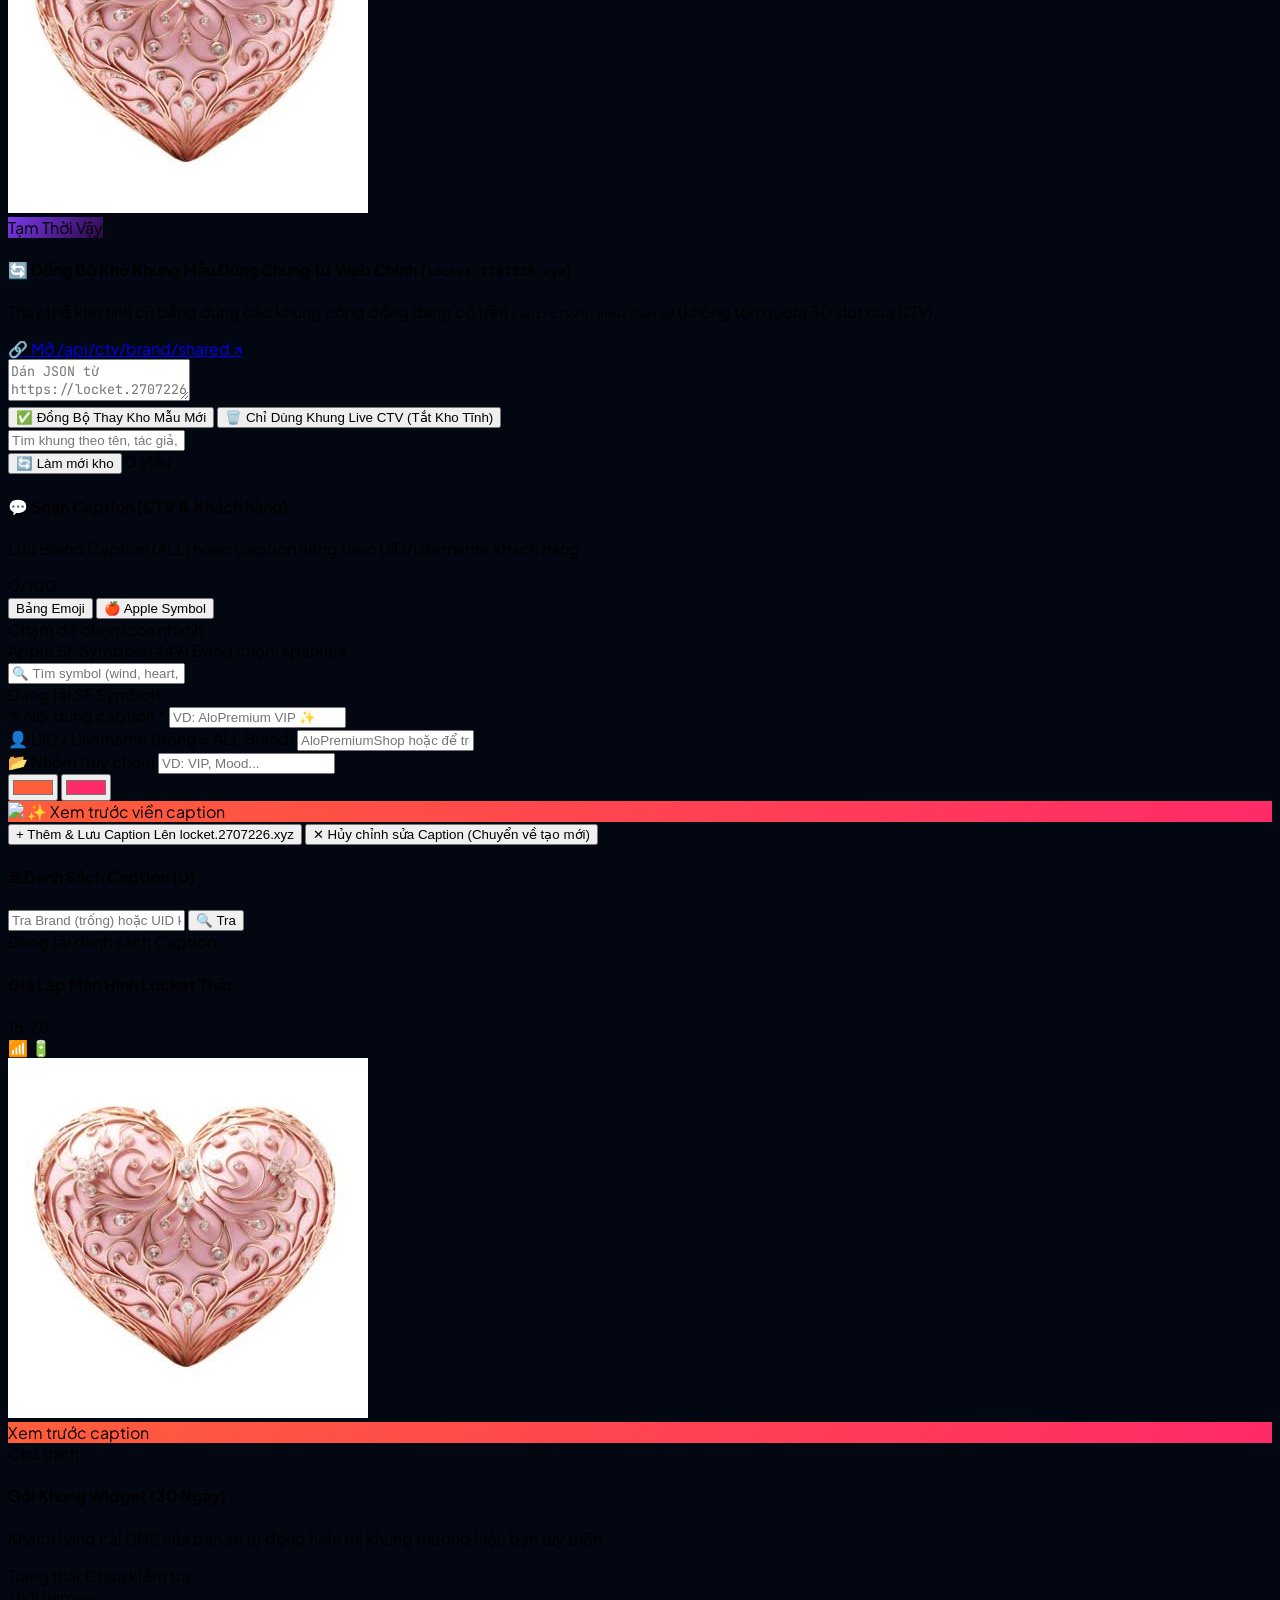
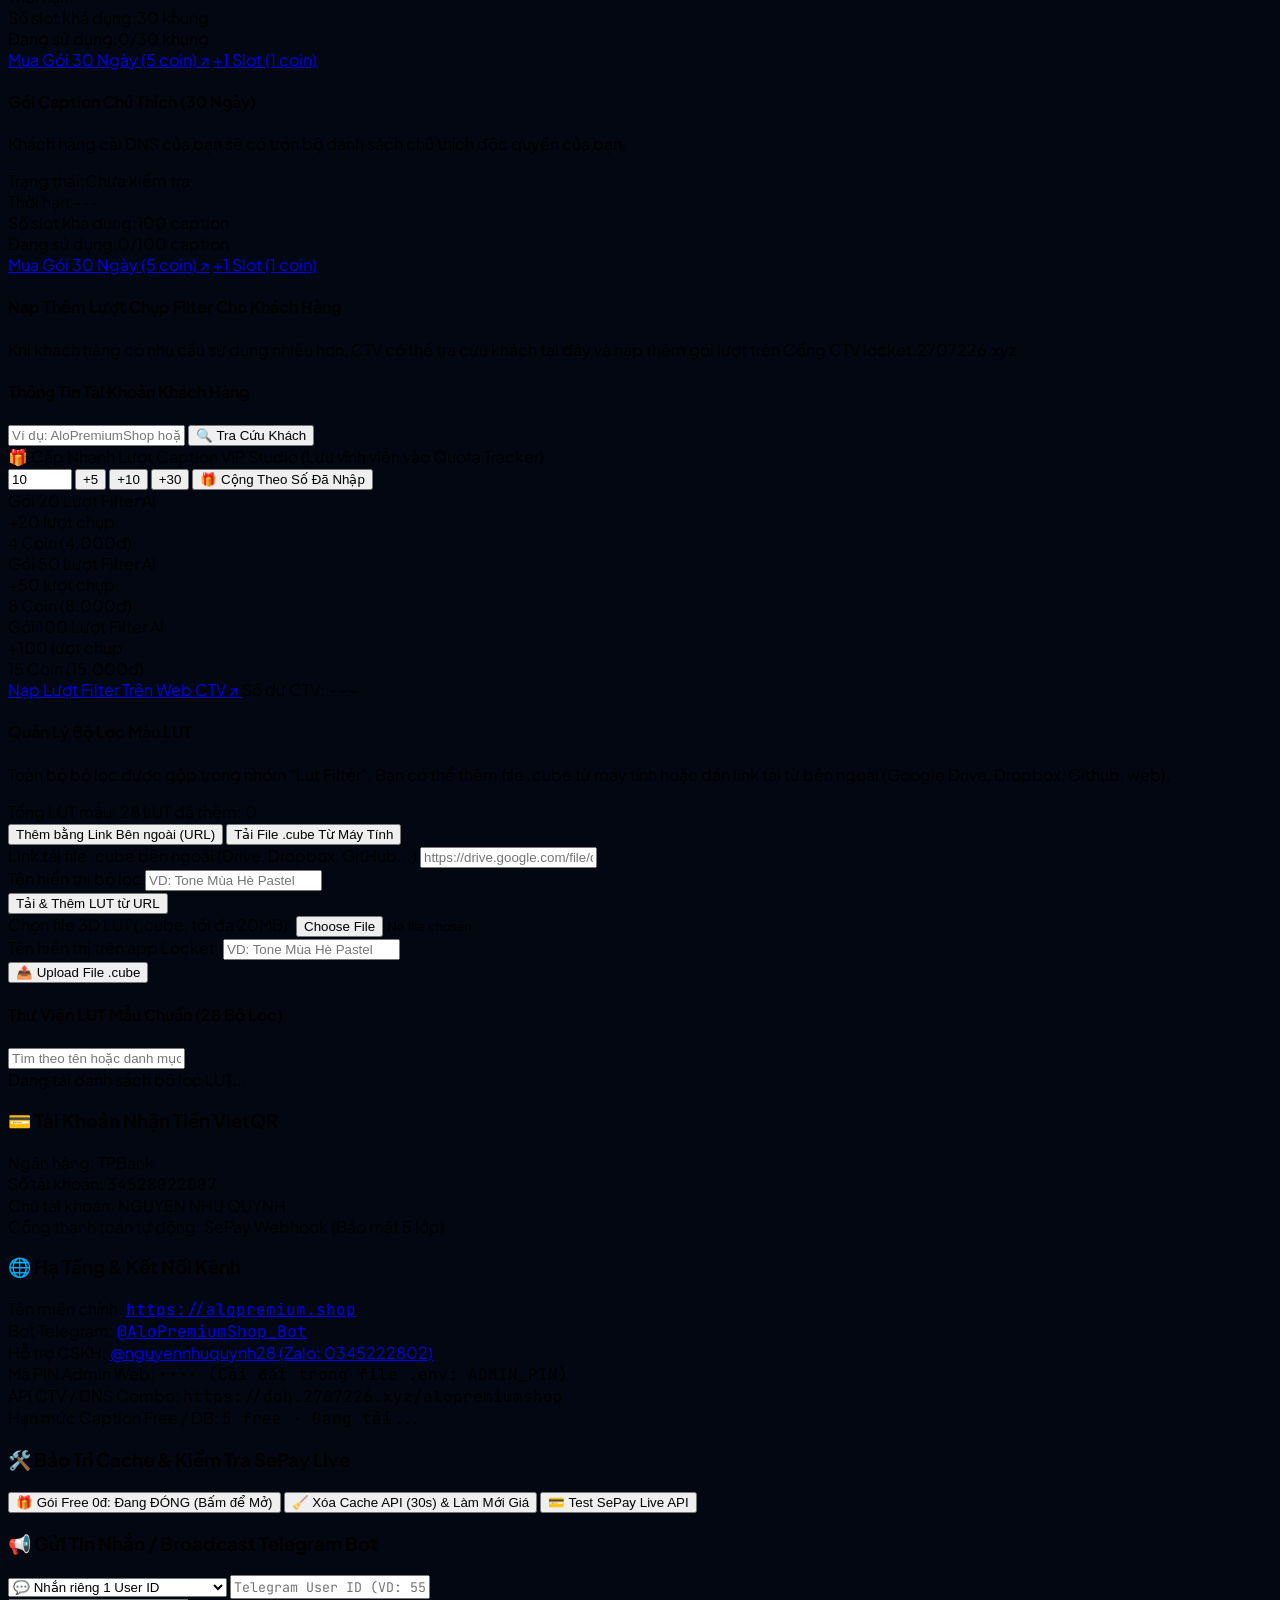
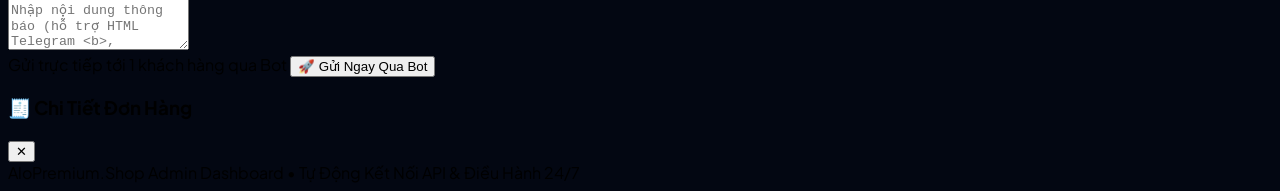
==== commit c4084455: "Point shared frame library sync to /api/ctv/brand/shared" ====
--- a/admin.html
+++ b/admin.html
@@ -1299,15 +1299,15 @@
                         <div class="flex flex-wrap items-center justify-between gap-2">
                             <div>
                                 <h4 class="font-black text-xs sm:text-sm text-[#1E1B18]">🔄 Đồng Bộ Kho Khung Mẫu Dùng Chung Từ Web Chính (<code>locket.2707226.xyz</code>)</h4>
-                                <p class="text-[11px] text-[#6E6659]">Thay thế kho tĩnh cũ bằng đúng các khung cộng đồng đang có trên <code>/api/ctv/brand</code> (không tốn quota 30 slot của CTV).</p>
+                                <p class="text-[11px] text-[#6E6659]">Thay thế kho tĩnh cũ bằng đúng các khung cộng đồng đang có trên <code>/api/ctv/brand/shared</code> (không tốn quota 30 slot của CTV).</p>
                             </div>
-                            <a href="https://locket.2707226.xyz/api/ctv/brand" target="_blank"
+                            <a href="https://locket.2707226.xyz/api/ctv/brand/shared" target="_blank"
                                 class="px-3 py-1.5 rounded-lg bg-[#FFF8DC] hover:bg-[#FFD84D] border-2 border-[#1E1B18] text-[11px] font-black text-[#1E1B18] shrink-0">
-                                🔗 Mở /api/ctv/brand ↗
+                                🔗 Mở /api/ctv/brand/shared ↗
                             </a>
                         </div>
                         <textarea id="admSyncBrandJsonInput" rows="2"
-                            placeholder='Dán JSON từ https://locket.2707226.xyz/api/ctv/brand vào đây (khi bạn đang đăng nhập web chính)...'
+                            placeholder='Dán JSON từ https://locket.2707226.xyz/api/ctv/brand/shared vào đây (khi bạn đang đăng nhập web chính)...'
                             class="w-full px-3 py-2 rounded-xl border-2 border-[#1E1B18] bg-white text-xs font-mono text-[#1E1B18] focus:outline-none"></textarea>
                         <div class="flex flex-wrap items-center gap-2">
                             <button type="button" onclick="adminSyncFrameLibrary('sync')" id="btnAdmSyncFrameLib"
@@ -3214,7 +3214,7 @@
         async function adminSyncFrameLibrary(mode = 'sync') {
             const rawJson = (document.getElementById('admSyncBrandJsonInput')?.value || '').trim();
             if (mode === 'sync' && !rawJson) {
-                alert('Vui lòng mở https://locket.2707226.xyz/api/ctv/brand khi đang đăng nhập, copy JSON và dán vào ô trên trước!');
+                alert('Vui lòng mở https://locket.2707226.xyz/api/ctv/brand/shared khi đang đăng nhập, copy JSON và dán vào ô trên trước!');
                 return;
             }
             const confirmMsg = mode === 'clear'
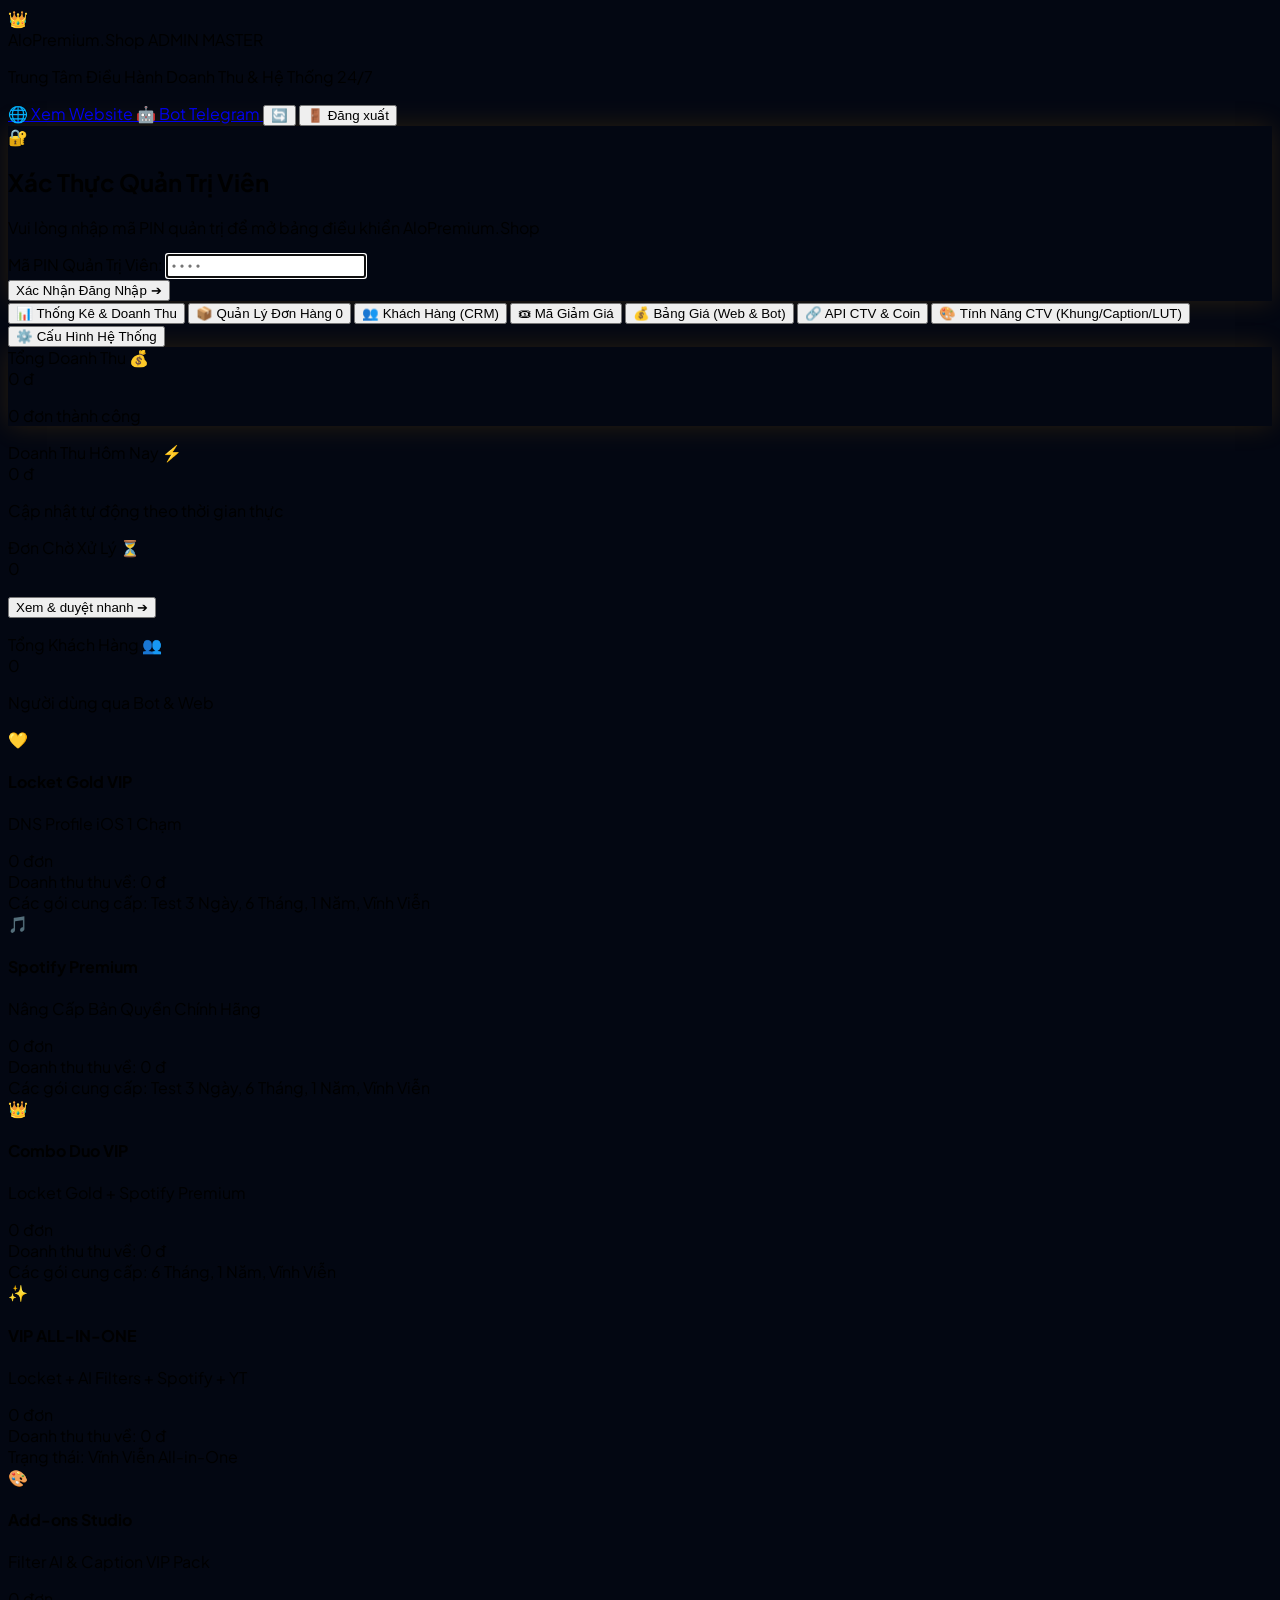
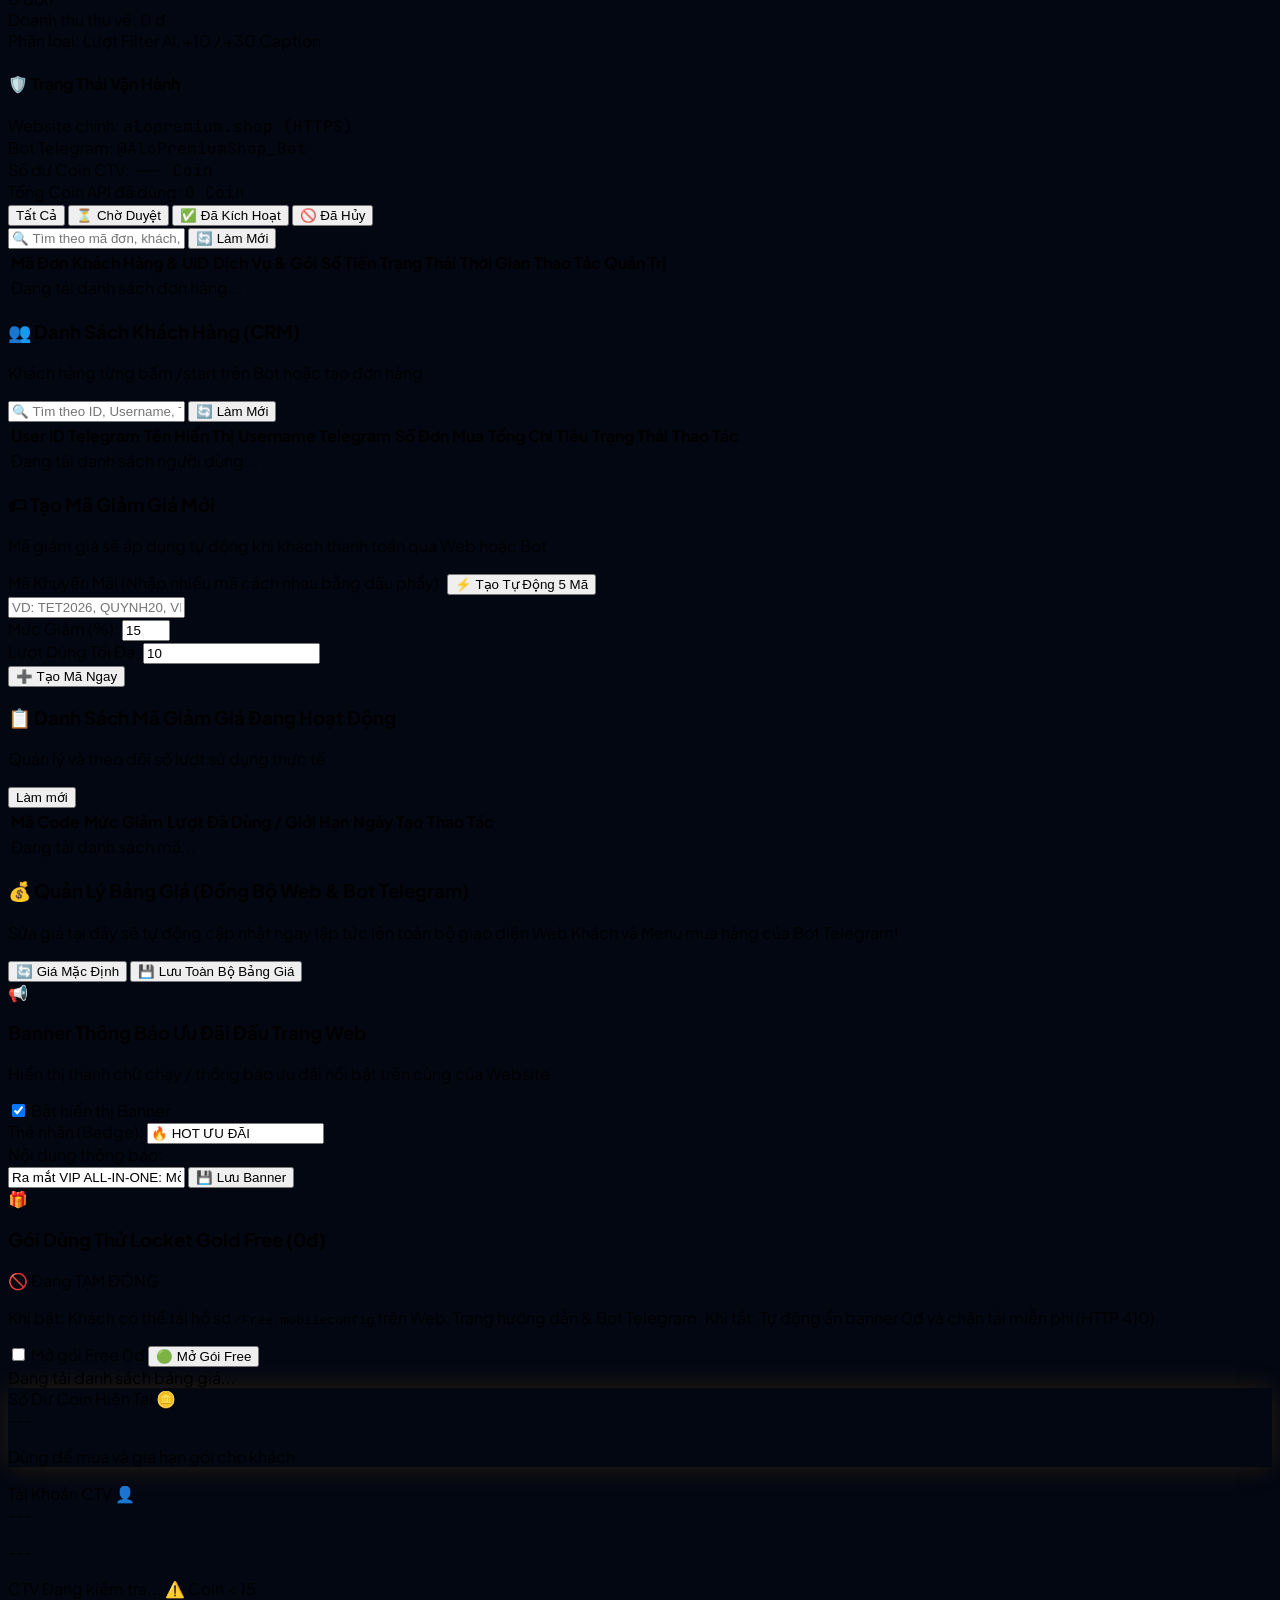
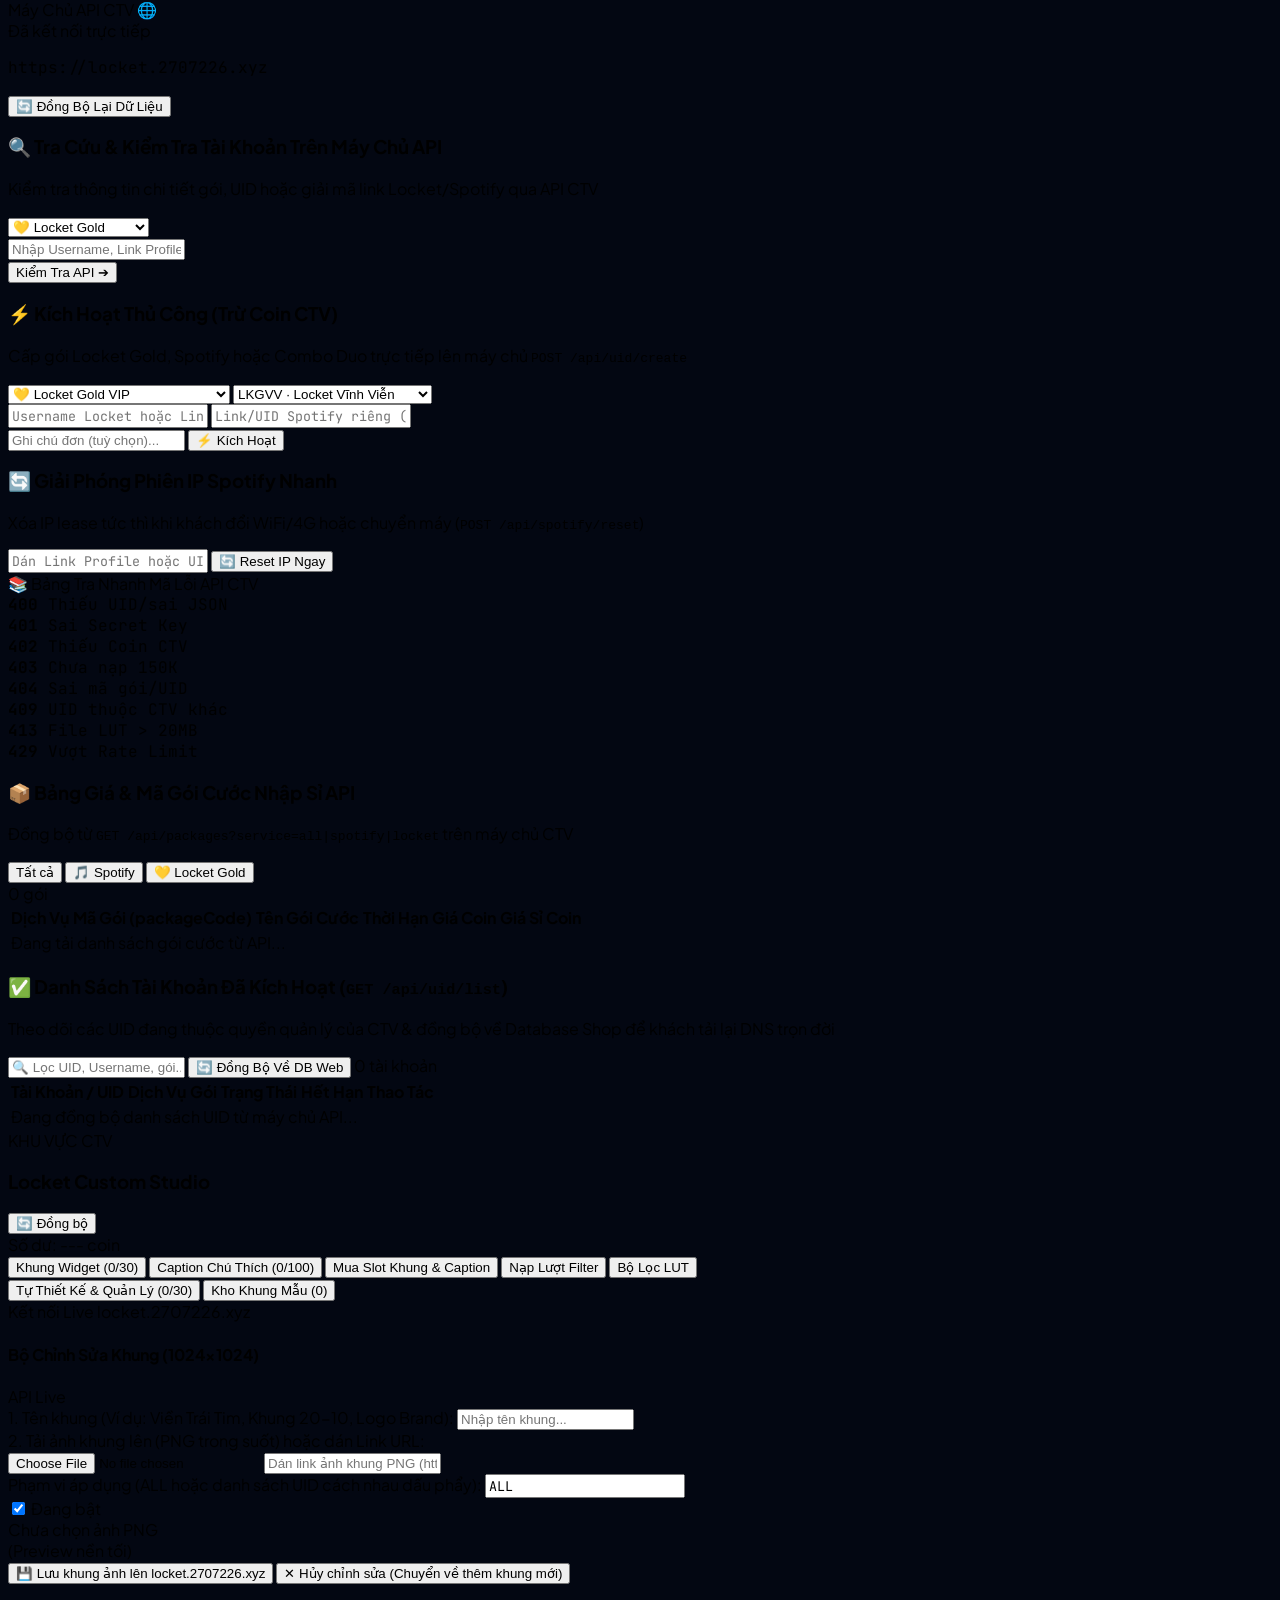
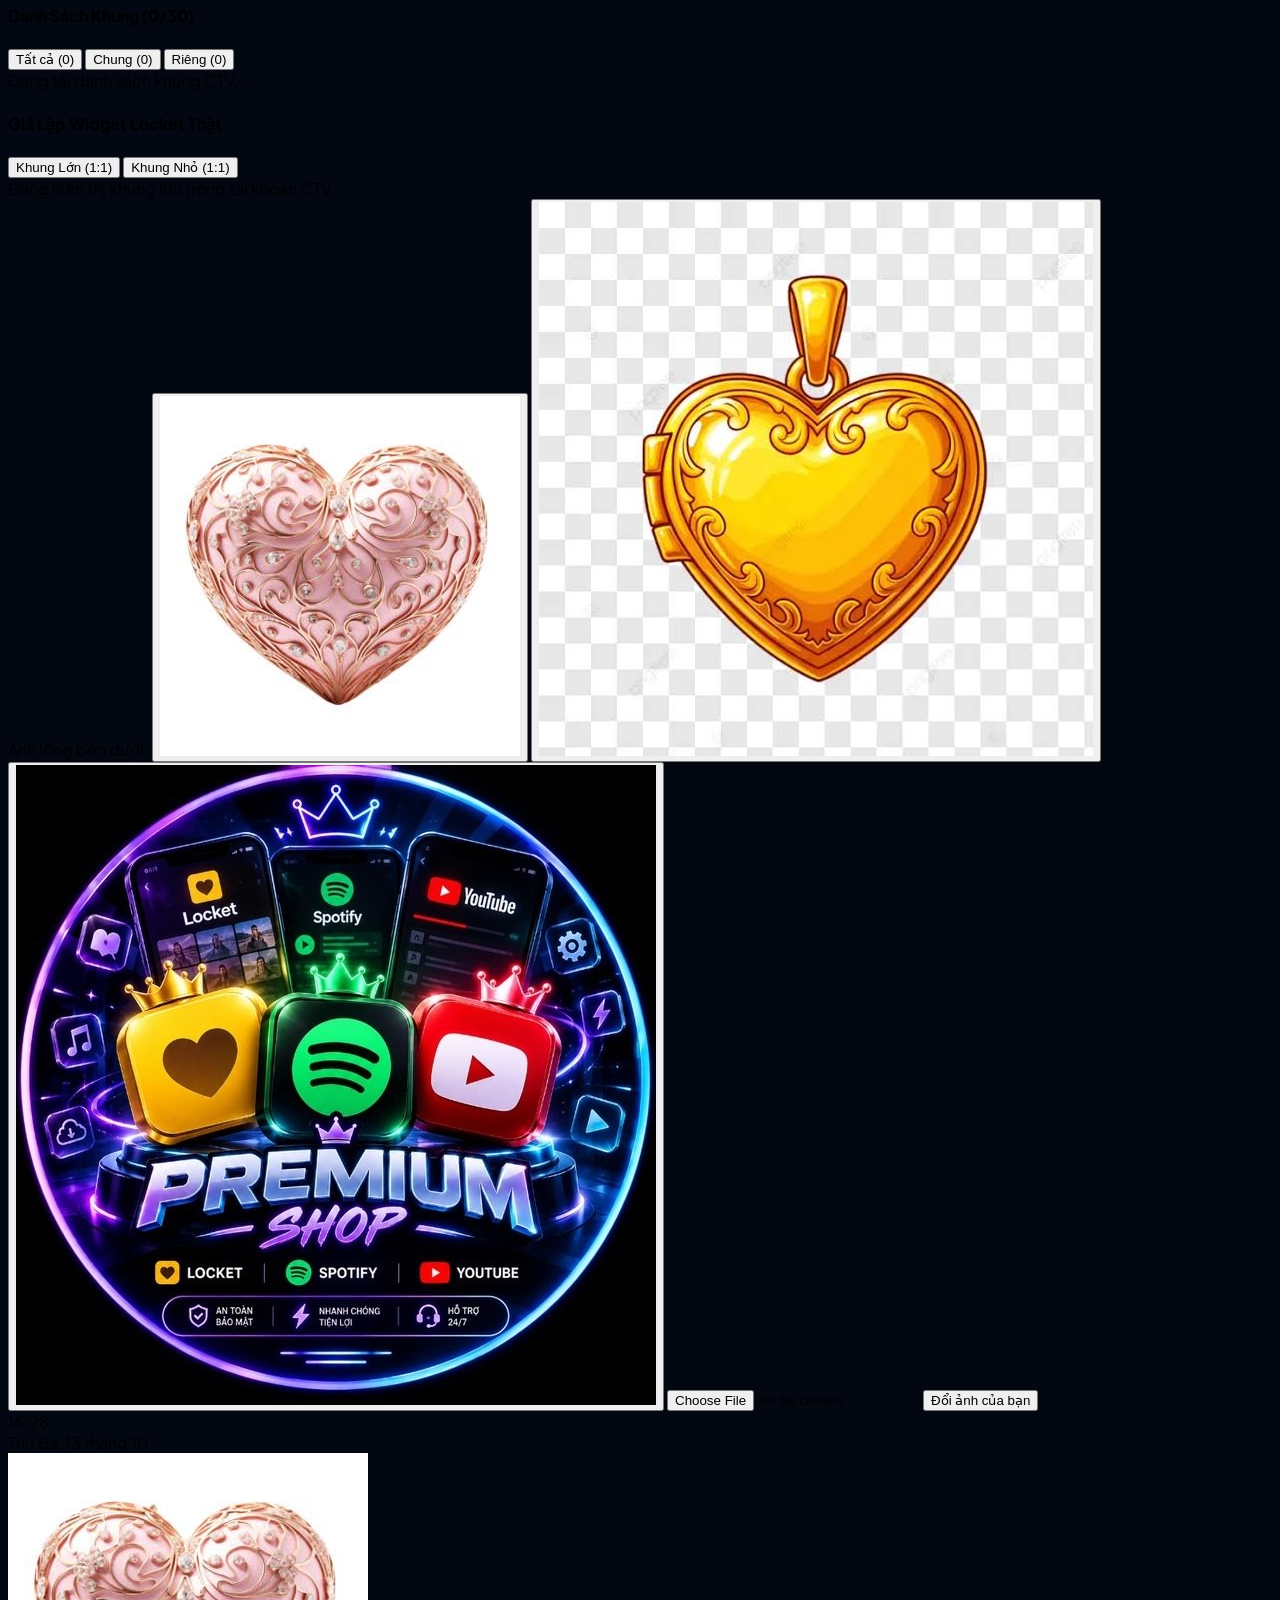
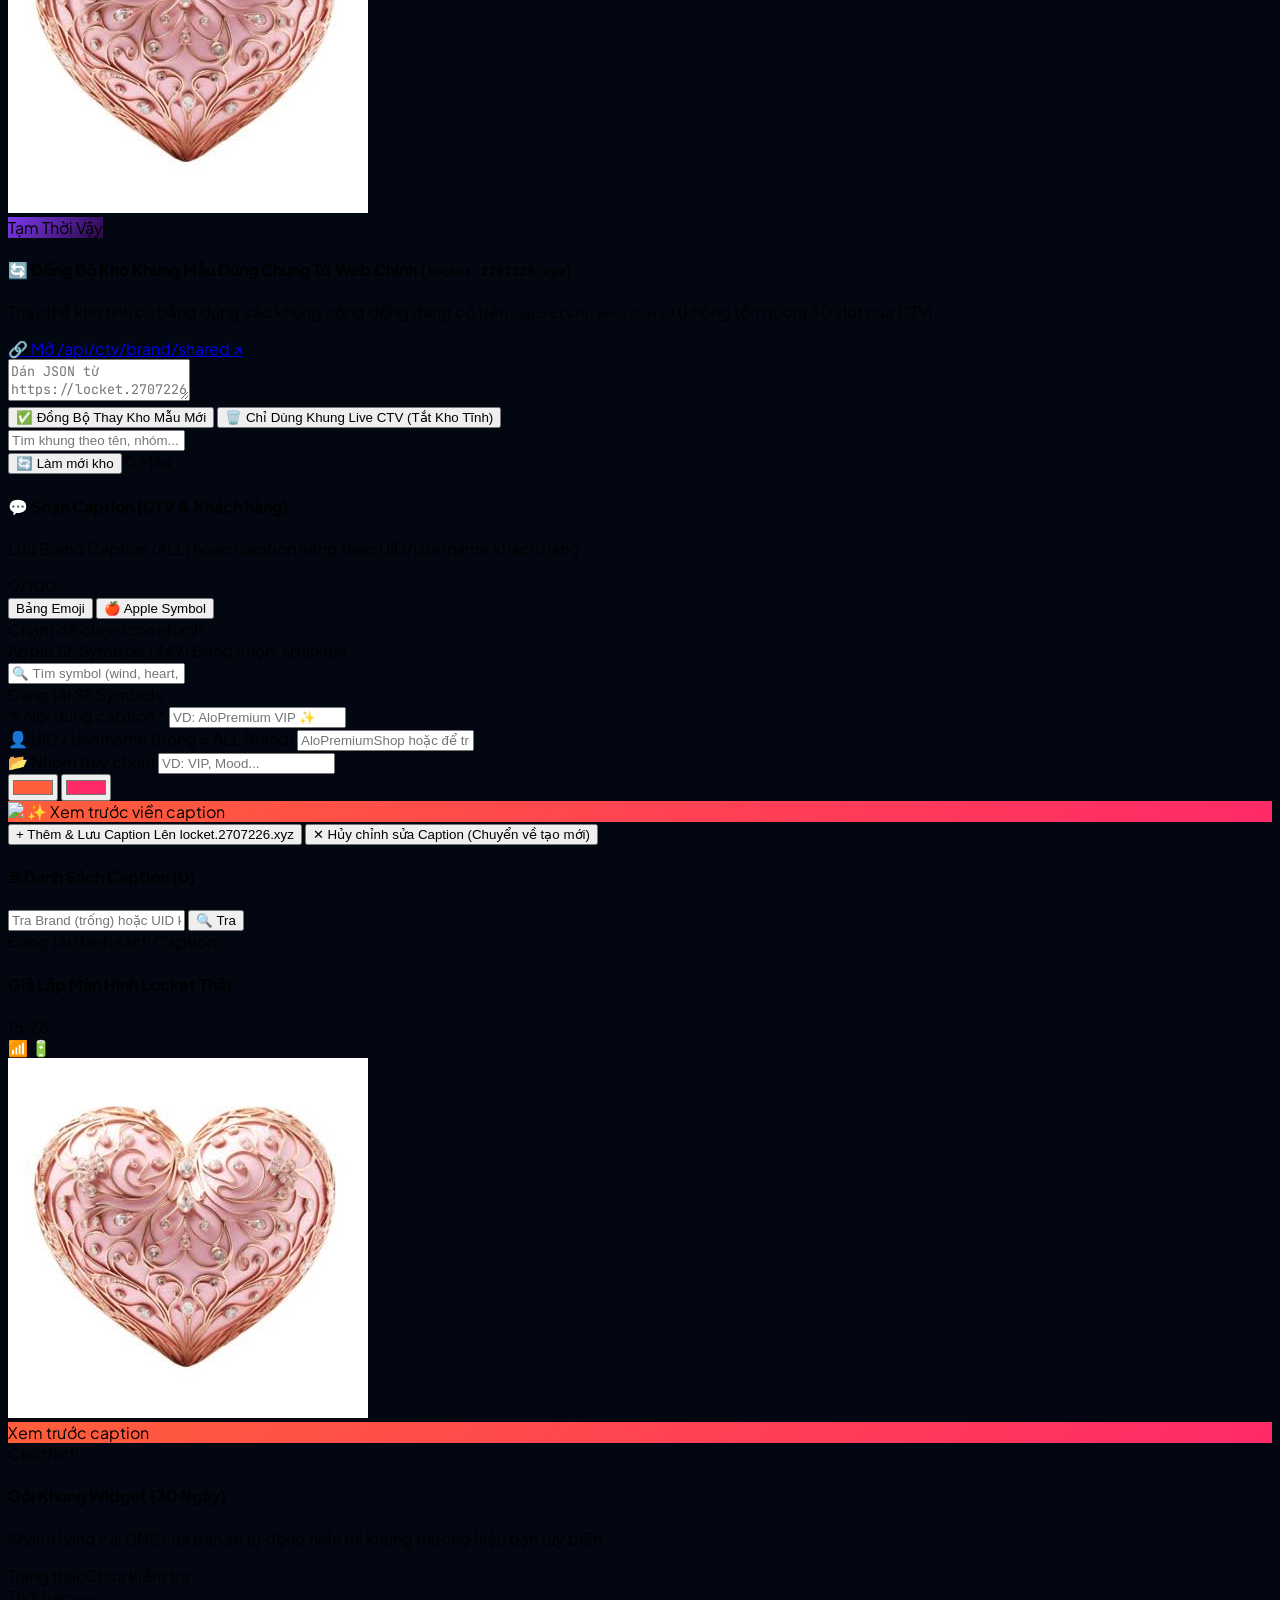
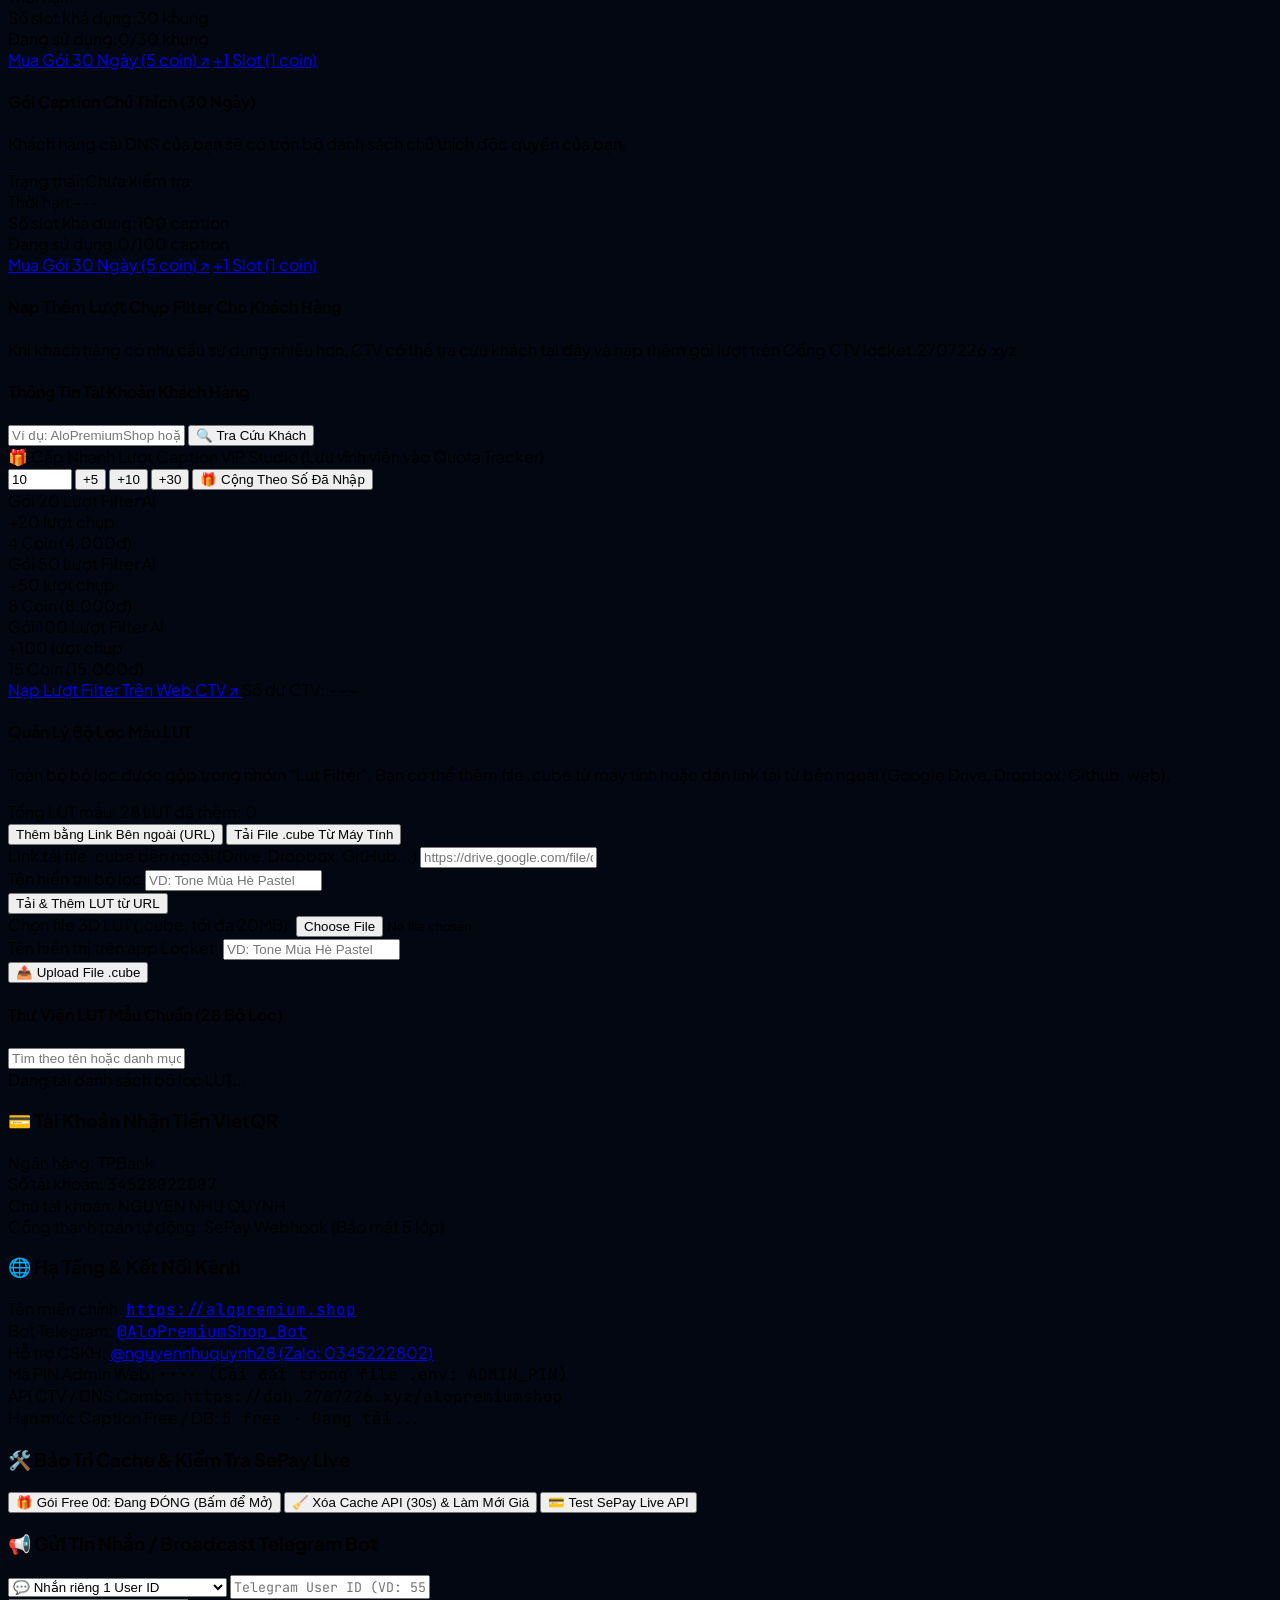
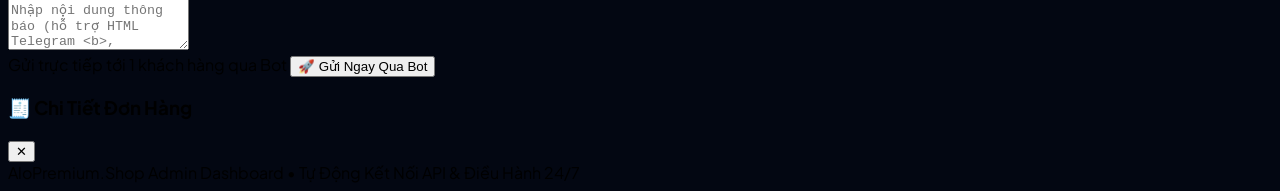
==== commit e2e04cd0: "Remove @author badges and CTV usage counts from frame gallery" ====
--- a/admin.html
+++ b/admin.html
@@ -1325,7 +1325,7 @@
                     <div
                         class="bg-[#FFFDF5] rounded-2xl border-2 border-[#1E1B18] p-4 flex flex-wrap items-center justify-between gap-2">
                         <input type="text" id="admPresetSearch" oninput="renderAdminPresetGallery()"
-                            placeholder="Tìm khung theo tên, tác giả, nhóm..."
+                            placeholder="Tìm khung theo tên, nhóm..."
                             class="flex-1 min-w-[200px] px-3 py-2 rounded-xl border-2 border-[#1E1B18] bg-white text-xs font-semibold text-[#1E1B18] focus:outline-none">
                         <div class="flex items-center gap-2">
                             <button type="button" onclick="loadAdminPresetFrames(true)" id="btnAdmRefreshPresets"
@@ -3250,8 +3250,7 @@
             const list = adminPresetFrames.filter(fr =>
                 !kw
                 || (fr.name || '').toLowerCase().includes(kw)
-                || (fr.category || '').toLowerCase().includes(kw)
-                || (fr.author || '').toLowerCase().includes(kw)
+                || (fr.category && !String(fr.category).trim().startsWith('@') && fr.category.toLowerCase().includes(kw))
             );
             if (!list.length) {
                 grid.innerHTML = '<div class="col-span-full py-8 text-center text-xs text-zinc-500 font-bold">Chưa có khung mẫu nào phù hợp.</div>';
@@ -3263,9 +3262,6 @@
                 const jsImgUrl = escapeAdminJsAttr(rawUrl);
                 const sName = escapeAdminHtml(fr.name);
                 const jsName = escapeAdminJsAttr(fr.name);
-                const metaTxt = fr.author
-                    ? `<div class="flex justify-between text-[10px] text-[#6E6659] mt-0.5"><span>Bởi: @${escapeAdminHtml(fr.author)}</span><span>${Number(fr.usedCount || 0) > 0 ? Number(fr.usedCount) + ' CTV' : ''}</span></div>`
-                    : '';
                 return `
                     <div class="bg-[#FFFDF5] rounded-2xl p-2.5 border-2 border-[#1E1B18] shadow-[2px_2px_0px_#1E1B18] flex flex-col justify-between">
                         <div>
@@ -3274,7 +3270,6 @@
                                 <img src="${imgUrl}" loading="lazy" class="absolute inset-0 w-full h-full object-cover z-10 pointer-events-none">
                             </div>
                             <div class="font-bold text-xs text-[#1E1B18] truncate">${sName}</div>
-                            ${metaTxt}
                         </div>
                         <button type="button" onclick="pickAdminPresetToEditor('${jsImgUrl}', '${jsName}')"
                             class="mt-2 w-full py-1.5 rounded-lg bg-[#FFD84D] hover:bg-[#FFC928] border border-[#1E1B18] text-[10px] font-black cursor-pointer">
